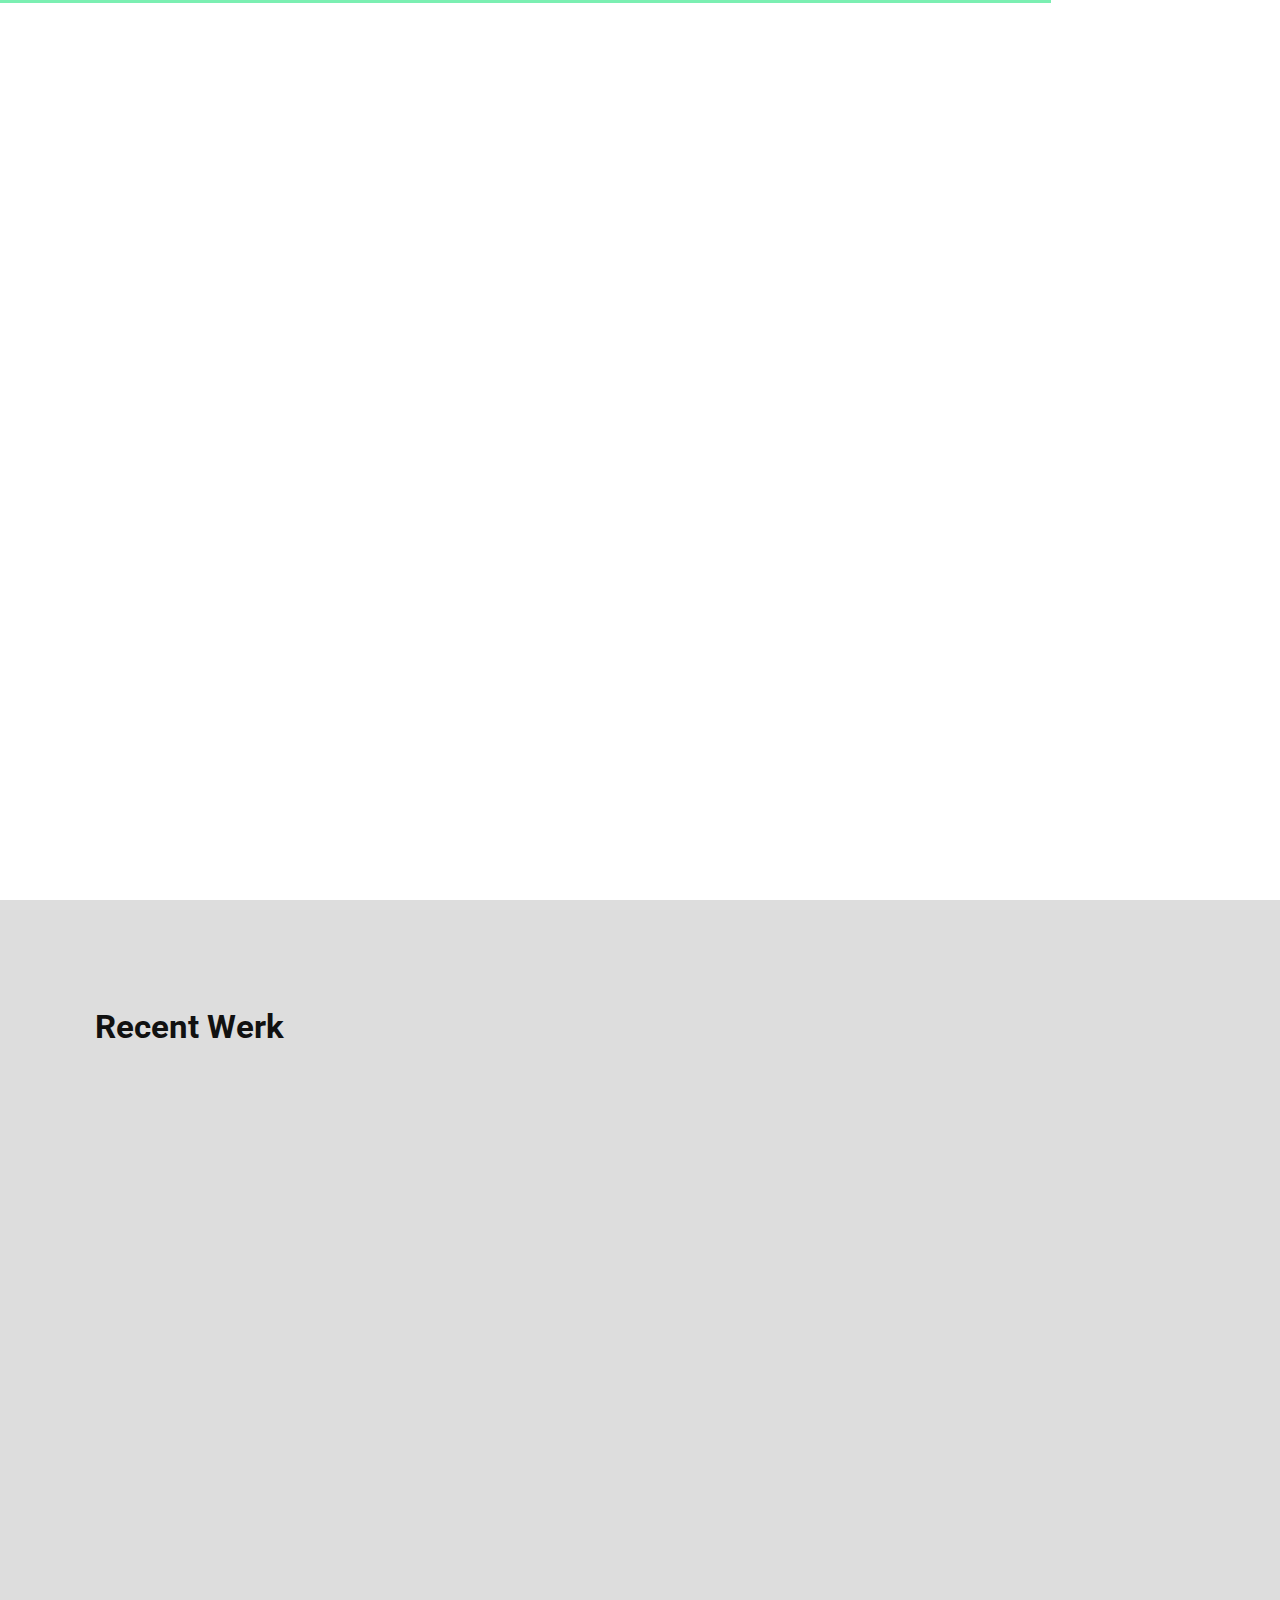
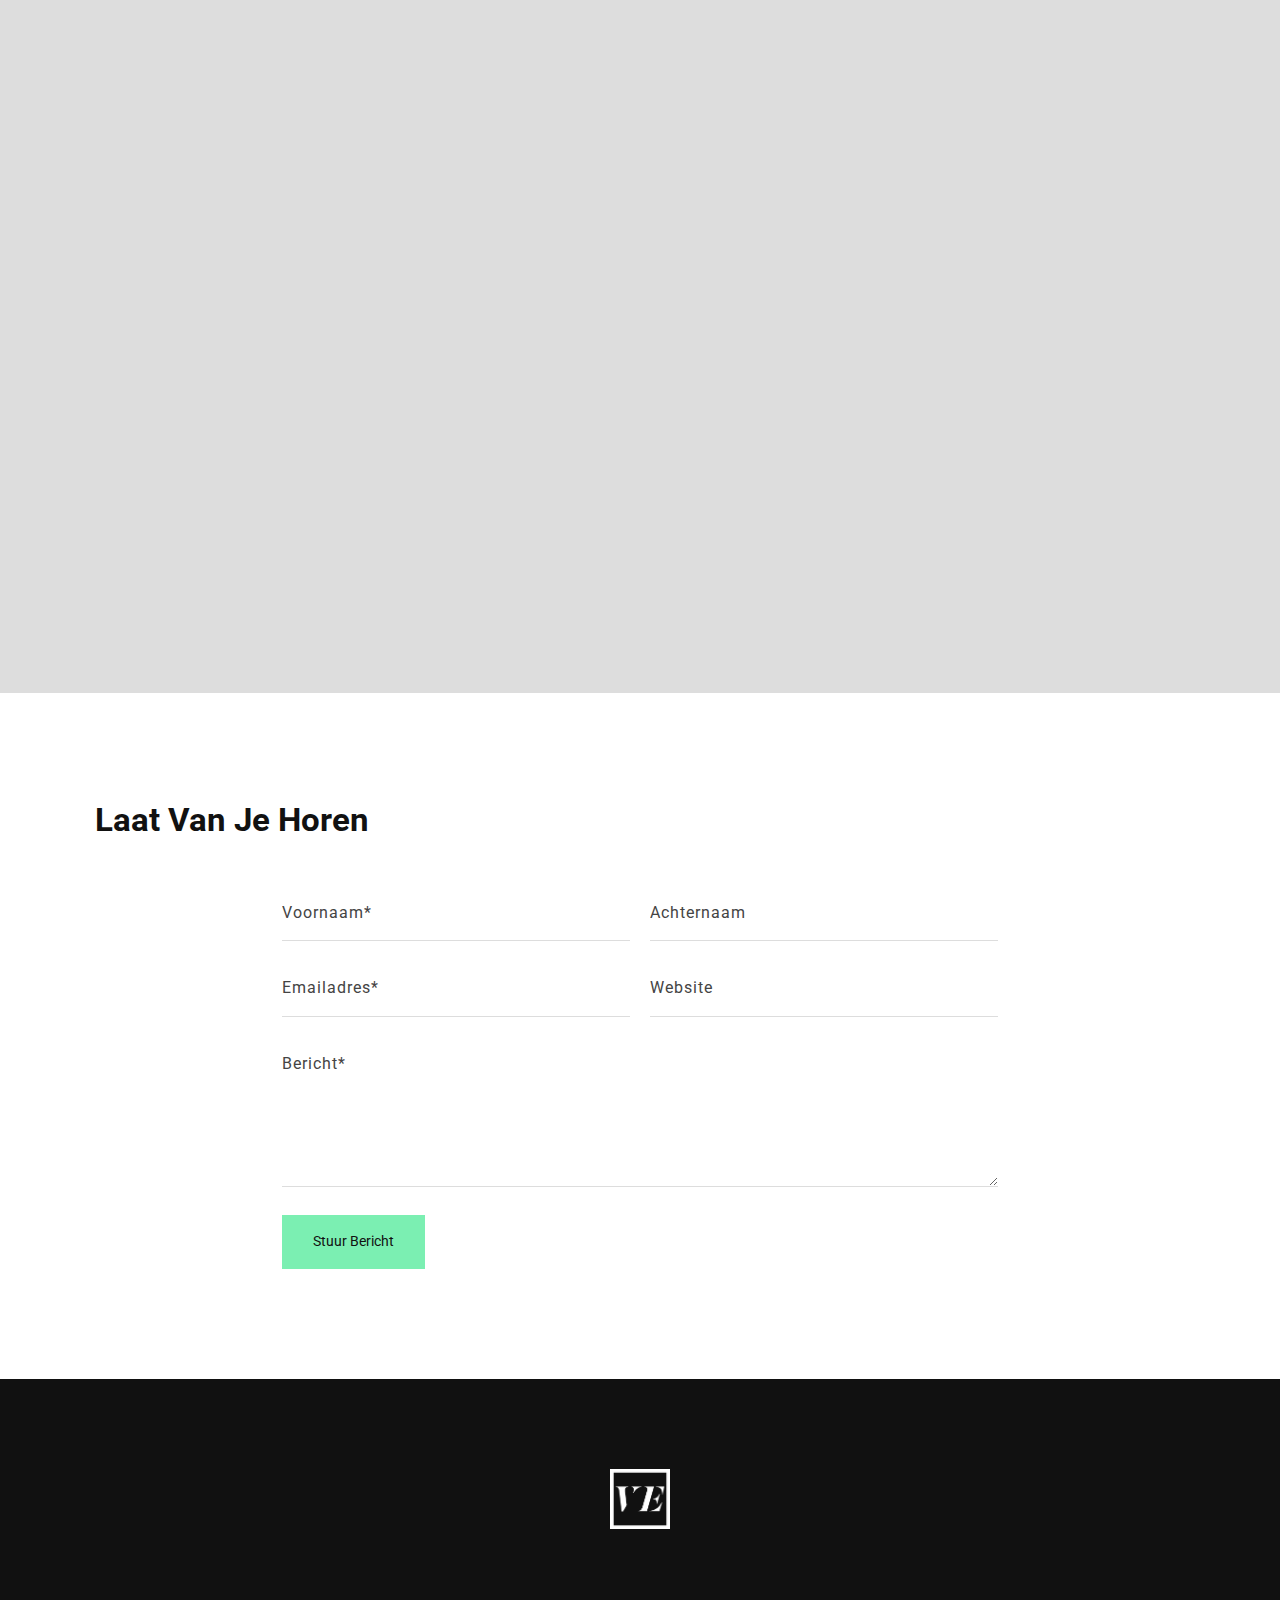
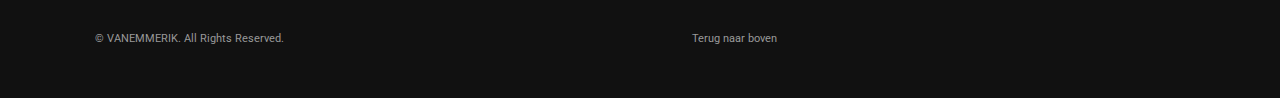
==== index.html @ c0b852d2 "Changed some settings for mobile" ====
<!DOCTYPE html>
<html lang="en">
<head>
	<meta charset="UTF-8" />
	<meta content="width=device-width,initial-scale=1.0,maximum-scale=1.0" name="viewport">
	<meta name="twitter:widgets:theme" content="light">
	<meta property="og:title" content="Your-Title-Here" />
	<meta property="og:type" content="website" />
	<meta property="og:image" content="Your-Image-Url" />
	<meta property="og:description" content="Your-Page-Description" />
	<title>Van Emmerik Producties · Op maat gemaakte film professioneel voor u gefilmd, bewerkt en opgeleverd</title>
	<link rel="icon" type="image/png" sizes="32x32" href="images/decoration/ve-logo-neg.png">

	<!-- Font -->
	<link href='https://fonts.googleapis.com/css?family=Roboto:400,500,700' rel='stylesheet' type='text/css'>

	<!-- Css -->
	<link rel="stylesheet" href="css/core.min.css" />
	<link rel="stylesheet" href="css/skin.css" />

	<!--[if lt IE 9]>
    	<script type="text/javascript" src="http://html5shiv.googlecode.com/svn/trunk/html5.js"></script>
    <![endif]-->

</head>
<body class="shop home-page preload-page" data-loader-type="full-width-bar">

	<!-- Overlay Navigation Menu -->
	<div class="overlay-navigation-wrapper one-page-nav" data-no-scrollbar data-animation="scale-in">
		<div class="overlay-navigation-scroll-pane">
			<div class="overlay-navigation-inner">
				<div class="v-align-middle">
					<div class="overlay-navigation-header row collapse full-width">
						<div class="column width-12">
							<div class="navigation-hide overlay-nav-hide">
								<a href="#">
									<span class="icon-cancel"></span>
								</a>
							</div>
						</div>
					</div>
					<div class="row collapse full-width">
						<div class="column width-12">
							<nav class="overlay-navigation nav-block center">
								<ul>
									<li>
										<a href="#home" class="scroll-to-top scroll-link">Home</a>
									</li>
									<li>
										<a href="#work" class="scroll-link">Work</a>
									</li>
									<li>
										<a href="#contact" class="scroll-link">Contact</a>
									</li>
								</ul>
							</nav>
						</div>
					</div>
					<div class="overlay-navigation-footer row full-width center">
						<div class="column width-12 no-padding">
							<p class="copyright text-uppercase">&copy; 2017 VanEmmerik</p>
						</div>
					</div>
				</div>
			</div>
		</div>
	</div>
	<!-- Overlay Navigation Menu End -->

	<div class="wrapper">
		<div class="wrapper-inner">

			<!-- Header -->
			<header class="header width-auto header-fixed header-fixed-on-mobile header-transparent" data-bkg-threshold="window-height">
				<div class="header-inner">
					<div class="row nav-bar">
						<div class="column width-12 nav-bar-inner">
							<div class="logo">
								<div class="logo-inner">
									<a href="index.html"><img src="images/decoration/ve-logo-neg.png" alt="VanEmmerik Logo" /></a>
									<a href="index.html"><img src="images/decoration/ve-logo-white.png" alt="VanEmmerik Logo" /></a>
								</div>
							</div>
							<nav class="navigation nav-block secondary-navigation nav-right">
								<ul>
									<li class="aux-navigation">
										<!-- Aux Navigation -->
										<a href="#" class="navigation-show overlay-nav-show nav-icon">
											<span class="icon-menu"></span>
										</a>
									</li>
								</ul>
							</nav>
						</div>
					</div>
				</div>
			</header>
			<!-- Header End -->

			<!-- Content -->
			<div class="content clearfix">

				<!-- Full Width Slider Section -->
				<section id="home" class="section-block featured-media tm-slider-parallax-container window-height">
					<div class="tm-slider-container full-width-slider" data-featured-slider data-parallax data-nav-show-on-hover="false" data-scale-under="960" data-speed="1100" data-scale-min-height="500">
						<ul class="tms-slides">
              <li class="tms-slide" data-video data-video-bkg data-mute-video data-animation="slideTopBottom" data-overlay-bkg-color="#000000" data-overlay-bkg-opacity="0.5">
                <div class="tms-content">
                  <div class="tms-content-inner center">
                    <div class="row">
                      <div class="column width-12">
                        <h1 class="tms-caption title-large color-white mb-10 hero-title" data-animate-in="preset:slideInUpShort;duration:1500ms;delay:1500ms" data-no-scale>VanEmmerik</h1>
                        <div class="clear"></div>
                        <p class="tms-caption text-small color-white weight-regular hero-subtitle" data-animate-in="preset:slideInUpShort;duration:1500ms;delay:1700ms;" data-no-scale>Productie<span>s</span></p>
                      </div>
                    </div>
                  </div>
                </div>
                <video poster="images/blank.png" autoplay loop muted>
                  <source src="mediaelement/videos/loop.mp4" type="video/mp4">
                </video>
                <img data-src="images/decoration/hero-background-1.jpg" data-retina class="window-height" src="images/blank.png" alt=""/>
              </li>

						</ul>
            <div class="scroll-link-arrow horizon" data-animate-in="preset:scaleOut;duration:1500ms;delay:3000ms;" data-no-scale>
              <a href="#work" class="scroll-link">
                <span class="icon-down-open-big color-theme xlarge"></span>
              </a>
            </div>
					</div>
				</section>
				<!-- Full Width Slider Section End -->

				<!-- Lightbox Video -->
				<section id="work" class="section-block bkg-grey-light">
					<div class="row">
						<div class="column width-12">
							<h2 class="mb-50">Recent Werk</h2>

							<!-- Portfolio Grid -->
							<div class="grid-container fade-in-progressively no-margins no-padding-top" data-layout-mode="masonry" data-grid-ratio="1" data-animate-resize data-animate-resize-duration="700">
								<div class="row">
									<div class="column width-12">
										<div class="row grid content-grid-3">
											<div class="grid-item grid-sizer identity photography horizon" data-animate-in="preset:slideInLeftShort;duration:700ms;delay:100ms">
												<div class="thumbnail overlay-slide-in-top img-scale-in " data-hover-easing="easeInOut" data-hover-speed="500" data-hover-bkg-color="#7befb2" data-hover-bkg-opacity="1">
													<a class="overlay-link lightbox-link" data-group="gallery-2" data-caption="Man in het Zadel" href="https://player.vimeo.com/video/207154160?autoplay=1&amp;portrait=0&amp;title=0&amp;byline=0&amp;loop=1&amp;color=33363a" data-lightbox-animation="fadeIn">
														<img src="images/decoration/thumbnails/man-in-het-zadel-thumb.jpg" alt="Man in het zadel poster"/>
														<span class="overlay-info center">
															<span>
																<span>
																	<span class="project-title">Man in het Zadel</span>
																	<span class="project-description">Portretfilm over Paul van Hooff, de man in het zadel</span>
																</span>
															</span>
														</span>
													</a>
												</div>
											</div>
											<div class="grid-item design photography horizon" data-animate-in="preset:slideInLeftShort;duration:700ms;delay:200ms">
												<div class="thumbnail overlay-slide-in-top img-scale-in " data-hover-easing="easeInOut" data-hover-speed="500" data-hover-bkg-color="#7befb2" data-hover-bkg-opacity="1">
													<a class="overlay-link lightbox-link" data-group="gallery-2" data-caption="Young Capital App" href="https://player.vimeo.com/video/207093544?autoplay=1&amp;portrait=0&amp;title=0&amp;byline=0&amp;loop=1&amp;color=33363a" data-lightbox-animation="slideInTop">
														<img src="images/decoration/thumbnails/young-capital-app-thumb.jpg" alt="Young Capital App Poster"/>
														<span class="overlay-info center">
															<span>
																<span>
																	<span class="project-title">Young Capital App</span>
																	<span class="project-description">Informatieve video over de Young Capital app, waar jongeren makkelijk werk mee kunnen vinden</span>
																</span>
															</span>
														</span>
													</a>
												</div>
											</div>
											<div class="grid-item design identity horizon" data-animate-in="preset:slideInLeftShort;duration:700ms;delay:300ms">
												<div class="thumbnail overlay-slide-in-top img-scale-in " data-hover-easing="easeInOut" data-hover-speed="500" data-hover-bkg-color="#7befb2" data-hover-bkg-opacity="1">
													<a class="overlay-link lightbox-link" data-content="iframe" data-group="gallery-2" data-caption="Marcelino Wunderlich" href="https://player.vimeo.com/video/207094943?autoplay=1&amp;portrait=0&amp;title=0&amp;byline=0&amp;loop=1&amp;color=33363a" data-lightbox-animation="slideInRight">
														<img src="images/decoration/thumbnails/junge-sterne-thumb.jpg" alt="Junge Sterne Poster"/>
														<span class="overlay-info center">
															<span>
																<span>
																	<span class="project-title">Junge Sterne — Mercedes Benz</span>
																	<span class="project-description">Marcelino Wunderlich test Mercedes Benz auto</span>
																</span>
															</span>
														</span>
													</a>
												</div>
											</div>

                      <div class="grid-item grid-sizer identity photography horizon" data-animate-in="preset:slideInLeftShort;duration:700ms;delay:100ms">
                        <div class="thumbnail overlay-slide-in-top img-scale-in " data-hover-easing="easeInOut" data-hover-speed="500" data-hover-bkg-color="#7befb2" data-hover-bkg-opacity="1">
                          <a class="overlay-link lightbox-link" data-group="gallery-2" data-caption="De snelste 4g" href="https://player.vimeo.com/video/207091314?autoplay=1&amp;portrait=0&amp;title=0&amp;byline=0&amp;loop=1&amp;color=33363a" data-lightbox-animation="fadeIn">
                            <img src="images/decoration/thumbnails/de-snelste-4g-thumb.jpg" alt=""/>
                            <span class="overlay-info center">
                              <span>
                                <span>
                                  <span class="project-title">De snelste 4g — Youfone</span>
                                  <span class="project-description">Making of met Marcelino Wunderlich</span>
                                </span>
                              </span>
                            </span>
                          </a>
                        </div>
                      </div>

                      <div class="grid-item grid-sizer identity photography horizon" data-animate-in="preset:slideInLeftShort;duration:700ms;delay:200ms">
                        <div class="thumbnail overlay-slide-in-top img-scale-in " data-hover-easing="easeInOut" data-hover-speed="500" data-hover-bkg-color="#7befb2" data-hover-bkg-opacity="1">
                          <a class="overlay-link lightbox-link" data-group="gallery-2" data-caption="Zo word je fit op werk" href="https://player.vimeo.com/video/207155558?autoplay=1&amp;portrait=0&amp;title=0&amp;byline=0&amp;loop=1&amp;color=33363a" data-lightbox-animation="fadeIn">
                            <img src="images/decoration/thumbnails/zo-word-je-fit-op-werk-thumb.jpg" alt="Zo word je fit op werk poster"/>
                            <span class="overlay-info center">
                              <span>
                                <span>
                                  <span class="project-title">Zo word je fit op werk</span>
                                  <span class="project-description">Young Capital tips voor fitheid op de werkplek</span>
                                </span>
                              </span>
                            </span>
                          </a>
                        </div>
                      </div>

                      <div class="grid-item grid-sizer identity photography horizon" data-animate-in="preset:slideInLeftShort;duration:700ms;delay:300ms">
                        <div class="thumbnail overlay-slide-in-top img-scale-in " data-hover-easing="easeInOut" data-hover-speed="500" data-hover-bkg-color="#7befb2" data-hover-bkg-opacity="1">
                          <a class="overlay-link lightbox-link" data-group="gallery-2" data-caption="Welk vakantiebaantje wil jij" href="https://player.vimeo.com/video/207172440?autoplay=1&amp;portrait=0&amp;title=0&amp;byline=0&amp;loop=1&amp;color=33363a" data-lightbox-animation="fadeIn">
                            <img src="images/decoration/thumbnails/welk-vakantiebaantje-wil-jij-thumb.jpg" alt="Welk vakantiebaantje wil jij poster"/>
                            <span class="overlay-info center">
                              <span>
                                <span>
                                  <span class="project-title">Welk vakantiebaantje wil jij?</span>
                                  <span class="project-description">Young Capital reportage over vakantiebaantjes op een festival</span>
                                </span>
                              </span>
                            </span>
                          </a>
                        </div>
                      </div>

                      <div class="grid-item grid-sizer identity photography horizon" data-animate-in="preset:slideInLeftShort;duration:700ms;delay:100ms">
                        <div class="thumbnail overlay-slide-in-top img-scale-in " data-hover-easing="easeInOut" data-hover-speed="500" data-hover-bkg-color="#7befb2" data-hover-bkg-opacity="1">
                          <a class="overlay-link lightbox-link" data-group="gallery-2" data-caption="#GOGOZOEKTREISREPORTER halve finale" href="https://player.vimeo.com/video/207334432?autoplay=1&amp;portrait=0&amp;title=0&amp;byline=0&amp;loop=1&amp;color=33363a" data-lightbox-animation="fadeIn">
                            <img src="images/decoration/thumbnails/gogo-zoekt-reisreporter-thumb.jpg" alt="GoGo zoekt reisreporter poster"/>
                            <span class="overlay-info center">
                              <span>
                                <span>
                                  <span class="project-title">#GOGOZOEKTREISREPORTER Halve Finale</span>
                                  <span class="project-description">De halve finale in de zoektoch naar een nieuwe reisreporter voor GoGo</span>
                                </span>
                              </span>
                            </span>
                          </a>
                        </div>
                      </div>

                      <div class="grid-item grid-sizer identity photography horizon" data-animate-in="preset:slideInLeftShort;duration:700ms;delay:200ms">
                        <div class="thumbnail overlay-slide-in-top img-scale-in " data-hover-easing="easeInOut" data-hover-speed="500" data-hover-bkg-color="#7befb2" data-hover-bkg-opacity="1">
                          <a class="overlay-link lightbox-link" data-group="gallery-2" data-caption="Marcelino Wunderlich in een Youfone commercial" href="https://player.vimeo.com/video/212786462?autoplay=1&amp;portrait=0&amp;title=0&amp;byline=0&amp;loop=1&amp;color=33363a" data-lightbox-animation="fadeIn">
                            <img src="images/decoration/thumbnails/marcelino-wunderlich-commercial-thumb.jpg" alt="Marcelino Wunderlich poster"/>
                            <span class="overlay-info center">
                              <span>
                                <span>
                                  <span class="project-title">Youfone Commercial</span>
                                  <span class="project-description">Muziekvideo in de bergen met Marcelino Wunderlich</span>
                                </span>
                              </span>
                            </span>
                          </a>
                        </div>
                      </div>

                      <div class="grid-item grid-sizer identity photography horizon" data-animate-in="preset:slideInLeftShort;duration:700ms;delay:300ms">
                        <div class="thumbnail overlay-slide-in-top img-scale-in " data-hover-easing="easeInOut" data-hover-speed="500" data-hover-bkg-color="#7befb2" data-hover-bkg-opacity="1">
                          <a class="overlay-link lightbox-link" data-group="gallery-2" data-caption="Reclame video voor Perfect Plus Bedrijfsdiensten" href="https://player.vimeo.com/video/212785481?autoplay=1&amp;portrait=0&amp;title=0&amp;byline=0&amp;loop=1&amp;color=33363a" data-lightbox-animation="fadeIn">
                            <img src="images/decoration/thumbnails/perfect-plus-commercial-thumb.jpg" alt="Perfect Plus poster"/>
                            <span class="overlay-info center">
                              <span>
                                <span>
                                  <span class="project-title">Perfect Plus promotiespot</span>
                                  <span class="project-description">Reclame video voor Perfect Plus Bedrijfsdiensten</span>
                                </span>
                              </span>
                            </span>
                          </a>
                        </div>
                      </div>

										</div>
									</div>
								</div>
							</div>
							<!-- Portfolio Grid End -->

						</div>
					</div>
				</section>
				<!-- Lightbox Video End -->

				<!--Contact Form -->
				<section id="contact" class="section-block replicable-content contact-2">
					<div class="row">
						<div class="column width-12">
							<h2 class="mb-50 show-on-mobile mb-mobile-50">Laat Van Je Horen</h2>
						</div>
					</div>
					<div class="row">
						<div class="column width-8 offset-2">
							<div class="contact-form-container">
								<form class="contact-form" action="php/send-email.php" method="post" novalidate>
									<div class="row">
										<div class="column width-6">
											<input type="text" name="fname" class="form-fname form-element large" placeholder="Voornaam*" tabindex="1" required>
										</div>
										<div class="column width-6">
											<input type="text" name="lname" class="form-lname form-element large" placeholder="Achternaam" tabindex="2">
										</div>
										<div class="column width-6">
											<input type="email" name="email" class="form-email form-element large" placeholder="Emailadres*" tabindex="3" required>
										</div>
										<div class="column width-6">
											<input type="text" name="website" class="form-website form-element large" placeholder="Website" tabindex="4">
										</div>
										<div class="column width-6">
											<input type="text" name="honeypot" class="form-honeypot form-element large">
										</div>
									</div>
									<div class="row">
										<div class="column width-12">
											<textarea name="message" class="form-message form-element large" placeholder="Bericht*" tabindex="6" required></textarea>
										</div>
										<div class="column width-12">
											<input type="submit" value="Stuur Bericht" class="form-submit button large bkg-theme bkg-hover-theme color-charcoal color-hover-charcoal">
										</div>
									</div>
								</form>
								<div class="form-response"></div>
							</div>
						</div>
					</div>
				</section>
				<!--Contact Form End -->

			</div>
			<!-- Content End -->

			<!-- Footer -->
			<footer class="footer">
				<div class="footer-top">
					<div class="row flex">
						<div class="column width-12 center">
							<div class="widget">
								<div class="footer-logo mb-30">
									<a href="#home" class="scroll-to-top scroll-link"><img src="images/decoration/ve-logo-neg-white.png" alt="VanEmmerik Logo" /></a>
								</div>
							</div>
						</div>
					</div>
				</div>
				<div class="footer-bottom">
					<div class="row">
						<div class="column width-12">
							<div class="footer-bottom-inner center">
								<p class="copyright">
									&copy; VANEMMERIK. All Rights Reserved.
								</p>
								<p class="">
									<a href="#home" class="scroll-to-top" data-no-hide>Terug naar boven</a>
								</p>
							</div>
						</div>
					</div>
				</div>
			</footer>
			<!-- Footer End -->

		</div>
	</div>

	<!-- Js -->
	<script src="https://ajax.googleapis.com/ajax/libs/jquery/1.12.4/jquery.min.js"></script>
	<script src="js/timber.master.min.js"></script>
</body>
</html>
---- css/core.min.css ----
.wrapper-inner,body,html{max-width:100%}.row,.wrapper{width:100%}.column>:first-child,.row{margin-top:0}.overlay-navigation ul li a,.side-navigation ul li a{-webkit-tap-highlight-color:transparent;text-decoration:none;word-wrap:break-word}.page-fade-out,.side-navigation-wrapper,.thumbnail .overlay-info,.wrapper{-webkit-backface-visibility:hidden}.button:focus,.checkbox:focus+.checkbox-label,.radio:focus+.radio-label,.thumbnail>a,.thumbnail>span,a,button:focus,img,input:focus,p a,select:focus,textarea:focus{outline:0}#tml-caption,.tms-caption{-webkit-text-size-adjust:none;-moz-text-size-adjust:none;-ms-text-size-adjust:none}.tmh-perspective,.tms-perspective{perspective:800px}html{font-size:62.5%}body{padding:0;margin:0;background:#fff;color:#666;font-family:"Helvetica Neue",Helvetica,Helvetica,Arial,sans-serif;font-weight:400;font-style:normal;font-size:1.4rem;line-height:1.8;overflow-x:hidden!important;overflow-y:scroll;-webkit-text-size-adjust:none;-webkit-font-smoothing:antialiased;-moz-osx-font-smoothing:grayscale}.row,.wrapper,.wrapper-inner{margin-right:auto;margin-left:auto}.clear,.wrapper,.wrapper-inner{overflow:hidden}.page-fade-reset{opacity:1;-webkit-transition-duration:0s;transition-duration:0s}.page-fade-out{opacity:0;-webkit-transition-property:opacity;transition-property:opacity;-webkit-transition-duration:.5s;transition-duration:.5s}.row,body.boxed .wrapper-inner{max-width:114rem}.row{margin-bottom:0}.ie-browser .row{max-width:1140px}.row.full-width{max-width:100%}.row .row{width:auto;margin-right:-1.5rem;margin-left:-1.5rem}.column,[class*=content-grid] .grid-item{width:100%;padding-left:1.5rem;padding-right:1.5rem;float:left}.row.collapse>.column{padding-left:0;padding-right:0}.row.flex{height:auto;display:flex;flex-wrap:wrap}.row.flex.boxes>.column,.row.flex.boxes>.v-align-middle,.row.flex>.v-align-middle,.row.flex>.v-align-middle>.box{height:auto;display:inherit}.row.flex>.column>div{width:100%;flex-direction:column}.row.flex .row.flex{flex-direction:row}@media only screen and (min-width:768px){.row.flex .v-align-middle>:not(.box),.row.flex.boxes .v-align-middle>div>:not(.box){height:auto;margin-top:auto;margin-bottom:auto}.ie-browser:not(.webkit) .flex>.column{align-items:center}}.row.flex:after,.row.flex:before{content:"";display:none}.row.small{padding:3rem 0}.row.medium{padding:5rem 0}.row.large{padding:7rem 0}.row.xlarge{padding:9rem 0}.width-1{width:8.33333%}.width-2{width:16.66667%}.width-3{width:25%}.width-4{width:33.33333%}.width-5{width:41.66667%}.width-6{width:50%}.width-7{width:58.33333%}.width-8{width:66.66667%}.width-9{width:75%}.width-10{width:83.33333%}.width-11{width:91.66667%}.width-12{width:100%}.column[class*=push-],.column[class*=pull-]{position:relative}.push-1{left:8.33333%}.push-2{left:16.66667%}.push-3{left:25%}.push-4{left:33.33333%}.push-5{left:41.66667%}.push-6{left:50%}.push-7{left:58.33333%}.push-8{left:66.66667%}.push-9{left:75%}.push-10{left:83.33333%}.push-11{left:91.66667%}.pull-1{right:8.33333%}.pull-2{right:16.66667%}.pull-3{right:25%}.pull-4{right:33.33333%}.pull-5{right:41.66667%}.pull-6{right:50%}.pull-7{right:58.33333%}.pull-8{right:66.66667%}.pull-9{right:75%}.pull-10{right:83.33333%}.pull-11{right:91.66667%}.offset-1{margin-left:8.33333%}.offset-2{margin-left:16.66667%}.offset-3{margin-left:25%}.offset-4{margin-left:33.33333%}.offset-5{margin-left:41.66667%}.offset-6{margin-left:50%}.offset-7{margin-left:58.33333%}.offset-8{margin-left:66.66667%}.offset-9{margin-left:75%}.offset-10{margin-left:83.33333%}.offset-11{margin-left:91.66667%}.alpha{padding-left:0}.omega{padding-right:0}.clear{width:0;height:0;display:block;clear:both;visibility:hidden}.clearfix:after,.clearfix:before,.row:after,.row:before{height:0;content:".";display:block;overflow:hidden}.clearfix:after,.row:after{clear:both}.left{text-align:left}.right{text-align:right}.center,.navigation.nav-center>ul{text-align:center}.pull-left{float:left!important}.pull-right{float:right!important}.v-align-bottom{vertical-align:bottom!important}.v-align-top{vertical-align:top!important}.v-align-top .background-on-mobile{margin-top:-2rem}.v-align-bottom .background-on-mobile{margin-bottom:-2rem}.hide{display:none!important;visibility:hidden!important}.show{display:block!important;visibility:visible!important}.mobile .hide-on-mobile,.mobile .hide-on-mobile *{display:none!important;visibility:visible!important}.inline,[class*=border-].inline,[class*=bkg-].inline{width:auto!important;display:inline-block!important}.no-margins{margin:0!important}.no-margin-top{margin-top:0!important}.no-margin-right{margin-right:0!important}.no-margin-bottom{margin-bottom:0!important}.no-margin-left{margin-left:0!important}.no-padding{padding:0!important}.no-padding-top{padding-top:0!important}.no-padding-right{padding-right:0!important}.no-padding-bottom{padding-bottom:0!important}.no-padding-left{padding-left:0!important}.overflow-visible{overflow:visible!important}.no-scroll{overflow:hidden!important}.clear-height{height:auto!important}.prototype{font-size:1.1rem;line-height:3.5rem}.row.prototype .column:nth-child(odd){background:#f9f9f9}.row.prototype .column:nth-child(even){background:#eee}.nav-bar{width:100%;min-height:5rem}.nav-bar-inner{position:relative}.nav-bar .logo{height:5rem;line-height:5rem;float:left;margin-right:3rem}.nav-bar .logo img{margin-top:-4px}.nav-bar .logo-right{margin-left:3rem;margin-right:0;float:right}.nav-bar .logo.logo-center{float:none;margin:0 auto}.navigation.nav-left{float:left!important}.navigation.nav-left>ul>li:first-child>a{padding-left:0;margin-left:0}.navigation.nav-right{float:right!important;margin-left:2.5rem}.navigation.nav-right>ul>li:last-child>a{padding-right:0;margin-right:0}.navigation.nav-center{float:none!important;display:block}.navigation.nav-left{margin-right:2.5rem}.navigation:last-child{margin:0}.navigation .dropdown .button{width:auto}.navigation .button [class*=icon-]{margin-right:0}.navigation .dropdown-list,.navigation ul{padding:0;margin:0;list-style:none}.navigation ul li{margin:0;float:left;position:relative}.navigation ul li.contains-mega-sub-menu{position:inherit}.navigation.nav-center>ul>li{margin-left:-.4rem;float:none;display:inline-block!important;vertical-align:top}.navigation>ul>li>a{padding:0 1.5rem;background-color:rgba(0,0,0,0);line-height:5rem}.navigation .dropdown-list:not(.custom-content) li a,.navigation ul li a{font-size:1.1rem;color:#878787;text-decoration:none;display:block;word-wrap:break-word}.navigation .dropdown-list li>a:hover,.navigation ul li>a:hover{background:0 0;color:#fff}.navigation ul li:hover>.sub-menu{visibility:visible;opacity:1}.navigation .dropdown-list,.navigation .mega-sub-menu,.navigation .sub-menu{box-shadow:0 .2rem .2rem rgba(0,0,0,.3);opacity:0;visibility:hidden;z-index:101;line-height:1.8;position:absolute}.navigation ul li.current>a,.navigation ul li.current>a:hover{color:#fff}.navigation .dropdown-list,.navigation .sub-menu{width:18rem;text-align:left;background:#222;background:rgba(34,34,34,1);border:none;border-radius:0}.navigation .dropdown-list li,.navigation .sub-menu li{background:0 0;border-bottom:1px solid #303030;float:none}.navigation .dropdown-list.custom-content{width:auto;min-width:25rem;padding:2rem}.navigation>ul>li.sub-menu-left .sub-menu{left:0}.navigation .dropdown.pull-right .dropdown-list,.navigation>ul>li.sub-menu-right .sub-menu,.navigation>ul>li:last-child>.sub-menu{right:0}.navigation .sub-menu ul{top:0;left:18rem}.navigation>ul>li.sub-menu-right .sub-menu ul,.navigation>ul>li:last-child>.sub-menu ul{right:18rem;left:auto}.navigation .dropdown-list:not(.custom-content) li a,.navigation .sub-menu:not(.custom-content) li a{padding:1.2rem 1.5rem}.navigation .dropdown-list li a,.navigation .sub-menu li a{color:#666}.navigation .dropdown-list li:last-child,.navigation .sub-menu li:last-child{border-bottom:none}.navigation .mega-sub-menu{padding:2rem 0;margin-left:0;margin-right:0;background:#222;background:rgba(34,34,34,1);display:block;left:1.5rem;right:1.5rem}.navigation .mega-sub-menu>li:not(.column){width:33.33333%}.navigation .mega-sub-menu>li{padding:0 2rem;text-align:left;float:left;border-right:1px solid #303030}.navigation .mega-sub-menu>li>a{background:0 0;font-weight:700;padding:0 1.5rem .7rem;font-size:1.2rem;line-height:1.8;text-transform:uppercase}.navigation .mega-sub-menu>li:hover>a{background:0 0}.navigation .mega-sub-menu>li:last-child{border-right:none}.navigation .mega-sub-menu ul li p{padding:0 1.5rem .7rem;font-size:1.2rem;margin-bottom:0}.navigation .mega-sub-menu li.content-column ul li,.navigation .mega-sub-menu ul li a{padding:.6rem 1.5rem}.navigation .mega-sub-menu ul li.current>a{color:#fff}.navigation .mega-sub-menu ul li:hover>a{background:#333}.navigation .mega-sub-menu li ul>li{float:none}.navigation .mega-sub-menu li.content-column ul li a{padding:0}.navigation ul li:hover>.mega-sub-menu{visibility:visible;opacity:1}.navigation .sub-menu li.contains-sub-menu>a:after,.navigation.sub-menu-indicator>ul>li.contains-mega-sub-menu>a:after,.navigation.sub-menu-indicator>ul>li.contains-sub-menu>a:after{font-family:icomoon;font-size:inherit;font-style:normal;font-weight:400;font-variant:normal;text-transform:none;line-height:inherit;display:inline-block;position:absolute}.navigation.sub-menu-indicator>ul>li.contains-mega-sub-menu,.navigation.sub-menu-indicator>ul>li.contains-sub-menu{padding-right:1.2rem}.navigation.sub-menu-indicator>ul>li.contains-mega-sub-menu>a:after,.navigation.sub-menu-indicator>ul>li.contains-sub-menu>a:after{margin-left:.5rem;content:"\e63e"}.navigation .sub-menu li.contains-sub-menu>a{padding-right:2.2rem}.navigation .sub-menu li.contains-sub-menu>a:after{right:.8rem;content:"\e640"}.navigation .mega-sub-menu,.navigation .sub-menu{-webkit-transition-property:-webkit-transform,opacity,visibility,border-color;transition-property:transform,opacity,visibility,border-color;-webkit-transition-duration:.4s;transition-duration:.4s}.navigation ul li a{-webkit-transition-property:background,border-color,color,line-height;transition-property:background,border-color,color,line-height;-webkit-transition-duration:.5s;transition-duration:.5s}.aux-navigation{display:none}.navigation-hide,.navigation-show{width:4.4rem;height:4.4rem;text-align:center;float:right}.navigation-hide a,.navigation-show a{height:4.4rem;text-align:center;display:block}.navigation-hide span,.navigation-show span{width:100%;line-height:4.4rem}.navigation-show a{color:#666}.navigation-show a:hover{color:#fff}.navigation-hide{position:relative;z-index:10}.navigation-hide a{color:#666}.navigation-hide a:hover{color:#fff}.mobile .logo.logo-center{float:left}.mobile header .navigation:not(.secondary-navigation){display:none!important}.mobile .aux-navigation{display:table!important;visibility:visible}.reveal-side-navigation>div:after{position:absolute;top:0;right:0;width:0;height:0;background:rgba(0,0,0,0);content:'';opacity:0;z-index:110;-webkit-transition:opacity .3s,width 0s,height 0s;transition:opacity .3s,width 0s,height 0s}.inactive.reveal-side-navigation>div:after{width:100%;height:100%;opacity:1;-webkit-transition:opacity .3s;transition:opacity .3s}.element-reveal-left{-webkit-transform:translate3d(35rem,0,0);transform:translate3d(35rem,0,0)}.element-reveal-right{-webkit-transform:translate3d(-35rem,0,0);transform:translate3d(-35rem,0,0)}.side-navigation-inner,.side-navigation-wrapper{width:35rem}.side-navigation-wrapper{height:100%;padding:0;background:#292929;box-shadow:inset -7px 0 9px -7px rgba(0,0,0,.6);overflow-y:scroll;visibility:hidden;position:fixed;left:0;right:auto;-webkit-transform:translate3d(-100%,0,0);transform:translate3d(-100%,0,0)}.side-navigation-wrapper.active{visibility:visible}.side-navigation-wrapper.enter-right{text-align:left;box-shadow:inset 7px 0 9px -7px rgba(0,0,0,.6);right:0;left:auto;-webkit-transform:translate3d(100%,0,0);transform:translate3d(100%,0,0)}.side-navigation-wrapper.no-scrollbar{overflow:hidden}.no-scrollbar .side-navigation-scroll-pane{height:100%;overflow-x:hidden;overflow-y:scroll;position:absolute;left:0}.no-scrollbar .side-navigation-scroll-pane::-webkit-scrollbar{display:none}.side-navigation-inner{min-height:100%;position:relative}.side-navigation-wrapper.no-transition-reset{-webkit-transform:translate3d(0,0,0);transform:translate3d(0,0,0)}.side-navigation-wrapper.slide-in-reset{z-index:104}.element-reveal-left.slide-in,.element-reveal-right.slide-in,.side-navigation-wrapper.slide-in{-webkit-transform:translate3d(0,0,0);transform:translate3d(0,0,0)}.side-navigation-wrapper.push-in-reset{-webkit-transform:translate3d(-60%,0,0);transform:translate3d(-60%,0,0)}.side-navigation-wrapper.enter-right.push-in-reset{-webkit-transform:translate3d(60%,0,0);transform:translate3d(60%,0,0)}.side-navigation-wrapper.enter-right.push-in,.side-navigation-wrapper.enter-right.reveal-reset,.side-navigation-wrapper.push-in,.side-navigation-wrapper.reveal-reset{-webkit-transform:translate3d(0,0,0);transform:translate3d(0,0,0)}.side-navigation-wrapper.enter-right.scale-in-reset,.side-navigation-wrapper.scale-in-reset{-webkit-transform:translate3d(0,0,0) scale(.9);transform:translate3d(0,0,0) scale(.9)}.side-navigation-wrapper.enter-right.scale-in,.side-navigation-wrapper.scale-in{-webkit-transform:translate3d(0,0,0) scale(1);transform:translate3d(0,0,0) scale(1)}.reveal-side-navigation,.side-navigation-wrapper{-webkit-transition:-webkit-transform 550ms,visibility 0s;transition:transform 550ms,visibility 0s}.side-navigation-wrapper.hide{visibility:hidden;left:-35rem}.side-navigation-wrapper.enter-right.hide{right:-35rem}.element-show-left{left:35rem}.element-show-right{left:-35rem}.element-show-left,.element-show-right{position:relative!important}.side-navigation{width:100%}.side-navigation:after,.side-navigation:before{content:".";display:block;height:0;overflow:hidden;clear:both}.side-navigation ul{padding:0;margin:0;list-style:none}.side-navigation ul li{width:100%;display:block;margin-bottom:0}.side-navigation>ul>li>a{padding:1.3rem 4rem}.side-navigation ul li a{font-size:1.2rem;line-height:1;color:#999;display:block;-webkit-transition-property:background,color;transition-property:background,color;-webkit-transition-duration:.3s;transition-duration:.3s}.side-navigation ul li a:hover,.side-navigation ul li.current>a:hover{color:#fff}.side-navigation ul li.current>a{color:#fff;font-weight:700}.side-navigation .sub-menu:not(.custom-content) a{padding:1.1rem 4rem 1.1rem 5.5rem}.side-navigation.center .sub-menu:not(.custom-content) a{padding:1.1rem 4rem}.side-navigation .sub-menu .sub-menu a{padding-left:7rem}.side-navigation ul li:hover>.sub-menu{opacity:1}.side-navigation .sub-menu{overflow:hidden;height:0;-webkit-transition-property:height;transition-property:height;-webkit-transition-duration:.3s;transition-duration:.3s}.overlay-navigation-inner,.overlay-navigation-wrapper{width:100vw}.overlay-navigation-wrapper{width:100vw;height:100%;min-height:100%;background-color:rgba(0,0,0,.8);overflow-y:scroll;visibility:hidden;position:fixed;top:-100%;z-index:101;-webkit-transition:-webkit-transform 550ms,opacity 550ms;transition:transform 550ms,opacity 550ms}.overlay-navigation-wrapper.active{visibility:visible;top:0!important}.overlay-navigation-wrapper.no-scrollbar{overflow:hidden}.overlay-navigation-scroll-pane{height:100%}.no-scrollbar .overlay-navigation-scroll-pane{overflow-x:hidden;overflow-y:scroll;position:absolute;left:0}.no-scrollbar .overlay-navigation-scroll-pane::-webkit-scrollbar{display:none}.overlay-navigation-inner{height:100%;display:table;position:relative}.overlay-navigation-inner .v-align-middle{min-height:100%;display:table-cell;vertical-align:middle}.overlay-navigation-wrapper.no-transition-reset{-webkit-transform:translate3d(0,0,0);transform:translate3d(0,0,0)}.overlay-navigation-wrapper.fade-in-reset{opacity:0}.overlay-navigation-wrapper.fade-in{opacity:1}.overlay-navigation-wrapper.slide-in-reset{-webkit-transform:translate3d(-100%,0,0);transform:translate3d(-100%,0,0);opacity:0}.overlay-navigation-wrapper.enter-top.slide-in-reset{-webkit-transform:translate3d(0,-100%,0);transform:translate3d(0,-100%,0);opacity:0}.overlay-navigation-wrapper.enter-right.slide-in-reset{-webkit-transform:translate3d(100%,0,0);transform:translate3d(100%,0,0);opacity:0}.overlay-navigation-wrapper.enter-bottom.slide-in-reset{-webkit-transform:translate3d(0,100%,0);transform:translate3d(0,100%,0);top:100%;opacity:0}.overlay-navigation-wrapper.enter-bottom.slide-in,.overlay-navigation-wrapper.enter-right.slide-in,.overlay-navigation-wrapper.enter-top.slide-in,.overlay-navigation-wrapper.slide-in{-webkit-transform:translate3d(0,0,0);transform:translate3d(0,0,0);opacity:1}.overlay-navigation-wrapper.scale-in-reset{-webkit-transform:translate3d(0,0,0) scale(.8);transform:translate3d(0,0,0) scale(.8);opacity:0}.overlay-navigation-wrapper.scale-in{-webkit-transform:translate3d(0,0,0) scale(1);transform:translate3d(0,0,0) scale(1);opacity:1}.overlay-navigation{max-width:30rem;margin-left:auto;margin-right:auto}.overlay-navigation:after,.overlay-navigation:before{content:".";display:block;height:0;overflow:hidden;clear:both}.overlay-navigation ul{padding:0;margin:0;list-style:none}.overlay-navigation ul li{width:100%;display:block;margin-bottom:0}.overlay-navigation>ul>li>a{padding:.6rem 0}.overlay-navigation ul li a{font-size:1.2rem;line-height:1.5;color:#878787;display:block;-webkit-transition-property:background,color;transition-property:background,color;-webkit-transition-duration:.3s;transition-duration:.3s}.overlay-navigation ul li a:hover,.overlay-navigation ul li.current>a:hover{color:#fff}.overlay-navigation ul li.current>a{color:#fff;font-weight:700}.overlay-navigation .sub-menu:not(.custom-content) a{padding:1.1rem 4rem 1.1rem 5.5rem}.overlay-navigation.center .sub-menu:not(.custom-content) a{padding:1.1rem 4rem}.overlay-navigation .sub-menu a{color:#666}.overlay-navigation .sub-menu .sub-menu a{padding-left:7rem}.overlay-navigation ul li:hover>.sub-menu{opacity:1}.overlay-navigation .sub-menu{overflow:hidden;height:0;-webkit-transition-property:height,border-color;transition-property:height,border-color;-webkit-transition-duration:.3s;transition-duration:.3s}.thumbnail video,img{height:auto;max-width:100%}img{display:inline-block;vertical-align:middle;border:none}.thumbnail.pull-left,img.pull-left{margin:0 1.5rem 1rem 0}.thumbnail.pull-right,img.pull-right{margin:0 0 1.5rem 1rem}.thumbnail{margin-bottom:3rem;position:relative;overflow:hidden}.thumbnail.rounded,img.rounded{border-radius:50%}.thumbnail video{width:100%;position:relative;z-index:1}.thumbnail video+img{position:absolute;top:0;z-index:0}.thumbnail:hover{transform:none!important;transition:none!important}.caption-below{width:100%;padding:1rem 1.5rem;font-size:1.2rem;font-style:italic;border:1px solid #eee;float:left}.overlay-info,.thumbnail>a,.thumbnail>span{border:none;left:0;width:100%;height:100%;top:0}.thumbnail .caption-over-outer{width:100%;height:100%;padding:2rem;display:table;opacity:0;position:absolute;bottom:0;z-index:2}.thumbnail .caption-over-inner{width:100%;height:100%;display:table-cell;vertical-align:middle}.thumbnail .caption-over-inner :first-child{margin-top:0}.thumbnail .caption-over-inner :last-child{margin-bottom:0}.thumbnail>a,.thumbnail>span{float:left;display:block;overflow:hidden;position:relative}.overlay-info{padding:0;margin:0;color:#fff;background:#000;background:rgba(0,0,0,.5);text-align:center;opacity:0;position:absolute;z-index:1}a.overlay-info:hover{color:#fff}.overlay-info>div,.overlay-info>span{width:100%;height:100%;padding:1.5rem;font-size:1.2rem;font-style:normal;display:table}.overlay-info>div>div,.overlay-info>span>span{display:table-cell;text-align:center;vertical-align:middle}.fill-background{background-repeat:no-repeat;background-position:center center;-webkit-background-size:cover;background-size:cover}.overlay-info.left>span>span{text-align:left}.overlay-info.right>span>span{text-align:right}.overlay-info.v-align-top>div>div,.overlay-info.v-align-top>span>span,.thumbnail .caption-over-inner.v-align-top{vertical-align:top}.overlay-info.v-align-bottom>div>div,.overlay-info.v-align-bottom>span>span,.thumbnail .caption-over-inner.v-align-bottom{vertical-align:bottom}.thumbnail .overlay-info{width:100.1%;line-height:1;opacity:0;-webkit-transform:translateZ(0);transform:translateZ(0)}.overlay-fade-img-scale-in .overlay-info,.overlay-fade-img-scale-out .overlay-info,.overlay-fade-out .overlay-info,.thumbnail:hover .overlay-info{opacity:1}.thumbnail:hover .overlay-info,.thumbnail:hover img{-webkit-transform:translate3d(0,0,0) rotate3d(1,1,1,0deg) scale3d(1,1,1);transform:translate3d(0,0,0) rotate3d(1,1,1,0deg) scale3d(1,1,1)}.overlay-fade-img-scale-in:hover .overlay-info,.overlay-fade-img-scale-out:hover .overlay-info,.overlay-fade-out:hover .overlay-info{opacity:0}.overlay-slide-in-top .overlay-info{opacity:0;-webkit-transform:translate3d(0,-100%,0);transform:translate3d(0,-100%,0)}.overlay-slide-in-right .overlay-info{opacity:0;-webkit-transform:translate3d(100%,0,0);transform:translate3d(100%,0,0)}.overlay-slide-in-bottom .overlay-info{opacity:0;-webkit-transform:translate3d(0,100%,0);transform:translate3d(0,100%,0)}.overlay-slide-in-left .overlay-info{opacity:0;-webkit-transform:translate3d(-100%,0,0);transform:translate3d(-100%,0,0)}.overlay-scale-in .overlay-info{opacity:0;-webkit-transform:scale3d(.1,.1,1);transform:scale3d(.1,.1,1)}.overlay-rotate-in .overlay-info{opacity:0;-webkit-transform:rotate3d(.1,.1,1,-180deg);transform:rotate3d(.1,.1,1,-180deg)}.overlay-img-slide-right .overlay-info{opacity:1;-webkit-transform:translate3d(-100%,0,0);transform:translate3d(-100%,0,0)}.overlay-img-slide-right:hover img{-webkit-transform:translate3d(100%,0,0);transform:translate3d(100%,0,0)}.overlay-img-slide-left .overlay-info{opacity:1;-webkit-transform:translate3d(100%,0,0);transform:translate3d(100%,0,0)}.overlay-img-slide-left:hover img{-webkit-transform:translate3d(-100%,0,0);transform:translate3d(-100%,0,0)}.overlay-img-slide-down .overlay-info{opacity:1;-webkit-transform:translate3d(0,-100%,0);transform:translate3d(0,-100%,0)}.overlay-img-slide-down:hover img{-webkit-transform:translate3d(0,100%,0);transform:translate3d(0,100%,0)}.overlay-img-slide-up .overlay-info{opacity:1;-webkit-transform:translate3d(0,100%,0);transform:translate3d(0,100%,0)}.overlay-img-slide-up:hover img{-webkit-transform:translate3d(0,-100%,0);transform:translate3d(0,-100%,0)}.img-scale-in:hover img,.img-scale-out img,.overlay-fade-img-scale-in:hover img,.overlay-fade-img-scale-out img,.overlay-img-scale-in:hover img{opacity:1;-webkit-transform:scale3d(1.2,1.2,1);transform:scale3d(1.2,1.2,1)}.overlay-img-scale-in .overlay-info{-webkit-transform:scale3d(.4,.4,1);transform:scale3d(.4,.4,1)}[class*=content-grid] .grid-item{margin:0 0 3rem;float:left}[class*=content-grid] .thumbnail{float:none}.content-grid-1 .grid-item{width:100%}.content-grid-2 .grid-item{width:50%}.content-grid-3 .grid-item{width:33.33333%}.content-grid-4 .grid-item{width:25%}.content-grid-5 .grid-item{width:20%}.content-grid-6 .grid-item{width:16.66667%}.row [class*=content-grid-].no-margins,[class*=content-grid-].no-margins{margin-right:0!important;margin-left:0!important}[class*=content-grid-].no-margins .grid-item{padding:0!important;margin:0!important}.text-column{margin-bottom:3rem}.text-column>:last-child{margin-bottom:0}.feature-column-group .feature-column{padding:7rem;margin-bottom:0}.feature-column{margin-bottom:3rem}.feature-column>:last-child{margin-bottom:0}.feature-column .feature-icon{font-size:3rem;margin-bottom:2rem;display:inline-block;position:relative}.feature-column.left .feature-icon{float:left}.feature-text.left{padding-left:5rem}.feature-column.right .feature-text{padding-right:5rem;padding-left:0}.feature-text :first-child{margin-top:0}.feature-column.small .feature-icon{font-size:2rem}.feature-column.left.small .feature-text{padding-left:4rem}.feature-column.left.small .icon-boxed,.feature-column.left.small .icon-circled{width:5.8rem;height:5.8rem;line-height:5.8rem}.feature-column.left.small .icon-boxed+.feature-text,.feature-column.left.small .icon-circled+.feature-text{padding-left:9rem}.feature-column.right.small .feature-text{padding-right:4rem;padding-left:0}.feature-column.right.small .icon-boxed+.feature-text,.feature-column.right.small .icon-circled+.feature-text{padding-right:9rem;padding-left:0}.feature-colum.mediumn .feature-icon{font-size:3rem}.feature-column.left.medium .feature-text{padding-left:5rem}.feature-column.medium .icon-boxed,.feature-column.medium .icon-circled{width:6.6rem;height:6.6rem;line-height:6.6rem}.feature-column.large .feature-icon,.feature-column.large .icon-boxed,.feature-column.large .icon-circled{width:7.4rem;height:7.4rem;line-height:7.4rem}.feature-column.left .icon-boxed+.feature-text,.feature-column.left .icon-circled+.feature-text,.feature-column.left.medium .icon-boxed+.feature-text,.feature-column.left.medium .icon-circled+.feature-text{padding-left:9.8rem}.feature-column.right .icon-boxed+.feature-text,.feature-column.right .icon-circled+.feature-text,.feature-column.right.medium .icon-boxed+.feature-text,.feature-column.right.medium .icon-circled+.feature-text{padding-right:9.8rem;padding-left:0}.feature-column.large .feature-icon{font-size:4rem}.feature-column.left.large .feature-text{padding-left:6rem}.feature-column.left.large .icon-boxed+.feature-text,.feature-column.left.large .icon-circled+.feature-text{padding-left:10.6rem}.feature-column.right.large .icon-boxed+.feature-text,.feature-column.right.large .icon-circled+.feature-text{padding-right:10.6rem;padding-left:0}.feature-column.xlarge .feature-icon{font-size:5rem}.feature-column.left.xlarge .feature-text{padding-left:7rem}.feature-column.xlarge .icon-boxed,.feature-column.xlarge .icon-circled{width:9rem;height:9rem;line-height:9rem}.feature-column.left.xlarge .icon-boxed+.feature-text,.feature-column.left.xlarge .icon-circled+.feature-text{padding-left:12.2rem}.feature-column.right.xlarge .icon-boxed+.feature-text,.feature-column.right.xlarge .icon-circled+.feature-text{padding-right:12.2rem;padding-left:0}.feature-column.right .feature-icon{float:right;margin:0 auto 2rem}.feature-column.center .feature-icon{display:inline-block;float:none;margin:0 auto 2rem}.feature-column.center .feature-icon+.feature-text{padding-left:0;padding-right:0}@media only screen and (max-width:768px){.feature-column.center-on-mobile .feature-icon{display:inline-block;float:none;margin:0 auto 2rem}.feature-column.center-on-mobile .feature-icon+.feature-text{padding-left:0;padding-right:0}}input{line-height:normal}input,textarea{width:100%;padding:1.3rem 2.5rem;margin:0 0 1.5rem}.button+.button,.checkbox-label~.checkbox-label,.radio-label~.radio-label,button+button,label.pull-right{margin-left:1rem}input[type=submit]{width:auto}.disabled,input:disabled,select:disabled,textarea:disabled{opacity:.6;cursor:default}.checkbox:disabled,.radio:disabled{opacity:0;cursor:default}.form-element,textarea{background:#f9f9f9;font-size:1.3rem;color:#666;line-height:1.4;border:1px solid #eee;border-radius:0;-webkit-appearance:none;-moz-appearance:none;appearance:none}.form-element:focus,textarea:focus{background:#fff;color:#333;border:1px solid #ccc;box-shadow:0 0 .2rem 0 rgba(0,0,0,.2)}textarea{min-width:10rem;min-height:20rem}.textarea-no-resize{resize:none}label{margin-bottom:.8rem;color:#666;font-size:1.2rem;display:block}label.pull-left,label.pull-right{margin-bottom:0;padding:1.4rem 0;line-height:normal;float:left}label.pull-left{margin-right:1rem}label.emphasized{color:#666;font-size:1.2rem;font-weight:700}select{width:100%;background:0 0;border:0;border-radius:0;color:inherit;font-size:inherit;-webkit-appearance:none;-moz-appearance:none;appearance:none}.form-select{width:100%;padding:0!important;position:relative}.form-select select{width:100%;padding:1.3rem 2.5rem}.form-select:after{font-family:icomoon;font-size:1.5rem;content:"\e63e";pointer-events:none;position:absolute;top:1.3rem;right:2rem}input[type=checkbox]{-webkit-appearance:checkbox;-moz-appearance:checkbox;appearance:checkbox}.checkbox,.radio{opacity:0;position:absolute}.checkbox,.checkbox-label,.radio,.radio-label{margin-bottom:2rem;display:inline-block;vertical-align:middle;cursor:pointer}.checkbox:disabled+.checkbox-label,.checkbox:disabled+.checkbox-label:before,.radio:disabled+.radio-label,.radio:disabled+.radio-label:before{opacity:.6}.checkbox-label,.radio-label{color:#666;position:relative}.checkbox+.checkbox-label:before,.radio+.radio-label:before{width:2rem;height:2rem;line-height:2rem;margin-right:1rem;display:inline-block;vertical-align:middle;background:#f9f9f9;border:1px solid #eee;content:'';font-family:icomoon;text-align:center}.checkbox:checked+.checkbox-label,.radio:checked+.radio-label{opacity:1}.checkbox:checked+.checkbox-label:before{content:'\e63a';background:#fff;color:#666}.radio:checked+.radio-label:before{background:#666;box-shadow:inset 0 0 0 4px #fff}.checkbox.rounded+.checkbox-label:before,.form-element.rounded,textarea.rounded{border-radius:.3rem}.radio+.radio-label:before{border-radius:50%}.form-element.pill{border-radius:10.5rem}@media only screen and (min-width:768px){.merged-form-elements .column:first-child{padding-right:0}.merged-form-elements .column:last-child{padding-left:0}.merged-form-elements .column+.column{padding:0}.merged-form-elements .column .form-element{border-top-right-radius:0;border-bottom-right-radius:0}.merged-form-elements .column+.column .form-element{border-radius:0}.merged-form-elements .column:last-child .button{width:100%;border-top-left-radius:0;border-bottom-left-radius:0}}.form-element.small{padding:1rem 1.5rem;font-size:1.1rem}.form-element.small select{padding:1rem 3.5rem 1rem 1.5rem;font-size:1.1rem}.form-select.small:after{top:.8rem;right:1rem}.checkbox.small+.checkbox-label:before,.radio.small+.radio-label:before{width:1.6rem;height:1.6rem;line-height:1.6rem}.checkbox.small+.checkbox-label,.radio.small+.radio-label{font-size:1.1rem}.form-element.medium{padding:1.3rem 2.5rem}.form-element.medium select{padding:1.3rem 4.5rem 1.3rem 2.5rem}.form-element.large{padding:1.6rem 3rem;font-size:1.4rem}.form-element.large select{padding:1.6rem 5rem 1.6rem 3rem;font-size:1.4rem}.form-select.large:after{top:1.7rem;right:2.5rem}.checkbox.large+.checkbox-label:before,.radio.large+.radio-label:before{width:2.4rem;height:2.4rem;line-height:2.4rem}.checkbox.large+.checkbox-label,.radio.large+.radio-label{font-size:1.4rem}.form-element.xlarge{padding:1.9rem 3.5rem;font-size:1.5rem}.form-element.xlarge select{padding:1.9rem 5.5rem 1.9rem 3.5rem;font-size:1.5rem}.form-select.xlarge:after{top:2rem;right:3rem}.checkbox.xlarge+.checkbox-label:before,.radio.xlarge+.radio-label:before{width:2.7rem;height:2.7rem;line-height:2.7rem}.checkbox.xlarge+.checkbox-label,.radio.xlarge+.radio-label{font-size:1.5rem}div[contenteditable=true]{background:#f9f9f9;color:#666;border:1px solid #eee;padding:1.3rem 2.5rem}div[contenteditable=true]:focus{background:#fff;color:#333;border:1px solid #ccc;box-shadow:0 0 .2rem 0 rgba(0,0,0,.2);outline:0}div[contenteditable=true].small{padding:1rem 1.5rem;font-size:1rem}div[contenteditable=true].medium{padding:1.3rem 2.5rem}div[contenteditable=true].large{padding:1.6rem 3rem;font-size:1.4rem}div[contenteditable=true].xlarge{padding:1.9rem 3.5rem;font-size:1.5rem}.button-group{margin-bottom:3rem}.button,button{padding:1.3rem 2.5rem;margin:0 0 1rem;font-family:inherit;font-size:1.3rem;color:#666;background-color:#eee;border:1px solid #eee;font-weight:400;vertical-align:top;display:inline-block;cursor:pointer;-webkit-appearance:none;-moz-appearance:none;appearance:none}.button,.navigation .dropdown-list .button,.navigation .dropdown-list button,.navigation .mega-sub-menu .button,.navigation .mega-sub-menu button,.navigation .sub-menu .button,.navigation .sub-menu button,button{line-height:1.4}.button:hover,button:hover{text-decoration:none;color:#666;background-color:#d0d0d0;border-color:#d0d0d0}.button.small,button.small{padding:1rem 1.5rem;font-size:1.1rem!important}.button.medium,button.medium{padding:1.3rem 2.5rem;font-size:1.3rem!important}.button.large,button.large{padding:1.6rem 3rem;font-size:1.4rem!important}.button.xlarge,button.xlarge{padding:1.9rem 3.5rem;font-size:1.5rem!important}.button [class*=icon-].left,button [class*=icon-].left{margin-right:.5rem}.button [class*=icon-].right,button [class*=icon-].right{margin-left:.5rem}.button-content{display:inline-block}.button-content *{display:block}input[type=submit]::-moz-focus-inner{border:0!important}.button.rounded,button.rounded{border-radius:.3rem}.button.pill,button.pill{border-radius:10.5rem}.button.shadow,button.shadow{-webkit-box-shadow:0 .1rem .2rem 0 rgba(0,0,0,.5);-moz-box-shadow:0 .1rem .2rem 0 rgba(0,0,0,.5);box-shadow:0 .1rem .2rem 0 rgba(0,0,0,.5)}.button.hard-shadow,button.hard-shadow{border-bottom:3px solid rgba(0,0,0,.15)}.button.disabled,.button.disabled:hover,button.disabled,button.disabled:hover{background-color:#f9f9f9;border-color:#eee}.button.disabled,button.disabled{cursor:default;color:#ccc}.button-nav{padding:0;margin:0;list-style:none}.button-nav li{float:left;margin:0 1px 0 0}.button-nav li .button.pill,.button-nav li .button.rounded,.button-nav li button.pill,.button-nav li button.rounded{border-radius:0}.button-nav li:first-child .button.rounded,.button-nav li:first-child button.rounded,.button-nav.rounded li:first-child .button,.button-nav.rounded li:first-child button{border-radius:.3rem 0 0 .3rem}.button-nav li:last-child .button.rounded .button-nav li:last-child button.rounded,.button-nav.rounded li:last-child .button,.button-nav.rounded li:last-child button{border-radius:0 .3rem .3rem 0}.button-nav li:first-child .button.pill,.button-nav li:first-child button.pill,.button-nav.pill li:first-child .button,.button-nav.pill li:first-child button{border-radius:10.5rem 0 0 10.5rem}.button-nav li:last-child .button.pill,.button-nav li:last-child button.pill,.button-nav.pill li:last-child .button,.button-nav.pill li:last-child button{border-radius:0 10.5rem 10.5rem 0}.button-nav.center li{margin-left:-.3rem;display:inline-block;float:none}.dropdown{position:relative;margin-bottom:1rem}.dropdown .button,.dropdown button{width:100%;text-align:left;margin-bottom:0}.dropdown.disabled .button{cursor:default}.dropdown.disabled .button,.dropdown.disabled .button:hover,.dropdown.disabled button,.dropdown.disabled button:hover{border-color:#ddd!important;background:#fff!important;color:#ddd!important}.dropdown-list{width:16rem;margin-top:.3rem;text-align:left;background:#fff;border:1px solid #ddd;box-shadow:0 .2rem .2rem rgba(0,0,0,.3);border-radius:.3rem;opacity:0;visibility:hidden;position:absolute;z-index:101;-webkit-transition-property:-webkit-transform,opacity,visibility;transition-property:transform,opacity,visibility;-webkit-transition-duration:.4s;transition-duration:.4s}.fs-pagination,.tab-panes .tab-content{-webkit-transition-property:opacity,visibility}.dropdown-list:not(.custom-content) li a{padding:.6rem 2.5rem;display:block;font-size:1.2rem;color:#666;font-weight:400;cursor:pointer}.dropdown-list li a:hover{background:#f4f4f4;color:#333;text-decoration:none}.dropdown-list li.current a{background:#f4f4f4;color:#666}.dropdown-list.active{opacity:1;visibility:visible}.dropdown-list .list-header{padding:.6rem 2.5rem;font-size:1.1rem;font-weight:700;background:#ddd}.dropdown.small .button,.dropdown.small button{padding:1rem 1.5rem}.dropdown.small .dropdown-list li a{padding:.4rem 1.5rem}.dropdown.small .dropdown-list{width:14rem}.dropdown.medium .button,.dropdown.medium button{padding:1.3rem 2.5rem}.dropdown.medium .dropdown-list li a{padding:.6rem 2.5rem}.dropdown.medium .dropdown-list{width:16rem}.dropdown.large .button,.dropdown.large button{padding:1.6rem 3rem}.dropdown.large .dropdown-list li a{padding:.9rem 3rem}.dropdown.large .dropdown-list{width:18rem}.dropdown.xlarge .button,.dropdown.xlarge button{padding:1.9rem 3.5rem}.dropdown.xlarge .dropdown-list li a{padding:1.2rem 3.5rem}.dropdown.xlarge .dropdown-list{width:20rem}.dropdown.rounded .button,.dropdown.rounded button{border-radius:.3rem}ol,ul{margin:0 0 3rem;padding:0;font-size:1.4rem}ul{list-style:none}ol{list-style:decimal inside}ul.disc{list-style:disc inside}ul.circle{list-style:circle inside}ul.square{list-style:square inside}ol.decimal-leading-zero{list-style:decimal-leading-zero inside}ol.upper-roman{list-style:upper-roman inside}ol.lower-alpha{list-style:lower-alpha inside}ol ol,ol ul,ul ol,ul ul{margin:.3rem 0 .3rem 2rem;list-style:inherit}.accordion>ul,.breadcrumb,.grid-filter-menu ul,.social-1 ul,.social-3 ul,.social-4 ul,.tab-nav,.tms-slides{list-style:none}ol [class*=icon-],ul [class*=icon-]{margin-right:1rem}.list-group-dotted,.list-group.dashed,.list-group.solid{border:none}.list-group li{padding:1rem 0;border-bottom:1px solid #eee}.list-group li li{border-top:1px solid #eee}.list-group>li:first-child{padding-top:0}.list-group li li:last-child{padding-bottom:0}.list-group li:last-child{border-bottom:none;border-width:0}.list-group ol,.list-group ul{margin:0}.list-group.boxed li{padding:1rem 2rem}.list-group.boxed li li:last-child{padding:1rem 2rem;border-top:1px solid}.list-group li ul{padding-top:1rem}.list-group[class*=border-] li,.list-group[class*=border-] li li,.list-group[class*=border-] li ul{border-color:inherit!important}.list-group li :last-child{margin-bottom:0}.list-group.small li li{padding-left:1.5rem;margin-top:0}.list-group.small li{padding:.7rem 0}.list-group.small ol,.list-groups.small ul{margin-top:.7rem!important}.list-group.boxed.small li,.list-groups.boxed.small li{padding:.7rem 1.5rem}.list-group.medium li{padding:1rem 0}.list-group.medium ol,.list-groups.medium ul{margin-top:1rem!important}.list-group.boxed.medium li{padding:1rem 2rem}.list-group.large li{padding:1.3rem 0}.list-group.large ol,.list-groups.large ul{margin-top:1.3rem!important}.list-group.boxed.large li{padding:1.3rem 2.5rem}.list-group.xlarge li{padding:1.6rem 0}.list-group.xlarge ol,.list-groups.xlarge ul{margin-top:1.6rem!important}.list-group.boxed.xlarge li{padding:1.6rem 3rem}.list-group.dotted li{border-bottom-style:dotted}.list-group.dotted li li{border-top-style:dotted}.list-group.dashed li{border-bottom-style:dashed}.list-group.dashed li li{border-top-style:dashed}.list-group.thick li{border-bottom-width:.2rem}.list-group.thick li li{border-top-width:.2rem}.list-group:not(.boxed) li:last-child{border-bottom:none;padding-bottom:0!important}.list-group li li:last-child{border-top:none}.list-group.boxed li{border:1px solid;border-bottom:none}.list-group.boxed li:last-child{border-bottom:1px solid}.list-group.boxed.dotted li{border-style:dotted;border-bottom:none}.list-group.boxed.dotted li:last-child{border-bottom:1px dotted}.list-group.boxed.dotted li li:last-child{border-top-style:dotted}.list-group.boxed.dashed li{border-style:dashed;border-bottom:none}.list-group.boxed.dashed li:last-child{border-bottom:1px dashed}.list-group.boxed.dashed li li:last-child{border-top-style:dashed}.list-group.boxed.thick li,.list-group.boxed.thick li:last-child{border-width:.2rem}.list-group.rounded li:first-child{border-radius:.3rem .3rem 0 0}.list-group.rounded li:last-child{border-radius:0 0 .3rem .3rem}.list-group.boxed[class*=border-],.list-group.boxed[class*=border-].dashed,.list-group.boxed[class*=border-].dotted,.list-group.boxed[class*=border-].thick,.list-group.boxed[class*=border-]:hover,.list-group[class*=border-],.list-group[class*=border-].dashed,.list-group[class*=border-].dotted,.list-group[class*=border-].thick,.list-group[class*=border-]:hover{border-width:0}.list-horizontal li{display:inline-block}.menu-box{overflow:visible;margin-bottom:3rem}.menu-list,.menu-list li{margin:0 0 3rem}.menu-list h4,.menu-list li:last-child,.menu-list p{margin-bottom:0}.menu-list.boxed{padding:2rem}.menu-list li{position:relative}.menu-list h4+p{margin-top:1.3rem}.menu-list .menu-content{padding-right:10rem}.menu-list .menu-description,.menu-list .menu-price,.menu-list .menu-title{background-color:#fff}.menu-list .menu-content,.menu-list .menu-description,.menu-list .menu-price,.menu-list .menu-title,.menu-list h4{position:relative;z-index:1}.menu-list .menu-price{font-weight:700;position:absolute;right:0;bottom:0}.accordion>ul>li>a,.tabs .tab-nav>li a{font-weight:400;vertical-align:middle;color:#666;text-decoration:none}.menu-title .menu-price{position:relative;right:auto;left:auto;bottom:auto}.menu-list .menu-line{height:1px;margin:0;border:0;display:block;position:absolute;bottom:8px;left:0;right:0;z-index:0;background-image:linear-gradient(to right,#ccc 100%,rgba(0,0,0,0) 0);background-position:bottom;background-size:6px 2px;background-repeat:repeat-x}.menu-list .callout.rounded,.menu-list.rounded,.menu-list.rounded .callout{border-radius:.3rem}.menu-list.center .menu-price,.timeline .timeline-description,.timeline .timeline-title{position:relative}.menu-list .callout{padding:2rem;background-color:#f4f4f4}.menu-list .callout *{background-color:inherit}.menu-list .special-item{font-size:1.3rem;font-style:italic;text-transform:none}.menu-list h4 .menu-line{bottom:4px}.menu-list .menu-content .menu-line{bottom:8px}.menu-box.small,.menu-list.boxed.small{padding:1.5rem 1.5rem 0}.menu-box.small .menu-list,.menu-list.boxed.small li:last-child{margin-bottom:1.5rem}.menu-box.medium,.menu-list.boxed.medium{padding:2rem 2rem 0}.menu-box.medium .menu-list,.menu-list.boxed.medium li:last-child{margin-bottom:2rem}.menu-box.large,.menu-list.boxed.large{padding:2.5rem 2.5rem 0}.menu-box.large .menu-list,.menu-list.boxed.large li:last-child{margin-bottom:2.5rem}.menu-box.xlarge,.menu-list.boxed.xlarge{padding:3rem 3rem 0}.menu-box.xlarge .menu-list,.menu-list.boxed.xlarge li:last-child{margin-bottom:3rem}.timeline li:last-child,.timeline li:last-child .timeline-description :last-child{margin-bottom:0}.menu-list.center .menu-line{display:none}.menu-list.center .menu-content{padding:0}.menu-list.center .menu-description{display:block}.menu-list.right .menu-content{padding-left:10rem;padding-right:0}.menu-list.right .menu-price{left:0;right:auto}.menu-list.boxed{border-style:solid;border-width:1px}.menu-list.boxed.dashed{border-style:dashed}.menu-list.boxed.dotted{border-style:dotted}.dotted .menu-line{height:2px;background-image:radial-gradient(circle closest-side,#ccc 99%,rgba(0,0,0,0) 0)}.dashed .menu-line{height:1px;background-image:linear-gradient(to right,#ccc 50%,rgba(0,0,0,0) 0)}.timeline li{padding:0;margin:0}.timeline.vertical-indication .timeline-title{padding-right:5rem;z-index:1}.timeline.vertical-indication .timeline-description{padding-left:5rem}.timeline.vertical-indication .timeline-title:after{width:1rem;height:1rem;border-radius:50%;content:"";border:2px solid #333;background-color:#fff;position:absolute;left:100%;top:0;z-index:100}.timeline.vertical-indication .timeline-description:before{width:.1rem;content:"";background-color:#eee;position:absolute;left:.5rem;top:0;bottom:0}.accordion:after,.tab-nav:after,.tab-panes>div.active,.tabs.vertical:after{content:"."}.timeline.vertical-indication li:last-child .timeline-description:before{display:none}.tabs{margin:0 0 3rem;padding:0}.tab-nav{margin:0;padding:0;font-size:0}.tab-nav:after{height:0;display:block;overflow:hidden;clear:both}.tabs .tab-nav>li{margin:0 1px 0 0;display:inline-block}.tabs.vertical:after{display:block;overflow:hidden;clear:both}.tabs.vertical .tab-nav>li{margin:0 0 1px;display:block;float:none}.tabs.vertical .tab-nav{width:25%;float:left}.tabs .tab-nav>li:last-child{margin-right:0}.tabs.right .tab-nav>li{margin:0 0 0 1px}.tabs.right.vertical .tab-nav>li{margin:0 0 1px;float:none}.tabs.right.vertical .tab-nav{width:25%;float:right}.tabs .tab-nav>li.active a,.tabs .tab-nav>li.active a:hover{background:#fff;border-top:1px solid #eee;border-right:1px solid #eee;border-bottom:1px solid transparent;border-left:1px solid #eee;cursor:default}.tabs.vertical .tab-nav>li.active a,.tabs.vertical .tab-nav>li.active a:hover{background:#fff;border-top:1px solid #eee;border-right:1px solid transparent;border-bottom:1px solid #eee;border-left:1px solid #eee;cursor:default;position:relative}.tabs.right.vertical .tab-nav>li.active a,.tabs.right.vertical .tab-nav>li.active a:hover{background:#fff;border-top:1px solid #eee;border-right:1px solid #eee;border-bottom:1px solid #eee;border-left:1px solid transparent}.tabs .tab-nav>li a{padding:1rem 1.5rem;margin:0;font-size:1.2rem;display:inline-block;background-color:#eee;border:1px solid #eee;cursor:pointer}.tabs.vertical .tab-nav>li a{display:block}.tabs .tab-nav>li a:hover{text-decoration:none;color:#666;background:#d0d0d0;border-color:#d0d0d0}.tab-panes{margin-top:-1px;padding:1.5rem;background:#fff;border:1px solid #eee}.tabs.vertical .tab-panes{width:75%;margin-top:0;margin-left:-1px;float:left}.tabs.right.vertical .tab-panes{margin-left:0;margin-right:-1px;float:right}.tab-panes>div{display:none;background:0 0}.tab-panes .tab-content{opacity:0;transition-property:opacity,visibility;-webkit-transition-duration:.4s;transition-duration:.4s}.tab-panes .animate-in .tab-content{opacity:1}.tab-panes>div.active{display:block;overflow:hidden;clear:both}.tab-panes>div>:first-child{margin-top:0}.tab-panes>div :not(.form-element):last-child{margin-bottom:0}.tabs.small .tab-nav>li a{padding:.7rem 1rem;font-size:1rem}.tabs.small .tab-panes{padding:1rem}.tabs.medium .tab-nav>li a{padding:1rem 1.5rem}.tabs.medium .tab-panes{padding:1.5rem}.tabs.large .tab-nav>li a{padding:1.3rem 2.5rem;font-size:1.4rem}.tabs.large .tab-panes{padding:2.5rem}.tabs.xlarge .tab-nav>li a{padding:1.6rem 3rem;font-size:1.5rem}.tabs.xlarge .tab-panes{padding:3rem}.tabs.rounded .tab-nav>li:first-child a{border-radius:.3rem 0 0}.tabs.right.rounded .tab-nav>li:first-child a,.tabs.rounded .tab-nav>li:last-child a{border-radius:0 .3rem 0 0}.tabs.right.rounded .tab-nav>li:last-child a{border-radius:.3rem 0 0}.tabs.vertical.rounded .tab-nav>li:last-child a{border-radius:.3rem 0 0 .3rem}.tabs.right.vertical.rounded .tab-nav>li:last-child a{border-radius:.3rem 0}.tabs.rounded .tab-panes{border-radius:0 .3rem .3rem}.tabs.right.rounded .tab-panes{border-radius:.3rem 0 .3rem .3rem}.tabs.solid .tab-nav>li.active a,.tabs.solid .tab-nav>li.active a:hover,.tabs.solid .tab-panes{border-style:solid}.tabs.dashed .tab-nav>li.active a,.tabs.dashed .tab-nav>li.active a:hover,.tabs.dashed .tab-panes,.tabs.dotted .tab-nav>li.active a,.tabs.dotted .tab-nav>li.active a:hover,.tabs.dotted .tab-panes{border-style:dashed}.tabs.thick .tab-nav>li.active a,.tabs.thick .tab-nav>li.active a:hover,.tabs.thick .tab-panes{border-width:.2rem}.tabs[class*=border-]{border:none}.accordion{margin:0 0 3rem;padding:0;border:none!important}.accordion>ul{margin:0;padding:0}.accordion:after{height:0;display:block;overflow:hidden;clear:both}.accordion>ul>li{margin:0 0 1px;display:block}.accordion>ul>li.active>a{background:0 0;border-top:1px solid #eee;border-right:1px solid #eee;border-bottom:1px solid transparent;border-left:1px solid #eee}.accordion>ul>li>a{padding:1rem 1.5rem;margin:0;font-size:1.2rem;display:block;background-color:#eee;border:1px solid #eee;cursor:pointer}.accordion>ul>li>a:hover{text-decoration:none;color:#666;background:#d0d0d0;border-color:#d0d0d0}.table.striped tbody tr:nth-child(even) td,.table.striped tbody tr:nth-child(even) th,.table>thead{background-color:#eee}.accordion>ul>li>div{height:0;visibility:hidden;border:1px solid #eee;overflow:hidden;-webkit-transition-property:height,visibility;transition-property:height,visibility;-webkit-transition-duration:.3s;transition-duration:.3s}.accordion>ul>li.active>div{height:auto;visibility:visible}.accordion .accordion-content{height:auto;padding:1.5rem;overflow:hidden;display:block}.accordion>ul>li>div>:first-child{margin-top:0}.accordion>ul>li>div :not(.form-element):last-child{margin-bottom:0}.pricing-table,table.table{margin-bottom:3rem;width:100%}.accordion.small li>a{padding:.7rem 1rem;font-size:1rem}.accordion.small .accordion-content{padding:1rem}.accordion.medium li>a{padding:1rem 1.5rem}.accordion.medium .accordion-content{padding:1.5rem}.accordion.large li>a{padding:1.3rem 2.5rem;font-size:1.4rem}.accordion.large .accordion-content{padding:2.5rem}.accordion.xlarge li>a{padding:1.6rem 3rem;font-size:1.5rem}.accordion.xlarge .accordion-content{padding:3rem}.accordion.rounded li:first-child>a{border-radius:.3rem .3rem 0 0}.accordion.rounded li:last-child>a,.accordion.rounded li>div{border-radius:0 0 .3rem .3rem}.accordion.rounded li.active:last-child>a:hover{border-radius:0}.accordion.solid li>a,.accordion.solid li>div{border-style:solid}.accordion.dashed li>a,.accordion.dashed li>div,.accordion.dotted li>a,.accordion.dotted li>div{border-style:dashed}.accordion.thick li>a,.accordion.thick li>div{border-width:.2rem}table.table{border:1px solid #eee;font-size:1.2rem;line-height:1.5;text-align:left;border-collapse:separate;border-spacing:0}.table>tbody>tr>td,.table>tbody>tr>th,.table>tfoot>tr>td,.table>tfoot>tr>th,.table>thead>tr>td,.table>thead>tr>th{padding:1rem 1.5rem}.table>thead{color:#666}.table td,.table th+th{border-left:1px solid #eee;border-bottom:1px solid #eee}.table tr:last-child>td,.table tr:last-child>th,.table>thead>tr>th{border-bottom:none}.table.small>tbody>tr>td,.table.small>tbody>tr>th,.table.small>tfoot>tr>td,.table.small>tfoot>tr>th,.table.small>thead>tr>td,.table.small>thead>tr>th{padding:.7rem 1rem;font-size:1rem}.table.medium>tbody>tr>td,.table.medium>tbody>tr>th,.table.medium>tfoot>tr>td,.table.medium>tfoot>tr>th,.table.medium>thead>tr>td,.table.medium>thead>tr>th{padding:1rem 1.5rem}.table.large>tbody>tr>td,.table.large>tbody>tr>th,.table.large>tfoot>tr>td,.table.large>tfoot>tr>th,.table.large>thead>tr>td,.table.large>thead>tr>th{padding:1.3rem 2.5rem;font-size:1.4rem}.table.xlarge>tbody>tr>td,.table.xlarge>tbody>tr>th,.table.xlarge>tfoot>tr>td,.table.xlarge>tfoot>tr>th,.table.xlarge>thead>tr>td,.table.xlarge>thead>tr>th{padding:1.6rem 3rem;font-size:1.5rem}.table.rounded{border-radius:.3rem}.pricing-table{text-align:center}.progress-bar,.range-slider{text-align:right;font-weight:700;overflow:hidden}.pricing-table:after,.pricing-table:before{content:".";display:block;height:0;overflow-x:hidden;overflow-y:hidden}.pricing-table:after{clear:both}.pricing-table.columns-1 .pricing-table-column{width:100%}.pricing-table.columns-2 .pricing-table-column{width:50%}.pricing-table.columns-3 .pricing-table-column{width:33.33333%}.pricing-table.columns-4 .pricing-table-column{width:25%}.pricing-table.columns-5 .pricing-table-column{width:20%}.pricing-table-column{float:left}[class*=border-] .pricing-table-column{border-width:1px 1px 1px 0;border-style:solid}.pricing-table-column:first-child{border-width:1px}.pricing-table-column>:not(hr){padding:3rem}.pricing-table-column>:not(:first-child){padding-top:0}.pricing-table-column>[class*=bkg-]{padding:3rem}.pricing-table-column>hr{margin:3rem;margin-top:0}.pricing-table-column.callout{margin-left:-1px;margin-bottom:-2rem;border:1px solid #fff;box-shadow:0 0 .8rem rgba(0,0,0,.2);position:relative;top:-1.5rem;z-index:1}.pricing-table-column.callout>.pricing-table-header{padding-top:4.5rem}.pricing-table-column.callout>.pricing-table-footer{padding-bottom:4.5rem}.pricing-table-header h2{margin:0;font-size:2.5rem}.pricing-table-header[class*=bkg-] h2{color:#fff}.pricing-table-price{color:#666}.pricing-table-price h4{margin:0;font-size:3rem}.pricing-table-price[class*=bkg-] h4{color:#fff}.pricing-table-price .currency{margin-right:.2rem;font-size:1.3rem;position:relative;top:-1rem}.pricing-table-price .interval{font-size:1.3rem;opacity:.5}.pricing-table-options{margin-bottom:0;list-style:none;line-height:inherit}.pricing-table-options del{opacity:.5;text-decoration:none}.pricing-table-options li{margin-bottom:0;padding:.7rem 0}.pricing-table-text{line-height:inherit}.pricing-table-footer .button,.pricing-table-footer button,.pricing-table-text p:last-child{margin-bottom:0}.pricing-table[class*=border-]{border-width:0}.pricing-table[class*=border-] .pricing-table-column{border-color:inherit!important}.pricing-table.small .pricing-table-header h2{font-size:2.5rem}.pricing-table.small .pricing-table-price .currency{font-size:1.3rem;top:-1rem}.pricing-table.small .pricing-table-price .interval{font-size:1.1rem}.pricing-table.medium .pricing-table-header h2,.pricing-table.small .pricing-table-price h4{font-size:3rem}.pricing-table.medium .pricing-table-price .currency{font-size:1.6rem;top:-1.4rem}.pricing-table.medium .pricing-table-price .interval{font-size:1.3rem}.pricing-table.medium .pricing-table-price h4{font-size:3.6rem}.pricing-table.large .pricing-table-header h2{font-size:3rem}.pricing-table.large .pricing-table-price .currency{font-size:1.6rem;top:-2rem}.pricing-table.large .pricing-table-price .interval{font-size:1.4rem}.pricing-table.large .pricing-table-price h4{font-size:4.5rem}.pricing-table.xlarge .pricing-table-header h2{font-size:3.2rem}.pricing-table.xlarge .pricing-table-price .currency{font-size:2rem;top:-2.7rem}.pricing-table.xlarge .pricing-table-price .interval{font-size:1.6rem}.pricing-table.xlarge .pricing-table-price h4{font-size:6rem}.pricing-table.rounded .pricing-table-column:first-child{border-radius:.3rem 0 0 .3rem}.pricing-table.rounded .pricing-table-column:last-child{border-radius:0 .3rem .3rem 0}.pricing-table-column.rounded,.pricing-table.rounded .pricing-table-column.callout{border-radius:.3rem}.box{width:100%;padding:1.5rem;margin-bottom:3rem;border:1px solid #eee;overflow:hidden}.equalize .column>.box,.grid-item .box{height:100%}.box.dotted{border-style:dotted}.box.dashed{border-style:dashed}.box>:first-child{margin-top:0}.box :not(.form-element):last-child{margin-bottom:0}.box>a:not(.button){color:inherit;font-weight:700}.box>a:not(.button):hover{color:inherit;text-decoration:underline}.box.dismissable .close,.box.dismissable .close:hover,.header .logo a,.shop .product-price ins,a,a:hover,p a,p a:hover{text-decoration:none}.box.dismissable{max-height:100rem;padding-right:3rem}.box.dismissable .close{opacity:.5;display:block;float:right;position:relative;right:-2rem}.box.dismissable .close:hover{opacity:1}.box.small{padding:1rem;font-size:1rem}.box.small.dismissable{padding-right:2rem}.box.small.dismissable .close{right:-1.5rem}.box.medium{padding:1.5rem}.box.large{padding:2.5rem;font-size:1.4rem}.box.large.dismissable{padding-right:5rem}.box.large.dismissable .close{right:-3rem}.box.xlarge{padding:3rem;font-size:1.5rem}.box.xlarge.dismissable{padding-right:6rem}.box.xlarge.dismissable .close{right:-3.5rem}.box.rounded{border-radius:.3rem}.label{padding:.2rem .6rem .3rem;border:1px solid #eee}.bar,.range-active-segment{width:100%;padding:0 1.5rem;-webkit-backface-visibility:hidden}.label [class*=icon-]:before{margin-left:0;margin-right:.5rem}.highlight,.label{background:#eee;color:#666}.label.rounded{border-radius:.3rem}.progress-bar-group{margin-bottom:3rem}.progress-bar-group .progress-bar:last-child{margin-bottom:0}.progress-bar{width:100%;height:2rem;margin-bottom:2rem;font-size:1.2rem;line-height:1.6rem;color:#666;border:1px solid #eee;background:#eee;transform:translate3d(0,0,0)}.progress-bar.tmh-perspective{overflow:hidden!important}.aux-navigation-active .progress-bar{-webkit-mask-image:none}.bar{height:100%;border:1px solid #d0d0d0;background:#d0d0d0}.progress-bar-label{margin-bottom:.8rem;color:#666;font-size:1.2rem;display:block}.progress-bar-label+.progress-bar{margin-bottom:1.7rem}.progress-bar.small{height:1.3rem;font-size:1rem;line-height:.8rem}.progress-bar.medium{height:2rem}.progress-bar.large{height:3rem;font-size:1.4rem;line-height:2.6rem}.progress-bar.xlarge{height:4rem;font-size:1.5rem;line-height:3.6rem}.progress-bar.rounded,.progress-bar.rounded .bar{border-radius:.3rem}.progress-bar.pill,.progress-bar.pill .bar{border-radius:10.5rem}.range-slider{width:100%;height:2rem;margin-bottom:2rem;font-size:1.2rem;line-height:1.6rem;color:#666;border:1px solid #eee;background:#eee;position:relative;-webkit-mask-image:url([data-uri])}.aux-navigation-active .range-slider{-webkit-mask-image:none}.range-active-segment{height:100%;border:1px solid #d0d0d0;background:#d0d0d0;position:absolute;z-index:0}.range-handle{width:1.8rem;height:1.8rem;display:inline-block;background:#666;cursor:pointer;position:absolute;top:0;left:0;z-index:1;-ms-touch-action:manipulation;touch-action:manipulation}.range-slider.small{height:1.3rem;font-size:1rem;line-height:.8rem}.range-slider.small .range-handle{width:1.1rem;height:1.1rem}.range-slider.medium{height:2rem}.range-slider.medium .range-handle{width:1.8rem;height:1.8rem}.range-slider.large{height:3rem;font-size:1.4rem;line-height:2.6rem}.range-slider.large .range-handle{width:2.8rem;height:2.8rem}.range-slider.xlarge{height:4rem;font-size:1.5rem;line-height:3.6rem}.range-slider.xlarge .range-handle{width:3.8rem;height:3.8rem}.range-slider .range-handle,.range-slider.rounded,.range-slider.rounded .range-active-segment{border-radius:.3rem}.range-slider .range-handle,.range-slider.pill,.range-slider.pill .range-active-segment{border-radius:10.5rem}.video-container{max-width:100%;overflow:hidden}.audio-container,.video-container{margin-bottom:3rem}.audio-container .mejs-container{height:3rem}iframe{width:100%;border:none;overflow:hidden}.divider,hr{margin:3rem 0;border-top:1px solid #eee;border-right:0;border-bottom:0;border-left:0;height:0;clear:both}address,p{margin:0 0 3rem}.divider.dashed,hr.dashed{border-style:dashed}.divider.dotted,hr.dotted{border-style:dotted}.divider.thick,hr.thick{border-top-width:.2rem}.divider[class*=border-],.divider[class*=border-].dashed,.divider[class*=border-].dotted,hr[class*=border-],hr[class*=border-].dashed,hr[class*=border-].dotted{border-right-style:none!important;border-bottom-style:none!important;border-left-style:none!important}h1,h2,h3,h4,h5,h6{color:#333;font-weight:700;line-height:1;margin:0 0 2rem}h1{font-size:4.8rem}h2{font-size:3.2rem}h3{font-size:2.4rem}h3.widget-title,h4{font-size:2.1rem}h5{font-size:1.8rem}h6{font-size:1.6rem}h1 a,h2 a,h3 a,h4 a,h5 a,h6 a{font-size:inherit;font-weight:inherit;line-height:inherit}h1 a:hover,h2 a:hover,h3 a:hover,h4 a:hover,h5 a:hover,h6 a:hover{color:inherit}h1 span[class*=border-],h1 span[class*=bkg-],h1[class*=border-],h1[class*=bkg-],h2 span[class*=border-],h2 span[class*=bkg-],h2[class*=border-],h2[class*=bkg-],h3 span[class*=border-],h3 span[class*=bkg-],h3[class*=border-],h3[class*=bkg-],h4 span[class*=border-],h4 span[class*=bkg-],h4[class*=border-],h4[class*=bkg-],h5 span[class*=border-],h5 span[class*=bkg-],h5[class*=border-],h5[class*=bkg-],h6 span[class*=border-],h6 span[class*=bkg-],h6[class*=border-],h6[class*=bkg-],p[class*=border-],p[class*=bkg-]{padding:.4rem .6rem}.lead{margin-bottom:3rem;font-size:2.2rem;line-height:1.5;font-weight:200}.separator{width:10rem;height:.4rem;display:block;background-color:#333;margin-bottom:2rem}.separator.small{width:7rem;height:.2rem}.separator.large{width:13rem;height:.6rem}.separator.xlarge{width:16rem;height:.8rem}.separator.full-width{width:100%}.center .separator,.separator.center{margin-right:auto;margin-left:auto}.right .separator,.separator.right{margin-left:auto}.font-alt-1{font-family:"Times New Roman",Arial,sans-serif}em{font-style:italic}strong{font-weight:700}small{font-size:65%}[class*=weight-] a,[class*=weight-] p,[class*=weight-] span{font-weight:inherit}.weight-light{font-weight:100}.weight-thin{font-weight:200}.weight-regular{font-weight:400}.weight-semi-bold{font-weight:600}.weight-bold{font-weight:700}.weight-xbold{font-weight:900}.text-shadow{text-shadow:.2rem .2rem .2rem rgba(0,0,0,.5)}[class*=lspacing-] a,[class*=lspacing-] p,[class*=lspacing-] span{letter-spacing:inherit}.lspacing-small{letter-spacing:.2rem}.lspacing-medium{letter-spacing:.3rem}.lspacing-large{letter-spacing:.5rem}.lspacing-xlarge{letter-spacing:.8rem}a,p a{color:#666}a:hover,p a:hover{color:#333}::selection{background:#333;color:#fff}::-moz-selection{background:#333;color:#fff}blockquote{margin:0 0 3rem;font-size:1.8rem;line-height:1.5}blockquote p{margin-bottom:0;font-size:1.8rem}blockquote .cite,blockquote cite{margin-top:2rem;font-size:60%;display:block}blockquote.small,blockquote.small p{font-size:1.6rem}blockquote.medium,blockquote.medium p{font-size:1.8rem}blockquote.large,blockquote.large p{font-size:2.1rem}blockquote.xlarge,blockquote.xlarge p{font-size:2.4rem}blockquote.border{padding:0 0 0 2.5rem;border-left:1px solid #eee}blockquote.border.small{padding-left:2rem;padding-right:2rem}blockquote.border.medium{padding-left:2.5rem;padding-right:2.5rem}blockquote.border.large{padding-left:3rem;padding-right:3rem}blockquote.border.xlarge{padding-left:3.5rem;padding-right:3.5rem}blockquote.icon [class*=icon-]{font-size:150%;text-align:center;line-height:0}blockquote.avatar span,blockquote.avatar span img{width:5rem;height:5rem;border-radius:7rem;display:inline-block}blockquote.avatar.small span,blockquote.avatar.small span img{width:4rem;height:4rem}blockquote.avatar.medium span,blockquote.avatar.medium span img{width:5rem;height:5rem}blockquote.avatar.large span,blockquote.avatar.large span img{width:6rem;height:6rem}blockquote.avatar.xlarge span,blockquote.avatar.xlarge span img{width:7rem;height:7rem}blockquote.pull-left{width:40%;float:left;margin-right:2rem;margin-bottom:2rem}blockquote.pull-right{width:40%;float:right;margin-left:2rem;margin-bottom:2rem}blockquote.border.center,blockquote.center{margin-left:auto;margin-right:auto}blockquote.border.right{padding:0 2.5rem 0 0;border-left:none;border-right:1px solid #eee}blockquote.border.center{padding:2.5rem 0 0;border-left:none;border-top:1px solid #eee}.breadcrumb{overflow:hidden}.breadcrumb li{float:left}.breadcrumb li,.breadcrumb li a{font-size:1.2rem}.breadcrumb li:after,.breadcrumb li:before{padding-left:1.2rem;padding-right:1.2rem;font-family:icomoon}.breadcrumb li:after{content:"\e640"}.breadcrumb.center li{display:inline-block;float:none}.breadcrumb.right li:after{padding:0;content:""}.breadcrumb.right li:before{content:"\e63f"}.breadcrumb li:last-child:after,.breadcrumb.right li:first-child:before{content:"";padding:0}code,kbd,samp{font-family:"Courier New",Courier,monospace,sans-serif;text-align:left}[class*=" icon-"],[class*=tms-arrow-nav]:before,[class*=tml-nav]:before,[class^=tms-arrow-nav]:before,[class^=tml-nav]:before,[class^=icon-]{font-family:icomoon;speak:none;font-variant:normal;-webkit-font-smoothing:antialiased;-moz-osx-font-smoothing:grayscale}pre{max-width:100%;margin:0;white-space:pre-wrap;word-break:break-all;word-wrap:break-word}pre code{line-height:1.5;white-space:pre-wrap}.tag{color:#074a72}.tag .att{color:#47a4db}.tag .val{color:#d74950}.tag .comm{color:#999}@font-face{font-family:icomoon;src:url(../fonts/entypo.eot);src:url(../fonts/entypo.eot) format('embedded-opentype'),url(../fonts/entypo.woff) format('woff'),url(../fonts/entypo.ttf) format('truetype'),url(../fonts/entypo.svg) format('svg');font-weight:400;font-style:normal}[class*=" icon-"],[class^=icon-]{font-style:normal;font-weight:400;text-transform:none;line-height:1;display:inline-block}.icon-add-to-list:before{content:"\e600"}.icon-add-user:before{content:"\e601"}.icon-address:before{content:"\e602"}.icon-adjust:before{content:"\e603"}.icon-air:before{content:"\e604"}.icon-aircraft-landing:before{content:"\e605"}.icon-aircraft-take-off:before{content:"\e606"}.icon-aircraft:before{content:"\e607"}.icon-align-bottom:before{content:"\e608"}.icon-align-horizontal-middle:before{content:"\e609"}.icon-align-left:before{content:"\e60a"}.icon-align-right:before{content:"\e60b"}.icon-align-top:before{content:"\e60c"}.icon-align-vertical-middle:before{content:"\e60d"}.icon-archive:before{content:"\e60e"}.icon-area-graph:before{content:"\e60f"}.icon-arrow-bold-down:before{content:"\e610"}.icon-arrow-bold-left:before{content:"\e611"}.icon-arrow-bold-right:before{content:"\e612"}.icon-arrow-bold-up:before{content:"\e613"}.icon-arrow-down:before{content:"\e614"}.icon-arrow-left:before{content:"\e615"}.icon-arrow-long-down:before{content:"\e616"}.icon-arrow-long-left:before{content:"\e617"}.icon-arrow-long-right:before{content:"\e618"}.icon-arrow-long-up:before{content:"\e619"}.icon-arrow-right:before{content:"\e61a"}.icon-arrow-up:before{content:"\e61b"}.icon-arrow-with-circle-down:before{content:"\e61c"}.icon-arrow-with-circle-left:before{content:"\e61d"}.icon-arrow-with-circle-right:before{content:"\e61e"}.icon-arrow-with-circle-up:before{content:"\e61f"}.icon-attachment:before{content:"\e620"}.icon-awareness-ribbon:before{content:"\e621"}.icon-back-in-time:before{content:"\e622"}.icon-back:before{content:"\e623"}.icon-bar-graph:before{content:"\e624"}.icon-battery:before{content:"\e625"}.icon-beamed-note:before{content:"\e626"}.icon-bell:before{content:"\e627"}.icon-blackboard:before{content:"\e628"}.icon-block:before{content:"\e629"}.icon-book:before{content:"\e62a"}.icon-bookmark:before{content:"\e62b"}.icon-bookmarks:before{content:"\e62c"}.icon-bowl:before{content:"\e62d"}.icon-box:before{content:"\e62e"}.icon-briefcase:before{content:"\e62f"}.icon-browser:before{content:"\e630"}.icon-brush:before{content:"\e631"}.icon-bucket:before{content:"\e632"}.icon-bug:before{content:"\e633"}.icon-cake:before{content:"\e634"}.icon-calculator:before{content:"\e635"}.icon-calendar:before{content:"\e636"}.icon-camera:before{content:"\e637"}.icon-ccw:before{content:"\e638"}.icon-chat:before{content:"\e639"}.icon-check:before{content:"\e63a"}.icon-down:before{content:"\e63b"}.icon-left:before{content:"\e63c"}.icon-right:before{content:"\e63d"}.icon-down-open-mini:before{content:"\e63e"}.icon-left-open-mini:before{content:"\e63f"}.icon-right-open-mini:before{content:"\e640"}.icon-up-open-mini:before{content:"\e641"}.icon-down-open-big:before{content:"\e642"}#tms-prev:before,.icon-left-open-big:before{content:"\e643"}.icon-right-open-big:before{content:"\e644"}.icon-up-open-big:before{content:"\e645"}.icon-up:before{content:"\e646"}.icon-down-circled:before{content:"\e647"}.icon-left-circled:before{content:"\e648"}.icon-right-circled:before{content:"\e649"}.icon-up-circled:before{content:"\e64a"}.icon-circle-with-cross:before{content:"\e64b"}.icon-circle-with-minus:before{content:"\e64c"}.icon-circle-with-plus:before{content:"\e64d"}.icon-circle:before{content:"\e64e"}.icon-circular-graph:before{content:"\e64f"}.icon-clapperboard:before{content:"\e650"}.icon-classic-computer:before{content:"\e651"}.icon-clipboard:before{content:"\e652"}.icon-clock:before{content:"\e653"}.icon-cloud:before{content:"\e654"}.icon-code:before{content:"\e655"}.icon-cog:before{content:"\e656"}.icon-colours:before{content:"\e657"}.icon-compass:before{content:"\e658"}.icon-fast-backward:before{content:"\e659"}.icon-fast-forward:before{content:"\e65a"}.icon-jump-to-start:before{content:"\e65b"}.icon-next:before{content:"\e65c"}.icon-paus:before{content:"\e65d"}.icon-play:before{content:"\e65e"}.icon-record:before{content:"\e65f"}.icon-stop:before{content:"\e660"}.icon-volume:before{content:"\e661"}.icon-copy:before{content:"\e662"}.icon-creative-commons-attribution:before{content:"\e663"}.icon-creative-commons-noderivs:before{content:"\e664"}.icon-creative-commons-noncommercial-eu:before{content:"\e665"}.icon-creative-commons-noncommercial-us:before{content:"\e666"}.icon-creative-commons-public-domain:before{content:"\e667"}.icon-creative-commons-remix:before{content:"\e668"}.icon-creative-commons-share:before{content:"\e669"}.icon-creative-commons-sharealike:before{content:"\e66a"}.icon-creative-commons:before{content:"\e66b"}.icon-credit-card:before{content:"\e66c"}.icon-credit:before{content:"\e66d"}.icon-crop:before{content:"\e66e"}.icon-cancel:before{content:"\e66f"}.icon-cup:before{content:"\e670"}.icon-cw:before{content:"\e671"}.icon-cycle:before{content:"\e672"}.icon-database:before{content:"\e673"}.icon-dial-pad:before{content:"\e674"}.icon-direction:before{content:"\e675"}.icon-document-landscape:before{content:"\e676"}.icon-document:before{content:"\e677"}.icon-documents:before{content:"\e678"}.icon-dot-single:before{content:"\e679"}.icon-dots-three-horizontal:before{content:"\e67a"}.icon-dots-three-vertical:before{content:"\e67b"}.icon-dots-two-horizontal:before{content:"\e67c"}.icon-dots-two-vertical:before{content:"\e67d"}.icon-download:before{content:"\e67e"}.icon-drink:before{content:"\e67f"}.icon-drive:before{content:"\e680"}.icon-drop:before{content:"\e681"}.icon-edit:before{content:"\e682"}.icon-email:before{content:"\e683"}.icon-emoji-flirt:before{content:"\e684"}.icon-emoji-happy:before{content:"\e685"}.icon-emoji-neutral:before{content:"\e686"}.icon-emoji-sad:before{content:"\e687"}.icon-erase:before{content:"\e688"}.icon-eraser:before{content:"\e689"}.icon-export:before{content:"\e68a"}.icon-eye-with-line:before{content:"\e68b"}.icon-eye:before{content:"\e68c"}.icon-feather:before{content:"\e68d"}.icon-fingerprint:before{content:"\e68e"}.icon-flag:before{content:"\e68f"}.icon-flash:before{content:"\e690"}.icon-flashlight:before{content:"\e691"}.icon-flat-brush:before{content:"\e692"}.icon-flow-branch:before{content:"\e693"}.icon-flow-cascade:before{content:"\e694"}.icon-flow-line:before{content:"\e695"}.icon-flow-parallel:before{content:"\e696"}.icon-flow-tree:before{content:"\e697"}.icon-flower:before{content:"\e698"}.icon-folder-images:before{content:"\e699"}.icon-folder-music:before{content:"\e69a"}.icon-folder-video:before{content:"\e69b"}.icon-folder:before{content:"\e69c"}.icon-forward:before{content:"\e69d"}.icon-funnel:before{content:"\e69e"}.icon-game-controller:before{content:"\e69f"}.icon-gauge:before{content:"\e6a0"}.icon-globe:before{content:"\e6a1"}.icon-graduation-cap:before{content:"\e6a2"}.icon-grid:before{content:"\e6a3"}.icon-hair-cross:before{content:"\e6a4"}.icon-hand:before{content:"\e6a5"}.icon-heart-outlined:before{content:"\e6a6"}.icon-heart:before{content:"\e6a7"}.icon-help-with-circle:before{content:"\e6a8"}.icon-help:before{content:"\e6a9"}.icon-home:before{content:"\e6aa"}.icon-hour-glass:before{content:"\e6ab"}.icon-image-inverted:before{content:"\e6ac"}.icon-image:before{content:"\e6ad"}.icon-images:before{content:"\e6ae"}.icon-inbox:before{content:"\e6af"}.icon-infinity:before{content:"\e6b0"}.icon-info-with-circle:before{content:"\e6b1"}.icon-info:before{content:"\e6b2"}.icon-install:before{content:"\e6b3"}.icon-key:before{content:"\e6b4"}.icon-keyboard:before{content:"\e6b5"}.icon-lab-flask:before{content:"\e6b6"}.icon-landline:before{content:"\e6b7"}.icon-language:before{content:"\e6b8"}.icon-laptop:before{content:"\e6b9"}.icon-layers:before{content:"\e6ba"}.icon-leaf:before{content:"\e6bb"}.icon-level-down:before{content:"\e6bc"}.icon-level-up:before{content:"\e6bd"}.icon-lifebuoy:before{content:"\e6be"}.icon-light-bulb:before{content:"\e6bf"}.icon-light-down:before{content:"\e6c0"}.icon-light-up:before{content:"\e6c1"}.icon-line-graph:before{content:"\e6c2"}.icon-link:before{content:"\e6c3"}.icon-list:before{content:"\e6c4"}.icon-location-pin:before{content:"\e6c5"}.icon-location:before{content:"\e6c6"}.icon-lock-open:before{content:"\e6c7"}.icon-lock:before{content:"\e6c8"}.icon-log-out:before{content:"\e6c9"}.icon-login:before{content:"\e6ca"}.icon-loop:before{content:"\e6cb"}.icon-magnet:before{content:"\e6cc"}.icon-magnifying-glass:before{content:"\e6cd"}.icon-mail:before{content:"\e6ce"}.icon-man:before{content:"\e6cf"}.icon-map:before{content:"\e6d0"}.icon-mask:before{content:"\e6d1"}.icon-medal:before{content:"\e6d2"}.icon-megaphone:before{content:"\e6d3"}.icon-menu:before{content:"\e6d4"}.icon-merge:before{content:"\e6d5"}.icon-message:before{content:"\e6d6"}.icon-mic:before{content:"\e6d7"}.icon-minus:before{content:"\e6d8"}.icon-mobile:before{content:"\e6d9"}.icon-modern-mic:before{content:"\e6da"}.icon-moon:before{content:"\e6db"}.icon-mouse-pointer:before{content:"\e6dc"}.icon-mouse:before{content:"\e6dd"}.icon-music:before{content:"\e6de"}.icon-network:before{content:"\e6df"}.icon-new-message:before{content:"\e6e0"}.icon-new:before{content:"\e6e1"}.icon-news:before{content:"\e6e2"}.icon-newsletter:before{content:"\e6e3"}.icon-note:before{content:"\e6e4"}.icon-notification:before{content:"\e6e5"}.icon-notifications-off:before{content:"\e6e6"}.icon-old-mobile:before{content:"\e6e7"}.icon-old-phone:before{content:"\e6e8"}.icon-open-book:before{content:"\e6e9"}.icon-palette:before{content:"\e6ea"}.icon-paper-plane:before{content:"\e6eb"}.icon-pencil:before{content:"\e6ec"}.icon-phone:before{content:"\e6ed"}.icon-pie-chart:before{content:"\e6ee"}.icon-pin:before{content:"\e6ef"}.icon-plus:before{content:"\e6f0"}.icon-popup:before{content:"\e6f1"}.icon-power-plug:before{content:"\e6f2"}.icon-price-ribbon:before{content:"\e6f3"}.icon-price-tag:before{content:"\e6f4"}.icon-print:before{content:"\e6f5"}.icon-progress-empty:before{content:"\e6f6"}.icon-progress-full:before{content:"\e6f7"}.icon-progress-one:before{content:"\e6f8"}.icon-progress-two:before{content:"\e6f9"}.icon-publish:before{content:"\e6fa"}.icon-quote:before{content:"\e6fb"}.icon-radio:before{content:"\e6fc"}.icon-remove-user:before{content:"\e6fd"}.icon-reply-all:before{content:"\e6fe"}.icon-reply:before{content:"\e6ff"}.icon-resize-100:before{content:"\e700"}.icon-resize-full-screen:before{content:"\e701"}.icon-retweet:before{content:"\e702"}.icon-rocket:before{content:"\e703"}.icon-round-brush:before{content:"\e704"}.icon-rss:before{content:"\e705"}.icon-ruler:before{content:"\e706"}.icon-save:before{content:"\e707"}.icon-scissors:before{content:"\e708"}.icon-select-arrows:before{content:"\e709"}.icon-share-alternative:before{content:"\e70a"}.icon-share:before{content:"\e70b"}.icon-shareable:before{content:"\e70c"}.icon-shield:before{content:"\e70d"}.icon-shop:before{content:"\e70e"}.icon-shopping-bag:before{content:"\e70f"}.icon-shopping-basket:before{content:"\e710"}.icon-shopping-cart:before{content:"\e711"}.icon-shuffle:before{content:"\e712"}.icon-signal:before{content:"\e713"}.icon-sound-mix:before{content:"\e714"}.icon-sound-mute:before{content:"\e715"}.icon-sound:before{content:"\e716"}.icon-sports-club:before{content:"\e717"}.icon-spreadsheet:before{content:"\e718"}.icon-squared-cross:before{content:"\e719"}.icon-squared-minus:before{content:"\e71a"}.icon-squared-plus:before{content:"\e71b"}.icon-star-outlined:before{content:"\e71c"}.icon-star:before{content:"\e71d"}.icon-stopwatch:before{content:"\e71e"}.icon-suitcase:before{content:"\e71f"}.icon-swap:before{content:"\e720"}.icon-sweden:before{content:"\e721"}.icon-switch:before{content:"\e722"}.icon-tablet-mobile-combo:before{content:"\e723"}.icon-tablet:before{content:"\e724"}.icon-tag:before{content:"\e725"}.icon-text-document-inverted:before{content:"\e726"}.icon-text-document:before{content:"\e727"}.icon-text:before{content:"\e728"}.icon-thermometer:before{content:"\e729"}.icon-thumbs-down:before{content:"\e72a"}.icon-thumbs-up:before{content:"\e72b"}.icon-thunder-cloud:before{content:"\e72c"}.icon-ticket:before{content:"\e72d"}.icon-time-slot:before{content:"\e72e"}.icon-tools:before{content:"\e72f"}.icon-traffic-cone:before{content:"\e730"}.icon-trash:before{content:"\e731"}.icon-tree:before{content:"\e732"}.icon-triangle-down:before{content:"\e733"}.icon-triangle-left:before{content:"\e734"}.icon-triangle-right:before{content:"\e735"}.icon-triangle-up:before{content:"\e736"}.icon-trophy:before{content:"\e737"}.icon-tv:before{content:"\e738"}.icon-typing:before{content:"\e739"}.icon-uninstall:before{content:"\e73a"}.icon-unread:before{content:"\e73b"}.icon-untag:before{content:"\e73c"}.icon-upload-to-cloud:before{content:"\e73d"}.icon-upload:before{content:"\e73e"}.icon-user:before{content:"\e73f"}.icon-users:before{content:"\e740"}.icon-v-card:before{content:"\e741"}.icon-video-camera:before{content:"\e742"}.icon-video:before{content:"\e743"}.icon-vinyl:before{content:"\e744"}.icon-voicemail:before{content:"\e745"}.icon-wallet:before{content:"\e746"}.icon-warning:before{content:"\e747"}.icon-water:before{content:"\e748"}.icon-px-with-circle:before{content:"\e749"}.icon-px:before{content:"\e74a"}.icon-app-store:before{content:"\e74b"}.icon-baidu:before{content:"\e74c"}.icon-basecamp:before{content:"\e74d"}.icon-behance:before{content:"\e74e"}.icon-creative-cloud:before{content:"\e74f"}.icon-dribbble-with-circle:before{content:"\e750"}.icon-dribbble:before{content:"\e751"}.icon-dropbox:before{content:"\e752"}.icon-evernote:before{content:"\e753"}.icon-facebook-with-circle:before{content:"\e754"}.icon-facebook:before{content:"\e755"}.icon-flattr:before{content:"\e756"}.icon-flickr-with-circle:before{content:"\e757"}.icon-flickr:before{content:"\e758"}.icon-foursquare:before{content:"\e759"}.icon-github-with-circle:before{content:"\e75a"}.icon-github:before{content:"\e75b"}.icon-google-drive:before{content:"\e75c"}.icon-google-hangouts:before{content:"\e75d"}.icon-google-play:before{content:"\e75e"}.icon-google-with-circle:before{content:"\e75f"}.icon-google:before{content:"\e760"}.icon-grooveshark:before{content:"\e761"}.icon-houzz:before{content:"\e762"}.icon-icloud:before{content:"\e763"}.icon-instagram-with-circle:before{content:"\e764"}.icon-instagram:before{content:"\e765"}.icon-lastfm-with-circle:before{content:"\e766"}.icon-lastfm:before{content:"\e767"}.icon-linkedin-with-circle:before{content:"\e768"}.icon-linkedin:before{content:"\e769"}.icon-mail-with-circle:before{content:"\e76a"}.icon-medium-with-circle:before{content:"\e76b"}.icon-medium:before{content:"\e76c"}.icon-mixi:before{content:"\e76d"}.icon-onedrive:before{content:"\e76e"}.icon-paypal:before{content:"\e76f"}.icon-picasa:before{content:"\e770"}.icon-pinterest-with-circle:before{content:"\e771"}.icon-pinterest:before{content:"\e772"}.icon-qq-with-circle:before{content:"\e773"}.icon-qq:before{content:"\e774"}.icon-raft-with-circle:before{content:"\e775"}.icon-raft:before{content:"\e776"}.icon-rainbow:before{content:"\e777"}.icon-rdio-with-circle:before{content:"\e778"}.icon-rdio:before{content:"\e779"}.icon-renren:before{content:"\e77a"}.icon-scribd:before{content:"\e77b"}.icon-sina-weibo:before{content:"\e77c"}.icon-skype-with-circle:before{content:"\e77d"}.icon-skype:before{content:"\e77e"}.icon-slideshare:before{content:"\e77f"}.icon-smashing:before{content:"\e780"}.icon-soundcloud:before{content:"\e781"}.icon-spotify-with-circle:before{content:"\e782"}.icon-spotify:before{content:"\e783"}.icon-stumbleupon-with-circle:before{content:"\e784"}.icon-stumbleupon:before{content:"\e785"}.icon-swarm:before{content:"\e786"}.icon-tripadvisor:before{content:"\e787"}.icon-tumblr-with-circle:before{content:"\e788"}.icon-tumblr:before{content:"\e789"}.icon-twitter-with-circle:before{content:"\e78a"}.icon-twitter:before{content:"\e78b"}.icon-vimeo-with-circle:before{content:"\e78c"}.icon-vimeo:before{content:"\e78d"}.icon-vine-with-circle:before{content:"\e78e"}.icon-vine:before{content:"\e78f"}.icon-vk-alternitive:before{content:"\e790"}.icon-vk-with-circle:before{content:"\e791"}.icon-vk:before{content:"\e792"}.icon-windows-store:before{content:"\e793"}.icon-xing-with-circle:before{content:"\e794"}.icon-xing:before{content:"\e795"}.icon-yelp:before{content:"\e796"}.icon-youko-with-circle:before{content:"\e797"}.icon-youko:before{content:"\e798"}.icon-youtube-with-circle:before{content:"\e799"}.icon-youtube:before{content:"\e79a"}[class*=icon-].small{font-size:1.6rem}[class*=icon-].medium{font-size:2.4rem}[class*=icon-].large{font-size:3.2rem}[class*=icon-].xlarge{font-size:4.8rem}.icon-boxed,.icon-circled{width:6.6rem;height:6.6rem;margin-bottom:.4rem;line-height:6.6rem;text-align:center;border:1px solid #eee}.icon-boxed.small,.icon-circled.small{width:5.8rem;height:5.8rem;line-height:5.6rem}.icon-boxed.medium,.icon-circled.medium{width:6.6rem;height:6.6rem;line-height:6.4rem}.icon-boxed.large,.icon-circled.large{width:7.4rem;height:7.4rem;line-height:7.2rem}.icon-boxed.xlarge,.icon-circled.xlarge{width:9rem;height:9rem;line-height:8.8rem}.icon-boxed.rounded{border-radius:.3rem}.icon-circled{border-radius:10rem}[class*=border-].padded,[class*=bkg-].padded{padding:1rem 2rem}[class*=border-]{border:1px solid #eee}[class*=border-hover-]:hover,[class*=border-]:not([class*=bkg-]),[class*=border-][class*=bkg-hover-]{background:0 0;background:rgba(0,0,0,0)}[class*=border-].solid{border-style:solid;border-width:1px}[class*=border-].dashed{border-style:dashed;border-width:1px}[class*=border-].dotted{border-style:dotted;border-width:1px}[class*=border-].thick,[class*=border-].thick *{border-width:.2rem}.border-turquoise{border-color:#00a186}.border-hover-turquoise:hover{border-color:#008b73}.border-turquoise-light{border-color:#00bd9c}.border-hover-turquoise-light:hover{border-color:#00a186}.border-green{border-color:#1bb05d;color:#1bb05d}.border-hover-green:hover{border-color:#179851}.border-green-light{border-color:#1ecd6d}.border-hover-green-light:hover{border-color:#1bb05d}.border-blue{border-color:#227fbb}.border-hover-blue:hover{border-color:#1d6ea3}.border-blue-light{border-color:#2c96dd}.border-hover-blue-light:hover{border-color:#227fbb}.border-navy{border-color:#2c3e51}.border-hover-navy:hover{border-color:#1f2d3b}.border-navy-light{border-color:#33495f}.border-hover-navy-light:hover{border-color:#2c3e51}.border-purple{border-color:#8f3faf}.border-hover-purple:hover{border-color:#7b3697}.border-purple-light{border-color:#b078c6}.border-hover-purple-light:hover{border-color:#8f3faf}.border-yellow{border-color:#f3b100}.border-hover-yellow:hover{border-color:#e2a50b}.border-yellow-light{border-color:#ffbe12}.border-hover-yellow-light:hover{border-color:#f3b100}.border-orange{border-color:#e87f04}.border-hover-orange:hover{border-color:#df6f0b}.border-orange-light{border-color:#f59d00}.border-hover-orange-light:hover{border-color:#e87f04}.border-red{border-color:#c23824}.border-hover-red:hover{border-color:#a9311f}.border-red-light{border-color:#ea4b35}.border-hover-red-light:hover{border-color:#c23824}.border-hover-white:hover,.border-white{border-color:#fff}.border-grey{border-color:#666}.border-hover-grey:hover{border-color:#555}.border-grey-light{border-color:#999}.border-hover-grey-light:hover{border-color:#888}.border-grey-ultralight{border-color:#f4f4f4}.border-hover-grey-ultralight:hover{border-color:#f1f1f1}.border-charcoal{border-color:#333}.border-hover-charcoal:hover{border-color:#222}.border-charcoal-light{border-color:#555}.border-hover-charcoal-light:hover{border-color:#444}.border-black,.border-hover-black:hover{border-color:#000}.border-base{border-color:#eee}.border-hover-base:hover{border-color:#d0d0d0}.border-behance,.border-hover-behance:hover{border-color:#1769ff;color:#1769ff}.border-dribbble,.border-hover-dribbble:hover{border-color:#ea4c89;color:#ea4c89}.border-facebook,.border-hover-facebook:hover{border-color:#3b5998;color:#3b5998}.border-flickr,.border-hover-flickr:hover{border-color:#0063DC;color:#0063DC}.border-github,.border-hover-github:hover{border-color:#333;color:#333}.border-google,.border-hover-google:hover{border-color:#d34836;color:#d34836}.border-hover-instagram:hover,.border-instagram{border-color:#517fa4;color:#517fa4}.border-hover-linkedin:hover,.border-linkedin{border-color:#007bb6;color:#007bb6}.border-hover-pinterest:hover,.border-pinterest{border-color:#cb2027;color:#cb2027}.border-hover-skype:hover,.border-skype{border-color:#12A5F4;color:#12A5F4}.border-hover-soundcloud:hover,.border-soundcloud{border-color:#f80;color:#f80}.border-hover-spotify:hover,.border-spotify{border-color:#7ab800;color:#7ab800}.border-hover-tumblr:hover,.border-tumblr{border-color:#35465c;color:#35465c}.border-hover-twitter:hover,.border-twitter{border-color:#00aced;color:#00aced}.border-hover-vimeo:hover,.border-vimeo{border-color:#1ab7ea;color:#1ab7ea}.border-hover-youtube:hover,.border-youtube{border-color:#b00;color:#b00}[class*=bkg-hover-]:hover *,[class*=bkg-hover-]:visited *{color:inherit}.bkg-turquoise{background:#00a186;border-color:#00a186}.bkg-hover-turquoise:hover{background:#008b73;border-color:#008b73}.bkg-turquoise-light{background:#00bd9c;border-color:#00bd9c}.bkg-hover-turquoise-light:hover{background:#00a186;border-color:#00a186}.bkg-green{background:#1bb05d;border-color:#1bb05d}.bkg-hover-green:hover{background:#179851;border-color:#179851}.bkg-green-light{background:#1ecd6d;border-color:#1ecd6d}.bkg-hover-green-light:hover{background:#1bb05d;border-color:#1bb05d}.bkg-blue{background:#227fbb;border-color:#227fbb}.bkg-hover-blue:hover{background:#1d6ea3;border-color:#1d6ea3}.bkg-blue-light{background:#2c96dd;border-color:#2c96dd}.bkg-hover-blue-light:hover{background:#227fbb;border-color:#227fbb}.bkg-navy{background:#2c3e51;border-color:#2c3e51}.bkg-hover-navy:hover{background:#1f2d3b;border-color:#1f2d3b}.bkg-navy-light{background:#33495f;border-color:#33495f}.bkg-hover-navy-light:hover{background:#2c3e51;border-color:#2c3e51}.bkg-purple{background:#8f3faf;border-color:#8f3faf}.bkg-hover-purple:hover{background:#7b3697;border-color:#7b3697}.bkg-purple-light{background:#b078c6;border-color:#b078c6}.bkg-hover-purple-light:hover{background:#8f3faf;border-color:#8f3faf}.bkg-yellow{background:#f3b100;border-color:#f3b100}.bkg-hover-yellow:hover{background:#e2a50b;border-color:#e2a50b}.bkg-yellow-light{background:#ffbe12;border-color:#ffbe12}.bkg-hover-yellow-light:hover{background:#f3b100;border-color:#f3b100}.bkg-orange{background:#e87f04;border-color:#e87f04}.bkg-hover-orange:hover{background:#df6f0b;border-color:#df6f0b}.bkg-orange-light{background:#f59d00;border-color:#f59d00}.bkg-hover-orange-light:hover{background:#e87f04;border-color:#e87f04}.bkg-red{background:#c23824;border-color:#c23824}.bkg-hover-red:hover{background:#a9311f;border-color:#a9311f}.bkg-red-light{background:#ea4b35;border-color:#ea4b35}.bkg-hover-red-light:hover{background:#c23824;border-color:#c23824}.bkg-black,.bkg-hover-black:hover{background:#000}.bkg-hover-white:hover,.bkg-white{background:#fff;border-color:#fff}.bkg-grey{background-color:#666;border-color:#666}.bkg-hover-grey:hover{background-color:#555;border-color:#555}.bkg-grey-light{background-color:#999;border-color:#999}.bkg-hover-grey-light:hover{background-color:#888;border-color:#888}.bkg-grey-ultralight{background-color:#f4f4f4;border-color:#f4f4f4}.bkg-hover-grey-ultralight:hover{background-color:#f1f1f1;border-color:#f1f1f1}.bkg-charcoal{background-color:#333;border-color:#333}.bkg-hover-charcoal:hover{background-color:#222;border-color:#222}.bkg-charcoal-light{background-color:#555;border-color:#555}.bkg-hover-charcoal-light:hover{background-color:#444;border-color:#444}.bkg-black,.bkg-hover-black:hover{background-color:#000;border-color:#000}.bkg-base{background:#eee;border-color:#666;border-color:#eee}.bkg-hover-base:hover{background:#d0d0d0;border-color:#666;border-color:#eee}.bkg-behance,.bkg-hover-behance:hover{background-color:#1769ff;border-color:#1769ff}.bkg-dribbble,.bkg-hover-dribbble:hover{background-color:#ea4c89;border-color:#ea4c89}.bkg-facebook,.bkg-hover-facebook:hover{background-color:#3b5998;border-color:#3b5998}.bkg-flickr,.bkg-hover-flickr:hover{background-color:#0063DC;border-color:#0063DC}.bkg-github,.bkg-hover-github:hover{background-color:#333;border-color:#333}.bkg-google,.bkg-hover-google:hover{background-color:#d34836;border-color:#d34836}.bkg-hover-instagram:hover,.bkg-instagram{background-color:#517fa4;border-color:#517fa4}.bkg-hover-linkedin:hover,.bkg-linkedin{background-color:#007bb6;border-color:#007bb6}.bkg-hover-pinterest:hover,.bkg-pinterest{background-color:#cb2027;border-color:#cb2027}.bkg-hover-skype:hover,.bkg-skype{background-color:#12A5F4;border-color:#12A5F4}.bkg-hover-soundcloud:hover,.bkg-soundcloud{background-color:#f80;border-color:#f80}.bkg-hover-spotify:hover,.bkg-spotify{background-color:#7ab800;border-color:#7ab800}.bkg-hover-tumblr:hover,.bkg-tumblr{background-color:#35465c;border-color:#35465c}.bkg-hover-twitter:hover,.bkg-twitter{background-color:#00aced;border-color:#00aced}.bkg-hover-vimeo:hover,.bkg-vimeo{background-color:#1ab7ea;border-color:#1ab7ea}.bkg-hover-youtube:hover,.bkg-youtube{background-color:#b00;border-color:#b00}[class*=color-] *{color:inherit!important}.color-turquoise{color:#00a186}.color-hover-turquoise:hover{color:#008b73}.color-turquoise-light{color:#00bd9c}.color-hover-turquoise-light:hover{color:#00a186}.color-green{color:#1bb05d}.color-hover-green:hover{color:#179851}.color-green-light{color:#1ecd6d}.color-hover-green-light:hover{color:#1bb05d}.color-blue{color:#227fbb}.color-hover-blue:hover{color:#1d6ea3}.color-blue-light{color:#2c96dd}.color-hover-blue-light:hover{color:#227fbb}.color-navy{color:#2c3e51}.color-hover-navy:hover{color:#1f2d3b}.color-navy-light{color:#33495f}.color-hover-navy-light:hover{color:#2c3e51}.color-purple{color:#8f3faf}.color-hover-purple:hover{color:#7b3697}.color-purple-light{color:#b078c6}.color-hover-purple-light:hover{color:#8f3faf}.color-yellow{color:#f3b100}.color-hover-yellow:hover{color:#e2a50b}.color-yellow-light{color:#ffbe12}.color-hover-yellow-light:hover{color:#f3b100}.color-orange{color:#e87f04}.color-hover-orange:hover{color:#df6f0b}.color-orange-light{color:#f59d00}.color-hover-orange-light:hover{color:#e87f04}.color-red{color:#c23824}.color-hover-red:hover{color:#a9311f}.color-red-light{color:#ea4b35}.color-hover-red-light:hover{color:#c23824}.color-hover-white:hover,.color-white{color:#fff}.color-grey{color:#666}.color-hover-grey:hover{color:#555}.color-grey-light{color:#999}.color-hover-grey-light:hover{color:#888}.color-grey-ultralight{color:#f4f4f4}.color-hover-grey-ultralight:hover{color:#f1f1f1}.color-charcoal{color:#333}.color-hover-charcoal:hover{color:#222}.color-charcoal-light{color:#555}.color-hover-charcoal-light:hover{color:#444}.color-black,.color-hover-black:hover{color:#000}.color-base,.color-hover-base:hover{color:#666}.color-behance,.color-hover-behance:hover{color:#1769ff}.color-dribbble,.color-hover-dribbble:hover{color:#ea4c89}.color-facebook,.color-hover-facebook:hover{color:#3b5998}.color-flickr,.color-hover-flickr:hover{color:#0063DC}.color-github,.color-hover-github:hover{color:#333}.color-google,.color-hover-google:hover{color:#d34836}.color-hover-instagram:hover,.color-instagram{color:#517fa4}.color-hover-linkedin:hover,.color-linkedin{color:#007bb6}.color-hover-pinterest:hover,.color-pinterest{color:#cb2027}.color-hover-skype:hover,.color-skype{color:#12A5F4}.color-hover-soundcloud:hover,.color-soundcloud{color:#f80}.color-hover-spotify:hover,.color-spotify{color:#7ab800}.color-hover-tumblr:hover,.color-tumblr{color:#35465c}.color-hover-twitter:hover,.color-twitter{color:#00aced}.color-hover-vimeo:hover,.color-vimeo{color:#1ab7ea}.color-hover-youtube:hover,.color-youtube{color:#b00}[class*=color-]::-webkit-input-placeholder,[class*=border-]::-webkit-input-placeholder,[class*=bkg-]::-webkit-input-placeholder{color:inherit}[class*=color-]::-moz-placeholder,[class*=border-]::-moz-placeholder,[class*=bkg-]::-moz-placeholder{color:inherit}[class*=color-]:-ms-input-placeholder,[class*=border-]:-ms-input-placeholder,[class*=bkg-]:-ms-input-placeholder{color:inherit}.highlight{background:#eee;border-color:#eee}.info{background:#d9edf7;color:#31708f;border-color:#d9edf7}.success{background:#dff0d8;color:#3c763d;border-color:#dff0d8}.alert{background:#fcf8e3;color:#8a6d3b;border-color:#fcf8e3}.warning{background:#f2dede;color:#a9444a;border-color:#f2dede}a,button,input,textarea{-webkit-transition-property:background,border-color,color,opacity;transition-property:background,border-color,color,opacity;-webkit-transition-duration:.3s;transition-duration:.3s}.bar,.box,.overlay-info,.thumbnail img{-webkit-transition-property:padding,background,color,opacity,box-shadow,-webkit-transform;transition-property:padding,background,color,opacity,box-shadow,transform;-webkit-transition-duration:.3s;transition-duration:.3s}.no-transition,.no-transition-reset{-webkit-transition-duration:0s!important;transition-duration:0s!important}@media only screen and (max-width:1140px){.row,body.boxed .wrapper-inner{max-width:96rem}.navigation li:last-child .sub-menu{right:0}.content-grid-5 .grid-item,.content-grid-6 .grid-item{width:25%}.feature-column-group .width-3{width:50%}}@media only screen and (max-width:1023px){.navigation>ul>li:nth-last-child(2)>.sub-menu{right:0}.navigation>ul>li:nth-last-child(2)>.sub-menu ul{right:18rem;left:auto}.content-grid-5 .grid-item,.content-grid-6 .grid-item{width:33.33333%}}@media only screen and (min-width:960px){.pricing-table .pricing-table-column:not(:first-child):not(.callout),.table>tbody>tr>td:first-child{border-left:none}}@media only screen and (max-width:960px){.row,body.boxed .wrapper-inner{max-width:76rem}header .primary-navigation{display:none!important}.nav-bar .logo,.nav-bar .logo.logo-center{margin:0;float:left}.aux-navigation{display:table!important;visibility:visible}.feature-column-group .feature-column{padding:4rem}.pricing-table.columns-2 .pricing-table-column,.pricing-table.columns-3 .pricing-table-column,.pricing-table.columns-4 .pricing-table-column,.pricing-table.columns-5 .pricing-table-column{width:50%}.pricing-table[class*=border-].columns-3 .pricing-table-column:last-child,.pricing-table[class*=border-].columns-4 .pricing-table-column:nth-last-child(2),.pricing-table[class*=border-].columns-5 .pricing-table-column:last-child,.pricing-table[class*=border-].columns-5 .pricing-table-column:nth-last-child(3){border-left-width:1px}.pricing-table.rounded.columns-3 .pricing-table-column:last-child,.pricing-table.rounded.columns-5 .pricing-table-column:last-child{border-radius:.3rem}.pricing-table.rounded.columns-4 .pricing-table-column:nth-last-child(2),.pricing-table.rounded.columns-5 .pricing-table-column:nth-last-child(3){border-radius:.3rem 0 0 .3rem}.table:not(.non-responsive){width:100%;display:block;position:relative}.table:not(.non-responsive)>thead,.table:not(.non-responsive)>thead>tr{display:block;float:left}.table:not(.non-responsive)>thead>tr>th{display:block}.table:not(.non-responsive)>tbody{display:block;position:relative;overflow-x:auto;white-space:nowrap}.table:not(.non-responsive)>tbody>tr{display:inline-block;vertical-align:top;margin-right:-.4rem}.table:not(.non-responsive)>tbody>tr>td{display:block}.table:not(.non-responsive) tr>td:last-child{border-bottom:none}.table:not(.non-responsive) th+th{border-left:none;border-bottom:1px solid transparent}}@media only screen and (max-width:768px){.width-1,.width-10,.width-11,.width-12,.width-2,.width-3,.width-4,.width-5,.width-6,.width-7,.width-8,.width-9,[class*=content-grid-] .grid-item{width:100%}.row,body.boxed .wrapper-inner{max-width:60rem}[class*=offset-]{margin-left:0}.column[class*=push-],.column[class*=pull-]{position:static;left:0;right:0}.dropdown .login-form-container .button{width:100%;display:block;text-align:center}.button.no-label-on-mobile span:not([class*=icon-]),.timeline.vertical-indication li:last-child .timeline-title:before,button.no-label-on-mobile span:not([class*=icon-]){display:none}.button.no-label-on-mobile [class*=icon-],button.no-label-on-mobile [class*=icon-]{margin:0}blockquote{width:100%!important}.lead{font-size:1.8rem;line-height:1.5;font-weight:200}.feature-column-group .width-3{width:100%}.timeline.vertical-indication .timeline-description,.timeline.vertical-indication .timeline-title{padding-left:7rem}.timeline.vertical-indication .timeline-title:before{width:.1rem;content:"";background-color:#e7e7e7;position:absolute;top:0;bottom:0}.timeline.vertical-indication .timeline-title:after{left:1.5rem}.timeline.vertical-indication .timeline-description:before,.timeline.vertical-indication .timeline-title:before{left:2rem}.pricing-table.columns-3 .pricing-table-column.callout{top:0}.pricing-table.columns-3 .pricing-table-column{margin-bottom:.5rem}.hide-on-mobile,.hide-on-mobile *{display:none!important;visibility:hidden!important}.show-on-mobile,.show-on-mobile *{display:block!important;visibility:visible!important}.pull-left-on-mobile{float:left!important}.pull-right-on-mobile{float:right!important}.clear-float-on-mobile{float:none!important}.v-align-bottom,.v-align-bottom-on-mobile{padding-bottom:2rem!important;vertical-align:bottom!important}.v-align-top,.v-align-top-on-mobile{padding-top:2rem!important;vertical-align:top!important}.no-padding-on-mobile{padding:0!important}.no-background-on-mobile{background:0 0!important;border:none!important}.thumbnail .v-align-bottom,.thumbnail .v-align-bottom-on-mobile,.thumbnail .v-align-top,.thumbnail .v-align-top-on-mobile{padding-top:0!important;padding-bottom:0!important}.background-on-mobile{width:100%;padding-top:3rem;padding-bottom:3rem;background:#f4f4f4;color:#666;text-align:left;position:relative;z-index:1}.v-align-top-on-mobile .background-on-mobile{margin-top:-2rem}.v-align-bottom-on-mobile .background-on-mobile{margin-bottom:-2rem}.left-on-mobile{text-align:left!important}.center-on-mobile{text-align:center!important}.right-on-mobile{text-align:right!important}.row.background-on-mobile{padding-left:0;padding-right:0}.background-on-mobile .column>:last-child{margin-bottom:0}.row>.background-on-mobile{margin-left:0;margin-right:0}.no-transition-on-mobile{-webkit-transition-duration:0s!important;transition-duration:0s!important}}@media only screen and (max-width:600px){.row,body.boxed .wrapper-inner{max-width:48rem}.pricing-table.columns-2 .pricing-table-column,.pricing-table.columns-3 .pricing-table-column,.pricing-table.columns-4 .pricing-table-column,.pricing-table.columns-5 .pricing-table-column{width:100%}.pricing-table.rounded .pricing-table-column{border-radius:.3rem!important}.pricing-table .pricing-table-column.callout{top:0}.pricing-table .pricing-table-column{margin-bottom:.5rem}.pricing-table[class*=border-] .pricing-table-column{border-left-width:1px}}@media only screen and (max-width:480px){.row,body.boxed .wrapper-inner{max-width:35rem}[class*=content-grid-] .grid-item{width:100%}.side-navigation-inner,.side-navigation-wrapper{width:30rem}.element-reveal-left{-webkit-transform:translate3d(30rem,0,0);transform:translate3d(30rem,0,0)}.element-reveal-right{-webkit-transform:translate3d(-30rem,0,0);transform:translate3d(-30rem,0,0)}.side-navigation-wrapper.hide{right:30rem}.side-navigation-wrapper.enter-right.hide{right:-30rem}.element-show-left{left:30rem}.element-show-right{left:-30rem}.list-group{margin-bottom:0}blockquote{width:100%!important}.tab-nav li,.tabs.vertical .tab-nav,.tabs.vertical .tab-panes,.tabs.vertical.right .tab-nav,.tabs.vertical.right .tab-panes{width:100%;float:none}.tab-nav li a{width:100%}.tabs.rounded li:first-child a{border-radius:.3rem .3rem 0 0}.tabs.rounded .tab-panes{border-radius:0 0 .3rem .3rem}.tabs li.active:last-child a{border-bottom:1px solid #eee}.tabs.vertical li.active a,.tabs.vertical.right li.active a{border-left:1px solid #eee}.tabs.vertical .tab-panes,.tabs.vertical.right .tab-panes{border-top:none}}@media only screen and (max-width :350px){.row,body.boxed .wrapper-inner{max-width:100%}}.mobile .tm-slider-parallax-container .tm-slider-container,.tm-slider-container{background:0 0;position:relative}.tm-slider-parallax-container .tm-slider-container{position:fixed}.tm-slider-container.background-slider{position:absolute;z-index:0}.tm-slider-container.full-width-slider,.tm-slider-container.fullscreen{width:100%}.tm-slider-container.fullscreen{width:100%;height:100%;height:100vh}.tms-overlay,.tms-slide,.tms-slides{height:100%;width:100%}.tm-slider-container.tms-carousel{overflow:hidden}.tm-slider-container.tms-carousel>ul{opacity:0}.tm-slider-container.tms-carousel>ul>li{padding-left:1.5rem;padding-right:1.5rem}.tm-slider-container.tms-scalable-height,.tms-content-scalable{-webkit-transition-property:height,opacity;-moz-transition-property:height,opacity;-o-transition-property:height,opacity;-ms-transition-property:height,opacity;transition-property:height,opacity;-webkit-transition-duration:.6s;-moz-transition-duration:.6s;-o-transition-duration:.6s;-ms-transition-duration:.6s;transition-duration:.6s}.tms-slides{margin:0;padding:0;overflow:hidden;position:relative}.tms-slide{overflow:hidden;visibility:hidden;position:absolute;background-size:cover;background-position:center;background-repeat:no-repeat;left:0;z-index:1}.tms-carousel .tms-slide{float:left;position:relative}.tms-slide.active{visibility:visible}.tms-overlay{position:absolute;top:0;left:0;z-index:1}.tms-error{width:100%;font-size:1.4rem;text-align:center;position:relative;top:50%}.tms-slide>embed,.tms-slide>iframe,.tms-slide>object,.tms-slide>video{position:relative;opacity:0}.tms-slide>video{z-index:1}.tms-caption,.tms-content,.tms-progress-bar{z-index:2;position:absolute}.tms-slide.tms-video-no-ratio:not(.tms-forcefit)>embed,.tms-slide.tms-video-no-ratio:not(.tms-forcefit)>iframe,.tms-slide.tms-video-no-ratio:not(.tms-forcefit)>object,.tms-slide.tms-video-no-ratio:not(.tms-forcefit)>video{width:100%!important;height:100%!important;position:static}.tms-slide img,.tms-slide.tms-forcefit>embed,.tms-slide.tms-forcefit>iframe,.tms-slide.tms-forcefit>object{position:relative}.tms-slide img{max-width:100%;max-height:100%;margin:0 auto;display:block;float:none;transform:translate(0,0)}.tms-carousel .tms-slide img{max-height:none}.tms-fullscreen .tms-slide>img,.tms-slide.tms-forcefit>img,.tms-slide>video+img{max-width:none;max-height:none;float:none;position:absolute}.mobile [data-video-bkg-vimeo] iframe,.mobile [data-video-bkg-youtube] iframe,[data-video-bkg-vimeo] iframe,[data-video-bkg-vimeo] img,[data-video-bkg-youtube] iframe,[data-video-bkg-youtube] img,[data-video-bkg] img{opacity:0!important}[data-video-bkg-vimeo],[data-video-bkg-youtube]{background-size:0}.mobile .tms-slide,.tms-slide.error,.video-bkg-loaded iframe{background-size:cover!important;opacity:1!important;-webkit-transition-property:opacity;transition-property:opacity;-webkit-transition-duration:1s;transition-duration:1s}.tms-progress-bar{width:0;height:.5rem;background:rgba(0,0,0,.3);top:0}.tm-loader{z-index:2}.tms-caption:not([class*=width-]){width:auto}.tms-caption{display:inline-block!important;background-image:url(../images/blank.png);opacity:0}.tms-caption.scale{line-height:1}.tms-caption embed,.tms-caption iframe,.tms-caption object,.tms-caption video{width:100%!important;height:100%!important}.tms-caption.no-transition{opacity:1!important;visibility:hidden;display:block!important}.tms-caption:last-child{margin-bottom:0}.tms-content{width:100%;max-width:100%;height:100%;margin-left:auto;margin-right:auto;display:table;table-layout:fixed;text-align:center}.tms-content-inner{height:100%;vertical-align:middle;display:table-cell;float:none}.tms-content-scalable{padding-bottom:3rem;opacity:0}.tms-content-inner .tms-caption{position:static}.tms-fullscreen .tms-caption,.tms-slide .row .tms-content{position:relative}.tms-content-inner.left{text-align:left}.tms-content-inner.right{text-align:right}.tms-content-inner.v-align-top{padding-top:7rem;vertical-align:top}.tms-content-inner.v-align-bottom{padding-bottom:7rem;vertical-align:bottom}.tms-slide .column,.tms-slide .row{height:100%}.tms-content .column,.tms-content .row{height:auto}@media only screen and (max-width:768px){.tms-slide .row .tms-content,.tms-slide .row .tms-content-inner{display:block}.tms-caption.hide-on-mobile{display:none!important}}.tms-arrow-nav,.tms-pagination{display:none;z-index:10;position:absolute;text-align:center}.tms-arrow-nav{margin-top:-2.5rem;width:5rem;height:5rem;background-color:rgba(0,0,0,.3);color:#ccc;font-size:3rem;line-height:5rem}.tms-arrow-nav:hover{width:7rem;color:#fff}#tms-next{top:50%;right:0;border-top-left-radius:3px;border-bottom-left-radius:3px}#tms-next:before{content:'\e644'}#tms-prev{top:50%;left:0;border-top-right-radius:3px;border-bottom-right-radius:3px}.tms-pagination{width:100%;bottom:2rem;line-height:0}.tms-bullet-nav{width:.8rem;height:.8rem;margin:0 .3rem;display:inline-block;background:#fff;opacity:.5;border-radius:50%}#tml-next,#tml-prev{margin-top:-2.1rem;top:50%}.tm-lightbox,.tm-slider-container.pagination-below .tms-bullet-nav{background:#000}.tms-thumb-nav{width:5rem;height:5rem;opacity:.5}.tms-bullet-nav.active,.tms-bullet-nav:hover,.tms-thumb-nav.active,.tms-thumb-nav:hover{opacity:1}.tm-slider-container.show-on-hover .tms-arrow-nav,.tm-slider-container.show-on-hover .tms-pagination{opacity:0}.tm-slider-container.show-on-hover:hover .tms-arrow-nav,.tm-slider-container.show-on-hover:hover .tms-pagination{opacity:1}#tml-caption,#tml-content,.tm-lightbox{opacity:0;width:100%;-webkit-backface-visibility:hidden}.tm-slider-container.background-slider .tms-arrow-nav,.tm-slider-container.background-slider .tms-pagination{display:none!important}.tm-slider-container.pagination-below .tms-pagination{bottom:-3rem}.tms-arrow-nav,.tms-pagination{-webkit-transition-property:width,background,color,opacity;-moz-transition-property:width,background,color,opacity;-o-transition-property:width,background,color,opacity;-ms-transition-property:width,background,color,opacity;transition-property:width,background,color,opacity;-webkit-transition-duration:.3s;-moz-transition-duration:.3s;-o-transition-duration:.3s;-ms-transition-duration:.3s;transition-duration:.3s}@font-face{font-family:icomoon;src:url(../fonts/entypo.eot);src:url(../fonts/entypo.eot) format('embedded-opentype'),url(../fonts/entypo.woff) format('woff'),url(../fonts/entypo.ttf) format('truetype'),url(../fonts/entypo.svg) format('svg');font-weight:400;font-style:normal}[class*=tms-arrow-nav]:before,[class^=tms-arrow-nav]:before{font-style:normal;font-weight:400;text-transform:none;line-height:1;display:inline-block}.modal-open{overflow:hidden}#tml-content,#tml-content-wrapper,#tml-lightbox{position:absolute}.tm-lightbox{height:100%;background:rgba(255,255,255,.9);top:0;left:0;position:fixed;z-index:1000}#tml-caption,#tml-tool-bar,.tml-nav{position:absolute}#tm-lightbox.tml-modal-mode{background:rgba(0,0,0,.2);overflow-x:hidden;overflow-y:auto}#tml-content{visibility:hidden}.tml-modal-mode .modal-dialog{background:#fff;box-shadow:0 0 1rem rgba(0,0,0,.5)}.tml-modal-mode .modal-dialog>div{padding-left:3rem;padding-right:3rem}#tml-content-wrapper.zoomed{top:0!important;right:0!important;bottom:0!important;left:0!important}#tml-content.scrollable-content:not(.modal-dialog){background:#fff;overflow-y:scroll;-webkit-overflow-scrolling:touch}#tml-content.tml-error{width:100%;background:0 0;font-size:1.4rem;font-weight:700;text-align:center;top:50%;left:0;box-shadow:none}@media only screen and (max-width:479px){#tml-content-wrapper{left:10%!important;right:10%!important}.tml-modal-mode #tml-content-wrapper{left:5%!important;right:5%!important}}#tml-content embed,#tml-content iframe,#tml-content object,#tml-content video{width:100%!important;height:100%!important}#tml-caption{font-size:1.2rem;font-style:italic;text-align:center;bottom:0}#tml-caption span{width:100%;background-color:rgba(255,255,255,.5);display:block;padding:1rem 1.5rem;border-top:.1rem solid #eee}.tml-nav{width:4.4rem;height:4.4rem;font-size:2rem;text-align:center;text-transform:capitalize;line-height:4.4rem;opacity:.4;z-index:10}.tml-nav:hover{opacity:1}#tml-next{right:3rem}#tml-next:before{content:'\e644'}#tml-prev{left:3rem}#tml-prev:before{content:'\e643'}#tml-exit{top:1.5rem;right:3rem}.tml-modal-mode #tml-exit{right:1.5rem}#tml-tool-bar{margin:0;display:inline-block;top:1.5rem;left:3rem}#tml-tool-bar .tml-nav{font-size:1.5rem}#tml-tool-bar #tml-share-wrapper,#tml-tool-bar .tml-nav,#tml-tool-bar .tml-social-list{float:left;position:relative}#tml-tool-bar .tml-social-list.list-vertical,#tml-tool-bar .tml-social-list.list-vertical .tml-nav{float:none;text-align:left}#tml-tool-bar .tml-social-list{margin:0;text-align:left;opacity:0;visibility:hidden;position:relative;z-index:101;-webkit-transition-property:-webkit-transform,opacity,visibility;-moz-transition-property:-moz-transform,opacity,visibility;-o-transition-property:-o-transform,opacity,visibility;transition-property:transform,opacity,visibility;-webkit-transition-duration:.4s;-moz-transition-duration:.4s;-o-transition-duration:.4s;transition-duration:.4s}#tml-tool-bar .tml-social-list,#tml-tool-bar .tml-social-list li{overflow:hidden}#tml-tool-bar .tml-social-list li a{margin-right:1rem}#tml-tool-bar .tml-social-list.active{opacity:1;visibility:visible}#tml-tool-bar .tml-social-list .tml-nav{width:auto;min-width:4.4rem;font-size:1.1rem}#tml-tool-bar #tml-zoom:before{content:'\e6cd'}#tml-tool-bar #tml-share:before{content:'\e70b'}#tml-exit:before{content:'\e66f'}.tml-nav{-webkit-transition-property:color,opacity;-moz-transition-property:color,opacity;-o-transition-property:color,opacity;-ms-transition-property:color,opacity;transition-property:color,opacity;-webkit-transition-duration:.3s;-moz-transition-duration:.3s;-o-transition-duration:.3s;-ms-transition-duration:.3s;transition-duration:.3s}@font-face{font-family:icomoon;src:url(../fonts/entypo.eot);src:url(../fonts/entypo.eot) format('embedded-opentype'),url(../fonts/entypo.woff) format('woff'),url(../fonts/entypo.ttf) format('truetype'),url(../fonts/entypo.svg) format('svg');font-weight:400;font-style:normal}[class*=tml-nav]:before,[class^=tml-nav]:before{font-style:normal;font-weight:400;text-transform:none;line-height:1;display:inline-block}.parallax{height:55rem;background:#000;position:relative;overflow:hidden}.parallax.fullscreen{width:100%;height:100%;height:100vh}.parallax .horizon{opacity:0;visibility:hidden}.tm-parallax,.tmp-content,.tmp-content-inner{width:100%;height:100%}.tmp-content{max-width:114rem;height:100%;margin-left:auto;margin-right:auto;text-align:center;display:table}.tm-parallax{overflow:hidden;visibility:visible;position:absolute;top:0;left:0;z-index:0;-webkit-backface-visibility:hidden}.tmp-content-inner{height:100%;vertical-align:middle;display:table-cell;float:none;position:relative;z-index:1}.tmp-content-inner.left{text-align:left}.tmp-content-inner.right{text-align:right}.tmp-content-inner.v-align-top{padding-top:7rem;vertical-align:top}.tmp-content-inner.v-align-bottom{padding-bottom:7rem;vertical-align:bottom}.tmp-mobile{height:'auto'}.tm-parallax img{width:100%;max-width:none;position:absolute;opacity:1;-webkit-backface-visibility:hidden}.grid-container.full-width .row,.header .header-inner,.masonry-set-dimensions.full-width .row{max-width:100%}.tm-loader,.tm-loader #circle{-webkit-border-radius:50%;-moz-border-radius:50%;border-radius:50%}.tm-loader{width:2rem;height:2rem;margin:-1rem 0 0 -1rem;position:absolute;top:50%;left:50%}.content,.section-block{position:relative;z-index:1}.tm-loader #circle{width:2rem;height:2rem;background:#666;-webkit-animation:preloader 1s ease infinite;-moz-animation:preloader 1s ease infinite;-o-animation:preloader 1s ease infinite;animation:preloader 1s ease infinite}@-webkit-keyframes preloader{from{opacity:1;-webkit-transform:scale(1)}to{opacity:0;-webkit-transform:scale(0)}}@keyframes preloader{from{opacity:1;transform:scale(1)}to{opacity:0;transform:scale(0)}}*,:after,:before{-moz-box-sizing:border-box;-webkit-box-sizing:border-box;box-sizing:border-box}.tmh-perspective{overflow:visible!important}.tmh-perspective-parallax{perspective:1600px;overflow:visible!important}.tmh-parallax-item{opacity:1;visibility:visible!important}.no-js,.no-js .horizon{opacity:1;visibility:visible}.content,body{background-color:#fff}body.boxed{background-color:#000}body.boxed .wrapper-inner{background-color:#fff}.section-block{width:100%;padding-top:7rem;padding-bottom:7rem;background-size:cover;background-position:center;overflow:hidden}.replicable-content{padding-bottom:4rem}.section-block.featured-media,body.boxed .section-block.featured-media{padding-top:0;padding-bottom:0}body.boxed .section-block{padding-left:1.5rem;padding-right:1.5rem}body.boxed .section-block.featured-media{margin-left:-1.5rem;margin-right:-1.5rem}.grid-container.small-margins .grid,.grid-container.small-margins.full-width .grid{margin-left:0;margin-right:0;padding-left:0;padding-right:0}@media only screen and (min-width:768px){.section-block.section-overlap{padding-top:0;margin-top:-7rem;background-color:transparent!important;z-index:2}}@media only screen and (max-width:960px){.content-inner:not([class*=offset-]),.sidebar{width:100%}.blog [class*=pagination-] .column[class*=push-],.blog [class*=pagination-] .column[class*=pull-],.content-inner.column[class*=push-],.content-inner.column[class*=pull-],.sidebar.column[class*=push-],.sidebar.column[class*=pull-]{position:static;left:0;right:0}}.background-fixed,.background-fixed:after,.background-fixed:before{background-attachment:fixed}.mobile .background-fixed,.mobile .background-fixed:after,.mobile .background-fixed:before{background-attachment:scroll}.background-cover,.background-cover:after,.background-cover:before,.fullscreen-section.background-cover .background-image{background-position:center center;-webkit-background-size:cover;background-size:cover;background-repeat:no-repeat}.background-contain,.background-contain:after,.background-contain:before,.fullscreen-section.background-contain .background-image{background-position:center center;-webkit-background-size:contain;background-size:contain;background-repeat:no-repeat}.background-full,.fullscreen-section.background-full .background-image{background-size:100%;background-position:center center;background-repeat:no-repeat}.background-none{background:0 0!important}.background-image-none{background-image:none!important}.horizon{opacity:0;visibility:hidden}.aux-navigation-active .one-page-nav+.wrapper{position:absolute}.aux-navigation-active .overlay-navigation-wrapper.one-page-nav,.aux-navigation-active .side-navigation-wrapper.one-page-nav{position:fixed}.wrapper.inactive .header-fixed,.wrapper.inactive .tm-slider-parallax-container .tm-slider-container{position:relative!important}.wrapper.inactive .header-fixed-on-mobile .header-inner{position:absolute!important}.media-overlay{width:100%;height:100%;position:absolute;top:0;left:0;z-index:0}.media-overlay+*{position:relative}.opacity-01{opacity:.1}.opacity-02{opacity:.2}.opacity-03{opacity:.3}.opacity-04{opacity:.4}.opacity-05{opacity:.5}.opacity-06{opacity:.6}.opacity-07{opacity:.7}.opacity-08{opacity:.8}.opacity-09{opacity:.9}.opacity-1{opacity:1}.grid-container{position:relative}.grid-container .grid{max-width:100%;min-height:30rem;margin-bottom:-3rem;visibility:hidden;z-index:1;padding-left:0;padding-right:0;margin-left:0;margin-right:0}.masonry.fade-in-progressively .grid-item,.masonry.fade-in-progressively .masonry-stamp{opacity:0}.masonry .filtering{-webkit-transition-property:height;transition-property:height;-webkit-transition-duration:.8s;transition-duration:.8s}.masonry .tm-loader{top:6rem}.grid-container>.row>.column{padding-left:0;padding-right:0}.grid-container .grid .grid-item{padding-left:1.5rem;padding-right:1.5rem}.grid-container .thumbnail{margin-bottom:0;float:none}.grid-container.small-margins>.row>.column{padding-left:1rem;padding-right:1rem}.grid-container.small-margins.full-width>.row>.column{padding-left:.5rem;padding-right:.5rem}body.boxed .grid-container.small-margins.full-width>.row>.column{padding-left:1rem;padding-right:1rem}.grid-container.small-margins.no-margins.full-width>.row>.column{padding-left:0;padding-right:0}.grid-container.small-margins .grid{margin-top:-.5rem;margin-bottom:-.5rem}.grid-container.small-margins .grid .grid-item{margin-bottom:0;padding:.5rem;position:relative}.grid-container.no-margins>.row>.column{padding-left:1.5rem;padding-right:1.5rem}.grid-container.no-margins .grid{margin-bottom:0}.grid-container.no-margins .grid,.grid-container.no-margins .grid .grid-item{padding:0!important;margin:0!important}.grid-container.full-width .grid{margin-left:1.5rem;margin-right:1.5rem}.grid-container.full-width>.row>.column{padding-left:0;padding-right:0}.grid-container.full-width.no-margins{padding:0!important}.grid-container.full-width.no-padding-bottom .grid{margin-bottom:0}.masonry-set-dimensions.full-width.no-padding-bottom{padding-bottom:1.5rem!important}.masonry-set-dimensions.full-width.small-margins.no-padding-bottom{padding-bottom:.5rem!important}.masonry-set-dimensions{padding-top:7rem;padding-bottom:6rem}.masonry-set-dimensions.full-width .grid{padding-left:0;padding-right:0;margin-left:0;margin-right:0}.masonry-set-dimensions.full-width>.row>.column{padding-left:1.5rem;padding-right:1.5rem}.masonry-set-dimensions.small-margins.full-width>.row>.column{padding-left:.5rem;padding-right:.5rem}.masonry-set-dimensions.no-margins .grid,.masonry-set-dimensions.no-margins .grid .grid-item{padding:0!important;margin:0!important}.masonry-set-dimensions .grid,.masonry-set-dimensions>.row>.column,.masonry>.row>.column{padding-left:0;padding-right:0}.masonry-set-dimensions.full-width.no-margins{padding:0}.masonry-set-dimensions .grid{margin-top:-1.5rem;margin-left:0;margin-right:0;margin-bottom:-1.5rem}.masonry-set-dimensions .grid .grid-item{margin-bottom:0;padding:1.5rem;position:relative}.masonry-set-dimensions.small-margins>.row>.column{padding-left:1rem;padding-right:1rem}.masonry-set-dimensions.small-margins .grid{margin-top:-.5rem;margin-bottom:-.5rem}.masonry-set-dimensions.small-margins .grid .grid-item{padding:.5rem}.masonry-set-dimensions.no-margins>.row>.column{padding-left:1.5rem;padding-right:1.5rem}.masonry-set-dimensions.no-margins.full-width>.row>.column{padding-left:0;padding-right:0}.masonry-set-dimensions .thumbnail{height:100%;overflow:hidden;margin-bottom:0}.masonry-set-dimensions .grid-item img{width:100%}.masonry-set-dimensions .content-outer{width:100%;height:100%;display:table;position:relative;bottom:0}.masonry-set-dimensions .thumbnail+.content-outer{position:absolute}.masonry-set-dimensions .content-inner{width:100%;height:100%;padding:3rem;display:table-cell;vertical-align:middle}.masonry-set-dimensions .content-inner>:first-child{margin-top:0}.masonry-set-dimensions .content-inner>:last-child{margin-bottom:0}.masonry-set-dimensions .content-slider,.masonry-set-dimensions iframe,.masonry-set-dimensions video{width:100%!important;height:100%!important}.masonry-set-dimensions .content-slider img{width:auto}.masonry-set-dimensions .mejs-container{width:20rem;height:3rem;margin-left:-10rem;margin-top:-1.5rem;position:absolute;left:50%;top:50%}.masonry-stamp{padding:1.5rem}.small-margins .masonry-stamp{padding:.5rem}.no-margins .masonry-stamp{padding:0}.grid-filter-menu{padding-top:3.5rem;padding-bottom:0;text-align:center}.grid-filter-menu.left{text-align:left}.grid-filter-menu.left li:first-child a{padding-left:0;margin-left:0}.grid-filter-menu.right{text-align:right}.grid-filter-menu.right li:last-child a{padding-right:0;margin-right:0}.grid-filter-menu ul{width:100%;padding-top:3.5rem;padding-bottom:0;margin-bottom:0}.grid-filter-menu li{padding:0 2rem;display:inline-block;font-size:1.2rem;line-height:1;text-transform:uppercase}.grid-filter-menu a{padding:1rem .8rem;-webkit-transition-property:background,border-color,color,opacity;transition-property:background,border-color,color,opacity;-webkit-transition-duration:.5s;transition-duration:.5s}.grid-filter-menu a:hover{color:#333}.grid-filter-menu a.active{color:#333;border-bottom:1px solid #333}.grid .project-description,.grid .project-title{display:block}.grid .project-title+.project-description{margin-top:.5rem}.grid .item-description{width:100%;margin-top:2rem}.grid .item-description .project-title{margin-top:0;margin-bottom:.5rem}.grid .item-description :last-child{margin-bottom:0}.isotope-item{z-index:2}.isotope-hidden.isotope-item{pointer-events:none;z-index:1}.isotope,.isotope .isotope-item{-webkit-transition-duration:.4s;transition-duration:.4s}.isotope{-webkit-transition-property:height,width;transition-property:height,width}.isotope .isotope-item{-webkit-transition-property:-webkit-transform,opacity;transition-property:transform,opacity}.isotope .isotope-item.no-transition,.isotope.no-transition,.isotope.no-transition .isotope-item{-webkit-transition-duration:0s;transition-duration:0s}@media only screen and (max-width:1300px){.grid-container .content-grid-5 .grid-item,.grid-container .content-grid-6 .grid-item{width:25%}}@media only screen and (max-width:1140px){.grid-container .grid .grid-item{width:33.33333%}.content-inner .grid-container .grid .grid-item,.grid-container .content-grid-2 .grid-item,.grid-container.full-width.no-margins .content-grid-2 .grid-item,.grid-container.full-width.small-margins .content-grid-2 .grid-item{width:50%}}@media only screen and (max-width:960px){.content-inner .grid-container .grid .grid-item,.grid-container .grid .grid-item{width:50%}.grid-container.full-width.no-margins .grid .grid-item,.grid-container.full-width.small-margins .grid .grid-item{width:33.33333%}}@media only screen and (max-width:768px){.grid-container .grid .grid-item.large,.grid-container .grid .grid-item.portrait.large{width:100%}.grid-container.full-width .grid .grid-item,.grid-container.full-width.no-margins .grid .grid-item,.grid-container.full-width.small-margins .grid .grid-item{width:50%}}@media only screen and (max-width:600px){.content-inner .grid-container .grid .grid-item,.grid-container .grid .grid-item,.grid-container.full-width .grid .grid-item{width:100%}}@media only screen and (max-width:480px){.grid-container.full-width.no-margins .grid .grid-item,.grid-container.full-width.small-margins .grid .grid-item{width:100%}}.header{width:100%;position:relative}.header .header-inner{width:100%;background-color:#232323}.header .header-inner>.nav-bar{margin-bottom:-1px}.header-transparent .header-inner{background-color:transparent;background-image:url(../images/blank.png)}.header-absolute{position:absolute;top:0;left:0;z-index:100}.header-fixed{position:fixed;top:0;left:0;z-index:100}.header-bottom,.ie-browser .wrapper.inactive .header-bottom{position:absolute}.header-bottom{bottom:0;top:auto;z-index:100}.header .header-inner{opacity:1;position:relative;z-index:100;-webkit-transform:translateZ(0)}.header-fixed-width .header-inner,body.boxed .header .header-inner{max-width:114rem;margin-left:auto;margin-right:auto}.header-sticky .header-inner{width:100%;position:fixed;top:0;left:0;bottom:auto;z-index:100}body.boxed .header .header-inner{padding-left:1.5rem;padding-right:1.5rem}.header .header-inner .dropdown>.nav-icon,.header .header-inner .navigation>ul>li,.header .header-inner .navigation>ul>li>a:not(.button),.header .logo{height:8rem;line-height:8rem}.header-compact .header-inner .dropdown>.nav-icon,.header-compact .header-inner .navigation>ul>li,.header-compact .header-inner .navigation>ul>li>a:not(.button),.header-compact .logo{height:6rem;line-height:6rem}.header .header-inner .navigation>ul>li,.header .logo{display:table}.header .logo-inner,.header .v-align-middle{height:100%;display:table-cell;vertical-align:middle;position:relative}.header .logo-inner{overflow:hidden}.header .logo{width:13rem}.header .logo span{font-size:2rem;line-height:2}.header-compact .logo{width:10rem}.header-compact .logo span{font-size:1.5rem;line-height:2}.header .logo a{font-weight:700;color:#fff;display:block;-webkit-transition-property:opacity,background,color,visibility,-webkit-transform;transition-property:opacity,background,color,visibility,transform}.header .logo a:hover{opacity:.6!important}.header .logo img{width:100%;height:auto;max-height:100%}.header .logo a:first-child{display:none}.header .logo a:last-child,.header-background .logo a:first-child,.mobile .header .logo a:first-child{display:table-cell}.header-background .logo a+a{display:none!important}.header .navigation{float:right}.header .secondary-navigation.nav-left:not(.with-division)>ul{margin-left:-1.5rem}.header .secondary-navigation.nav-right:not(.with-division)>ul{margin-right:-1.5rem}.header .navigation .nav-icon,.header .navigation .v-align-middle,.header .navigation.nav-left :first-child>.nav-icon,.header .navigation.nav-right :last-child>.nav-icon{padding:0 1.5rem}.header .with-division .nav-icon,.header .with-division .v-align-middle,.header .with-division>ul>li:last-child>.nav-icon{padding:0 2rem!important}.header .navigation .nav-icon,.header .navigation .nav-icon [class*=icon-],.header .navigation .nav-icon [class*=icon-]:before,.header .social-list [class*=icon-]{margin:0;line-height:inherit;float:none}.header .navigation .nav-icon [class*=icon-]{display:initial}.header .navigation .nav-icon{font-size:1.4rem;background:0 0;border:none}.header .with-division ul{float:left;border-left:1px solid rgba(0,0,0,.2)}.header .with-division li{border-right:1px solid rgba(0,0,0,.2)}@media only screen and (min-width:960px){.header-transparent .with-division ul{border-left:1px solid rgba(255,255,255,.2)}.header-transparent .with-division li{border-right:1px solid rgba(255,255,255,.2)}}.header .button,.header .dropdown,.header .navigation-show{margin:0;line-height:initial}.header .navigation-show.nav-icon{width:auto;height:auto}.header .navigation-show{display:block}.header .navigation-show *{padding:0;margin:0}.header .nav-left .dropdown-list{left:0}.header .nav-right .dropdown-list{right:0}.header .cart-indication{position:relative}.header .cart-indication .badge{background:#232323;top:-.8rem;right:-.8rem}.header .cart+.dropdown-list,.header .cart+.sub-menu{width:30rem;padding:2rem;margin-top:0;right:0}.header .search+.dropdown-list,.header .search+.sub-menu{padding:2rem;margin-top:0;width:25rem;right:0}.header .social-list.pull-left li:last-child span{margin-left:0}.header .social-list.center li:last-child span,.header .social-list.pull-right li:last-child span{margin-right:0}.header-background .header-inner{background:#232323}.mobile .header{position:static!important}.mobile .header-fixed-on-mobile .header-inner{width:100%;position:fixed!important;left:0;top:0}.mobile .header-sticky .header-inner{position:relative}.mobile .header,.mobile .header .header-inner{height:8rem!important;padding-top:0;background:#232323}.mobile .header .header-inner,.mobile .header .nav-bar{border-top:none!important}.mobile .header .header-inner-top{display:none}.mobile .header .nav-bar,.mobile .header .nav-bar-inner{height:100%}.mobile .header .logo{height:100%;padding:0!important;margin:0!important;display:table;float:left}.mobile .header .logo-inner{display:table-cell;vertical-align:middle}.mobile .header .logo-inner a{display:block;position:relative}.mobile .header .logo a:first-child{display:table-cell;vertical-align:middle}.mobile .header .logo a+a{display:none!important}.mobile .header .navigation-show{display:block!important;visibility:visible!important}.mobile .header .header-inner,.mobile .header .logo,.mobile .header .logo span,.mobile .header .navigation-show,.mobile .header .navigation-show a span{transition:none}.header.header-animated{-webkit-transition-property:height,transform,visibility;transition-property:height,transform,visibility}.header-animated .dropdown>.nav-icon,.header-animated .header-inner,.header-animated .header-inner .navigation,.header-animated .header-inner .navigation>ul>li,.header-animated .header-inner .navigation>ul>li>a,.header-animated .navigation-show a{-webkit-transition-property:height,background,border,padding,margin,font-size,line-height,color,opacity;transition-property:height,background,border,padding,margin,font-size,color,line-height,opacity}.header-animated .logo,.header-animated .logo span{-webkit-transition-property:width,height,background,border,padding,margin,font-size,line-height,opacity;transition-property:width,height,background,border,padding,margin,font-size,line-height,opacity}.header-animated,.header-animated .dropdown>.nav-icon,.header-animated .header-inner,.header-animated .header-inner .navigation,.header-animated .header-inner .navigation>ul>li,.header-animated .header-inner .navigation>ul>li>a,.header-animated .logo,.header-animated .logo a,.header-animated .logo span,.header-animated .navigation-show a{-webkit-transition-duration:.5s;transition-duration:.5s}.header-hide .header-inner{opacity:0}.contact-form-container input[disabled=disabled][type=submit],.signup-form-container input[disabled=disabled][type=submit]{opacity:.6}.header-positioned .header-inner{-webkit-transform:translate3d(0,-10rem,0);transform:translate3d(0,-10rem,0)}.header-in .header-inner,.header-out .header-inner{-webkit-transition-property:-webkit-transform;transition-property:transform;-webkit-transition-duration:.5s;transition-duration:.5s}.header-in .header-inner{-webkit-transform:translate3d(0,0,0);transform:translate3d(0,0,0)}.header-out .header-inner{-webkit-transform:translate3d(0,-10rem,0);transform:translate3d(0,-10rem,0)}.header-in .header-inner .logo,.header-in .header-inner .navigation,.header-in .navigation-show{transition:none!important}@media only screen and (max-width:1140px){body.boxed .header-fixed-on-mobile .header-inner{max-width:96rem}}@media only screen and (max-width:960px){.header{background:0 0;position:static!important}.header-fixed-on-mobile .header-inner,body.boxed .header-fixed-on-mobile{width:100%;position:fixed!important;left:0;top:0}body.boxed .header-fixed-on-mobile .header-inner{max-width:76rem;position:static!important}.header-sticky .header-inner{position:relative}.header .header-inner{background:#232323}.header .header-inner,.header .nav-bar{border-top:none!important}.header,.header .header-inner{height:8rem!important;padding-top:0;border:none}.header .header-inner-top{display:none}.header .nav-bar,.header .nav-bar-inner{height:100%}.header .logo-inner a{display:block;position:relative}.header .logo a+a{display:none!important}.header .header-inner,.header .logo,.header .logo span,.header .navigation-show,.header .navigation-show a span{transition:none}.header .navigation-show{display:block!important;visibility:visible!important}}.hero-2,.hero-3,.intro-title-2{background-repeat:no-repeat}@media only screen and (max-width:768px){body.boxed .header-fixed-on-mobile .header-inner{max-width:60rem}}@media only screen and (max-width:600px){body.boxed .header-fixed-on-mobile .header-inner{max-width:48rem}.header .v-align-middle,.navigation .dropdown,.navigation>ul>li{position:static}.navigation .dropdown-list{width:auto!important;left:1.5rem!important;right:1.5rem!important}}@media only screen and (max-width:480px){body.boxed .header-fixed-on-mobile .header-inner{max-width:35rem}}@media only screen and (max-width :350px){body.boxed .header-fixed-on-mobile .header-inner{max-width:100%}}.side-navigation-header,.side-navigation-header .logo{min-height:8rem;line-height:8rem}.side-navigation-footer,.side-navigation-header{font-size:1.4rem;line-height:1.8}.side-navigation-header{padding:0 4rem;margin-bottom:2rem;border-bottom:1px solid #232323}.side-navigation-header .logo{width:100%}.side-navigation-header .logo a{font-size:1.5rem;font-weight:700;text-decoration:none;color:#666}.hero-1,.hero-1 h2,.hero-1 h6,.hero-2,.hero-2 h2,.hero-2 h6,.intro-title-2 .subtitle,.intro-title-2 h1,.overlay-navigation-footer .social-list a:hover,.side-navigation-footer .social-list a:hover{color:#fff}.side-navigation-wrapper .navigation-hide{position:absolute;right:0;top:0}.side-navigation{margin-bottom:3rem}.side-navigation-inner>:nth-last-child(2){padding-bottom:8rem;margin-bottom:0}.side-navigation .cart-indication{margin-left:.5rem;position:relative}.side-navigation .cart-indication .badge{top:.3rem;left:.3rem}.side-navigation .cart-overview li:first-child{padding-top:2rem}.side-navigation .cart-overview li:last-child{padding-bottom:2rem}.side-navigation .custom-content{width:100%;padding:0 4rem;margin-top:0;right:0}.side-navigation-footer{width:100%;padding:1rem 4rem;font-size:1.2rem;position:absolute;bottom:0}.side-navigation-footer .social-list{margin-bottom:1rem}.side-navigation-wrapper.center .logo,.side-navigation-wrapper.center .side-navigation,.side-navigation-wrapper.center .side-navigation-footer{text-align:center}.side-navigation-wrapper.center .side-navigation .sub-menu a{padding-left:4rem}.overlay-navigation-header{width:100%;padding:1rem 0;margin-bottom:3rem;position:absolute;top:2rem}.overlay-navigation-header .logo{width:13rem;margin:0 auto}.hero-content-inner>:first-child,.title-container-inner>:first-child{margin-top:0}.overlay-navigation-wrapper .navigation-hide{min-height:4rem;line-height:4rem;position:absolute;right:3rem;top:0}.overlay-navigation{margin-bottom:3rem}.overlay-navigation:first-child{padding-top:5rem}.overlay-navigation:last-child{padding-bottom:8rem;margin-bottom:0}.overlay-navigation .cart-indication{margin-left:.5rem;position:relative}.overlay-navigation .cart-indication .badge{top:.3rem;left:.3rem}.overlay-navigation .cart+.dropdown-list,.overlay-navigation .cart+.sub-menu{width:100%;padding:0;margin-top:0;right:0}.overlay-navigation .cart-overview li:first-child{padding-top:2rem}.overlay-navigation .cart-overview li:last-child{padding-bottom:2rem}.overlay-navigation-footer{padding:1rem 4rem;font-size:1.2rem;position:absolute;bottom:0}.hero-3.center:not(.middle),.hero-3.top{padding-top:0}.intro-title-2,[class*=hero-]{position:relative}.overlay-navigation-footer .copyright{font-size:1.1rem}.overlay-navigation-footer .social-list{margin-bottom:1rem}.hero-content-inner>:last-child,.title-container-inner>:last-child,.title-container[class^=title-]{margin-bottom:0}.title-container,[class*=intro-title-] .column,[class*=intro-title-] .row{height:100%}.title-container{width:100%;display:table}.title-container-inner{display:table-cell;vertical-align:middle}[class*=intro-title-] .subtitle{font-size:2.2rem;line-height:1.5;font-weight:300;font-style:italic}.testimonial-1 cite,.testimonial-2 cite,.testimonial-5 cite{font-style:normal;letter-spacing:.1rem}.intro-title-1{height:40rem}.intro-title-2{height:40rem;background-image:url(../images/slider/slide-9-fw.jpg);background-position:center center;-webkit-background-size:cover;background-size:cover}@media only screen and (max-width:768px){[class*=intro-title-] h1{font-size:4rem}}@media only screen and (max-width:480px){[class*=intro-title-] h1{font-size:3.5rem}}.call-to-action-2 p,.call-to-action-3 p{font-size:2.5rem}@media only screen and (-webkit-min-device-pixel-ratio:2),only screen and (min--moz-device-pixel-ratio:2),only screen and (-o-min-device-pixel-ratio:2/1),only screen and (min-device-pixel-ratio:2),only screen and (min-resolution:192dpi),only screen and (min-resolution:2dppx){.intro-title-2{background-image:url(../images/slider/slide-2-fs-hp@2x.jpg)}}[class*=hero-]>.row:not(.flex),[class*=hero-]>.row:not(.flex)>.column{height:100%}.hero-content:not([class*=width-]){width:100%}.hero-content,.hero-slider .tms-caption.no-transition{height:100%;display:table!important;table-layout:fixed}.hero-slider .hero-content-inner,.section-block .hero-content-inner{display:table-cell;vertical-align:middle}.section-block .hero-content-inner .column,.section-block .hero-content-inner .row{height:auto}.hero-1,.hero-2,.hero-3{height:50rem;text-align:left}.hero-1{background-color:#1ecd6d}.hero-2{background-image:url(../images/slider/slide-2-fs-hp.jpg)}.hero-3{display:table;background-image:url(../images/slider/slide-5-fw.jpg)}.hero-3>div{display:table-cell;vertical-align:middle;float:none}.hero-3>div>.row,.hero-3>div>.row>.column{height:auto}.hero-3.right>div>.row>.column{float:right}.hero-3.top>div{vertical-align:top}.hero-3.top .hero-content{border-bottom:8px solid #333}.hero-3.bottom{padding-bottom:0}.hero-3.bottom>div{vertical-align:bottom}.hero-3.bottom .hero-content{border-top:8px solid #333}.hero-3.center-left>div>.row>.column{text-align:left}.hero-3.center>div>.row>.column{margin:auto;float:none}.hero-slider,.hero-slider .hero-content :last-child{margin-bottom:0}.hero-3.center-right>div>.row>.column{text-align:right;float:right}.hero-3>div>.row{width:100%;bottom:0}.hero-3 .hero-content{background:#fff;position:relative;bottom:0}.hero-4,.hero-5 .media-column{background-image:url(../images/slider/slide-9-fw.jpg)}.hero-3 .hero-content-inner{padding:3rem}.hero-3 h2,.hero-3 h6{color:#666}.hero-4,.hero-4 h2,.hero-4 h6{color:#fff}.hero-4{height:50rem;text-align:left;background-repeat:no-repeat}.hero-4>.row:before{width:50%;height:100%;background-color:rgba(0,0,0,.3);content:"";position:absolute;top:0;left:0}.hero-4.right>.row:before{top:0;right:0;left:auto}.hero-4 .column{position:relative}.hero-5>.row>.column{position:relative;z-index:1}.hero-5 .media-column,.hero-slider .tms-slide>.media-column{background-repeat:no-repeat;background-size:cover;background-position:center;z-index:0;position:absolute;top:0}.hero-5 .media-column{height:100%;left:0}.hero-5 .media-column .map-container,.hero-5 .media-column iframe,.hero-5 .media-column video{width:100%;height:100%}.hero-5 .media-column .hero-content-inner{padding:8.5rem}.hero-5 .media-column+.media-column,.hero-5.right>.media-column{left:auto;right:0}.hero-5 .media-column .content-slider{height:100%!important}.hero-slider{width:100%!important;height:auto;min-height:50rem}.hero-slider .hero-content,.hero-slider .tms-slide,.hero-slider .tms-slides{height:100%}.hero-slider .tms-slides{display:flex;flex-wrap:wrap}.hero-slider .tms-slide{padding:0!important;display:inherit}.hero-slider .tms-slide>.media-column{height:100%;left:0}.hero-slider .tms-slide.right>.media-column{left:auto;right:0}.hero-slider .tms-pagination{width:50%;text-align:right;padding-right:5rem}.hero-slider .hero-content:not([class*=width-]){width:50%}.hero-slider .hero-content{min-height:50rem;background-color:rgba(0,0,0,.6);position:absolute;top:0;left:0}.call-to-action-3,.feature-2,.feature-3{position:relative}.hero-slider .media-column+.row .hero-content{background:0 0}.hero-slider .tms-content-scalable{padding-top:10rem;padding-bottom:10rem}.hero-slider .tms-slide[class*=bkg-] .hero-content{background-color:inherit}.hero-slider .hero-content.right{text-align:left;left:auto;right:0}@media only screen and (max-width:1040px){.hero-5 .media-column .hero-content-inner{padding:2.5rem}}@media only screen and (max-width:768px){.hero-1,.hero-2,.hero-3,.hero-4,.hero-5{height:auto!important}[class*=hero-] .column:first-child .hero-content{margin-bottom:5rem}[class*=hero-] .column:last-child .hero-content{margin-bottom:0}.hero-content{text-align:center}.hero-3[class*=center]{padding-top:7rem;padding-bottom:7rem}.hero-4>.row:after,.hero-4>.row:before{width:100%;left:0;top:0}.hero-5 .media-column{display:none;visibility:hidden}.hero-5.show-media-column-on-mobile{padding-top:0}.hero-5.show-media-column-on-mobile .media-column{display:block;visibility:visible;width:100%;position:relative}.hero-5.show-media-column-on-mobile .media-column,.hero-5.show-media-column-on-mobile .media-column iframe,.hero-5.show-media-column-on-mobile .media-column video{height:40rem}.hero-5 .media-column .split-hero-content{max-width:60rem;margin:0 auto}.hero-5 .media-column .hero-content-inner{padding:1.5rem}.hero-5 .column:first-child:not(.media-column) .split-hero-content{margin-top:11rem}.hero-5 .column:not(.media-column) .split-hero-content{margin-top:5rem;margin-bottom:0}.hero-5 .row+.media-column{margin-top:8rem;margin-bottom:-11rem}.hero-5 .tms-pagination{text-align:center!important}.hero-slider .tms-pagination{width:100%;padding:0;text-align:center}.hero-slider .hero-content-inner{padding-left:3rem;padding-right:3rem}.hero-slider .hero-content{width:100%;height:inherit;text-align:center;background-color:rgba(0,0,0,.6)}.hero-slider .hero-content,.hero-slider .hero-content *{color:#fff}.hero-slider .media-column+.row{max-width:100%!important}}.section-block.feature-1,.section-block.feature-2{padding-bottom:0}.call-to-action-1,.call-to-action-2{padding-left:3rem;padding-right:3rem;text-align:center}@media only screen and (max-width:600px){.hero-5 .media-column .split-hero-content,[class*=hero-]>.row>.column{max-width:48rem}}@media only screen and (max-width:480px){.hero-5 .media-column .split-hero-content,[class*=hero-]>.row>.column{max-width:35rem}}@media only screen and (max-width:350px){.hero-5 .media-column .split-hero-content,[class*=hero-]>.row>.column{width:100%}}@media only screen and (-webkit-min-device-pixel-ratio:2),only screen and (min--moz-device-pixel-ratio:2),only screen and (-o-min-device-pixel-ratio:2/1),only screen and (min-device-pixel-ratio:2),only screen and (min-resolution:192dpi),only screen and (min-resolution:2dppx){.hero-2{background-image:url(../images/slider/slide-2-fs-hp@2x.jpg)}.hero-3{background-image:url(../images/slider/slide-5-fw@2x.jpg)}.hero-4{background-image:url(../images/slider/dev-video-cta-3@2x.jpg)}.hero-5 .media-column{background-image:url(../images/slider/slide-9-fw@2x.jpg)}}.feature-content,.feature-image,.feature-slider{width:100%;height:100%;display:table;table-layout:fixed}.feature-content-inner,.feature-image-inner,.feature-slider-inner{display:table-cell;vertical-align:middle}.feature-slider .tm-slider-container{width:100%!important}.feature-slider .tms-pagination{bottom:0}.feature-content-inner :first-child{margin-top:0}.feature-1{text-align:center}.feature-2 .row .feature-image,.feature-2 .row.flex .feature-image{width:170%;margin-right:-70%}.feature-2.right .row .feature-image{margin-left:-70%}.feature-3 .feature-image{width:100%;height:100%;overflow:hidden}.feature-3 .feature-image-inner{max-height:53rem}@media only screen and (max-width:960px){.feature-2{padding-bottom:7rem}.feature-2 .row .feature-image{height:100%}.header+.content>[class*=feature-]:first-child{padding-top:5rem}}@media only screen and (min-width:768px){.feature-2>.row>.column,.feature-2>.row>.column>.box,.feature-3>.row>.column,.feature-3>.row>.column>.box{height:auto;display:inherit}.feature-2>.row>.column>:not(.box),.feature-2>.row>.column>div>:not(.box),.feature-3>.row>.column>:not(.box),.feature-3>.row>.column>div>:not(.box){height:auto;margin-top:auto;margin-bottom:auto}.feature-2 .feature-content-inner :last-child{margin-bottom:0}}@media only screen and (max-width:768px){.feature-2.left,.feature-3 .column:last-child .feature-content{padding-bottom:0}.feature-2 .column,.feature-3 .column{height:auto!important}.feature-2 .row .feature-image{width:100%!important;margin-left:0!important;margin-right:0!important;float:none}.feature-2.right .column+.column .feature-content{margin-bottom:0}.feature-3 .feature-image{text-align:center}.feature-3 .feature-image img,.feature-3 .feature-slider{max-width:60%;margin:0 auto}.feature-2.right .feature-image,.feature-3 .feature-image,.feature-3 .feature-slider{margin-bottom:5rem}.feature-3 .column:last-child .feature-column:last-child,.feature-3 .column:last-child .feature-image{margin-bottom:0}}@media only screen and (max-width:480px){.feature-3 .feature-image img,.feature-3 .feature-slider{max-width:70%}}[class*=call-to-action-] .column,[class*=call-to-action-] .row{height:100%}.call-to-action-content{width:100%;height:100%;display:table!important}.call-to-action-content-inner{display:table-cell;vertical-align:middle}[class*=call-to-action-] .column:last-child .call-to-action-content-inner{padding-bottom:0}.call-to-action-content-inner :first-child{margin-top:0}.call-to-action-content-inner :last-child{margin-bottom:0}[class*=call-to-action-]{background-color:inherit}.call-to-action-1{width:100%;display:block}.call-to-action-1:hover{background-color:#1ecd6d}.call-to-action-1 span{display:block}@media only screen and (min-width:768px){.call-to-action-2 .inline{display:block}.call-to-action-2 p+.button{margin-left:2rem}}.contact-form-container .row,.signup-form-container .row{margin-left:-1rem;margin-right:-1rem}.call-to-action-3{background-color:#ffbe12;color:#fff}.call-to-action-3 .call-to-action-button{padding-right:0;position:absolute;top:0;right:0}.call-to-action-3 .call-to-action-button .button{padding:2rem 0;width:100%;height:100%;margin-bottom:0;font-size:1.5rem;font-weight:300;text-align:center;text-transform:uppercase;border-radius:0;display:table}.call-to-action-3 .call-to-action-button>.button>span{height:100%;display:table-cell;vertical-align:middle}@media only screen and (max-width:960px){.call-to-action-1,.call-to-action-2 p,.call-to-action-3 p{font-size:1.9rem;line-height:2.9rem}}@media only screen and (max-width:768px){[class*=call-to-action]{height:auto}.call-to-action-2 .call-to-action-content-inner,.call-to-action-3 .call-to-action-content-inner{padding-bottom:2.5rem;text-align:center}.call-to-action-3 .row{max-width:100%}.call-to-action-3 .call-to-action-button{position:static;padding-left:0;padding-right:0}}.contact-form-container [class*=width-],.signup-form-container [class*=width-]{padding-left:1rem;padding-right:1rem}.form-element[class*=border-]{background:#fff}.form-honeypot{display:none}.contact-form-container{position:relative;margin-bottom:3rem}.contact-form-container .contact-form{position:relative}.contact-form-container .form-element{margin-bottom:2rem}.contact-form-container .form-response{font-size:1.2rem;line-height:1.3;color:#666;position:absolute;bottom:0}.contact-form-container input[type=submit]{margin-bottom:0}.contact-1 h2{margin-bottom:3rem}.contact-1 .contact-form-container{margin-bottom:0}.contact-1 .contact-form-container .form-response,.contact-2 .contact-form-container .form-response{bottom:-3rem}.signup-form-container{position:relative;margin-bottom:3rem}.signup-form-container .form-element,.signup-form-container input[type=submit]{margin-bottom:2rem}.signup-form-container .signup-form{position:relative}.signup-form-container .form-response{font-size:1.2rem;line-height:1.3;position:absolute;bottom:0;-ms-word-break:break-all;word-break:break-word}.team-3 .social-list a:hover,.team-4 .thumbnail .social-list a:hover{opacity:.5}.signup-form-container.boxed{padding:4rem}.signup-1 .signup-form-container{margin-bottom:0}.signup-1 .signup-form-container .form-response{bottom:-1.3rem}.signup-2{background-image:url(../images/slider/slide-5-fw.jpg);background-repeat:no-repeat;background-position:center center;-webkit-background-size:cover;background-size:cover}.signup-2 .signup-form-container{padding:4rem;margin-bottom:0;background:rgba(0,0,0,.5)}.login-form-container [class*=width-],.search-form-container [class*=width-]{padding-left:1rem;padding-right:1rem}.signup-2 .signup-form-container .form-response{bottom:2.5rem}.signup-1 .form-submit,.signup-2 .form-submit{width:auto}.signup-3{background-image:url(../images/slider/slide-5-fw.jpg);background-repeat:no-repeat;background-position:center center;-webkit-background-size:cover;background-size:cover}.signup-3 .signup-inner{background:rgba(0,0,0,0)}.signup-3 .row{text-align:center}.signup-3 .signup-form-container{width:30rem;margin-bottom:0;margin-left:auto;margin-right:auto}.login-form-container .row,.search-form-container .row{margin-left:-1rem;margin-right:-1rem}.signup-3 .form-element{width:100%}.signup-3 .signup-form-container .form-response{width:100%;bottom:-1.3rem}.team-3 .team-slider .tms-pagination,.testimonial-slider .tms-pagination{bottom:0}.search-form-container input[type=submit]{margin-bottom:0}.search-form-container .form-element{margin-bottom:2rem}.login-form-container input[type=submit]{margin-bottom:0}.login-form-container .form-element{margin-bottom:2rem}.login-form-container .recuperate-password{font-size:1rem;display:block}.testimonial-1 h6,.testimonial-2 h6,.testimonial-3 h6,.testimonial-4 h6{font-size:1.3rem;text-transform:uppercase}@media only screen and (max-width:768px){.signup-form-container input[type=submit]{width:auto}}@media only screen and (max-width:480px){.signup-3 .signup-form-container{width:100%}}@media only screen and (-webkit-min-device-pixel-ratio:2),only screen and (min--moz-device-pixel-ratio:2),only screen and (-o-min-device-pixel-ratio:2/1),only screen and (min-device-pixel-ratio:2),only screen and (min-resolution:192dpi),only screen and (min-resolution:2dppx){.signup-2{background-image:url(../images/slider/slide-5-fw@2x.jpg)}}.testimonial-1 h6{margin-bottom:4rem}.testimonial-1 blockquote{width:70%;padding:0;margin-bottom:0}.testimonial-1 blockquote.avatar span,.testimonial-1 blockquote.avatar span img{width:9rem;height:9rem}.testimonial-1 p{margin-top:3rem}.testimonial-1 cite{text-transform:uppercase;font-weight:700;line-height:1}.testimonial-2 h6{margin-bottom:1rem}.testimonial-2 .brief{height:100%;border-right:1px solid #ddd;display:table}.testimonial-2 .brief p:last-child{margin-bottom:0}.testimonial-2 .brief-inner{display:table-cell;vertical-align:middle}.testimonial-2 blockquote{width:100%;padding:0;margin-bottom:3rem}.testimonial-2 blockquote:last-child{margin-bottom:0}.testimonial-2 cite{margin-bottom:.5rem;text-transform:uppercase;font-weight:700}.testimonial-3 [class*=content-grid]{margin-bottom:-3rem}.testimonial-3 h6{margin-bottom:4rem}.testimonial-3 blockquote{width:100%;padding:0;margin:0}.testimonial-3 cite{text-transform:uppercase;letter-spacing:.1rem}.testimonial-4 [class*=content-grid]{margin-bottom:-3rem}.testimonial-4 h6{margin-bottom:4rem}.testimonial-4 blockquote{height:100%;padding:2.5rem;margin:0;border-radius:.3rem;border:1px solid #ddd}.testimonial-4 cite{text-transform:uppercase;letter-spacing:.1rem}.testimonial-5{color:#fff;background-image:url(../images/slider/slide-2-fs-hp.jpg);background-repeat:no-repeat;background-position:center center;-webkit-background-size:cover;background-size:cover;position:relative}.testimonial-5 blockquote{width:60%;margin-left:auto;margin-right:auto;float:none}.testimonial-5 cite{text-transform:uppercase;font-weight:700}.testimonial-slider{width:100%!important;min-height:10rem;margin:0 auto;background:0 0}.testimonial-slider.left,.testimonial-slider.right{margin:0}.center .testimonial-slider blockquote,.testimonial-slider blockquote{width:100%;padding-left:.5rem;padding-right:.5rem}.testimonial-slider.left .tms-pagination,.testimonial-slider.left blockquote{text-align:left}.testimonial-slider.left blockquote{padding-left:0;padding-right:1rem}.testimonial-slider.right .tms-pagination,.testimonial-slider.right blockquote{text-align:right}.testimonial-slider.right blockquote{padding-left:1rem;padding-right:0}.testimonial-slider blockquote span{margin-top:0;margin-bottom:1.5rem}@media only screen and (max-width:960px){.testimonial-1 p,.testimonial-5 .testimonial-slider p{font-size:1.9rem}}.team-1 h6.occupation,.team-2 h6.occupation{font-size:1.2rem;color:#999;letter-spacing:.1rem;text-transform:uppercase}@media only screen and (max-width:768px){.testimonial-2 .brief{border-right:none}.testimonial-2 .brief h6:last-child,.testimonial-2 .brief p:last-child{margin-bottom:3rem}.testimonial-3 blockquote{height:100%;padding-bottom:3rem;border-bottom:1px solid #ddd}.testimonial-3 .grid-item:last-child blockquote{padding-bottom:0;margin-bottom:0;border-bottom:none}.testimonial-slider.center-on-mobile{margin:0 auto}.testimonial-slider.center-on-mobile .tms-pagination,.testimonial-slider.center-on-mobile blockquote{text-align:center}.testimonial-slider.center-on-mobile blockquote{padding:0!important}}@media only screen and (-webkit-min-device-pixel-ratio:2),only screen and (min--moz-device-pixel-ratio:2),only screen and (-o-min-device-pixel-ratio:2/1),only screen and (min-device-pixel-ratio:2),only screen and (min-resolution:192dpi),only screen and (min-resolution:2dppx){.testimonial-5{background-image:url(../images/slider/slide-2-fs-hp@2x.jpg)}}[class*=team-] .signature{width:100%}[class*=team-] .thumbnail{float:none}.social-list a{margin-right:1rem}.social-list:not(.center) li:last-child a{margin-right:0}.right .social-list a,.social-list.right a{margin-left:1rem;margin-right:0}.social-list.right li:last-child a{margin-left:0}.center .social-list a,.center .social-list li:last-child a,.social-list.center a{margin-right:.5rem;margin-left:.5rem}.social-list [class*=icon-]{margin:0}.team-slider .social-list,.team-slider .social-list li{padding:0;margin:0}.team-1 [class*=content-grid]{margin-bottom:-3rem}.team-1 .team-content-info h2{margin-bottom:3rem}.team-1 .team-content-info h5{margin-top:2rem;margin-bottom:0}.team-1 h6.occupation{margin-top:0;margin-bottom:2rem}.team-2 [class*=content-grid]{margin-bottom:-3rem}.team-2 .thumbnail{margin-bottom:1rem}.team-2 .team-content{background:#fff}.team-2 .team-content-info{padding:2rem}.team-2 .team-content-info>:first-child{margin-top:0}.team-2 .team-content-info h2{margin-bottom:3rem}.team-2 .team-content-info h5{margin-top:1rem;margin-bottom:0}.team-2 h6.occupation{margin-top:0;margin-bottom:2rem}.team-2 .social-list .list-label{margin-right:1rem;font-size:1rem;font-weight:700;color:#999;text-transform:uppercase;display:inline-block}.team-3,.team-3 .team-content-info{color:#fff}.team-2 .social-list.boxed{margin:0 -2rem -2rem;padding:2rem;background:#e7e7e7}.team-3{background-image:url(../images/team/page-01-bg.jpg);background-repeat:no-repeat;background-position:center center;-webkit-background-size:cover;background-size:cover;position:relative;text-align:left}.team-3 .slider-column,body.boxed .team-3{padding-left:0;padding-right:0}.team-3 .team-slider .tms-pagination,.team-3 .team-slider li{padding-left:1.5rem;padding-right:1.5rem}.team-3 .team-slider{height:45rem;margin-bottom:0;background:0 0}.team-3 .team-slider .tms-slides{margin-bottom:2rem}.team-3 .team-content{margin-bottom:4rem}.team-3 .team-content-info h2{margin-bottom:3rem}.team-3 .team-content-info h5{margin-top:2rem;margin-bottom:0;color:#fff}.team-3 h6.occupation{margin-top:0;margin-bottom:2rem;text-transform:uppercase;font-size:1.2rem;color:#999;letter-spacing:.1rem}.team-3 .social-list a{color:#fff}.section-block.team-4{padding-bottom:0}.team-4{text-align:center;overflow:hidden}.team-4 .grid-item{margin-bottom:0}.team-4 .overlay-info>span{padding:3rem;font-size:1.4rem;line-height:1.8;font-weight:400}.team-4 .team-content-info h5{margin-top:2rem;margin-bottom:0}.team-4 h6.occupation{margin-top:0;margin-bottom:2rem;text-transform:uppercase;font-size:1.2rem;color:#999;letter-spacing:.1rem}.team-4 .social-list{display:block;margin-top:2rem}.team-4 .thumbnail .social-list a{margin:0 .5rem;color:#fff}.masonry-set-dimensions-2 h5:last-child,.masonry-set-dimensions-2 p:last-child,.recent-slider .thumbnail{margin-bottom:0}.mobile .team-4 .overlay-info{height:auto;background:0 0;position:relative;color:#999;transition:none;opacity:1;display:block;-webkit-transform:translate3d(0,0,0);transform:translate3d(0,0,0)}.mobile .team-4 .overlay-info>span{padding-left:1rem;padding-right:1rem}.mobile .team-4 .social-list a{color:#999}@media only screen and (min-width:768px){.team-4 .thumbnail{margin-bottom:0}}@media only screen and (min-width:479px) and (max-width:960px){.team-2 .content-grid-4 .grid-item,.team-4 .content-grid-4 .grid-item{width:50%}}.masonry-set-dimensions-2 .thumbnail{float:left}.masonry-set-dimensions-2 .description{padding:2rem;text-align:center;background:#fff}.masonry-set-dimensions-2 .half.image-left .thumbnail,.masonry-set-dimensions-2 .half.image-right .thumbnail{width:50%}.masonry-set-dimensions-2 .two-third.image-left .thumbnail,.masonry-set-dimensions-2 .two-third.image-right .thumbnail{width:66.66667%}.masonry-set-dimensions-2 .half.image-bottom .thumbnail,.masonry-set-dimensions-2 .half.image-top .thumbnail,.masonry-set-dimensions-2 .image-left.no-description .thumbnail,.masonry-set-dimensions-2 .image-right.no-description .thumbnail,.masonry-set-dimensions-2 .two-third.image-bottom .thumbnail,.masonry-set-dimensions-2 .two-third.image-top .thumbnail{width:100%}.masonry-set-dimensions-2 .half.image-right .thumbnail,.masonry-set-dimensions-2 .two-third.image-right .thumbnail{float:right}.masonry-set-dimensions-2 .item-description{margin-top:0;height:100%;background:#f9f9f9;text-align:center;display:table;position:relative}.masonry-set-dimensions-2 .item-description-inner{height:100%;padding:1rem 3rem 3rem;display:table-cell;vertical-align:middle}.masonry-set-dimensions-2 .half.image-left .item-description{width:50%;text-align:left;float:right}.masonry-set-dimensions-2 .half.image-right .item-description{width:50%;text-align:right;float:left}.masonry-set-dimensions-2 .two-third.image-left .item-description{width:33.33333%;text-align:left;float:right}.masonry-set-dimensions-2 .two-third.image-right .item-description{width:33.33333%;text-align:right;float:left}.masonry-set-dimensions-2 .half.image-bottom .item-description,.masonry-set-dimensions-2 .half.image-top .item-description{width:100%;height:50%;text-align:center}.masonry-set-dimensions-2 .two-third.image-top .item-description{width:100%;height:33.33333%;text-align:center}.masonry-set-dimensions-2 .item-description:after{width:0;height:0;margin-top:-10px;content:" ";position:absolute;pointer-events:none;z-index:10;margin-left:-10px;border:solid transparent;border-bottom-color:#f9f9f9;border-width:10px;top:auto;bottom:100%;left:50%}.masonry-set-dimensions-2 .image-left .item-description:after{margin-top:-10px;border:solid transparent;border-right-color:#f9f9f9;border-width:10px;top:50%;right:100%;bottom:auto;left:auto}.masonry-set-dimensions-2 .image-right .item-description:after{margin-top:-10px;border:solid transparent;border-left-color:#f9f9f9;border-width:10px;top:50%;bottom:auto;right:-20px;left:auto}.masonry-set-dimensions-2 .image-bottom .item-description:after{margin-left:-10px;border:solid transparent;border-top-color:#f9f9f9;border-width:10px;top:auto;bottom:-2rem;left:50%}.recent-slider .column.slider-column{padding-left:0;padding-right:0}.recent-slider .recent-slider{padding:0;margin-bottom:0;background:0 0}.recent-slider .next-recent-slider,.recent-slider .previous-recent-slider{width:3rem;height:3rem;margin-right:.5rem;line-height:3rem;text-align:center;display:inline-block;border:1px solid #ddd}.recent-slider [class*=icon-]{margin:0}.recent-slider .grid-description{width:100%;height:100%;padding:0;display:block}.portfolio-media,.portfolio-media iframe,.portfolio-media img,.portfolio-media object{margin-bottom:3rem}.portfolio-media :last-child{margin-bottom:0}.project-details h6{margin-bottom:1rem}.project-details ul{margin-bottom:2rem}@media only screen and (max-width:960px){.recent-slider .column{width:100%}.recent-slider .grid-description{margin-bottom:2rem}}@media only screen and (max-width:768px){.masonry-set-dimensions-2 .two-third.horizontal,.masonry-set-dimensions-2 .two-third.horizontal .thumbnail{width:100%!important;height:auto!important}.masonry-set-dimensions-2 .two-third.image-left .item-description,.masonry-set-dimensions-2 .two-third.image-right .item-description{width:100%;float:left}.masonry-set-dimensions-2 .two-third.image-left .item-description:after,.masonry-set-dimensions-2 .two-third.image-right .item-description:after{margin-left:-1rem;border:solid transparent;border-color:rgba(255,255,255,0);border-bottom-color:#fff;border-width:10px;top:auto!important;bottom:100%;left:50%}}@media only screen and (max-width:600px){.masonry-set-dimensions-2 .half.horizontal,.masonry-set-dimensions-2 .half.horizontal .thumbnail{width:100%!important;height:auto!important}.masonry-set-dimensions-2 .half.image-left .item-description,.masonry-set-dimensions-2 .half.image-right .item-description{width:100%;float:left}.masonry-set-dimensions-2 .image-left .item-description:after,.masonry-set-dimensions-2 .image-right .item-description:after{margin-left:-1rem;border:solid transparent;border-color:rgba(255,255,255,0);border-bottom-color:#fff;border-width:10px;top:auto!important;bottom:100%;left:50%}}.logos-2 [class*=content-grid],.logos-3 [class*=content-grid]{margin-left:0;margin-right:0}.logos-3 .grid-item:after,.logos-4 .grid-item:after{border-bottom:1px solid #ddd;bottom:-1px;width:100%}[class*=logos-] .grid-item{margin-bottom:0;text-align:center}.logos-1 [class*=content-grid]{margin-top:-2rem;margin-bottom:-2rem}.logos-1 a,.logos-1 span{padding:2rem 0;display:block;opacity:1}.logos-1 a:hover{opacity:.5}.logos-2{background-image:url(../images/slider/slide-5-fw@2x.jpg);background-repeat:no-repeat;background-position:center center;-webkit-background-size:cover;background-size:cover;position:relative}.logos-2 .grid-item{padding:0 0 1px 1px}.logos-2 a,.logos-2 span{width:100%;padding:5rem 1.5rem;background-color:rgba(0,0,0,.4);color:#fff;opacity:1;display:block}.logos-2 a:hover{background-color:rgba(0,0,0,.6)}.logos-3 .grid-item{padding:0;border-right:1px solid #ddd;border-top:1px solid #ddd;position:relative}.logos-3 .grid-item:after,.logos-3 .grid-item:before{content:"";position:absolute}.logos-3 .grid-item:before{height:100%;border-left:1px solid #ddd;top:0;left:-1px}.logos-3 .grid-item:after{left:0}.logos-3 a,.logos-3 span{width:100%;padding:5rem 1.5rem;opacity:1;display:block}.logos-3 a:hover{background-color:#ddd}.logos-4 [class*=content-grid]{margin-left:0;margin-right:0;overflow:hidden}.logos-4 .grid-item{padding:0;position:relative}.logos-4 .grid-item:after,.logos-4 .grid-item:before{content:"";position:absolute;z-index:1}.logos-4 .grid-item:before{height:100%;border-left:1px solid #ddd;top:0;left:-1px}.logos-4 .grid-item:after{left:0}.fullscreen-section,.fullscreen-sections-wrapper{position:relative;z-index:0}.logos-4 a,.logos-4 span{width:100%;padding:5rem 1.5rem;opacity:1;display:block}.logos-4 a:hover{opacity:.5}.logo-slider{min-height:10rem}.logo-slider .tms-pagination{bottom:0}.logo-slider .tms-bullet-nav{background-color:#333}.logo-slider .tms-content-scalable{padding-bottom:0}@media only screen and (max-width:960px){[class*=logos-]{height:auto}[class*=logos-] .grid-item{width:33.3333%}.logos-2 a,.logos-2 span{padding:4.5rem 1.5rem}}@media only screen and (max-width:768px){[class*=logos-] .grid-item{width:33.3333%}.logos-2 a,.logos-2 span,.logos-3 a,.logos-3 span,.logos-4 a,.logos-4 span{padding:3rem 1.5rem}}@media only screen and (max-width:480px){[class*=logos-] .grid-item{width:50%}.logos-2 a,.logos-2 span,.logos-3 a,.logos-3 span,.logos-4 a,.logos-4 span{padding:2rem 1.5rem}}@media only screen and (-webkit-min-device-pixel-ratio:2),only screen and (min--moz-device-pixel-ratio:2),only screen and (-o-min-device-pixel-ratio:2/1),only screen and (min-device-pixel-ratio:2),only screen and (min-resolution:192dpi),only screen and (min-resolution:2dppx){.logos-2{background-image:url(../images/slider/slide-2-fs-hp@2x.jpg)}}.clients-1{line-height:1}.clients-1 .client-name{margin-top:0;margin-bottom:1rem}.clients-1 .client-description{font-size:1.1rem;opacity:.7}@media only screen and (max-width:768px){[class*=clients-] .grid-item{width:33.3333%}[class*=clients-] .client-description{display:none}[class*=clients-] .client-name{font-size:1.4rem}}@media only screen and (max-width:480px){[class*=clients-] .grid-item{width:50%}}.social-1{text-align:center}.social-1 h6{font-size:1.3rem;text-transform:uppercase;margin-bottom:1.5rem}.social-1 ul{margin-bottom:0}.social-1 ul li{padding:0 1rem;margin-bottom:1rem;display:inline-block}.social-2{padding-top:0;padding-bottom:0;text-align:center}body.boxed .social-2{padding-left:0;padding-right:0}.safari-browser .social-2{width:100.4%}.social-2 [class*=content-grid-]{padding-left:1.5rem;padding-right:1.5rem}.social-2.full-width [class*=content-grid-]{max-width:100%;padding-left:0;padding-right:0}.social-2 .grid-item{padding-right:0;padding-left:0;margin-bottom:0}.social-3 ul li,.social-4 ul li{padding:0 1rem;display:inline-block}.social-2 a{width:100%;height:15rem;margin:0;font-size:2rem;line-height:2rem;font-family:"Times New Roman",serif;font-style:italic;display:table}.social-2 a:hover{background:0 0;color:#999}.social-2 a span{display:table-cell;vertical-align:middle}.social-2 [class*=icon]{width:100%;margin:0 0 1rem;font-size:3rem;display:inline-block}.social-3{text-align:center;background-image:url(../images/slider/slide-2-fs-hp@2x.jpg);background-repeat:no-repeat;background-position:center center;-webkit-background-size:cover;background-size:cover;position:relative}.social-3 ul{margin-bottom:-1rem;line-height:1}.social-3 ul li{margin-bottom:1rem;text-align:center}.social-3 a[class*=icon]{width:5rem;height:5rem;margin:0;line-height:5rem;font-weight:400;background:rgba(255,255,255,.2);border-radius:50%}.social-3 a{color:#fff}.social-3 a:hover{background:#fff}.social-4{text-align:center}.social-4 h6{font-size:1.3rem;text-transform:uppercase;margin-bottom:1.5rem}.social-4 ul{margin-bottom:-1rem}.social-4 ul li{margin:0 2rem 1rem}.social-4 ul li a{font-size:1.7rem;text-transform:uppercase;letter-spacing:.1rem;font-weight:700;color:#999}@media only screen and (max-width:480px){.social-2 ul li{width:50%}.social-2 a{width:100%}.social-4 ul li{display:block}}[class*=stats-]>.row:not(.flex),[class*=stats-]>.row:not(.flex)>.column{height:100%}[class*=stats-] .stat-content{width:100%;height:100%;display:table}[class*=stats-] .stat-content-inner{height:100%;display:table-cell;vertical-align:middle}[class*=stats-] .stat{width:100%;height:100%;display:table}[class*=stats-] .stat-inner{display:table-cell;vertical-align:middle;text-align:center}[class*=stats-].left .stat-inner{text-align:left}[class*=stats-].center .stat-inner{text-align:center}[class*=stats-].right .stat-inner{text-align:right}.stats-1{color:#fff;background-image:url(../images/slider/slide-2-fs-hp@2x.jpg);background-repeat:no-repeat;background-position:center center;-webkit-background-size:cover;background-size:cover;position:relative}.stats-1 [class*=content-grid]{margin-bottom:-3rem}.stats-1 .counter{font-size:6rem;line-height:1;font-weight:400}.stats-1 p:last-child{margin-bottom:0}.stats-2{color:#666}.stats-2 [class*=content-grid]{margin-bottom:-2rem}.stats-2 .grid-item{padding-top:2rem;padding-bottom:2rem;margin-bottom:0;border-right:1px solid #ddd}.stats-2 .grid-item:last-child{border:none}.stats-2 .counter{margin-bottom:.5rem;font-size:3rem;line-height:1;font-weight:700}.stats-2 .description{font-size:1.2rem;text-transform:uppercase}.stats-2 p:last-child{margin-bottom:0}.stats-3 [class*=content-grid]{margin-top:-2rem;margin-bottom:-2rem}.stats-3 .grid-item{padding-top:2rem;padding-bottom:2rem;margin-bottom:0;border-right:1px dotted #ddd}.stats-3 .counter,.stats-3 .mega-stat .counter{margin-bottom:.5rem;line-height:1;font-weight:700}.stats-3 .grid-item:last-child{border:none}.stats-3 .counter{font-size:3rem}.stats-3 .mega-stat .counter{font-size:7rem}.stats-3 .description{font-size:1.2rem;text-transform:uppercase;color:#999}.stats-3 .mega-stat .description{margin-bottom:0;font-size:2rem;line-height:1;font-weight:700}.stats-3 .description{margin-bottom:1rem;padding-bottom:1rem;border-bottom:1px dotted #ddd;font-weight:700}.stats-3 .description:last-child{margin-bottom:0;padding-bottom:0;border:none}.stats-3 p:last-child{margin-bottom:0}.stats-3[class*=border-]{border-width:0}.stats-3[class*=border-] *{border-color:inherit}@media only screen and (max-width:1023px){.stats-3 .mega-stat .counter{font-size:5rem}}@media only screen and (max-width:768px){.stats-2 .grid-item,.stats-2 .row-1{border-bottom:1px solid #ddd}[class*=stats-]{height:auto!important}.stats-2 .grid-item{border-right:none}.stats-3 .description,.stats-3 .grid-item.row-1{border-bottom:1px dotted #ddd}.stats-2 .row-1:nth-of-type(even),.stats-2 .row-2:nth-of-type(even){border-right:none!important}.stats-3 .grid-item,.stats-3 .grid-item.row-1{border-right:none}.stats-3 .row-1:nth-of-type(even),.stats-3 .row-2:nth-of-type(even){border-right:none!important}[class*=stats-].center-on-mobile .stat-inner{text-align:center}}@media only screen and (max-width:480px){.stats-3 .counter,.stats-3 .mega-stat .counter{font-size:4rem}.stats-3 .mega-stat .description{font-size:1.2rem}.stats-3 .grid-item.row-1{border:none}.stats-3 .description{margin-bottom:4rem;padding-bottom:0;border:none}}@media only screen and (-webkit-min-device-pixel-ratio:2),only screen and (min--moz-device-pixel-ratio:2),only screen and (-o-min-device-pixel-ratio:2/1),only screen and (min-device-pixel-ratio:2),only screen and (min-resolution:192dpi),only screen and (min-resolution:2dppx){.social-3,.stats-1{background-image:url(../images/slider/slide-2-fs-hp@2x.jpg)}}.section-block.fullscreen-section,.section-block.fullscreen-sections-wrapper{padding-top:0;padding-bottom:0}.fullscreen-section{width:100%;height:100%;height:100vh;display:table;table-layout:fixed;overflow:hidden}body.boxed .fullscreen-section{padding-left:0;padding-right:0}.fullscreen-section.in-view{z-index:1}.fullscreen-section .background-image{width:100%;height:100vh;position:absolute;z-index:0}.fullscreen-section .background-slider-wrapper,.fullscreen-section.background-fixed .background-image{width:100%;height:100vh;position:absolute;background-attachment:fixed;z-index:0}.fullscreen-section .background-slider-wrapper{height:100%}.fullscreen-section.background-fixed .background-slider-wrapper{position:fixed}.webkit .fullscreen-section .background-image-wrapper{width:100%;height:100%;position:absolute;-webkit-backface-visibility:hidden;top:0;left:0}.webkit .fullscreen-section.background-fixed .background-image-wrapper{position:fixed}.webkit .fullscreen-section.background-fixed .background-image{position:relative;background-attachment:scroll}.ie-browser.webkit .fullscreen-section.background-fixed .background-image-wrapper{height:100vh;position:absolute!important}.ie-browser.webkit .fullscreen-section.background-fixed .background-image{background-attachment:fixed}.webkit.side-nav-open .background-fixed .background-image-wrapper{position:absolute}.mobile .fullscreen-section{height:auto}.mobile .fullscreen-section .background-image,.mobile .fullscreen-section .background-image-wrapper,.mobile .fullscreen-section.background-fixed .background-image-wrapper{width:100vw;position:relative!important}.fs-pagination{width:2.8rem;padding:1rem;text-align:center;visibility:visible;opacity:0;position:fixed;right:25px;top:50%;z-index:10;transition-property:opacity,visibility;-webkit-transition-duration:.6s;transition-duration:.6s;-webkit-backface-visibility:hidden}.fs-bullet-nav{width:.8rem;height:.8rem;display:inline-block;background:#fff;opacity:.5;border-radius:50%}.fullscreen-sections-wrapper.nav-dark .fs-bullet-nav,.nav-dark .fs-bullet-nav{background:#333}.fs-bullet-nav.active,.fs-bullet-nav:hover{opacity:1}.footer .footer-logo a:hover,.shop .product-price del{opacity:.6}.mobile .fs-pagination{display:none}.fullscreen-section .fullscreen-inner{width:100%;height:100%;padding-top:7rem;padding-bottom:7rem;background:rgba(0,0,0,.6);display:table-cell;vertical-align:middle;position:relative;z-index:2}.fullscreen-section.no-overlay .fullscreen-inner{background:rgba(0,0,0,0)}.coming-soon-1 .background-image,.coming-soon-2 .background-image,.error-404 .background-image,.error-500 .background-image{background-image:url(../images/fullscreen/coming-soon-1.jpg)}body.boxed .fullscreen-section .fullscreen-inner,body.boxed .fullscreen-sections-wrapper .fullscreen-inner{padding-left:1.5rem;padding-right:1.5rem}.fullscreen-section footer{width:100%;padding-top:1rem;padding-bottom:1rem;position:absolute;bottom:0;z-index:3}.fullscreen-section .copyright{margin-bottom:0;font-size:1.1rem;font-weight:400;letter-spacing:.1rem;color:#fff}.fullscreen-section .social-list{margin-bottom:0}.fullscreen-inner.v-align-top{vertical-align:top}.fullscreen-inner.v-align-bottom{vertical-align:bottom}.fullscreen-section .hero-4,.fullscreen-section .hero-5,.fullscreen-section .hero-6{height:100vh}.coming-soon-2 h1{font-size:10rem;line-height:1}.error-404 h1,.error-500 h1{font-size:15rem;line-height:1}.error-404 .search-form-container{max-width:60rem;margin-left:auto;margin-right:auto}.error-404 .form-submit{width:100%}.error-500 .button{margin-right:2rem}.error-500 .button:last-child{margin-right:0}[class*=error-] .background-image,[class*=coming-soon-] .background-image{background-repeat:no-repeat;background-position:center center;-webkit-background-size:cover;background-size:cover}@media only screen and (max-width:768px){.fs-pagination{display:none}.fullscreen-section footer{position:relative}.fullscreen-section .column:last-child>:last-child:not(.hero-content):not(input[type=submit]){margin-bottom:0}.fullscreen-section.content-below-on-mobile{height:auto;display:block}.fullscreen-section.content-below-on-mobile .fullscreen-inner{padding-top:7rem!important;padding-bottom:7rem!important;background-color:transparent;display:block;text-align:left}.fullscreen-section.no-overlay.content-below-on-mobile .background-on-mobile{padding:0;margin-bottom:0;background-color:#f4f4f4}.fullscreen-section .background-on-mobile *,.fullscreen-section.no-overlay.content-below-on-mobile *{color:#666}.fullscreen-section.content-below-on-mobile .alt-color-on-mobile{color:#fff}.fullscreen-section .background-image,.fullscreen-section .background-image-wrapper,.fullscreen-section.background-fixed .background-image,.fullscreen-section.background-fixed .background-image-wrapper,.webkit .fullscreen-section .background-image-wrapper,.webkit .fullscreen-section.background-fixed .background-image,.webkit .fullscreen-section.background-fixed .background-image-wrapper{max-width:100vw;background-attachment:scroll}.content-below-on-mobile .background-image,.content-below-on-mobile .background-image-wrapper,.content-below-on-mobile .background-slider-wrapper,.fs-image-scale .background-image,.fs-image-scale .background-image-wrapper{position:relative!important}.fullscreen-section.background-contain .background-image{background-position:center!important;background-size:100%!important}.mobile .fullscreen-section .background-image{max-width:114rem;height:inherit}.mobile .fullscreen-section{margin-top:-1px}.coming-soon-2 h1{font-size:6rem}.error-404 .form-submit{width:auto}.error-404 h1,.error-500 h1{font-size:10rem}}.pagination-1 a.disabled,.pagination-1 a.disabled:hover,.pagination-2 a.disabled,.pagination-2 a.disabled:hover{color:#ddd}.mobile .fullscreen-section[class*=error-],.mobile .fullscreen-section[class*=coming-soon-]{height:100vh;display:table}.mobile [class*=error-] .fullscreen-inner,.mobile [class*=coming-soon-] .fullscreen-inner{display:table-cell}.mobile .fullscreen-section[class*=error-] .background-image-wrapper,.mobile .fullscreen-section[class*=coming-soon-] .background-image-wrapper{position:fixed}@media only screen and (-webkit-min-device-pixel-ratio:2),only screen and (min--moz-device-pixel-ratio:2),only screen and (-o-min-device-pixel-ratio:2/1),only screen and (min-device-pixel-ratio:2),only screen and (min-resolution:192dpi),only screen and (min-resolution:2dppx){.coming-soon-1 .background-image,.coming-soon-2 .background-image,.error-404 .background-image,.error-500 .background-image{background-image:url(../images/fullscreen/coming-soon-1@2x.jpg)}}.pagination-next.disabled,.pagination-next.disabled:hover,.pagination-previous.disabled,.pagination-previous.disabled:hover{transition:none;cursor:default;background:0 0!important}.pagination-1 small{font-size:1.3rem;display:block}.pagination-1 small span{font-size:1.3rem;display:inline-block}.pagination-1 [class*=icon-]{height:3.6rem;font-size:3.6rem;display:inline-block}.pagination-1 .pagination-previous{text-align:left}.pagination-1 .pagination-previous [class*=icon-]{margin-right:1rem;float:left}.pagination-1 .pagination-next [class*=icon-],.pagination-2 .pagination-previous [class*=icon-]{margin-left:1rem;float:right}.pagination-1 .pagination-next{text-align:right}.pagination-1 span{font-size:2rem;font-weight:700;display:block}.pagination-1 .page-list,.pagination-1 .return-to-index{margin-top:.3rem;margin-bottom:0;font-size:1.7rem;text-align:center;font-weight:700}.pagination-1 .page-list li{padding:0 .7rem}.section-block.pagination-2{padding-top:0;padding-bottom:0}.pagination-2 .column,.pagination-2 .column:hover{background-size:cover;background-position:center;-webkit-transform:translate(0,0)}body.boxed .pagination-2{padding-left:0;padding-right:0}.pagination-2 .pagination-next,.pagination-2 .pagination-previous{padding-top:7rem;padding-bottom:7rem;display:block;position:relative}.pagination-2 .pagination-previous{padding-left:3rem;padding-right:5rem;background:#f9f9f9;text-align:right}.pagination-2 .pagination-next{padding-right:3rem;padding-left:5rem;background:#eee;text-align:left}.pagination-2 a:hover{background:red}.pagination-2 small{font-size:1.3rem;display:block}.pagination-2 small span{font-size:1.3rem;display:inline-block}.pagination-2 [class*=icon-]{height:3.6rem;font-size:3.6rem;display:inline-block}.pagination-2 .pagination-next [class*=icon-]{margin-right:1rem;float:left}.pagination-3 a,.pagination-3 ul{margin:0;text-align:center}.pagination-2 span{font-size:2rem;font-weight:700;display:block}.pagination-3 ul li{display:inline-block}.pagination-3 a{width:4rem;height:4rem;padding:1rem;display:block;border:1px solid #ddd;border-radius:50%;font-size:1.5rem;font-weight:700;line-height:1.8rem}.pagination-3 a.current,.pagination-3 a:hover{background:#333;color:#fff;border:transparent}.pagination-3 li:first-child{float:left}.pagination-3 li:last-child{float:right}.pagination-3 a.disabled,.pagination-3 a.disabled:hover{color:#ddd;border-color:#ddd}.pagination-4{text-align:center}.pagination-4 .button{width:auto;margin:0 .5rem;font-size:1.6rem;font-weight:700}.pagination-4 .button.disabled,.pagination-4 .button.disabled:hover{color:#ddd;background:0 0;border-color:#ddd}.pagination-4 .button [class*=icon-]:before{margin:0}.pagination-4 .pagination-next [class*=icon-],.pagination-4 .pagination-previous [class*=icon-]{display:none}.pagination-5{padding-top:0!important;padding-bottom:0!important;border-top:1px solid #ddd}.pagination-5 ul{margin:0;text-align:center}.pagination-5 ul li{display:inline-block;margin-left:-.4rem}.pagination-5 a{width:6rem;height:6rem;color:#333;font-size:1.4rem;font-weight:700;line-height:6rem;display:block}.pagination-5 a.current{color:#999}.pagination-5 a:hover{background:#333;color:#fff}.pagination-5 li:first-child{float:left}.pagination-5 li:last-child{float:right}.pagination-5 a.disabled,.pagination-5 a.disabled:hover{color:#ddd;border-color:#ddd}.pagination-5 a.pagination-next,.pagination-5 a.pagination-previous{width:auto;padding:0 2rem;font-weight:700;border-left:1px solid #ddd;border-right:1px solid #ddd}.pagination-5 a.pagination-previous{padding-right:3.5rem}.pagination-5 a.pagination-next{padding-left:3.5rem}.pagination-5 a span{width:auto;float:left}.pagination-5 a [class*=icon-]{height:100%;margin-right:0;line-height:6rem;font-size:3.2rem}@media only screen and (max-width:960px){.blog [class*=pagination-]>.row>.column,.shop [class*=pagination-]>.row>.column{width:100%}}@media only screen and (max-width:768px){.pagination-1 .page-list,.pagination-1 .pagination-next,.pagination-1 .return-to-index,.pagination-2 .pagination-previous{text-align:left}.pagination-1 .page-list,.pagination-1 .pagination-previous,.pagination-1 .return-to-index{padding-bottom:3.8rem;margin-bottom:3.8rem;border-bottom:1px solid #ddd;display:block}.pagination-1 .pagination-previous [class*=icon-]{margin-right:0;float:right}.pagination-1 .pagination-next [class*=icon-]{margin-left:0}.pagination-2 [class*=pagination-]{padding:4rem 1.5rem}.pagination-2 .pagination-previous:after{width:10rem;height:1rem;bottom:0}.pagination-2 .pagination-previous [class*=icon-]{margin-left:0;margin-right:1rem;float:left}.pagination-5 ul li a.pagination-next,.pagination-5 ul li a.pagination-previous{width:6rem;padding:0;text-align:center}.pagination-5 ul li a span{float:none}.pagination-5 ul li a.pagination-next span:first-child,.pagination-5 ul li a.pagination-previous span:last-child{display:none}}@media only screen and (max-width:490px){.pagination-1,.pagination-3,.pagination-4{padding-top:4rem;padding-bottom:4rem}.pagination-4 span{display:none}.pagination-4 .back-to-index [class*=icon-],.pagination-4 .pagination-next [class*=icon-],.pagination-4 .pagination-previous [class*=icon-]{display:block}.pagination-3 ul li,.pagination-5 ul li{display:none}.pagination-3 ul li:first-child,.pagination-3 ul li:last-child,.pagination-5 ul li:first-child,.pagination-5 ul li:last-child{display:inline-block}}.section-block.map-wrapper{padding-top:0;padding-bottom:0}.map-container{width:100%;height:40rem}.map-container>div{width:100%;height:100%}.map-container>div img{max-width:none}.gm-style .gm-style-iw{padding:.3rem;color:#666;line-height:1.5}.footer{width:100%;background-color:#222;position:relative;z-index:1}.footer .row.flex>.column{flex-direction:column}body.boxed .footer .footer-bottom,body.boxed .footer .footer-top{padding-left:1.5rem;padding-right:1.5rem}.footer .footer-top{padding-top:7rem;padding-bottom:7rem}.footer .widget{margin-bottom:3rem}.footer .footer-top-inner>:first-child,.footer .widget:last-child>:first-child{margin-top:0}.footer .footer-top-inner>:last-child,.footer .widget:last-child>:last-child{margin-bottom:0}.footer .footer-bottom{padding-bottom:2rem;color:#555}.footer .footer-bottom-inner{padding-top:3rem;border-top:1px solid #333}.footer .footer-logo{width:17rem;margin-bottom:1rem;display:inline-block;line-height:1}.footer .footer-logo a{-webkit-transition-property:opacity,background,color,visibility,-webkit-transform;transition-property:opacity,background,color,visibility,transform;-webkit-transition-duration:.5s;transition-duration:.5s}.footer .footer-bottom .copyright{font-size:1.1rem;float:left}.footer .navigation,.footer .social-list{float:none}.footer .navigation a{line-height:2rem;text-transform:uppercase;background:0 0;padding:0 1rem}.footer .navigation a:hover{background:0 0;color:#fff}.footer .navigation li:hover a{background:0 0}.footer .navigation li:first-child a{padding-left:0;margin-left:0}.footer .navigation li:last-child a{padding-right:0;margin-right:0}.footer .navigation li.current a,.footer .navigation li.current a:hover{background:0 0;color:#fff}.footer .footer-bottom .navigation,.footer .footer-bottom .social-list{float:right}.footer .footer-bottom .copyright,.footer .footer-bottom .navigation,.footer .footer-bottom .social-list{margin-bottom:1rem}.mobile .footer-fixed{position:relative;bottom:auto}@media only screen and (min-width:960px){.footer-fixed{position:fixed;bottom:0;z-index:0}.content.reveal-footer{box-shadow:0 2rem 5rem rgba(0,0,0,.5);position:relative;z-index:1}}@media only screen and (max-width:960px){.content.reveal-footer{margin-bottom:0!important}}@media only screen and (max-width:768px){.footer-top>.row>.column{width:100%}[class*=footer-] .footer-bottom .copyright,[class*=footer-] .footer-bottom .navigation,[class*=footer-] .footer-bottom .social-list{display:block;float:none}.footer .navigation li{display:inline-block;float:none}}.post{margin-bottom:7rem}.post:last-child{margin-bottom:0!important}.post-content{position:relative;-webkit-transition-property:background,color;transition-property:background,color;-webkit-transition-duration:.6s;transition-duration:.6s}.post-content+.post-media,.post-media+.post-info-aside,.post-media~.post-content{margin-top:3rem}.post-content.with-background>:first-child,.post-info{margin-top:0}.blog-masonry.masonry-set-dimensions .post,.blog-masonry.masonry-set-dimensions .post-media{height:100%}.blog-masonry.masonry-set-dimensions .post-content{width:100%;height:auto;padding:0;color:#fff;display:table;position:absolute;bottom:0;z-index:2}.blog-masonry.masonry-set-dimensions .post-content:hover{background:rgba(0,0,0,.8)}.blog-masonry.masonry-set-dimensions .post-content-inner{height:100%;padding:2rem;display:table-cell;vertical-align:bottom}.post-content>:last-child{margin-bottom:0}.post-content.with-background{padding:3rem;margin-top:0;background:#f9f9f9}.blog-masonry.masonry-set-dimensions .post-content.with-background{background:rgba(0,0,0,.2)}.blog-masonry.masonry-set-dimensions .post-media:hover .post-content{background:rgba(0,0,0,.8)}.post-info{margin-bottom:3rem}.blog-masonry.masonry-set-dimensions .post-info{margin-bottom:1rem}.post-content .read-more,.post-media>*{margin-bottom:0}.post-author-aside,.post-comments-aside,.post-info-aside{position:absolute;z-index:1}.post-author-aside+.author-bio,.post-comments-aside+.comments-inner,.post-info-aside+.post-content{padding-left:10rem}.post-info{padding:0;margin-right:.2rem;font-size:1.1rem;font-weight:700;letter-spacing:.1rem;text-transform:uppercase;display:inline-block;border:none}.post-author .author-avatar img,.post-comments .user-avatar img{border-radius:50%}.post-info span:first-child{margin-left:0}.post-info span:last-child{margin-right:0}.post-info [class*=icon-]{display:inline-block;position:relative;z-index:1}.post-info .post-love [class*=icon-]{margin-right:.2rem}.post-comments a [class*=icon-],.post-love a [class*=icon-]{width:1.2rem;text-align:center;-webkit-transition-property:transform;transition-property:transform;-webkit-transition-duration:.2s;transform-transition-duration:.2s}.post-comment a:hover [class*=icon-],.post-love a:hover [class*=icon-]{-webkit-transform:scale3d(1.2,1.2,1);transform:scale3d(1.2,1.2,1)}.post-media{max-width:114rem}.post-media>*{float:none}.blog-masonry.masonry-set-dimensions .post-media{position:relative;overflow:hidden}.blog-masonry.masonry-set-dimensions.no-margins .post-media{position:static;overflow:hidden}.blog-masonry .post-media .post-slider,.blog-regular .post-media .post-slider,.blog-single-post .post-media .post-slider{width:82.5rem;height:55rem}.blog-wide .post-media .post-slider{width:111rem;height:74rem}.post-media .mejs-audio,.post-media .mejs-audio .mejs-button.mejs-mute,.post-media .mejs-audio .mejs-button.mejs-pause,.post-media .mejs-audio .mejs-button.mejs-play,.post-media .mejs-audio .mejs-container .mejs-button,.post-media .mejs-audio .mejs-controls,.post-media .mejs-audio .mejs-controls div.mejs-horizontal-volume-slider,.post-media .mejs-audio .mejs-controls div.mejs-time-rail{height:4.9rem!important}.post-media .mejs-audio .mejs-controls .mejs-time{margin-top:1rem}.post-media .mejs-audio .mejs-time-rail .mejs-time-total{margin-top:2.1rem}.post-media .mejs-audio .mejs-horizontal-volume-slider .mejs-horizontal-volume-current,.post-media .mejs-audio .mejs-horizontal-volume-slider .mejs-horizontal-volume-total{top:2.1rem}.post-media .mejs-audio .mejs-button button{margin:1.6rem .7rem}.post-media .mejs-audio .mejs-button.mejs-pause,.post-media .mejs-audio .mejs-button.mejs-play{width:4.4rem!important}.post-media .mejs-audio .mejs-button.mejs-pause button,.post-media .mejs-audio .mejs-button.mejs-play button{margin:1.6rem 1.4rem}.blog-masonry.no-padding-top{padding-top:1rem}.blog-masonry.no-padding-bottom{padding-bottom:.5rem}.blog-masonry.full-width.no-margins{padding:0}.blog-masonry [class*=content-grid]{margin-bottom:-3rem}.blog-masonry.masonry-set-dimensions [class*=content-grid]{margin-bottom:-1.5rem}.blog-masonry.no-margins [class*=content-grid],.blog-masonry.no-margins [class*=content-grid] .grid-item{padding:0!important;margin:0!important}.blog-masonry [class*=content-grid],.blog-masonry>.row>.column{padding-left:0;padding-right:0}.blog-masonry [class*=content-grid]{margin-left:0;margin-right:0}.blog-masonry.full-width [class*=content-grid]{margin-left:1.5rem;margin-right:1.5rem}body.boxed .blog-masonry.full-width [class*=content-grid]{margin-left:0;margin-right:0}.blog-masonry [class*=content-grid] .grid-item{padding-left:1.5rem;padding-right:1.5rem}.blog-masonry .grid-item .video,.blog-masonry .grid-item .video-container{margin-bottom:0}.blog-masonry h2.post-title,.blog-regular h2.post-title,.blog-single-post h2.post-title,.blog-wide h2.post-title{margin-top:0;margin-bottom:1rem}.blog-masonry.small-margins>.row>.column{padding-left:1rem;padding-right:1rem}.blog-masonry.small-margins.no-margins>.row>.column{padding-left:1.5rem;padding-right:1.5rem}.blog-masonry.small-margins.full-width>.row>.column{padding-left:.5rem;padding-right:.5rem}.blog-masonry.small-margins.no-margins.full-width>.row>.column{padding-left:0;padding-right:0}.blog-masonry.small-margins.full-width [class*=content-grid]{padding-left:0;padding-right:0;margin-left:0;margin-right:0}.blog-masonry.small-margins [class*=content-grid]{padding-left:0;padding-right:0;margin-top:-.5rem;margin-left:0;margin-right:0;margin-bottom:-.5rem}.blog-masonry.small-margins [class*=content-grid] .grid-item{margin-bottom:0;padding:.5rem;position:relative}.blog-masonry.no-margins>.row>.column{padding-left:1.5rem;padding-right:1.5rem}.blog-masonry.full-width.no-margins>.row>.column{padding-left:0;padding-right:0}.blog-masonry.full-width .row{max-width:100%}.sidebar.left .sidebar-inner{padding-right:1rem}.sidebar.right .sidebar-inner{padding-left:1rem}.sidebar.left .sidebar-inner,.sidebar.right .sidebar-inner{text-align:left}.sidebar .widget:first-child .widget-title{margin-top:0}.widget .post-info{display:block;margin-bottom:0;line-height:1}@media only screen and (max-width:1140px){.blog-wide .post-media .post-slider{width:93rem;height:62rem}.blog-regular .post-media .post-slider{width:69rem;height:46rem}.blog-masonry [class*=content-grid] .grid-item{width:33.33333%}}@media only screen and (max-width:960px){.blog-wide .post-media .post-slider{width:73rem;height:48.7rem}.blog-regular .post-media .post-slider{width:54rem;height:36rem}.sidebar .sidebar-inner{padding-right:0!important;padding-left:0!important}.blog-masonry [class*=content-grid] .grid-item{width:50%}}@media only screen and (max-width:768px){.blog-regular .post-media .post-slider,.blog-wide .post-media .post-slider{width:57rem;height:38rem}.post-info .show-on-mobile a,.post-info [class*=icon-],.post-info span.show-on-mobile{display:inline-block!important}.post-author-aside,.post-comments-aside,.post-info-aside{display:none!important}.post-author-aside+.author-bio,.post-comments-aside+.comments-inner,.post-info-aside+.post-content{padding-left:0!important}.comment-list ul{margin-left:0!important}}@media only screen and (max-width:600px){.blog-regular .post-media .post-slider,.blog-wide .post-media .post-slider{width:45rem;height:30rem}.blog-masonry [class*=content-grid] .grid-item{width:100%}}@media only screen and (max-width:480px){.blog-regular .post-media .post-slider,.blog-wide .post-media .post-slider{width:32rem;height:21.3rem}}.single-post .post{margin-bottom:0}.single-post .post-content .post-media{margin-bottom:3rem}.single-post .post-content.with-background .post-media{margin-bottom:0}.single-post-tags{width:100%;padding-top:3rem;margin-top:3rem;font-size:1.2rem;border-top:1px solid #ddd}.single-post-tags .tags-title{font-weight:700;margin-top:0}.single-post-tags a{margin-left:.8rem;margin-right:.8rem;display:inline-block;letter-spacing:.1rem}.post-author,.post-aux-info{padding-top:3rem;margin-top:3rem;border-top:1px solid #ddd}.post-author .author-avatar{max-width:7rem;float:left}.post-author.center .author-avatar{margin:0 auto 2rem;float:none}.post-author:not(.center) .author-bio .author-avatar+.author-content,.post-comments .comment-content{margin-left:10rem}.post-comment-respond,.post-comments{padding-top:3rem;margin-top:3rem;border-top:1px solid #ddd}.post-author .author-content :last-child{margin-bottom:0}.post-author .name{font-size:1.6rem;margin-bottom:.6rem}.post-comments .comments-title{margin-bottom:3rem}.post-comments .comment-list>li{margin-bottom:4rem}.post-comments .comment-list>li:last-child{margin-bottom:0}.post-comments .user-avatar{max-width:7rem;float:left}.post-comments .name{font-size:1.6rem;margin-bottom:.6rem}.post-comments .comment-meta{width:100%;margin-bottom:2rem;line-height:1}.post-comment-respond .reply-title,.sidebar .widget{margin-bottom:3rem}.post-comments .comment-meta a{margin-left:.8rem;margin-right:.8rem;display:inline-block;font-size:1.2rem;letter-spacing:.1rem;font-weight:700}.post-comments .comment-meta a:first-child{margin-left:0}.post-comment-respond .comment-form .column{float:none}.sidebar .widget li{padding-top:.8rem;padding-bottom:.8rem}@media only screen and (max-width:960px){.sidebar .sidebar-inner{padding-top:3rem;margin-top:3rem;border-top:1px solid #ddd}}[class^=title-]{margin-bottom:2rem}.title-xlarge{font-size:9rem;line-height:9rem}.title-large{font-size:7rem;line-height:7rem}.title-medium{font-size:5rem;line-height:5rem}.title-small{font-size:3rem;line-height:3rem}.text-xlarge{font-size:2.2rem}.text-large{font-size:1.8rem}.text-medium{font-size:1.5rem}.text-small{font-size:1.2rem}.text-uppercase{text-transform:uppercase}@media only screen and (max-width:768px){.title-xlarge{font-size:4.5rem;line-height:4.5rem}.title-large{font-size:4rem;line-height:4rem}.title-medium{font-size:3rem;line-height:3rem}.title-small{font-size:2rem;line-height:2rem}.text-xlarge{font-size:2rem;line-height:1.7}.text-large{font-size:1.6rem;line-height:1.6}.text-medium{font-size:1.3rem;line-height:1.5}.text-small{font-size:1.2rem;line-height:1.3}}.shop .product .onsale,.shop .product .outofstock{width:auto;height:auto;padding:.3rem .8rem;background-color:#666;color:#fff;text-align:center;font-size:1.2rem;line-height:1.8;text-transform:uppercase;position:absolute;top:1rem;left:1rem;z-index:100}.shop .cart-overview .checkout [class*=icon-]{margin-right:.2rem}.shop .star-rating [class*=icon-]{margin:0}.shop .cart-overview .product-remove a,.shop .cart-overview a.product-remove{width:1.6rem;height:1.6rem;margin:0;background-color:#eee;border-radius:50%;font-size:.9rem;line-height:1.7rem;text-align:center;color:#666}.shop .quantity{max-width:8rem}.shop .cart-overview td,.shop .cart-totals th,.single-product .review-comments,.widget .cart-subtotal{border-left:none;border-bottom:1px solid #eee}.shop .cart-overview .table,.shop .cart-overview .table>thead{border-left:none;border-right:none}.shop .cart-overview .table,.shop .cart-overview .table>thead th{border-top:none;border-left:none}.shop .cart-review .product-remove,.shop .cart-review .product-subtotal{text-align:center}.shop .cart-totals td{text-align:right}.shop .cart-subtotal th{font-weight:400}.shop .cart-order-total{font-weight:700}.shop .grid-filter-options-inner{padding-top:2rem;border-top:1px solid #eee;border-bottom:1px solid #eee}.shop .grid-filter-options-inner .form-element{margin-bottom:2rem}.shop .products .product .product-details{margin-top:2rem}.shop .products .product .product-title{font-size:1.4rem;margin-bottom:.5rem}.shop .products .product .product-thumbnail .product-title{display:block;margin-bottom:1rem}.shop .products .product .product-description{margin-bottom:1rem}.shop .products .product .product-price{font-size:1.2rem}.shop .products .product .product-thumbnail .product-price{font-weight:400}.shop .products .product .product-price del,.shop .products .product .product-price ins{padding:0 .3rem}.shop .products .product .button{margin-bottom:0}.shop .products .product-result-count{float:left}.shop .products .product .product-thumbnail .product-actions{width:100%;position:absolute;bottom:0;z-index:101;-webkit-transition-property:transform;transition-property:transform;-webkit-transition-duration:.2s;transition-duration:.2s;-webkit-transform:translateY(4rem);transform:translateY(4rem)}.shop .products .product .product-thumbnail:hover .product-actions{-webkit-transform:translateY(0);transform:translateY(0)}.shop .products .product .product-thumbnail .product-actions .add-to-cart-button{width:100%;text-align:center}.mobile.shop .products .product .product-thumbnail .product-actions,.shop .products .product .product-actions-mobile{display:none}.mobile.shop .products .product .product-actions-mobile{margin-top:1rem;display:block}.widget .product-list li{padding-top:1.3rem;padding-bottom:1.5rem}.widget .product-list li a{display:block}.widget .product-list .cart-item{position:relative}.widget .cart-item .product-title{padding-right:5rem}.widget .product-list .product-thumbnail{width:5rem;float:right}.widget .product-list .product-price{font-size:1.1rem}.widget .product-list .product-title{margin-bottom:.4rem;display:block}.widget .product-list .product-price del{padding-right:.6rem}.widget .product-list .star-rating{display:block;line-height:1}.widget .cart-overview a.product-remove{margin:.3rem .8rem 0 0;color:inherit;display:inline;float:left}.widget .cart-subtotal .amount,.widget .product-list .cart-actions .checkout{float:right}.widget .cart-subtotal{padding-top:1rem;padding-bottom:1rem;font-weight:700}.widget .product-list .cart-actions a{display:inline-block}.widget .product-tag-cloud a{padding:.4rem .8rem;margin:0 .5rem 1rem 0;display:inline-block;border:1px solid #eee;font-size:1rem;text-transform:uppercase}.single-product .product-images .product-thumbnails .grid{min-height:0;margin-bottom:0}.single-product .product-images .product-thumbnails .grid-item{width:25%}.single-product .product-summary .product-price del,.single-product .product-summary .product-price ins{display:inline;font-size:2rem;line-height:1}.single-product .product-summary .product-price del{padding-right:1rem}.single-product .product-summary .product-price{margin-bottom:2rem}.single-product .product-summary .product-rating{font-size:1.2rem;float:right}.single-product .product-summary .quantity{margin-right:1rem}.single-product .product-summary .add-to-cart-button,.single-product .product-summary .quantity{float:left}.single-product .product-summary .product-meta>span{display:table;table-layout:fixed}.single-product .product-summary .product-addtional-info li:first-child a{border-top:1px solid #eee}.single-product .review-comments{margin-bottom:3rem;padding-bottom:3rem}.single-product .review-comments .comments-title{margin-bottom:3rem}.single-product .review-comments .comment-list>li{margin-bottom:4rem}.single-product .review-comments .comment-list>li:last-child{margin-bottom:0}.single-product .review-comments .user-avatar{max-width:7rem;float:left}.single-product .review-comments .user-avatar img{border-radius:50%}.single-product .review-comments .comment-content{margin-left:10rem}.single-product .review-comments .name{font-size:1.6rem;margin-bottom:.6rem}.single-product .review-comments .comment-meta{width:100%;margin-bottom:2rem;line-height:1;margin:0 0 2rem;display:inline-block;font-size:1.1rem;letter-spacing:.1rem;font-weight:700}.single-product .review-comments .comment-meta span{margin:0}.single-product .review-comments .review-star-rating{float:right}.single-product .review-comments .comment-meta a:first-child{margin-left:0}.nav-block .cart-indication .badge{width:1.6rem;height:1.6rem;border-radius:50%;font-size:.9rem;line-height:1.6rem;letter-spacing:0;text-align:center;background:#232323;color:#fff;position:absolute}.nav-block .cart-overview .cart-item{padding:1rem 0;text-align:left;border:none}.nav-block .cart-overview .cart-actions a,.nav-block .cart-overview .cart-item a{letter-spacing:0}.nav-block .cart-overview .cart-actions:after,.nav-block .cart-overview .cart-actions:before,.nav-block .cart-overview .cart-item:after,.nav-block .cart-overview .cart-item:before{height:0;content:".";display:block;overflow:hidden}.nav-block .cart-overview .cart-actions:after,.nav-block .cart-overview .cart-item:after{clear:both}.nav-block .cart-overview li:first-child{padding-top:0}.nav-block .cart-overview .product-thumbnail{width:5rem;margin-right:1.3em;float:left}.nav-block .cart-overview .product-details{position:relative;display:block;overflow:auto}.nav-block .cart-overview .product-title{display:block;background:0 0;font-size:1.2rem;line-height:1;font-weight:400}.nav-block .cart-overview .product-price,.nav-block .cart-overview .product-quantity{font-size:1.1rem}.nav-block .cart-overview a.product-remove{position:absolute;top:0;right:0}.nav-block .cart-overview .cart-subtotal{padding:1rem 0;color:#fff;font-size:1.2rem;font-weight:700;text-align:left;text-transform:uppercase}.nav-block .cart-overview .cart-subtotal>a:hover{background:0 0}.nav-block .cart-overview .cart-subtotal .amount{float:right}.nav-block .cart-overview .cart-actions{padding-top:2rem;border-top:1px solid #444}.nav-block .cart-overview .checkout,.nav-block .cart-overview .view-cart{display:inline-block;float:left}.nav-block .cart-overview .checkout:not(.button),.nav-block .cart-overview .view-cart:not(.button){padding:0;background:0 0}.nav-block .cart-overview .checkout{float:right}.cart .cart-review .product-thumbnail a{width:8rem;display:block}.cart .cart-review .form-element{margin-bottom:0}.cart .cart-review .cart-actions td{padding:3rem 0 0}.cart .cart-review .cart-coupon-form .form-element{max-width:17rem}.cart .cart-review .cart-coupon-form,.cart .cart-review .cart-coupon-form .form-element{float:left}.cart .cart-review .update-cart{float:right}@media only screen and (max-width:600px){.cart .cart-review .cart-coupon-form .form-element{margin-bottom:1rem}.cart .cart-review .product-quantity input{padding-left:1rem;padding-right:1rem}.cart .cart-review .product-thumbnail{display:none}}@media only screen and (max-width:480px){.cart .cart-review .product-quantity{display:none}}.checkout .cart-review .cart-order-total td{text-align:center}.checkout .checkout-payment p{font-size:1.2rem;font-style:italic;margin-bottom:0}.mt-0{margin-top:0}.mt-5{margin-top:.5rem}.mt-10{margin-top:1rem}.mt-20{margin-top:2rem}.mt-30{margin-top:3rem}.mt-40{margin-top:4rem}.mt-50{margin-top:5rem}.mt-60{margin-top:6rem}.mt-70{margin-top:7rem}.mt-80{margin-top:8rem}.mt-90{margin-top:9rem}.mt-100{margin-top:10rem}.mt-110{margin-top:11rem}.mt-120{margin-top:12rem}.mt-130{margin-top:13rem}.mt-140{margin-top:14rem}.mt-150{margin-top:15rem}.mb-0{margin-bottom:0}.mb-5{margin-bottom:.5rem}.mb-10{margin-bottom:1rem}.mb-20{margin-bottom:2rem}.mb-30{margin-bottom:3rem}.mb-40{margin-bottom:4rem}.mb-50{margin-bottom:5rem}.mb-60{margin-bottom:6rem}.mb-70{margin-bottom:7rem}.mb-80{margin-bottom:8rem}.mb-90{margin-bottom:9rem}.mb-100{margin-bottom:10rem}.mb-110{margin-bottom:11rem}.mb-120{margin-bottom:12rem}.mb-130{margin-bottom:13rem}.mb-140{margin-bottom:14rem}.mb-150{margin-bottom:15rem}.pt-0,.section-block.pt-0{padding-top:0}.pt-5,.section-block.pt-5{padding-top:.5rem}.pt-10,.section-block.pt-10{padding-top:1rem}.pt-20,.section-block.pt-20{padding-top:2rem}.pt-30,.section-block.pt-30{padding-top:3rem}.pt-40,.section-block.pt-40{padding-top:4rem}.pt-50,.section-block.pt-50{padding-top:5rem}.pt-60,.section-block.pt-60{padding-top:6rem}.pt-70,.section-block.pt-70{padding-top:7rem}.pt-80,.section-block.pt-80{padding-top:8rem}.pt-90,.section-block.pt-90{padding-top:9rem}.pt-100,.section-block.pt-100{padding-top:10rem}.pt-110,.section-block.pt-110{padding-top:11rem}.pt-120,.section-block.pt-120{padding-top:12rem}.pt-130,.section-block.pt-130{padding-top:13rem}.pt-140,.section-block.pt-140{padding-top:14rem}.pt-150,.section-block.pt-150{padding-top:15rem}.pb-0,.section-block.pb-0{padding-bottom:0}.pb-5,.section-block.pb-5{padding-bottom:.5rem}.pb-10,.section-block.pb-10{padding-bottom:1rem}.pb-20,.section-block.pb-20{padding-bottom:2rem}.pb-30,.section-block.pb-30{padding-bottom:3rem}.pb-40,.section-block.pb-40{padding-bottom:4rem}.pb-50,.section-block.pb-50{padding-bottom:5rem}.pb-60,.section-block.pb-60{padding-bottom:6rem}.pb-70,.section-block.pb-70{padding-bottom:7rem}.pb-80,.section-block.pb-80{padding-bottom:8rem}.pb-90,.section-block.pb-90{padding-bottom:9rem}.pb-100,.section-block.pb-100{padding-bottom:10rem}.pb-110,.section-block.pb-110{padding-bottom:11rem}.pb-120,.section-block.pb-120{padding-bottom:12rem}.pb-130,.section-block.pb-130{padding-bottom:13rem}.pb-140,.section-block.pb-140{padding-bottom:14rem}.pb-150,.section-block.pb-150{padding-bottom:15rem}[class*=pu-],[class*=pd-]{position:relative}.pd-10{top:1rem}.pd-20{top:2rem}.pd-30{top:3rem}.pd-40{top:4rem}.pd-50{top:5rem}.pd-60{top:6rem}.pd-70{top:7rem}.pd-80{top:8rem}.pd-90{top:9rem}.pd-100{top:10rem}.pd-110{top:11rem}.pd-120{top:12rem}.pd-130{top:13rem}.pd-140{top:14rem}.pd-150{top:15rem}.pu-10{top:-1rem}.pu-20{top:-2rem}.pu-30{top:-3rem}.pu-40{top:-4rem}.pu-50{top:-5rem}.pu-60{top:-6rem}.pu-70{top:-7rem}.pu-80{top:-8rem}.pu-90{top:-9rem}.pu-100{top:-10rem}.pu-110{top:-11rem}.pu-120{top:-12rem}.pu-130{top:-13rem}.pu-140{top:-14rem}.pu-150{top:-15rem}@media only screen and (max-width:768px){.mt-mobile-0{margin-top:0}.mt-mobile-5{margin-top:.5rem}.mt-mobile-10{margin-top:1rem}.mt-mobile-20{margin-top:2rem}.mt-mobile-30{margin-top:3rem}.mt-mobile-40{margin-top:4rem}.mt-mobile-50{margin-top:5rem}.mt-mobile-60{margin-top:6rem}.mt-mobile-70{margin-top:7rem}.mt-mobile-80{margin-top:8rem}.mt-mobile-90{margin-top:9rem}.mt-mobile-100{margin-top:10rem}.mt-mobile-110{margin-top:11rem}.mt-mobile-120{margin-top:12rem}.mt-mobile-130{margin-top:13rem}.mt-mobile-140{margin-top:14rem}.mt-mobile-150{margin-top:15rem}.mb-mobile-0{margin-bottom:0}.mb-mobile-5{margin-bottom:.5rem}.mb-mobile-10{margin-bottom:1rem}.mb-mobile-20{margin-bottom:2rem}.mb-mobile-30{margin-bottom:3rem}.mb-mobile-40{margin-bottom:4rem}.mb-mobile-50{margin-bottom:5rem}.mb-mobile-60{margin-bottom:6rem}.mb-mobile-70{margin-bottom:7rem}.mb-mobile-80{margin-bottom:8rem}.mb-mobile-90{margin-bottom:9rem}.mb-mobile-100{margin-bottom:10rem}.mb-mobile-110{margin-bottom:11rem}.mb-mobile-120{margin-bottom:12rem}.mb-mobile-130{margin-bottom:13rem}.mb-mobile-140{margin-bottom:14rem}.mb-mobile-150{margin-bottom:15rem}[class*=pu-],[class*=pd-]{top:0}}
---- css/skin.css ----
/*------------------------------------------------------------------
Balzac Base Skin
Version: 1.0.0;
Author: ThemeMountain
Copyright: ThemeMountain

[Table of contents]

1. Typography
2. Background Color & Color Classes
3. Section Padding
4. Header Styling
5. Header Logo
6. Header Navigation
7. Header Buttons, Dropdowns & Icons
8. Auxiliary Navigation
9. Title Areas
10. Slider & Parallax
11. Lightbox
12. Preloaders
13. Rollovers
14. Homepage
15. About Pages
16. Contact Pages
17. Project Pages
18. Pagination
19. Fullscreen Pages
20. Blog Pages
21. Form Elements
22. Social Lists
23. Footer
24. Sidebar
25. Dividers
26. Media Element Player
27. E-Commerce
28. Component Styling
29. Resolution Media Queries

-------------------------------------------------------------------*/

/*------------------------------------------------------------------
[1. Typography]
*/

@font-face {
	font-family: Sansation;
	src: url(../fonts/Sansation_Regular.ttf);
}

body{
	letter-spacing: 0;
	font-weight: 400;
	font-size: 1.4rem;
	line-height: 1.8;
	color: #444;
}
body,
input,
textarea,
select,
.pricing-table h4{
	font-family: 'Roboto', 'Helvetica Neue', sans-serif;
}
h1,
h2,
h3,
h4,
h5,
h6,
button,
.button,
.project-title,
.product-title,
.font-alt-1,
.header .navigation > ul > li > a,
.side-navigation > ul > li > a,
.overlay-navigation > ul > li > a,
.counter,
.post-info-aside,
.accordion > ul > li > a,
.tab-nav > li > a,
#preloader-percentage{
	font-family: 'Roboto', 'Helvetica Neue', sans-serif;
}

/* Titles */
h1,.h1,
h2,.h2,
h3,.h3,
h4,.h4,
h5,.h5,
h6,.h6{
	line-height: 1;
	font-weight: 700;
	text-transform: none;
	color: #111;
}
h1 a:hover,
h2 a:hover,
h3 a:hover,
h4 a:hover,
h5 a:hover,
h6 a:hover{
	color: #7befb2;
}
h1,.h1{
  font-family: "Sansation", "Helvetica Neue", Helvetica, Arial, sans-serif;
	font-size: 4.5rem;
  text-transform: uppercase;
}
h2,.h2{
	font-size: 3.3rem;
}
h3,.h3{
	font-size: 2.3rem;
}
h4,.h4{
	font-size: 1.8rem;
}
h5,.h5{
	font-size: 1.6rem;
}
h6,.h6{
	font-size: 1.2rem;
	text-transform: uppercase;
}

/* Vertical Heading */
.vertical-title{
	font-size: 1.8rem;
	position: absolute;
	left: 1rem;
	z-index: 2;
	-webkit-transform-origin: 0 0;
			transform-origin: 0 0;
	-webkit-transform: translate(50px, 0) rotateZ(90deg);
			transform: translate(50px, 0) rotateZ(90deg);
}
@media only screen and (max-width: 600px) {
	.vertical-title{
		display: none;
	}
	.vertical-title.show-on-mobile{
		display: block;
		position: relative;
		left: 0;
		-webkit-transform: translate(0, 0) rotateZ(0deg);
				transform: translate(0, 0) rotateZ(0deg);
	}
}

/* Widget Titles */
.footer .widget-title,
.footer .widget-title a{
	font-size: 1.4rem;
	letter-spacing: 0;
	font-weight: 400;
	text-transform: none;
	color: #fff;
}
.footer-light .widget-title,
.footer-light .widget-title a{
	color: #111;
}
.sidebar .widget-title,
.sidebar .widget-title a{
	font-size: 1.6rem;
	letter-spacing: 0.1rem;
	font-weight: 700;
	text-transform: none;
}
.side-navigation-wrapper .widget-title,
.side-navigation-wrapper .widget-title a{
	font-size: 1.3rem;
	color: #fff;
}
.overlay-navigation-wrapper .widget-title,
.overlay-navigation-wrapper .widget-title a{
	font-size: 1.3rem;
	color: #999;
}

/* Link Colors */
a,
p a,
.box a:not(.button),
.shop .breadcrumb a,
.read-more span{
	color: #7befb2;
	-webkit-transition-timing-function: cubic-bezier(.18,1,.21,1);
			transition-timing-function: cubic-bezier(.18,1,.21,1);
	-webkit-transition-duration: 900ms;
			transition-duration: 900ms;
}
.sidebar .widget a,
.shop .product-summary a,
.shop .cart-overview a{
	color: #444;
}
a:hover,
p a:hover,
.box a:not(.button):hover,
.social-list li a:hover,
.team-1 .social-list a:hover,
.team-2 .social-list a:hover,
.blog-masonry .with-background .post-read-more a:hover,
.post-info a:hover,
.post-info-over a:hover,
.post-info-over a:hover span,
.post-author-aside a:hover,
.post-love a:hover,
.post-love a:hover span,
.scroll-down a:hover,
.widget a:not(.button):hover,
.shop .product-summary a:hover,
.shop .cart-overview a:hover,
.footer .widget a:not(.button):hover,
.footer a:hover + .post-info .post-date,
.footer .navigation a:hover,
.footer .social-list a:hover,
.footer .footer-bottom a:hover,
.navigation .cart-overview a.view-cart:hover{
	color: #7befb2;
}

/* Special Links */
a[class*="icon-"]:hover{
	text-decoration: none;
}
a.animated-link{
	position: relative;
}

/* Lead */
.lead,
blockquote.xlarge p{
	font-size: 3rem;
	font-weight: 700;
	line-height: 1.2;
}

/* Highlight */
.highlight{
	background: #7befb2;
	color: #111;
}

/* Title Classes */
.title-xlarge{
	font-size: 10rem;
	line-height: 1;
}
.title-large{
	font-size: 6.2rem;
	line-height: 1;
}
.title-medium{
	font-size: 3rem;
	line-height: 1;
}
.title-small{
	font-size: 1.1rem;
	line-height: 1;
}

/* Text Classes */
.text-xlarge{
	font-size: 4.6rem;
	line-height: 1.4;
}
.text-large{
	font-size: 4rem;
	line-height: 1.3;
}
.text-medium{
	font-size: 3rem;
	line-height: 1.2;
}
.text-small{
	font-size: 2rem;
	line-height: 1.2;
}

/* Special Text Classes */
.status-code-title{
	font-size: 14rem;
	line-height: 1;
}

/* Weight Classes */
.weight-light{
	font-weight: 300;
}
.weight-regular{
	font-weight: 400;
}
.weight-semi-bold{
	font-weight: 600;
}
.weight-bold{
	font-weight: 700;
}

@media only screen and (max-width: 768px){
	h1,
	.title-xlarge,
	.title-large{
		font-size: 3.8rem;
	}
	h2{
		font-size: 2.8rem;
	}
	h3{
		font-size: 1.8rem;
	}
	h4 {
		font-size: 1.5rem;
	}
	h5{
		font-size: 1.3rem;
	}
	h6{
		font-size: 1.1rem;
	}
	h5.tms-caption,
	.tmp-content h5{
		font-size: 1.4rem;
	}
	.tms-caption.title-xlarge,
	.tmp-content .title-xlarge{
		font-size: 4.5rem;
		line-height: 4.5rem;
	}

	/* Lead */
	.lead{
		font-size: 1.7rem;
	}

	/* Text Classes */
	.text-xlarge{
		font-size: 3.1rem;
	}
	.text-large{
		font-size: 2.5rem;
	}
	.text-medium{
		font-size: 1.9rem;
	}
	.text-small{
		font-size: 1.1rem;
	}

	/* Helpers */
	.fullscreen-section .background-on-mobile{
		background: #f4f4f4;
	}
	.fullscreen-section .background-on-mobile *{
		color: #444 !important;
	}
	.fullscreen-section .background-on-mobile h1,
	.fullscreen-section .background-on-mobile h2,
	.fullscreen-section .background-on-mobile h3,
	.fullscreen-section .background-on-mobile h4,
	.fullscreen-section .background-on-mobile h5,
	.fullscreen-section .background-on-mobile h6{
		color: #111 !important;
	}
}

/*------------------------------------------------------------------
[2. Background Color & Color Classes]
*/

.wrapper{
	background-color: #fff;
}
body,
.content,
.featured-media:after,
.section-block:not([class*="bkg-"]),
.fullscreen-sections-wrapper{
	background-color: #fff;
}
.content.reveal-footer{
	box-shadow: 0 2rem 4.6rem rgba(0,0,0,0.1);
}
.section-block.featured-media{
	background-color: #181818;
}

/* greyscale */
.wrapper-inner{
	-webkit-filter: none;
			filter: none;
	-webkit-transition: 350ms ease-in-out;
			transition: 350ms ease-in-out;
}
.side-navigation-wrapper + .wrapper{
	box-shadow: 0 0 30px 0 rgba(0,0,0,0.2);
}

/* grey ultralight */
.bkg-grey-ultralight{
	background-color: #f8f8f8;
	border-color: #f8f8f8;
}
.bkg-hover-grey-ultralight:hover{
	background-color: #f8f8f8;
	border-color: #f8f8f8;
}
.border-hover-grey-ultralight:hover{
	border-color: #f8f8f8;
}
.color-grey-ultralight,
.color-hover-grey-ultralight:hover{
	color: #f8f8f8;
}

/* grey light */
.bkg-grey-light{
	background-color: #ddd;
	border-color: #ddd;
}
.bkg-hover-grey-light:hover{
	background-color: #ddd;
	border-color: #ddd;
}
.border-grey-light,
.border-hover-grey-light:hover{
	border-color: #ddd;
}
.color-grey-light,
.color-hover-grey-light:hover{
	color: #ddd;
}

/* grey */
.bkg-grey{
	background-color: #666;
	border-color: #666;
}
.bkg-hover-grey:hover{
	background-color: #666;
	border-color: #666;
}
.border-grey,
.border-hover-grey:hover{
	border-color: #666;
}
.color-grey,
.color-hover-grey:hover{
	color: #666;
}

/* charcoal */
.bkg-charcoal-light{
	background-color: #333;
	border-color: #333;
}
.bkg-hover-charcoal-light:hover{
	background-color: #333;
	border-color: #333;
}
.border-hover-charcoal-light:hover{
	border-color: #333;
}
.color-charcoal-light,
.color-hover-charcoal-light:hover{
	color: #333;
}
.bkg-charcoal{
	background-color: #111;
	border-color: #111;
}
.bkg-hover-charcoal:hover{
	background-color: #111;
	border-color: #111;
}
.border-charcoal,
.border-hover-charcoal:hover{
	border-color: #111;
}
.color-charcoal,
.color-hover-charcoal:hover{
	color: #111;
}

/* theme */
.bkg-theme{
	background-color: #7befb2;
	border-color: #7befb2;
}
.bkg-hover-theme:hover{
	background-color: #66da9d;
	border-color: #66da9d;
}
.border-theme{
	border-color: #7befb2;
}
.border-hover-theme:hover{
	border-color: #66da9d;
}
.color-theme{
	color: #7befb2;
}
.color-hover-theme:hover{
	color: #66da9d;
}

/*------------------------------------------------------------------
[3. Section Padding]
*/

/* Row */
.row{
	max-width: 130rem;
	padding-left: 8rem;
	padding-right: 8rem;
}
.row .row{
	padding: 0;
}
@media only screen and (max-width: 1140px){
	.row{
		max-width: 112rem;
	}
}
@media only screen and (max-width: 960px) {
	.row{
		max-width: 92rem;
	}
}
@media only screen and (max-width: 768px) {
	.row{
		max-width: 76rem;
	}
}
@media only screen and (max-width: 600px) {
	.row{
		max-width: 48rem;
		padding-left: 0;
		padding-right: 0;
	}
}
@media only screen and (max-width: 480px) {
	.row{
		max-width: 35rem;
	}
}
@media only screen and (max-width : 350px) {
	.row{
		max-width: 100%;
	}
}

/* Unique Template Padding & Margins */
.content{
	transition-duration: 500ms;
}
.animate-content{
	transform: scale(0.95) translateY(0px);
	transition-duration: 500ms;
}
.section-block,
.fullscreen-section .fullscreen-inner,
.pagination-2 a,
.row.xlarge{
	padding-top: 11rem;
	padding-bottom: 11rem;
}
.replicable-content,
.row.xlarge.replicable-content{
	padding-top: 11rem;
	padding-bottom: 8rem;
}
.section-block.slanted-top:before{
	width: 100%;
	height: 12rem;
	background-color: inherit;
	content: '';
	position: absolute;
	left: 0;
	top: -5.7rem;
	-webkit-transform: skewY(-4.5deg);
	-ms-transform: skewY(-4.5deg);
	transform: skewY(-4.5deg);
	z-index: 5;
}
.reveal-footer{
	margin-bottom: 50rem;
}
.footer .footer-top{
	padding-top: 9rem;
	padding-bottom: 5rem;
}
.grid-filter-menu{
	padding-top: 5rem;
	padding-bottom: 5rem;
}
.section-block.feature-2{
	padding-bottom: 12rem;
}
.divider{
	margin-top: 6rem;
	margin-bottom: 9rem;
}
.page-intro .divider,
[class*="intro-title-"] .divider{
	margin-top: 0;
	margin-bottom: 2rem;
}
.separator{
	width: 5rem;
	height: 0.2rem;
	margin-top: 0;
	margin-bottom: 3rem;
	background-color: #7befb2;
}
.text-line{
	width: 2rem;
	height: 0.2rem;
	display: inline-block;
}
.text-line[class*="bkg-"]{
	padding: 0;
}
.text-line-vertical{
	display: inline-block;
	position: relative;
}
.text-line-vertical:after {
	width: 1px;
	height: 8rem;
	margin-top: 3rem;
	border-right: 1px solid #777;
	position: absolute;
	top: 100%;
	left: 50%;
	content: '';
}
.tm-slider-container .text-line-vertical:after{
	height: 200%;
	border-color: #fff;
}
@media only screen and (min-width: 960px){
	.header-1-static + .content{
		padding-top: 8rem;
	}
	/* Footer padding when content is animated */
	[data-animate-reveal] .footer-top{
		padding-top: 2rem;
	}
}
@media only screen and (max-width: 768px){
	.fullscreen-section.content-below-on-mobile .fullscreen-inner {
		padding-top: 12rem !important;
		padding-bottom: 12rem !important;
	}
}

/*------------------------------------------------------------------
[4. Header Styling]
*/

/* Header Position */
.header-inner{
	top: 2rem !important;
}

/* Width */
.header,
.header-sticky .header-inner{
	width: 100%;
}
.header.width-auto,
.header.width-auto .header-inner{
	width: auto;
}

/* Initial Position */
.header-bottom{
	bottom: 0.1rem;
}

/* Intial Height */
.header .logo,
.header .header-inner .navigation > ul > li,
.header .header-inner .navigation > ul > li > a:not(.button),
.header .header-inner .dropdown > .nav-icon{
	height: 6rem;
	line-height: 6rem;
}

/* Compacted Height */
.header-compact .logo,
.header-compact .header-inner .navigation > ul > li,
.header-compact .header-inner .navigation > ul > li > a:not(.button),
.header-compact .header-inner .dropdown > .nav-icon{
	height: 6rem;
	line-height: 6rem;
}

/* Header Initial Styling */
.header .header-inner{
	background-color: #fff;
	border-bottom: none;
	border-bottom: 1px solid transparent;
}
.header.no-border .header-inner{
	border-bottom: 1px solid transparent;
}
.header.header-dark .header-inner{
	background-color: #232323;
	border-color: #232323;
}
.header .header-inner > .nav-bar{
	max-width: 100%;
	padding: 0 3rem;
	/*border-bottom: 1px solid #eee;*/
	/*-webkit-transition: max-width cubic-bezier(.19,1,.22,1) 1000ms;
			transition: max-width cubic-bezier(.19,1,.22,1) 1000ms;*/

}

/* Transparent Header Initial & Active Nav Colors */
.header-transparent .header-inner{
	background-color: transparent;
	border-bottom: none;
}
.header-transparent .header-inner > .nav-bar{
	/*border-bottom: 1px solid rgba(255,255,255, 0.2);*/
}

/* Background Header - On Scroll! */
.header-background .header-inner{
	background-color: transparent;
}
.header-background.with-shadow .header-inner{
	box-shadow: 0 0 3rem 0 rgba(0,0,0,0.1);
}
.header-background.with-border .header-inner{
	border-color: #ddd;
}
.header-background .header-inner > .nav-bar{
	border-bottom: none;
}
.header-background  .header-inner > .nav-bar{
	max-width: 100%;
	padding: 0 3rem;
}

/* Header Inner Top */
.header .header-inner-top{
	height: 4rem;
	background: #232323;
	color: #fff;
}

/* Mobile Header Styles & Breakpoints */
.mobile .header .header-inner{
	height: 6rem !important;
	background-color: transparent !important;
	border-top: none;
}
.mobile .header .header-inner{
	border-bottom: 1px solid transparent;
}
.mobile .header + .content{
	padding-top: 0;
}
@media only screen and (max-width: 960px){
	.header .header,
	.header .header-inner,
	.header.header-transparent .header-inner{
		background-color: transparent;
	}
	.header .header-inner{
		border-bottom: 1px solid transparent;
	}
	.header + .content{
		margin-top: -8rem;
	}
	.header .header-inner > .nav-bar{
		padding: 0;
	}
}

/*------------------------------------------------------------------
[5. Header Logo]
*/

/* Img margin */
.header .logo img{
	margin: 0;
}

/* Initial Logo Width */
.header .logo{
	width: 6rem;
	margin-right: 0;
}

/* Compacted Header Logo Width */
.header-compact .logo{
	width: 6rem;
}

/* Initial Logo Styling */
.header .logo a{
	display: block !important;
	position: absolute;
	top: -1px;
}
.header-in .logo a,
.header-out .logo a{
	-webkit-transition-duration: 0ms;
	transition-duration: 0ms;
}
.header .logo a:first-child{
	opacity: 1;
	-webkit-transform: translateY(6rem);
	transform: translateY(6rem);
}
/*.header .logo a + a{
	display: none !important;
}*/

/* Transparent Header Show Light Logo */
.header-transparent .logo a:first-child{
	opacity: 1;
	-webkit-transform: translateY(6rem);
	transform: translateY(6rem);
}
.header-transparent .logo a + a{
	display: block !important;
	-webkit-transform: translateY(0);
	transform: translateY(0);
}

/* Header Background Logo Swap to Dark Logo - On Scroll! */
.header-background .logo a:first-child{
	opacity: 1;
	-webkit-transform: translateY(0);
	transform: translateY(0);
}
.header-background .logo a + a{
	display: block !important;
	opacity: 1;
	-webkit-transform: translateY(-6rem);
	transform: translateY(-6rem);
}

/* Logo Nav Dark */
.nav-dark .logo a:first-child{
	display: block !important;
	top: -1px;
	opacity: 1;
	-webkit-transform: translateY(0);
	transform: translateY(0);
}
.nav-dark .logo a:last-child{
	display: none !important;
}

/* Logo Mobile Header & Breakpoints */
.mobile .header .logo a:first-child{
	display: block !important;
	opacity: 1;
	-webkit-transform: translateY(0);
	transform: translateY(0);
}
@media only screen and (max-width: 960px){
	.header .logo-inner{
		display: table-cell;
		vertical-align: middle;
	}
	.header .logo a{
		position: relative;
	}
	.header .logo a:first-child{
		opacity: 1;
		top: -1px;
		-webkit-transform: translateY(0) !important;
		transform: translateY(0) !important;
	}
	.header:not(.header-dark) .logo a:last-child{
		display: none !important;
	}
}

/*------------------------------------------------------------------
[6. Header Navigation]
*/

/* Padding & Margins */
.header .logo-center ~ .navigation.nav-center{
	padding-top: 0.5rem;
}
.header .logo-center ~ .navigation.nav-center > ul > li > a{
	padding-bottom: 2rem;
}
.header .navigation > ul > li > a{
	margin: 0 1.5rem;
	padding-left: 0;
	padding-right: 0;
	font-size: 1.2rem;
	text-transform: none;
	font-weight: 400;
	letter-spacing: 0.1rem;
}

/* Header Initial & Active Nav Colors */
.header .primary-navigation{
	background-color: #fff;
}
.header .navigation > ul > li > a{
	color: #999;
	opacity: 1;
}
.header .navigation > ul > li.current > a,
.header .navigation > ul > li > a:hover{
	color: #111;
	opacity: 1;
}
.header .navigation > ul > li.current > a{
	text-decoration: line-through;
}
.header .navigation > ul > li.current > a:hover{
	color: #111;
}

/* Transparent Header Initial, Hover & Current Nav Colors */
.header-transparent .navigation > ul > li > a{
	color: #fff;
	opacity: 0.6;
}
.header-transparent .navigation > ul > li > a:hover{
	color: #fff;
	opacity: 1;
}
.header-transparent .navigation > ul > li.current > a,
.header-transparent .navigation > ul > li.current > a:hover{
	color: #fff;
	opacity: 1;
}

/* Nav Dark Initial, Hover & Current Colors */
.header-transparent.nav-dark .navigation > ul > li > a{
	color: #999;
	opacity: 1;
}
.nav-dark .navigation > ul > li.current > a,
.nav-dark .navigation > ul > li.current > a:hover{
	color: #111;
	opacity: 1;
}

/* Header Background Initial, Hover & Current Nav Colors - On Scroll! */
.header-background .navigation > ul > li > a{
	color: #999;
}
.header-background .navigation > ul > li.current > a{
	color: #111;
	border-bottom: none;
}
.header-background .navigation > ul > li.current > a:hover{
	color: #111;
}
.header-background .navigation > ul > li > a:hover{
	color: #111;
	opacity: 1;
}

/* Sub Menus, Mega Menus, Dropdown List Initial Colors */
.navigation .sub-menu li,
.navigation .dropdown-list li{
	border-bottom: none;
}
.navigation .sub-menu li a,
.navigation .mega-sub-menu ul li a,
.navigation .dropdown-list li a{
	line-height: 1.6;
	font-weight: 400;
	font-size: 1.1rem;
	color: #888;
}
.navigation .sub-menu:not(.custom-content) li a,
.navigation .dropdown-list:not(.custom-content) li a{
	padding: 1rem 1.5rem;
}
.navigation .mega-sub-menu > li > a{
	font-size: 1.3rem;
}
.navigation .sub-menu:not(.custom-content) a,
.navigation .sub-menu.custom-content,
.navigation .mega-sub-menu,
.navigation .dropdown-list{
	background-color: #181b1d;
}

/* Menu Nav Cart Intial Colors */
.navigation .cart .badge{
	top: -0.4rem;
	left: 1.2rem;
	background-color: #7befb2;
}
.navigation .cart-overview .product-title{
	color: #fff;
}
.navigation .cart-overview .product-price,
.navigation .cart-overview .product-quantity{
	color: #999;
}
.navigation .cart-overview a.product-remove{
	background-color: #444;
	color: #999;
}
.navigation .cart-overview .cart-subtotal{
	color: #fff;
}
.navigation .cart-overview .cart-actions{
	border-color: #444;
}
.navigation .cart-overview .checkout.button{
	background-color: #7befb2;
	border-color: transparent;
	color: #111;
}
.navigation .cart-overview .checkout.button:hover{
	background-color: #444;
	border-color: transparent;
	color: #111;
}

/* Sub Menus, Mega Menus, Dropdown List Hover Colors */
.navigation .sub-menu:not(.custom-content) li:hover > a,
.navigation .mega-sub-menu:not(.custom-content) ul li:hover > a,
.navigation .dropdown-list:not(.custom-content) li:hover a{
	background-color: #111;
}
.navigation ul li > a:hover,
.navigation .mega-sub-menu ul li > a:hover,
.navigation .dropdown-list li > a:hover,
.navigation .cart-overview .product-title:hover,
.navigation .cart-overview .product-remove:hover{
	color: #fff;
}

/* Mega Menu Position */
.navigation .mega-sub-menu{
	left: 0;
	right: 0;
}

/* Cart Icon */
.mobile .navigation a.cart{
	display: none;
}
@media only screen and (max-width: 960px){
	.navigation a.cart{
		display: none;
	}
}

/* Labels Sub Menu */
.sub-menu li .label,
.mega-menu li .label,
.dropdown li .label{
	margin-left: 0.5rem;
	padding: 0.1rem 0.4rem;
	font-size: 1rem;
	text-transform: uppercase;
	background-color: #7befb2;
	border-color: #7befb2;
	color: #fff;
}

/*------------------------------------------------------------------
[7. Header Nav Icons, Buttons, Dropdowns ]
*/

/* Padding & Margins */
.header .dropdown-list{
	margin-top: 2.2rem;
}

/* Initial Division Padding & Color */
.header .secondary-navigation.nav-left:not(.with-division) > ul{
	margin-left: -1.5rem;
}
.header .secondary-navigation.nav-right:not(.with-division) > ul{
	margin-right: -1.5rem;
}
.header .navigation .nav-icon,
.header .navigation .v-align-middle{
	padding: 0 1.5rem !important;
}
.header .with-division ul{
	border-left-color: rgba(0,0,0, 0.1);
}
.header .with-division li{
	border-right-color: rgba(0,0,0, 0.1);
}

/* Nav Icons Initial, Hover & Active Colors */
.header .navigation .nav-icon{
	width: 6rem;
	color: #999;
	font-size: 1.4rem;
	font-weight: 400;
	background-color: #fff;
	opacity: 1;
	-webkit-transition-property: all;
			transition-property: all;
	-webkit-transition-duration: 500ms;
			transition-duration: 500ms;
}
.header .navigation .nav-icon:hover,
.header .navigation .nav-icon.active{
	background-color: #fff;
	color: #111;
	opacity: 1;
}
.header .cart .badge{
	background-color: #7befb2;
	color: #232323;
}

/* Social Icons Initial & Hover Colors  */
.header .social-list li a{
	color: #444;
}
.header .social-list li a:hover{
	color: #7befb2;
}

/* Button, Dropdown Button Initial, Hover & Active Colors */
.header .v-align-middle > .button:not(.nav-icon),
.header .dropdown > .button:not(.nav-icon){
	background: transparent;
	border: 2px solid rgba(255,255,255,0.3);
	color: #fff;
}
.header .v-align-middle > .button:not(.nav-icon):hover,
.header .dropdown > .button:not(.nav-icon):hover,
.header .dropdown > .button.active:not(.nav-icon){
	background-color: #7befb2;
	border-color: transparent;
	color: #fff;
}

/* Transparent Header Division Color */
@media only screen and (min-width: 960px){
	.header-transparent .with-division ul{
		border-left-color: rgba(255,255,255, 0.2);
	}
	.header-transparent .with-division li{
		border-right-color: rgba(255,255,255, 0.2);
	}
}

/* Transparent Header Initial, Hover & Active Colors */
.header-transparent .navigation .nav-icon{
	color: #666;
	opacity: 1;
}
.header-transparent .navigation .nav-icon:hover{
	color: #191919;
	opacity: 1;
}
.header-transparent .navigation .nav-icon.active{
	color: #fff;
	background-color: transparent;
	opacity: 1;
}

/* Nav Dark Button, Dropdown Button Initial, Hover & Active Colors */
.nav-dark .navigation .nav-icon{
	color: #999;
}
.nav-dark .navigation .nav-icon:hover,
.nav-dark .navigation .nav-icon.active{
	color: #999;
	opacity: 0.6;
}
.nav-dark .v-align-middle > .button:not(.nav-icon):not(:hover),
.nav-dark .dropdown > .button:not(.nav-icon):not(:hover){
	color: #fff;
}
.nav-dark .v-align-middle > .button:not(.nav-icon):hover,
.nav-dark .dropdown > .button:not(.nav-icon):hover{
	background-color: #7befb2;
	border-color: transparent;
	color: #fff;
}

/* Header Background Divisions, Initial, Hover & Active Colors */
.header-background .with-division ul{
	border-left-color: #eee;
}
.header-background .with-division li{
	border-right-color: #eee;
}
.header-background .v-align-middle > .button:not(.nav-icon),
.header-background .dropdown > .button:not(.nav-icon){
	background: #111;
	border-color: transparent;
	color: #fff;
}
.header-background .v-align-middle > .button:not(.nav-icon):hover,
.header-background .dropdown > .button:not(.nav-icon):hover{
	background-color: #7befb2;
	border-color: transparent;
	color: #fff;
}
.header-background .navigation .nav-icon{
	color: #666;
}
.header-background .navigation .nav-icon:hover,
.header-background .navigation .nav-icon.active{
	color: #111;
}
.header-background .social-list li a{
	color: #666;
}
.header-background .social-list li a:hover{
	color: #111;
}

/* Compacted Header Dropdown List Margin */
.header-compact .header-inner .navigation > ul > li.aux-navigation{
	width: 6rem;
}
.header-compact .dropdown-list{
	margin-top: 1.2rem;
}

/* Mobile Header Styles and Breakpoints */
.mobile .navigation.with-division ul{
	border-left-color: #eee;
}
.mobile .navigation.with-division li{
	border-right-color: #eee;
}
.mobile .v-align-middle > .button:not(.nav-icon),
.mobile .dropdown > .button:not(.nav-icon){
	background: #111;
	border-color: transparent;
	color: #fff;
}
.mobile .v-align-middle > .button:not(.nav-icon):hover,
.mobile .dropdown > .button:not(.nav-icon):hover{
	background-color: #7befb2;
	border-color: transparent;
	color: #fff;
}
.mobile .navigation .nav-icon{
	color: #666;
}
.mobile .navigation .nav-icon:hover,
.mobile .dropdown .nav-icon.active,
.mobile .header-transparent .dropdown .nav-icon.active{
	color: #111;
}
@media only screen and (max-width: 960px){
	.header .dropdown-list{
		margin-top: 2.2rem;
	}
	.header .v-align-middle > .button:not(.nav-icon),
	.header .dropdown > .button:not(.nav-icon){
		background: #111;
		border-color: transparent;
		color: #fff;
	}
	.header .v-align-middle > .button:not(.nav-icon):hover,
	.header .dropdown > .button:not(.nav-icon):hover{
		background-color: #7befb2;
		border-color: transparent;
		color: #fff;
	}
	.header .navigation .nav-icon{
		color: #444;
	}
	.header .navigation .nav-icon:hover,
	.header .dropdown .nav-icon.active{
		color: #111;
	}
}

/*------------------------------------------------------------------
[8. Auxiliary Navigation]
*/

/* Aux Navigation Show */
.header .navigation-show{
	width: 4.4rem;
	height: 4.4rem;
	margin-left: 0;
}

/* Initial & Hover Colors */
.header .navigation-show a{
	font-size: 2.4rem;
	text-align: center;
	color: #444;
	border: 1px solid #eee;
}
.header .navigation .navigation-show.nav-icon{
	font-size: 3rem;
}
.header .navigation-show a:hover{
	color: #111;
	opacity: 1;
}

/* Transparent Header Initial & Hover Colors */
.header-transparent .navigation-show a{
	color: #fff;
	border-color: rgba(255,255,255,0.2);
}
.header-transparent .navigation-show a:hover{
	color: #fff;
	border-color: rgba(255,255,255,1);
}

/* Header with Background Initial & Hover Colors */
.header-background .navigation-show a{
	color: #444;
	border-color: #eee;
}
.header-background .navigation-show a:hover{
	color: #111;
	border-color: #eee;
}

/* Aux Navigation Hide */
.navigation-hide{
	width: 4.4rem;
	height: 4.4rem;
	margin-top: 1.9rem;
	margin-right: 0;
}
.navigation-hide a{
	background: none;
}
.navigation-hide a span{
	width: 4.4rem;
	font-size: 2rem;
}

/* Side Navigation Background Color */
.side-navigation-wrapper .logo{
	width: 12rem;
}
.side-navigation-wrapper{
	background-color: #232323;
	box-shadow: none !important;
}
.side-navigation-wrapper.slide-in-reset{
	background-color: #232323;
}
.side-navigation-header{
	border: none;
}
@media only screen and (min-width: 768px){
	.side-navigation-wrapper{
		width: 40rem;
	}
	.side-navigation-scroll-pane,
	.side-navigation-inner{
		width: 100%;
	}
	/* Side Navigation Reveal */
	.element-reveal-left {
		-webkit-transform: translate3d(50%,0,0);
				transform: translate3d(50%,0,0);
	}
	.element-reveal-right {
		-webkit-transform: translate3d(-50%,0,0);
				transform: translate3d(-50%,0,0);
	}
}

/* Side Main Nav Initial Colors & Padding */
.side-navigation > ul > li > a{
	padding: 0 4rem;
	display: inline;
	font-size: 3rem;
	line-height: 1.2;
	letter-spacing: 0;
	text-transform: none;
	font-weight: 500;
	color: #666;
	position: relative;
}
.side-navigation ul li.current > a{
	color: #7befb2;
	text-decoration: line-through;
	font-weight: 500;
}
.side-navigation-wrapper .navigation-hide{
	margin-right: 2rem;
}
.side-navigation-wrapper .navigation-hide{
	color: #444;
}
.side-navigation-wrapper .navigation-hide a:hover{
	color: #7befb2;
}

/* Side Nav Sub Menu Initial Colors & Padding */
.side-navigation .sub-menu{
	background: none;
}
.side-navigation .sub-menu a{
	text-transform: none;
	font-size: 1.2rem;
	font-weight: normal;
	color: #999;
}
.side-navigation .sub-menu a:hover{
	color: #fff;
}
.side-navigation .sub-menu .current a{
	color: #7befb2;
	text-decoration: line-through;
	font-weight: 400;
}
.side-navigation .sub-menu li:first-child{
	padding-top: 1rem;
}
.side-navigation .sub-menu li:last-child{
	padding-bottom: 1rem;
}
.side-navigation .cart-overview li:first-child{
	padding-top: 4rem;
}
.side-navigation .cart-overview li:last-child{
	padding-bottom: 2rem;
	border-width: 2px;
}
.side-navigation .sub-menu:not(.custom-content) a{
	padding: 1.1rem 4rem 1.1rem 8.5rem;
}
.side-navigation.center .sub-menu:not(.custom-content) a{
	padding: 1.1rem 4rem 1.1rem 4rem;
}

/* Side Nav Cart Initial Colors */
.side-navigation .cart .badge{
	background-color: #7befb2;
}
.side-navigation .cart-overview .product-title{
	color: #111;
}
.side-navigation .cart-overview .product-price,
.side-navigation .cart-overview .product-quantity{
	color: #999;
}
.side-navigation .cart-overview a.product-remove{
	background-color: #ddd;
	color: #444;
}
.side-navigation .cart-overview .cart-subtotal{
	color: #111;
	font-size: 1.6rem;
}
.side-navigation .cart-overview .cart-actions{
	border-color: #ddd;
}
.side-navigation .cart-overview .checkout.button{
	background-color: #7befb2;
	border-color: transparent;
	color: #111;
}
.side-navigation .cart-overview .checkout.button:hover{
	background-color: #444;
	border-color: transparent;
	color: #111;
}

/* Side Nav Hover Colors */
.side-navigation ul li a:hover,
.side-navigation ul li.current a:hover{
	color: #7befb2;
}

/* Side Nav Widget */
.side-navigation-footer .widget p,
.side-navigation-footer .widget a{
	color: #444;
	font-size: 1.3rem;
}
.side-navigation-footer .widget a:hover{
	color: #fff;
}

/* Side Nav Footer */
.side-navigation-footer,
.side-navigation-footer .social-list a{
	color: #666;
	font-size: 1.1rem;
}
.side-navigation-footer .social-list a:hover{
	color: #fff;
}
.side-navigation-footer .copyright{
	font-size: 1.1rem;
}

/* Overlay Navigation Colors & Sizes */
.overlay-navigation-wrapper{
	background-color: rgba(25,25,25,1);
	-webkit-transition-timing-function: cubic-bezier(0.18,1,.21,1) !important;
			transition-timing-function: cubic-bezier(0.18,1,.21,1) !important;
	-webkit-transition-duration: 700ms !important;
			transition-duration: 700ms !important;
}
.overlay-navigation-inner{
	text-align: left;
}
.overlay-navigation-header{
	top: 1.5rem;
}
.overlay-navigation-wrapper .menu-title{
	width: 100%;
	margin-bottom: 3rem;
	color: #fff;
	font-size: 3rem;
	line-height: 1;
	font-weight: 400;
	text-transform: none;
	display: block;
}
.overlay-navigation{
	max-width: 40rem;
	padding-left: 3rem;
	padding-right: 3rem;
}

/* Overlay Main Nav */
.overlay-navigation > ul > li > a{
	font-size: 3rem;
	font-weight: 500;
	line-height: 1;
	color: #999;
}
.overlay-navigation ul li.current > a{
	font-weight: 500;
	text-decoration: line-through;
}
.overlay-navigation-wrapper .navigation-hide{
	top: 0;
	right: 3rem;
}
.overlay-navigation-wrapper .navigation-hide a{
	color: #999;
}
.overlay-navigation-wrapper .navigation-hide a:hover{
	color: #7befb2;
}

/* Overlay Nav Sub Menu */
.overlay-navigation .sub-menu{
	padding-left: 0;
}
.overlay-navigation .sub-menu a{
	letter-spacing: 0.1rem;
	text-transform: normal;
	font-weight: normal;
	line-height: 1.2;
	color: #999;
}
.overlay-navigation .sub-menu .current a{
	color: #7befb2;
	text-decoration: line-through;
}
.overlay-navigation .sub-menu a:hover{
	color: #7befb2;
}
.overlay-navigation .sub-menu li:first-child{
	padding-top: 1rem;
}
.overlay-navigation .sub-menu li:last-child{
	padding-bottom: 1rem;
}
.overlay-navigation .cart-overview li:first-child{
	padding-top: 2rem;
}
.overlay-navigation .cart-overview li:last-child{
	padding-bottom: 2rem;
}

/* Overlay Nav Cart */
.overlay-navigation .cart .badge{
	background-color: #7befb2;
}
.overlay-navigation .cart-overview .product-title{
	color: #111;
}
.overlay-navigation .cart-overview .product-price,
.overlay-navigation .cart-overview .product-quantity{
	color: #999;
}
.overlay-navigation .cart-overview a.product-remove{
	background-color: #eee;
}
.overlay-navigation .cart-overview .cart-subtotal{
	color: #111;
}
.overlay-navigation .cart-overview .cart-actions{
	border-color: #eee;
}
.overlay-navigation .cart-overview .checkout.button{
	background-color: #7befb2;
	border-color: transparent;
	color: #fff;
}
.overlay-navigation .cart-overview .checkout.button:hover{
	background-color: #444;
	border-color: transparent;
	color: #fff;
}

/* Overlay Nav Hover Colors */
.overlay-navigation > ul > li > a:hover,
.overlay-navigation > ul > li.current > a,
.overlay-navigation ul li.current > a:hover{
	color: #7befb2;
}

/* Overlay Nav Widget */
.overlay-navigation-footer .widget p,
.overlay-navigation-footer .widget a{
	color: #444;
	font-size: 1.3rem;
}
.overlay-navigation-footer .widget a:hover{
	color: #111;
}

/* Overlay Nav Footer */
.overlay-navigation-footer{
	padding-left: 3rem;
	padding-right: 3rem;
}
.overlay-navigation-footer,
.overlay-navigation-footer .social-list a{
	color: #111;
	font-size: 1.3rem;
}
.overlay-navigation-footer .social-list a:hover{
	color: #111;
}
.overlay-navigation-footer .copyright{
	font-size: 1.1rem;
}

/* Mobile Styles and Breakpoints */
.mobile .navigation-show{
	margin-left: 2rem;
}
.mobile .navigation-show a{
	color: #444;
	border-color: #eee;
}
.mobile .navigation-show a:hover{
	color: #111;
	opacity: 1;
}
@media only screen and (max-width: 960px){
	.header .navigation-show{
		margin-left: 2rem;
	}
	.header .navigation-show a{
		color: #444;
		border-color: #eee;
	}
	.header .navigation-show a:hover{
		color: #111;
		opacity: 1;
	}
	.overlay-navigation-header{
		top: 2rem;
	}
	.overlay-navigation-wrapper .navigation-hide{
		top: 0;
		right: 3rem;
	}
}

/*------------------------------------------------------------------
[9. Title Area]
*/

[class*="intro-title-"]:not(.clear-height){
	padding: 0;
}
[class*="intro-title-"]{
	height: 45rem;
}
[class*="intro-title-"].small{
	height: 30rem;
}
[class*="intro-title-"].xsmall{
	height: 15rem;
}
.intro-title-2{
	background-image: url(../images/slider/slide-1-page-intro.jpg);
}
.intro-title-2-1{
	background-image: url(../images/slider/slide-2-page-intro.jpg);
}
.intro-title-2-2{
	background-image: url(../images/slider/slide-3-page-intro.jpg);
}
.intro-title-2-3{
	background-image: url(../images/slider/slide-4-page-intro.jpg);
}
.intro-title-2-4{
	background-image: url(../images/slider/slide-5-page-intro.jpg);
}
@media only screen and (max-width: 768px){
	[class*="intro-title-"]:not(.xsmall){
		/*padding: 11rem 0;*/
		height: auto;
	}
}

/*------------------------------------------------------------------
[10. Slider & Parallax]
*/

.tm-slider-container:not([class*="bkg-"]){
	background: none;
}

/* Slider Heights */
.featured-media,
.full-width-slider,
.parallax{
	height: 50rem;
	padding: 0;
}
.window-height{
	height: 100vh;
}
.hero-slider.window-height{
	min-height: 100vh;
}
.parallax.page-intro,
.page-intro{
	height: 45rem;
}
.parallax.small,
.page-intro.small{
	height: 30rem;
}
.page-intro .full-width-slider,
.window-height .full-width-slider{
	height: inherit;
}
.logo-slider,
.testimonial-slider,
.team-slider,
.recent-slider .thumbnail{
	min-height: 5rem;
}
.recent-slider{
	min-height: 33rem;
}
.team-slider{
	height: 42rem;
}
.hero-slider{
	min-height: 60rem;
}

/* Mobile Slider & Parallax */
.mobile .featured-media,
.mobile .parallax.fixed-height{
	height: 50rem;
}

/* Slider Navigation Common */
.tms-arrow-nav{
	width: 4.4rem;
	height: 4.4rem;
	background-color: #111;
	font-size: 2rem;
	line-height: 4.4rem;
	color: #fff;
	border: none;
	border-radius: 0 !important;
}
.tms-arrow-nav:hover{
	opacity: 0.5 !important;
}
.tms-arrow-nav:before{
	line-height: 4.4rem;
}
.tms-arrow-nav:hover{
	width: 4.4rem;
}
.tms-bullet-nav{
	background-color: #fff;
}
.tms-nav-dark .tms-bullet-nav{
	background-color: #111;
}

/* Featured Media Slider Navigation */
.featured-media .tms-pagination{
	width: 100%;
	bottom: 3rem;
}
.featured-media .tms-pagination a{
	display: inline-block;
	margin-bottom: 1rem;
}
.featured-media .tm-slider-container .tms-pagination{
	opacity: 1;
}

/* Testimonial Slider */
.testimonial-slider blockquote h4{
	font-size: 1.6rem;
	margin-bottom: 0.5rem;
}

/* Aux API Nav */
.testimonial-slider-aux-nav .avatar,
.testimonial-slider-aux-nav .content-aside{
	display: inline-block;
}
.testimonial-slider-aux-nav .content-aside span{
	display: block;
}
.testimonial-slider-aux-nav .avatar{
	width: 5rem;
	height: 5rem;
	margin-right: 1rem;
	position: relative;
	top: -1.4rem;
}
.testimonial-slider-aux-nav img{
	border-radius: 50%;
}
.testimonial-slider-aux-nav a.active .h5{
	color: #7befb2;
}

/* Recent Slider */
.recent-carousel.replicable-content{
	padding-top: 4rem;
	padding-bottom: 1rem;
}
.recent-carousel .column.slider-column{
	padding-left: 1.5rem;
	padding-right: 1.5rem;
}
.tm-slider-container.tms-carousel > ul{
	opacity: 1;
}

/* Team Slider */
.team-slider li{
	padding-left: 1.5rem;
	padding-right: 1.5rem;
}
.team-slider p{
	line-height: inherit;
}

/* Slider Buttons */
.tm-slider-container .button{
	font-size: 1.1rem;
	font-weight: 400;
}

/* Featured Slider Nav Breakpoints */
@media only screen and (max-width: 768px){
	.featured-media .tms-pagination a{
		display: inline-block;
	}
	.hero-slider .hero-content{
		background-color:rgba(0,0,0,0.4) !important;
		color: #fff !important;
	}
	.hero-slider .tms-bullet-nav{
		background-color: #fff;
	}
}

/*------------------------------------------------------------------
[11. Lightbox]
*/

.tm-lightbox{
	background: rgba(255,255,255,1);
}
#tml-content-wrapper.zoomed + #tml-caption span{
	background-color: rgba(0,0,0,0.3);
	border: none;
	color: #fff;
}

/* Standard Modal Mode */
#tm-lightbox.tml-modal-mode {
	background: rgba(0,0,0,0.1);
}
.tml-modal-mode .modal-dialog{
	box-shadow: 0 0 4rem rgba( 0,0,0,.5 );
}
.tml-modal-mode #tml-exit{
	color: #111;
}
.tml-exit-light #tml-exit{
	color: #fff;
}
.rounded .modal-dialog,
.rounded .section-block{
	border-radius: 0.3rem;
}

/* Common Modal Mode */
.tml-contact-modal .modal-dialog > div,
.tml-newsletter-modal .modal-dialog > div,
.tml-search-modal .modal-dialog > div,
.tml-promotion-modal .modal-dialog > div{
	padding-left: 0;
	padding-right: 0;
}
.tml-contact-modal .contact-form-container,
.tml-search-modal .search-form-container,
.tml-newsletter-modal .signup-form-container {
	padding-left: 3rem;
	padding-right: 3rem;
}

/* greyscale upon modal opening */
.modal-open .wrapper-inner,
.aux-navigation-active .wrapper-inner{
	-webkit-filter: grayscale(100%);
			filter: grayscale(100%);
}
@media only screen and (max-width: 960px){
	.tml-padding-small #tml-content-wrapper{
		left: 5% !important;
		right: 5% !important;
	}
}
@media only screen and (max-width: 768px){
	.tml-modal-mode .modal-dialog{
		width: 100% !important;
	}
	.tml-modal-mode .modal-dialog > div{
		padding-left: 0;
		padding-right: 0;
	}
	.tml-swap-exit-light #tml-exit{
		color: #fff;
	}
	.tml-modal-mode .hero-5{
		padding-bottom: 2rem;
	}
	.tml-modal-mode .hero-5 .column:first-child:not(.media-column) .split-hero-content{
		margin-top: 4rem;
	}
}

/* Navigation */
.tml-nav{
	color: #999;
	opacity: 0.7;
}
.tml-nav:hover{
	color: #111;
}

/*------------------------------------------------------------------
[12. Preloaders]
*/

/* Site Preloader */
.preload-page{
	visibility: hidden;
}
.tm-pageloader-wrapper{
	background-color: #fff;
	position: absolute;
}
.tm-pageloader,
.tm-pageloader.full-page #tm-pl-percentage{
	position: absolute;
}
.tm-pageloader{
	width: 100%;
	height: 0.3rem;
	top: 50%;
}
.tm-pageloader #tm-pl-percentage{
	width: 100%;
	height: 100%;
	font-weight: 400;
	text-align: center;
	position: relative;
	z-index: 2;
	top: 0;
	left: 0;
}
.tm-pageloader.fixed-width-bar{
	width: 15rem;
	height: 15rem;
	margin-left: -7.5rem;
	margin-top: -7.5rem;
	left: 50%;
}
.tm-pageloader.fixed-width-bar:after{
	width: 15rem;
	height: 15rem;
	background-image: url(../images/assets/preloader-logo.png);
	background-position: center;
	background-repeat: no-repeat;
	background-size: 15rem;
	position: absolute;
	content: "";
	top: 0;
	z-index: 1;
}
.tm-pageloader.full-width-bar,
.tm-pageloader.full-page{
	width: 100%;
	top: 0;
}
.tm-pageloader.full-page{
	height: 100%;
	top: 0;
}
.tm-pageloader.full-page #tm-pl-percentage{
	font-size: 8rem;
	color: #111;
	opacity: 1;
	line-height: 100vh;
	z-index: 1;
}
.tm-pageloader.animated-gif{
	width: 7rem;
	height: 7rem;
	margin-top: -3.5rem;
	margin-left: -3.5rem;
	top: 50%;
	left: 50%;
}
.tm-pageloader.animated-gif #tm-pl-bar{
	width: 100% !important;
	border-radius: 50%;
	background: transparent url(../images/assets/preloader-gif.gif);
	background-size: cover;
	background-repeat: no-repeat;
}
.tm-pageloader #tm-pl-bar{
	width: 0;
	background-color: #7befb2;
}
.tm-pageloader.fixed-width-bar #tm-pl-bar{
	background-color: #191919;
}

/* Plugin Preloader */
.tm-loader,
.tm-loader #circle{
	width: 3.4rem;
	height: 3.4rem;
	-webkit-border-radius: 50%;
	-moz-border-radius: 50%;
	border-radius: 50%;
	background: none;
	-webkit-transform-origin: center center;
	    -ms-transform-origin: center center;
	    	transform-origin: center center;
}
.tm-loader {
	width: 3.4rem;
	height: 3.4rem;
	margin: -1.7rem 0 0 -1.7rem;
	position: absolute;
	top: 50%;
	left: 50%;
	-webkit-animation:preloader-outer 1s ease infinite;
	   -moz-animation:preloader-outer 1s ease infinite;
	     -o-animation:preloader-outer 1s ease infinite;
	        animation:preloader-outer 1s ease infinite;
}
.tm-loader #circle{
	-webkit-animation:preloader 2s ease infinite;
	   -moz-animation:preloader 2s ease infinite;
	     -o-animation:preloader 2s ease infinite;
	        animation:preloader 2s ease infinite;
}
.tm-loader #circle{
	border: 0.19rem solid rgba(0,0,0,0.2);
	border-bottom-color: #111;
}
.featured-media .tm-loader #circle {
	background: none;
	border: 0.19rem solid rgba(255,255,255,0.4);
	border-bottom-color: #fff;
	opacity: 1;
}
@-webkit-keyframes preloader-outer{
	from { opacity: 1;	-webkit-transform: rotate( 0deg ); }
	to	 { opacity: 1;	-webkit-transform: rotate( 360deg ); }
}
@keyframes preloader-outer{
	from { opacity: 1; transform: rotate( 0deg ); }
	to	 { opacity: 1;	transform: rotate( 360deg ); }
}
@-webkit-keyframes preloader{
	0% { opacity: 1; -webkit-transform: scale( 1.2 );}
	50%	 { opacity: 1; -webkit-transform: scale( 1 ); }
	100% { opacity: 1; -webkit-transform: scale( 1.2 ); }
}
@keyframes preloader{
	0% { opacity: 1; transform: scale( 1.2 ); }
	50%	 { opacity: 1; transform: scale( 1 );}
	100% { opacity: 1; transform: scale( 1.2 );}
}

/*------------------------------------------------------------------
[13. Rollovers]
*/

/* Rollover Text */
.overlay-info .project-title,
.shop .products .overlay-info .product-title,
.overlay-info > span > span{
	font-size: 1.4rem;
	font-weight: 400;
	line-height: 1.2;
	letter-spacing: 0.1rem;
	text-transform: uppercase;
	color: #fff;
}
.overlay-info .project-description{
	margin-top: 1.1rem;
	display: block;
	font-size: 1.2rem;
	opacity: 1;
	text-transform: none;
	font-weight: 400;
}

/* Overlay */
.overlay-info{
	padding: 2rem;
	background: rgba(255, 255, 255, 0.5);
}
.overlay-info > span > span{
	text-align: center;
	vertical-align: middle;
}
.overlay-info .project-title,
.overlay-info > span > span > span{
	margin-bottom: 0rem;
	display: block;
	position: relative;
	top: 1rem;
}
.overlay-fade-img-scale-out .overlay-info .overlay-info{
	opacity: 1;
}
.img-scale-out .project-title{
	margin-bottom: 0;
}
.caption-below{
	padding-right: 0;
	padding-left: 0;
	padding-bottom: 0;
	border: none;
	opacity: 0.5;
}

/* Custom overlay animation */
.overlay-info .project-title,
.overlay-info .project-description,
.overlay-info span > span > span{
	opacity: 0;
	-webkit-transition: all 1000ms cubic-bezier(.165,.84,.44,1) 400ms;
			transition: all 1000ms cubic-bezier(.165,.84,.44,1) 400ms;
	-webkit-transform: translateY(-125%);
			transform: translateY(-125%);
}
.overlay-link:hover .project-title,
.overlay-link:hover .project-description,
.overlay-link:hover span > span > span,
.thumbnail:hover span > span > span,
.blog-masonry .overlay-fade-out .overlay-info > span > span span{
	opacity: 1;
	-webkit-transform: translateY(0);
			transform: translateY(0);
}

/*------------------------------------------------------------------
[14. Homepage]
*/

/* Stats */
.stats-1-1{
	background-image: url(../images/team/hero-2.jpg);
}

/* Hero */
.hero-2-intro-1{
	background-image: url(../images/generic/hero-homepage.jpg);
}
.hero-3-signup-1{
	background-image: url(../images/generic/signup-1.jpg);
}
.hero-3-signup-2{
	background-image: url(../images/generic/signup-2.jpg);
}
.hero-5-1 .media-column{
	background-image: url(../images/generic/hero-half-1.jpg);
}
.hero-5-2 .media-column{
	background-image: url(../images/generic/hero-half-2.jpg);
}

/* Call to Action */
.call-to-action-2 p,
.call-to-action-3 p{
	font-size: 2rem;
}

/* Signup */
.signup-2-1{
	background-image: url(../images/generic/signup-1.jpg);
}

/* Fullscreen Section */
.home-page .fulscreen-sections-wrapper{
	background: #111;
}
.fullscreen-bkg-1{
	background-image: url(../images/slider/fs-section-1.jpg);
}
.fullscreen-bkg-2{
	background-image: url(../images/slider/fs-section-2.jpg);
}
.fullscreen-bkg-3{
	background-image: url(../images/slider/fs-section-3.jpg);
}
.fullscreen-bkg-4{
	background-image: url(../images/slider/fs-section-4.jpg);
}
.fullscreen-bkg-5{
	background-image: url(../images/slider/fs-section-5.jpg);
}

/*------------------------------------------------------------------
[15. About Pages]
*/

/* Team Sections */
.team-1 h3,
.team-2 h3{
	margin-top: 0.5rem;
}
.team-1 .team-content-info h5{
	margin-top: 3rem;
	margin-bottom: 0.5rem;
}
.team-1 h6.occupation{
	margin-bottom: 2rem;
}
.team-2 h6.occupation{
	margin-bottom: 3rem;
}
.team-2 .team-content-info{
	padding: 3rem 2rem 2rem 2rem;
	background-color: transparent;
}
.team-2 .caption-over-outer{
	width: auto;
	height: auto;
	padding: 1.5rem 2rem;
	background-color: #fff;
}
.team-2 .social-list,
.team-4 .social-list{
	margin-bottom: 0;
}
.team-4 .overlay-info > span{
	padding: 0 3rem;
}
.team-4 .social-list{
	padding: 0.6rem 0.4rem;
	background-color: transparent;
	border-radius: 0;
	display: inline-block;
}
.mobile .team-4 .social-list{
	margin: 0;
}
.mobile .team-4 .social-list a{
	color: #fff;
}
[class*="team-"] h6.occupation{
	font-size: 1.1rem;
	font-weight: 400;
	text-transform: uppercase;
	font-style: normal;
	color: #444;
}

/* Hero */
.hero-2-about-1{
	background-image: url(../images/team/hero-1.jpg);
}


/*------------------------------------------------------------------
[15. Service Pages]
*/


/*------------------------------------------------------------------
[16. Contact Pages]
*/

/* Stats */
.stats-contact-1{
	background: none;
}

/* Form Response */
.contact-form-container .form-response{
	color: #444;
}

/* Map */
.map-container{
	height: 45rem;
}
.accordion .map-container{
	height: 24rem;
}
.map-pan-link-container a.active{
	color: #333;
}
.hero-5 .map-pan-link-container *{
	opacity: 0.5;
}
.hero-5 .map-pan-link-container a.active{
	opacity: 1;
}
.map-pan-link-container a.button.active{
	background: none;
	border-color: #7befb2;
	color: #fff;
}

/*------------------------------------------------------------------
[17. Project Pages]
*/

/* Grid */
.masonry-stamp .caption-over-outer{
	background-color: rgba(255,255,255,.6);
}
/*.masonry .filtering{
	transition: none;
}*/
h3.project-title{
	font-size: 2rem;
}
.project-title .label{
	font-size: 1rem;
	text-transform: uppercase;
}
.project-description{
	font-size: 1.2rem;
}

/* Project Info */
.project-attribute{
	margin-bottom: 0.3rem;
	display: table;
	table-layout: fixed;
	line-height: 1.6;
}
.project-attribute .project-label{
	min-width: 8rem;
	font-size: 1.3rem;
	font-weight: 700;
	text-transform: none;
	display: table-cell;
}
.project-attribute .project-value{
	display: table-cell;
}

/* Folio Filter */
.grid-filter-menu ul,
.grid-filter-menu li{
	padding: 0;
	text-transform: none;
	font-size: 1.3rem;
	font-weight: 400;
	letter-spacing: 0;
}
.grid-filter-menu li{
	padding: 0.8rem 1.5rem;
}
.grid-filter-menu.list-vertical li{
	display: block;
	padding: 0.8rem 0;
}
.grid-filter-menu:not(.center):not(.right) li:first-child{
	padding-left: 0;
}
.grid-filter-menu.right li:last-child{
	padding-right: 0;
}
.grid-filter-menu a{
	padding: 1rem 0;
	font-size: 1.3rem;
	font-weight: 400;
	line-height: 1.1rem;
	color: #999;
	border-radius: 0;
	display: block;
	position: relative;
	border-bottom: 1px solid transparent;
}
.grid-filter-menu a:hover{
	color: #333;
}
.grid-filter-menu a.active{
	background-color: transparent;
	border-color: #111;
	color: #111;
}
.grid-filter-menu.nav-dark a.active,
.grid-filter-menu.nav-dark a:hover{
	color: #fff;
}

/* Color Swatch */
.project-swatch-list{
	margin-bottom: 3rem;
	overflow: hidden;
}
.project-swatch-list li{
	margin-bottom: 0;
	display: inline;
}
.project-swatch .box{
	width: auto;
	min-width: 10rem;
	display: inline-block;
	float: left;
}
.project-swatch-list.center  li{
	margin-right: -4px;
	display: inline-block;
}
.center .project-swatch{
	text-align: center;
}
.center .project-swatch .box{
	float: none;
}

/* Hero */
.hero-5-project-1 .media-column{
	background-image: url(../images/portfolio/projects/project-1-hero-half-1.jpg);
}
.hero-5-project-2 .media-column{
	background-image: url(../images/portfolio/projects/project-2-hero-half-1.jpg);
}
.hero-5-project-3 .media-column{
	background-image: url(../images/portfolio/projects/project-3-hero-half-1.jpg);
}
.hero-5-project-4 .media-column{
	background-image: url(../images/portfolio/projects/project-4-hero-half-1.jpg);
}

/*------------------------------------------------------------------
[18. Pagination]
*/

/* Pagination 2 Customized */
.pagination-2{
	background-color: transparent;
}
.pagination-2 .pagination-previous,
.pagination-2 .pagination-next{
	text-align: center;
}
.pagination-2 .pagination-previous{
	background-color: #f8f8f8;
}
.pagination-2 .pagination-next{
	background-color: #eee;
}
.pagination-2 .disabled,
.pagination-2 .disabled:hover{
	background-color: #f8f8f8 !important;
}
.pagination-2 small{
	font-size: 1.2rem;
	text-transform: uppercase;
}
.pagination-2 a{
	color: #111;
	overflow: hidden;
}
.pagination-2 a:hover{
	background-color: #7befb2;
}
.pagination-2 [class*=icon-]{
	height: 2rem;
	margin: 0;
	font-size: 2rem;
	position: absolute;
	top: 50%;
	left: 3rem;
}
.pagination-2 .pagination-next [class*=icon-]{
	margin-right: 1rem;
	right: 3rem;
}
.pagination-2 .indication-large{
	width: 100%;
	font-size: 20rem;
	opacity: 0.05;
	position: absolute;
	top: -2rem;
	left: 0;
}
.pagination-2 .disabled .indication-large{
	opacity: 0.1;
}
@media only screen and (max-width: 768px) {
	.pagination-2 .indication-large{
		top: -5rem;
	}
}

/* Pagination 3 Customized */
.pagination-3{
	border-top: 1px solid #eee;
}
.pagination-3 a{
	width: 4rem;
	height: 4rem;
	padding: 0;
	border: none;
	line-height: 4rem;
	font-size: 1.5rem;
	font-weight: 400;
	text-transform: none;
	color: #111;
	border-radius: 0.3rem;
	position: relative;
}
.pagination-3 .pagination-previous,
.pagination-3 .pagination-next{
	width: auto;
	background: transparent;
	border: none;
}
.pagination-3 [class*="icon-"]:before{
	font-size: 2rem;
	position: relative;
	top: 0.4rem;
}
.pagination-3 a:hover{
	background: transparent;
	border: none;
	color: #7befb2;
}
.pagination-3 a.current{
	background: transparent;
	font-weight: 400;
	color: #7befb2;
}
.pagination-3 a.disabled,
.pagination-3 a.disabled:hover{
	border: none;
}
.pagination-3 a span{
	margin: 0 6rem 0 0;
}
.pagination-3 .pagination-next span{
	margin: 0 0 0 6rem;
}
.pagination-3 .back-to-grid{
	width: 8rem;
	margin-left: -4rem;
	position: absolute;
	top: 4rem;
	left: 50%;
}
.pagination-3 .back-to-grid span{
	margin: 0;
}

/*------------------------------------------------------------------
[19. Fullscreen Pages]
*/

.fullscreen-section .fullscreen-inner{
	background: rgba(0,0,0,0.5);
}
.fs-bullet-nav{
	background: none;
	border: 1px solid #fff;
}
.fs-bullet-nav.active{
	background: #fff;
}
.fs-pagination{
	right: 6rem;
	background-color: rgba(0,0,0,0.5);
	border-radius: 5rem;
}

/*------------------------------------------------------------------
[20. Blog Pages]
*/

/* Post Title */
.blog-regular h2.post-title,
.blog-wide h2.post-title,
.blog-single-post h2.post-title{
	margin-bottom: 3rem;
}
.blog-masonry h2.post-title{
	margin-bottom: 2rem;
}
.blog-masonry .post-title{
	margin-bottom: 0;
	font-size: 2.8rem;
	font-weight: 700;
	text-transform: none;
	display: block;
}
.post-title{
	font-size: 2.8rem;
	font-weight: 700;
}
.post-title a{
	color: #000;
}
.box .post-title a:hover{
	opacity: 0.5;
}
.single-post-tags .tags-title{
	font-size: 1.3rem;
}
.blog-masonry .post-media .post-title{
	margin-bottom: 1rem;
	margin-top: 3rem;
	font-size: 2.8rem;
	font-weight: 700;
	line-height: 1;
}
.blog-masonry .post-media .post-title.quote{
	line-height: inherit;
}

/* Common */
.post-content,
.post-content .with-backgorund{
	height: 100%;
}
.post-content.with-background{
	padding: 4rem;
	background-color: #f8f8f8;
	color: inherit;
}
.home-page .with-background{
	background-color: transparent;
}
.post-info{
	margin-top: -0.2rem;
	margin-bottom: 0.7rem;
	display: block;
	font-size: 1.1rem;
	line-height: 1.2;
	font-weight: 400;
	color: #999;
}
.overlay-info .post-info,
.tm-slider-container .post-info,
[class*=".intro-title-"] .post-info{
	margin-bottom: 0;
	color: #fff;
}
.post-info.boxed{
	width: 100%;
	padding: 2rem 0;
	margin-bottom: 7rem;
	background-color: #fafafa;
}
.post-info span{
	margin-left: 0rem;
	margin-right: 0.5rem;
}
.post-info .post-date{
	font-weight: 400;
}
.post-info span,
.post-info a{
	display: inline-block;
}
.post-aux-info,
.post-author,
.post-comments,
.post-comment-respond{
	margin-top: 5rem;
}
.post-aux-info,
.post-author,
.post-comments,
.post-comment-respond{
	padding-top: 5rem;
}
.post-info-aside .post-love,
.post-author-aside span,
.post-author-aside a,
.post-comments-aside span,
.post-comments-aside a{
	font-size: 1.5rem;
	text-transform: none;
	color: #999;
	margin-right: 0;
	margin-left: 0;
	letter-spacing: 0;
}
.post-info-aside .post-love,
.post-author-aside span,
.post-author-aside a,
.post-comments-aside span,
.post-comments-aside a{
	display: block;
}
.post-info-aside [class*="icon-"]{
	font-size: 1.2rem;
}
.post-author-aside{
	min-width: 12rem;
}
.post-info-aside,
.post-comments-aside{
	min-width: 6.5rem;
	margin-left: 0;
	text-align: left;
	font-weight: 400;
	letter-spacing: 0;
	right: 0;
}
.post-info-aside .post-info-inner,
.post-author-aside .author-title{
	margin-top: 0;
	margin-bottom: 1rem;
	padding-bottom: 1rem;
	border-bottom: 1px solid #eee;
}
.post-info-aside .post-love [class*="icon-"]{
	width: 1.3rem;
	margin-right: 0.6rem;
}
.post-info-aside .social-list{
	text-align: left;
}
.post-author-aside + .author-bio{
	padding-left: 17rem;
}
.post-info-aside + .post-content,
.post-comments-aside + .comments-inner{
	padding-left: 0rem;
	padding-right: 5rem;
}
.post-info-aside .post-date{
	margin-top: -0.4rem;
	color: #ccc;
	text-align: right;
}
.post-info-aside .day{
	font-size: 3.3rem;
}
.post-info-aside .month{
	font-size: 1.7rem;
	text-transform: uppercase;
}
.post-info-aside span{
	width: 100%;
	margin: 0;
	display: block;
	font-weight: 400;
	line-height: 1;
	letter-spacing: 0;
}
.post-content .read-more,
.post-content .read-more [class*="icon-"]{
	font-size: 1.2rem;
	font-weight: 400;
	text-transform: uppercase;
	color: #444;
}
.post-content .read-more [class*="icon-"]{
	position: relative;
	top: 0.1rem;
}
.post-content .read-more:hover [class*="icon-"]{
	margin-left: 1rem;
	color: #444;
}
.box > a.read-more:not(.button){
	font-weight: 400;
	text-align: left;
	text-decoration: none;
}
.post-media{
	margin-bottom: 5rem;
}
.blog-masonry .post-media .post-title a,
.blog-masonry .post-media .post-info,
.blog-masonry .post-media .post-info a{
	color: #fff;
}
.masonry-set-dimensions .content-inner.with-overlay{
	background-color: rgba(0,0,0,0.3)
}
@media only screen and (max-width: 960px) {
	.post .post-excerpt{
		display: none;
	}
}
@media only screen and (min-width: 768px) {
	.blog-regular .post > .column:first-child{
		padding-right: 0;
	}
	.blog-regular .post > .column:last-child{
		padding-left: 0;
	}
	.split-content .read-more{
		position: absolute;
		bottom: 4rem;
	}
	.post .post-excerpt p:last-child:after {
		font-family: 'icomoon';
		content: "\e67a";
		position: relative;
		bottom: -0.3rem;
		left: 1rem;
	}
}
@media only screen and (max-width: 768px) {
	.post-info-aside + .post-content {
		padding-left: 0;
	}
	.blog-regular .post-title,
	.blog-wide .post-title{
		font-size: 3rem;
	}
	.blog-masonry .post-media .post-title{
		font-size: 1.8rem;
	}
	.content-inner .blog-masonry .grid .grid-item{
		width: 100%;
	}
}

/* Regular Blog */
.blog-regular .post {
	margin-bottom: 6rem;
	position: relative;
}
.blog-masonry .caption-over-outer .post-info .post-date{
	padding: 0;
	margin: 0;
	border: none;
	display: inline-block;
}

/* Blog Mejs Player */
.post-media .mejs-container.mejs-audio .mejs-controls .mejs-play,
.post-media .mejs-container.mejs-audio .mejs-controls .mejs-pause{
	border-radius: 0;
}
.post-media .mejs-container.mejs-audio .mejs-controls{
	border-radius: 0;
}
.masonry-set-dimensions .post-content.with-background{
	background: #f4f4f4;
}
.masonry-set-dimensions .post-media:hover .post-content{
	background: rgba(0,0,0,0.8);
}
.masonry-set-dimensions .post-media:hover .post-content h2 a{
	color: #fdeb74;
}
.masonry-set-dimensions .post-media:hover .post-author a:hover{
	opacity: 0.5;
}

/* Comments */
.post-comments .comment-meta{
	font-size: 1.2rem;
}
.comment-meta span:first-child{
	margin-left: 0;
}
.comment-meta span{
	margin-left: 1rem;
	margin-right: 1rem;
}
.comment-list li{
	margin-bottom: 5rem;
}
.comment-list ul{
	margin-top: 5rem;
	margin-left: 10rem;
}
.post-comments .comment-meta a{
	font-weight: 400;
}
.post-comments .name{
	margin-bottom: 1rem;
}
.comment-form textarea{
	min-height: 20rem;
}
.post-comment-respond .comment-form .column{
	float: left;
}
.post-author,
.post-aux-info{
	border-top-width: 1px;
}
/*.post-author,
.post-aux-info,*/
.post-comments,
.post-comment-respond{
	border-color: #eee;
}

/*------------------------------------------------------------------
[21. Form Elements]
*/

.field-wrapper{
	position: relative;
	overflow: hidden;
}
.field-wrapper label:not(.checkbox-label):not(.radio-label){
	opacity: 0.5;
}
.form-submit.full-width{
	width: 100%;
}

/* Common Styling */
.contact-form textarea{
	min-height: 15rem;
}
[class*="form-container"] .column{
	position: relative;
}
.form-response{
	font-size: 1rem;
	position: absolute;
}
.form-element,
textarea{
	margin-bottom: 3rem;
	background-color: transparent;
	border-width: 0 0 1px 0;
	border-color: #ddd;
}
.form-element,
textarea,
select{
	padding-left: 0 !important;
	padding-right: 0 !important;
	font-size: 1.6rem !important;
	text-transform: none;
	font-weight: normal;
	letter-spacing: 0.1rem;
	color: #444;
}
.form-select:after{
	font-weight: 400;
	right: 0 !important;
}
.form-element:focus,
textarea:focus{
	background-color: transparent;
	border-width: 0 0 1px 0;
	border-color: #7befb2;
	box-shadow: none;
	color: #111;
}
.form-element.required-field:focus,
textarea.required-field:focus,
select.required-field:focus{
	background-color: transparent;
	border-width: 0 0 1px 0;
	border-color: #ddd;
	box-shadow: none;
	color: #111;
}
.form-element.required-field,
textarea.required-field,
select.required-field{
	background-color: transparent;
	border-color: #ff5b5b;
	box-shadow: none;
	color: #111;
	position: relative;
}
.form-element::-webkit-input-placeholder{
	color: #444;
}
.form-element:focus::-webkit-input-placeholder{
	color: #111;
}
.form-element::-moz-placeholder{
	color: #444;
}
.form-element:focus::-moz-placeholder{
	color: #111;
}
.form-element:-ms-input-placeholder{
	color: #444;
}
.form-element:focus:-ms-input-placeholder{
	color: #111;
}
.signup-form-container .form-response{
	bottom: -1rem;
}

/* Checkbox and Radio */
.checkbox-label,
.radio-label{
	color: #444;
	position: relative;
}
.checkbox + .checkbox-label:before,
.radio + .radio-label:before{
	background: #fff;
	border-color: #ddd;
}
.checkbox:checked + .checkbox-label,
.radio:checked + .radio-label{
	opacity: 1;
}
.checkbox:checked + .checkbox-label:before {
	content: '\e63a';
	background: #7befb2;
	border-color: #7befb2;
	color: #111;
}
.radio:checked + .radio-label:before {
	background: #7befb2;
}
.checkbox.required-field{
	position: absolute;
}
.checkbox.required-field + .checkbox-label:before{
	border-color: #7befb2;
}

/* Contact Specific */
.contact-form-container ::-webkit-input-placeholder{
	color: #444;
}
.contact-form-container :focus::-webkit-input-placeholder{
	color: #111;
}
.contact-form-container ::-moz-placeholder{
	color: #444;
}
.contact-form-container :focus::-moz-placeholder{
	color: #111;
}
.contact-form-container :-ms-input-placeholder{
	color: #444;
}
.contact-form-container :focus:-ms-input-placeholder{
	color: #111;
}
.contact-form-container .form-response{
	bottom: -3rem;
}

/* Search Form Elements */
.search-form-container .form-element:focus{
	color: #444;
}
.search-form-container ::-webkit-input-placeholder{
	color: #444;
}
.search-form-container :focus::-webkit-input-placeholder{
	color: #111;
}
.search-form-container ::-moz-placeholder{
	color: #444;
}
.search-form-container :focus::-moz-placeholder{
	color: #111;
}
.search-form-container :-ms-input-placeholder{
	color: #444;
}
.search-form-container :focus:-ms-input-placeholder{
	color: #111;
}

#signup-lightbox button,
#signup-lightbox .button{
	width: auto;
	max-width: auto;
}

/* Signup 1 Specific */
.signup-1 .form-element{
	background-color: transparent;
	border-width: 0 0 1px 0;
	color: #444;
}
.signup-1 .form-element:focus{
	background-color: transparent;
	border-width: 0 0 1px 0;
	border-color: #7befb2;
	color: #111;
}
.signup-1 .form-element.required-field:focus{
	background-color: transparent;
	border-width: 0 0 1px 0;
	border-color: #ddd;
	color: #111;
}
.signup-1 .form-element.required-field{
	background-color: transparent;
	border-width: 0 0 1px 0;
	border-color: #ff5b5b;
	color: #111;
	position: relative;
}
.signup-1 .form-response{
	width: 100%;
	text-align: center;
	color: #444;
}
.signup-1 ::-webkit-input-placeholder{
	color: #444;
}
.signup-1 :focus::-webkit-input-placeholder{
	color: #111;
}
.signup-1 ::-moz-placeholder{
	color: #444;
}
.signup-1 :focus::-moz-placeholder{
	color: #111;
}
.signup-1 :-ms-input-placeholder{
	color: #444;
}
.signup-1 :focus:-ms-input-placeholder{
	color: #111;
}

/* Signup 2 Specific */
.signup-2 .signup-form-container{
	padding: 0;
	background-color: transparent;
	border-radius: 0;
}
.signup-2 .form-element{
	background-color: transparent;
	border-color: rgba(255,255,255,0.5);
	color: #fff;
}
.signup-2 .form-element:focus{
	background-color: transparent;
	border-color: rgba(255,255,255,0.5);
	color: #fff;
}
.signup-2 .form-element.required-field:focus{
	background: transparent;
	border-color: rgba(255,255,255,0.5);
	color: #fff;
}
.signup-2 .form-element.required-field{
	background-color: transparent;
	border-color: rgba(255,255,255,1);
	box-shadow: none;
	position: relative;
}
.signup-2 .form-response{
	width: 100%;
	color: #fff;
}
.signup-2 .signup-form-container .form-response{
	bottom: -0.5rem;
}
.signup-2 ::-webkit-input-placeholder{
	color: rgba(255,255,255,0.7);
}
.signup-2 :focus::-webkit-input-placeholder{
	color: #fff;
}
.signup-2 ::-moz-placeholder{
	color: rgba(255,255,255,0.7);
}
.signup-2 :focus::-moz-placeholder{
	color: #fff;
}
.signup-2 :-ms-input-placeholder{
	color: rgba(255,255,255,0.7);
}
.signup-2 :focus:-ms-input-placeholder{
	color: #fff;
}

/* Create Acc. Specific */
.create-account .form-submit{
	position: relative;
	top: 2.9rem;
}
.tm-lightbox .create-account .form-submit,
.tm-slider-container .create-account .form{
	top: 0;
}
.tms-caption.create-account{
	padding: 1.5rem 3.5rem;
	display: block !important
}
.tms-caption .form-response{
	bottom: 1rem;
}

/* Login Specific */
.header .dropdown-list h5{
	color: #fff;
}
.header .dropdown-list .recuperate-password{
	font-size: 1.1rem;
	color: #999;
}
.header .dropdown-list .recuperate-password:hover{
	color: #fff;
}
.login-form-container .form-element,
.login-form-container textarea{
	background-color: #333;
	border: 1px solid #333;
	color: #999;
}
.login-form-container .form-element:focus{
	background-color: #444;
	border-color: #444;
	color: #fff;
}
.login-form-container .form-element.required-field{
	border-color: #999;
	color: #fff;
}
.login-form-container .form-element.required-field:focus{
	border-color: #444;
	color: #fff;
}
.login-form-container .form-response{
	color: #999;
}
.login-form-container ::-webkit-input-placeholder{
	color: #999;
}
.login-form-container :focus::-webkit-input-placeholder{
	color: #fff;
}
.login-form-container ::-moz-placeholder{
	color: #999;
}
.login-form-container :focus::-moz-placeholder{
	color: #fff;
}
.login-form-container :-ms-input-placeholder{
	color: #999;
}
.login-form-container :focus:-ms-input-placeholder{
	color: #fff;
}

/* Footer Specific */
.footer .form-element,
.footer textarea{
	background-color: transparent;
	border-color: #111;
	margin-bottom: 2rem;
	color: #444;
}

.footer .form-element:focus,
.footer textarea:focus{
	background-color: transparent;
	border-color: #111;
	box-shadow: none;
	color: #fff;
}
.footer .form-element.required-field,
.footer textarea.required-field{
	background-color: transparent;
	border-color: #7befb2;
	color: #fff;
}
.footer .form-element.required-field:focus,
.footer textarea.required-field:focus{
	background-color: transparent;
	border-color: #111;
	box-shadow: none;
	color: #fff;
}
.footer-light .form-element,
.footer-light textarea{
	border-color: #ddd;
}
.footer-light .form-element:focus,
.footer-light textarea:focus{
	border-color: #7befb2;
	color: #111;
}
.footer-light .form-element.required-field,
.footer-light textarea.required-field{
	color: #111;
}
.footer-light .form-element.required-field:focus,
.footer-light textarea.required-field:focus{
	border-color: #ddd;
	color: #111;
}
.footer .signup-form-container .button{
	width: auto;
}
@media only screen and (max-width: 768px){
	.footer .signup-form-container .button{
		width: 12rem;
	}
}
.footer .form-response{
	color: #444;
	font-size: 1rem;
}
.footer ::-webkit-input-placeholder{
	color: #7a7d84;
}
.footer :focus::-webkit-input-placeholder{
	color: #fff;
}
.footer ::-moz-placeholder{
	color: #7a7d84;
}
.footer :focus::-moz-placeholder{
	color: #fff;
}
.footer :-ms-input-placeholder{
	color: #7a7d84;
}
.footer :focus:-ms-input-placeholder{
	color: #fff;
}
.footer-light :focus::-webkit-input-placeholder{
	color: #111;
}
.footer-light :focus::-moz-placeholder{
	color: #111;
}
.footer-light :focus:-ms-input-placeholder{
	color: #111;
}

/* Disabled */
.disabled{
	opacity: 0.6;
	background-color: transparent !important;
	border-color: #eee !important;
	color: #999 !important;
}
.disabled:hover{
	opacity: 0.6;
	background-color: transparent;
	border-color: #eee;
}

/*------------------------------------------------------------------
[22. Social Lists]
*/

.social-list li{
	font-size: 1.3rem;
	text-transform: none;
	font-weight: 400;
}
.social-list li a{
	color: #444;
}
.social-list li.social-list-label{
	color: #111;
}
.center .social-list a,
.center .social-list li:last-child a,
.social-list.center a{
	margin-left: 2rem;
	margin-right: 2rem;
}
.footer .center .social-list a,
.footer .center .social-list li:last-child a{
	margin-left: 0.5rem;
	margin-right: 0.5rem;
}

/*------------------------------------------------------------------
[23. Footer]
*/

/* Footer Text */
.footer .widget,
.footer address{
	font-size: 1.4rem;
	text-transform: none;
	font-style: normal;
}
.footer .footer-top,
.footer .footer-top a:not(.button){
	font-size: 1.4rem;
	color: #999;
}
.footer .footer-bottom,
.footer .footer-bottom a{
	font-size: 1.1rem;
	color: #999;
}
.footer-light .widget,
.footer-light address,
.footer-light .footer-top a:not(.button){
	color: #444;
}
.footer-light .footer-bottom a{
	color: #7a7d84;
}
.footer .copyright,
.footer .scroll-to-top{
	margin-bottom: 1rem !important;
	font-size: 1.1rem !important;
	float: none;
}

/* Footer Widgets */
.footer .widget li{
	padding-top: 0;
	border: none;
	border-color: #eee;
}
.footer .post-info{
	margin-top: 0;
	color: #fff;
}
.footer .post-date{
	font-size: 0.9rem;
	font-weight: 400;
	text-transform: uppercase;
}

/* Footer Background */
.footer{
	width: 100%;
	background: #111;
	color: #fff;
}
.footer .full-width{
	padding: 0 3rem;
}
.footer-light{
	background: #fff;
}
.footer [class*="content-grid"]{
	margin-left: -1.5rem;
	margin-right: -1.5rem;
}
.footer .grid-item{
	padding-left: 1.5rem;
	padding-right: 1.5rem;
}
.footer-top{
	background-color: transparent;
}
.footer-top .footer-logo{
	width: 6rem;
	margin-bottom: 2rem !important;
}
.footer .footer-bottom{
	padding: 0  0 2rem 0;
	background-color: transparent;
	border-top: none;
}
.footer-light .footer-bottom{
	border-top: none;
}
.footer .footer-bottom-inner{
	padding-top: 4rem;
	border: none;
}
.footer .footer-top + .footer-bottom .footer-bottom-inner{
	padding-top: 0rem;
}
.footer-bottom .footer-logo{
	width: 6.5rem;
	margin-bottom: 1rem;
	margin-right: 1.4rem;
	line-height: 1.7;
}

/* Footer Navigation */
.footer .navigation li,
.footer .navigation ul li a{
	display: inline-block;
	float: none;
}
.footer .navigation a{
	padding: 0 0.5rem;
}
.footer .nav-left li:first-child a{
	padding-left: 0;
}
.footer .nav-right li:first-child a{
	padding-right: 0;
}
.footer .navigation a,
.footer .social-list a{
	font-size: 1.1rem;
	font-weight: normal;
	color: #999;
	text-transform: none;
	letter-spacing: 0.1rem;
}
.footer .footer-bottom .navigation,
.footer .footer-bottom .social-list{
	float: none;
}

/* Columns */
@media only screen and (max-width: 960px){
	.footer-top .width-3:not([class*="offset-"]){
		width: 50%;
	}
}
@media only screen and (max-width: 768px){
	.footer-top .width-3{
		width: 100% !important;
	}
}

/*------------------------------------------------------------------
[24. Sidebar]
*/

/* Sidebar Widgets */
.sidebar.right .sidebar-inner{
	padding-left: 2rem;
}
.sidebar.left .sidebar-inner{
	padding-right: 2rem;
}
.sidebar .widget,
.sidebar .widget a{
	font-size: 1.2rem;
}
.sidebar .widget .tag-cloud a{
	font-size: 1rem;
	border-radius: 0;
}
.sidebar .widget li{
	padding-top: 0rem;
	padding-bottom: 0rem;
}
.sidebar .widget .list-group li{
	padding-top: 1rem;
	padding-bottom: 1rem;
}
.sidebar .widget ul{
	margin-bottom: 5rem;
}
.sidebar .post-date{
	font-size: 1rem;
	font-weight: 700;
	text-transform: uppercase;
}

/*------------------------------------------------------------------
[25. Dividers]
*/

hr,
.divider{
	border-color: #ddd;
}
.page-intro .divider,
.intro-title-2 .divider{
	border-color: rgba(255,255,255,0.1);
}
.text-line{
	background-color: #ddd;
	-webkit-transform: rotate(0deg);
	   -moz-transform: rotate(0deg);
	     -o-transform: rotate(0deg);
		    transform: rotate(0deg);
	-webkit-transition-property: width, opacity, background-color, transform;
	   -moz-transition-property: width, opacity, background-color, transform;
	     -o-transition-property: width, opacity, background-color, transform;
		    transition-property: width, opacity, background-color, transform;
    -webkit-transition-duration: 400ms;
	   -moz-transition-duration: 400ms;
	     -o-transition-duration: 400ms;
	    -ms-transition-duration: 400ms;
	        transition-duration: 400ms;
}
a.animated-link:hover .text-line,
a.overlay-link:hover .text-line{
	width: 2rem;
	-webkit-transform: rotate(0deg);
	   -moz-transform: rotate(0deg);
	     -o-transform: rotate(0deg);
		    transform: rotate(0deg);
}
.mobile .text-line,
a.disabled .text-line{
	-webkit-transition-property: none;
	   -moz-transition-property: none;
	     -o-transition-property: none;
		    transition-property: none;
}
[class*="border-"].thick,
[class*="border-"].thick *{
	border-width: 0.2rem;
}

/*------------------------------------------------------------------
[26. Media Element Player]
*/

.mejs-container.mejs-audio .mejs-controls{
	border-radius: 3px;
}
.mejs-container.mejs-audio .mejs-controls,
.mejs-controls .mejs-volume-button .mejs-volume-slider{
	background: rgba(255, 255, 255, 0.9);
}
.mejs-container.mejs-audio .mejs-controls{
	background: #f9f9f9;
}
.mejs-minimal-player .mejs-container .mejs-controls{
	background: none;
}
/* Time track, vol track */
.mejs-controls .mejs-time-rail .mejs-time-loaded,
.mejs-controls .mejs-horizontal-volume-slider .mejs-horizontal-volume-total,
.mejs-controls .mejs-volume-button .mejs-volume-slider .mejs-volume-total{
	background: #999;
}
/* Time track, vol level track */
.mejs-controls .mejs-time-rail .mejs-time-current,
.mejs-controls .mejs-horizontal-volume-slider .mejs-horizontal-volume-current,
.mejs-controls .mejs-volume-button .mejs-volume-slider .mejs-volume-current{
	background: #444;
}
.mejs-controls .mejs-volume-button .mejs-volume-slider .mejs-volume-handle {
	background: #fff;
}
.mejs-minimal-player .mejs-controls .mejs-time-rail .mejs-time-total{
	background: #fff;
}
.mejs-minimal-player .mejs-controls .mejs-time-rail .mejs-time-current,
.mejs-minimal-player .mejs-controls .mejs-horizontal-volume-slider .mejs-horizontal-volume-current,
.mejs-minimal-player .mejs-controls .mejs-volume-button .mejs-volume-slider .mejs-volume-current{
	background: #fff;
}
/* Tooltip */
.mejs-controls .mejs-time-rail .mejs-time-float {
	background: #111;
}
/* Play Button */
.mejs-container.mejs-audio .mejs-controls .mejs-play,
.mejs-container.mejs-audio .mejs-controls .mejs-pause{
	background: #eee;
	border-top-left-radius: 3px;
	border-bottom-left-radius: 3px;
}
.mejs-minimal-player .mejs-container .mejs-controls .mejs-play,
.mejs-minimal-player .mejs-container .mejs-controls .mejs-pause{
	background: none;
}
/* Time */
.mejs-container .mejs-controls .mejs-time span{
	color: #444;
}
.mejs-minimal-player .mejs-container .mejs-controls .mejs-time span{
	color: #fff;
}

/*------------------------------------------------------------------
[27. E-Commerce]
*/

/* Grid */
.shop .products .product h3.product-title{
	font-size: 2rem;
}
.product-title a{
	color: #111;
}
.shop .products .product .product-price{
	font-size: 1.2rem;
}
.shop .grid-filter-options-inner{
	padding-top: 0;
	border-top-color: transparent;
	border-bottom-color: transparent;
}
.shop .product-result-count{
	padding-top: 1.4rem;
}

/* Shop Overlay Add Cart Button */
.shop .products .product .product-thumbnail .product-actions .add-to-cart-button{
	width: auto;
}
.shop .products .product .product-thumbnail .product-actions{
	width: auto;
	padding: 0 2rem 1rem;
	margin: -3.7rem 0 0 0;
	opacity: 0;
	right: 0;
	top: 50%;
	-webkit-transition-property: all;
			transition-property: all;
	-webkit-transform: translateX(5rem) translateY(0);
			transform: translateX(5rem) translateY(0);
}
.shop .products .product .product-thumbnail:hover .product-actions{
	opacity: 1;
	-webkit-transform: translateX(0) translateY(0);
			transform: translateX(0) translateY(0);
}

/* Shop Overlay Tags */
.shop .products .product .onsale,
.single-product .product .onsale{
	background-color: #7befb2;
	color: #111;
	border-radius: 0;
}
.shop .products .product .outofstock,
.single-product .product .outofstock{
	padding: .3rem .8rem .1rem;
	background-color: #232323;
	border-radius: 0;
}

/* Tables */
.shop .table td,
.shop .table th{
	padding: 2rem 1.6rem;
}
.shop .cart-overview .table{
	border-collapse: collapse;
}
.shop .cart-overview .table > thead{
	background-color: transparent;
}
.shop .cart-overview .table > thead{
	border-top: 2px solid #eee;
	border-bottom: 2px solid #eee;
	text-transform: uppercase;
}
.shop .cart-overview table,
.shop .cart-overview td,
.shop .cart-totals th,
.widget .cart-subtotal,
.single-product .review-comments,
.checkout .cart-overview hr{
	border-color: #eee;
}
.single-product .review-comments .comment-list > li,
.single-product .products-similar hr,
.single-product .review-comments,
.cart .cart-review,
.checkout .cart-review,
.checkout .cart-overview hr{
	margin-bottom: 5rem;
}
.cart .cart-review .cart-coupon-form{
	min-width: 40%;
}

/* Shop Buttons */
.product-actions li{
	margin-right: 0;
}

/* Widgets */
.sidebar .widget .product-list li{
	padding-top: 1.5rem;
	padding-bottom: 1.3rem;
}
.widget .cart-overview a.product-remove{
	background-color: #eee;
}

/* Star Rating */
.product-rating .icon-star,
.product-list .icon-star,
.review-star-rating .icon-star{
	color: #7befb2;
}

/* Single Product Page */
.single-product .review-comments{
	padding-bottom: 5rem;
}
.single-product .products-similar hr{
	margin-top: 2rem;
}
.single-product .product-tabs .tab-panes{
	padding-top: 5rem !important;
}
.single-product .product-summary .product-rating{
	font-size: 1.2rem;
}
.single-product .product-summary .product-price ins,
.single-product .product-summary .product-price del{
	font-size: 3rem;
	font-weight: 700;
	position: relative;
	top: -0.6rem;
}
.product-summary .product-title{
	font-size: 3.5rem;
}
.product-meta{
	font-size: 1.2rem;
}

/* Cart Overview */
.cart .cart-overview .product-remove a{
	background-color: #eee;
}

/*------------------------------------------------------------------
[27. Component Styling]
*/

/* Button */
.button,
.button.medium{
	text-transform: none;
	position: relative;
}
.button-content{
	line-height: 1;
}
.shop .product .button{
	background-color: #7befb2;
	border-color: #7befb2;
	color: #111;
}
.shop .cart-overview .button{
	background-color: #7befb2;
	border-color: #7befb2;
	color: #111;
}
.overlay-link + .product-actions .button,
.overlay-info .button{
	background-color: #fff;
	border-color: #fff;
	color: #111;
}
.overlay-info .button:hover,
.shop .cart-overview .button:hover,
.shop .product .button:hover{
	background-color: #66da9d !important;
	border-color: #66da9d !important;
	color: #111;
}

/* Scroll Links */
.icon-circled.medium{
	width: 5rem;
	height: 5rem;
	line-height: 5rem;
}
.icon-circled.small{
	width: 4rem;
	height: 4rem;
	line-height: 4rem;
}

/* Box */
.box{
	font-size: inherit !important;
	line-height: inherit !important;
}

/* Blockquote */
blockquote.border{
	border-color: #ccc;
}
blockquote cite{
	font-size: 1.2rem;
	font-weight: 400;
	text-transform: none;
	color: inherit;
	font-style: normal;
	opacity: 1;
}

/* Feature Section */
.feature-2 .feature-image img{
	width: 90%;
}

/* Logo Section */
.logos-1 a{
	opacity: 1;
}
.logos-1 a:hover{
	opacity: 1;
}
.logos-1 a,
.logos-1 span{
	padding: 2rem 0;
}
.logos-4 .grid-item:before,
.logos-4 .grid-item:after{
	border-color: #eee;
}

/* Clients Section */
.clients-1 .client-name {
	text-transform: none;
	font-weight: 700;
	font-size: 1.6rem;
	opacity: 1;
}
.clients-1 .client-description{
	font-size: 1.4rem;
	opacity: 1;
}
.clients-1 .counter{
	font-size: 10rem;
	margin-bottom: 0;
}

/* Profile Image */
.profile-image.pull-left{
	margin-right: 3.5rem;
	margin-bottom: 2rem;
}
.profile-image.pull-right{
	margin-left: 3.5rem;
	margin-bottom: 2rem;
}

/* Hero Sections */
.hero-1,
.hero-2,
.hero-3,
.hero-4,
.hero-5,
.hero-6{
	height: 50rem;
}
[class*="hero-"].small{
	height: 30rem;
}
[class*="hero-"].window-height{
	height: 100vh;
}
.hero-3 .hero-content{
	padding-top: 4rem;
	padding-bottom: 4rem;
	background-color: rgba(255,255,255,1);
	border-color: #7befb2 !important;
}
.hero-3.middle .hero-content{
	border-radius: 0;
}
.hero-5 .center .tms-pagination{
	text-align: center;
}
.hero-box,
.signup-box{
	padding: 5rem;
	background-color: rgba(255,255,255,1);
	border-color: transparent;
	overflow: visible;
	border-radius: 0;
}
.signup-box .form-response {
	bottom: auto;
}
@media only screen and (max-width: 768px){
	.hero-5.show-media-column-on-mobile .vertical-title{
		margin-top: 11rem;
	}
}

/* Stats */
[class*="stats-"] .counter{
	margin-bottom: 1rem;
	font-size: 3.5rem;
	font-weight: 500;
}
[class*="stats-"] .counter.xlarge{
	font-size: 6.5rem;
}
[class*="stats-"] .description{
	font-size: 1.2rem;
	text-transform: none;
	font-weight: 400;
	color: inherit;
}
.stats-3 .grid-item{
	border: none;
}
.stats-3 .mega-stat .counter{
	font-weight: 700;
	font-size: 10rem;
}
.stats-3 .description{
	padding-bottom: 2rem;
	margin-bottom: 2rem;
}
.stats-3 .description,
.stats-3 .mega-stat .description{
	font-size: 1.4rem;
	font-weight: 400;
}
.maintenance-stat .counter{
	font-size: 6.5rem;
	font-weight: 400;
	line-height: 1;
}

/* Bar percentages */
.percent-10{
	width: 10%;
}
.percent-20{
	width: 20%;
}
.percent-30{
	width: 30%;
}
.percent-40{
	width: 40%;
}
.percent-50{
	width: 50%;
}
.percent-60{
	width: 60%;
}
.percent-70{
	width: 70%;
}
.percent-80{
	width: 80%;
}
.percent-90{
	width: 90%;
}
.percent-10{
	width: 100%;
}

/* Sizes */
.progress-bar{
	border: none;
}
.progress-bar .bar{
	padding: 0 0.5rem;
	font-weight: 400;
}
.progress-bar.small{
	height: 0.4rem;
}
.progress-bar,
.progress-bar.medium{
	height: 0.8rem;
}
.progress-bar.large{
	height: 1.3rem;
	line-height: 1rem;
	font-size: 1rem;
}
.progress-bar.xlarge{
	height: 1.6rem;
	line-height: 1.4rem;
	font-size: 1.2rem;
}

/* Accordion */
.accordion > ul > li > a{
	padding: 1.3rem 2.5rem;
	background-color: #f4f4f4;
	border-color: #f4f4f4;
	color: #999;
	font-size: 1.1rem;
	font-weight: 400;
	text-transform: uppercase;
}
.accordion > ul > li.active > a,
.accordion > ul > li.active > a:hover{
	border-color: transparent;
	background-color: #7befb2;
	color: #111;
}
.accordion > ul > li > a:hover{
	border-color: transparent;
	background-color: #ddd;
}
.accordion .accordion-content{
	padding: 3rem;
}
/* style 1 */
.accordion.style-1 > ul > li > a{
	background-color: transparent;
	border-color: #eee;
	color: #999;
}
.accordion.style-1 > ul > li.active > a,
.accordion.style-1 > ul > li.active > a:hover{
	background-color: transparent;
	border-color: #eee;
	color: #7befb2;
}
.accordion.style-1 > ul > li > div{
	border: none;
}
.accordion.style-1 .accordion-content{
	border: none
}
/* style 2 */
.accordion.style-2 > ul > li > a{
	padding: 1.3rem 0;
	border: none;
	font-weight: 400;
	background-color: transparent;
	border-bottom: 1px solid #eee;
	color: #444;
}
.accordion.style-2 > ul > li.active > a,
.accordion.style-2 > ul > li.active > a:hover{
	background-color: transparent;
	border-color: transparent;
	color: #7befb2;
}
.accordion.style-2 .accordion-content{
	padding: 1rem 0 3rem 0;
	border: none;
}
.accordion.style-2 > ul > li > div{
	border: none;
}
.accordion.style-2 > ul > li.active > div{
	border-bottom: 1px solid #eee;
}

/* Tabs */
.tabs .tab-nav > li a{
	padding: 1.3rem 2.5rem;
	background-color: #f4f4f4;
	border-color: #f4f4f4;
	color: #999;
	font-size: 1.1rem;
	font-weight: 400;
	text-transform: uppercase;
}
.tabs .tab-nav > li a:hover{
	background-color: #ddd;
	border-color: #ddd;
}
.tabs .tab-nav > li,
.tabs.vertical .tab-nav > li{
	margin: 0;
}
.tabs .tab-nav > li.active a,
.tabs .tab-nav > li.active a:hover{
	color: #111;
}
.tabs .tab-panes{
	padding: 3rem;
}
.tabs[class*="style-"] .tab-nav > li{
	margin: 0 !important;
}
.tabs[class*="style-"] .tab-panes{
	border: none;
}
.tabs[class*="style-"]:not(.style-3) .tab-panes{
	padding: 5rem 0 0 0;
	border: none;
	background: none;
}
.tab-panes > div.active{
	overflow: visible;
}
.tabs.style-1.vertical.right .tab-panes,
.tabs.style-2.vertical.right .tab-panes{
	padding-right: 2.5rem;
	margin: 0 !important;
}
/* style 1 */
.tabs.style-1.vertical .tab-nav > li,
.tabs.style-1.vertical.right .tab-nav > li{
	margin-bottom: 0;
}
.tabs.style-1 .tab-nav > li a,
.tabs.style-1.vertical .tab-nav > li a{
	background-color: #f4f4f4;
	border: none;
	color: #999;
}
.tabs.style-1 .tab-nav > li a:hover{
	background-color: #ddd;
	border: none;
	color: #444;
}
.tabs.style-1 .tab-nav > li.active a,
.tabs.style-1 .tab-nav > li.active a:hover,
.tabs.style-1.vertical.right .tab-nav > li.active a,
.tabs.style-1.vertical.right .tab-nav > li.active a:hover{
	margin-right: 0;
	border: none;
	background-color: #7befb2;
	color: #111;
}
/* style 2 */
.tabs.style-2 .tab-nav > li a,
.tabs.style-2.vertical .tab-nav > li a,
.tabs.style-2.vertical.right .tab-nav > li a{
	background-color: transparent;
	border-width: 0 0 1px 0;
	border-color: #eee;
	color: #999;
}
.tabs.style-2:not(.vertical) .tab-panes{
	border-top: 1px solid #eee;
}
.tabs.style-2 .tab-nav > li.active a,
.tabs.style-2 .tab-nav > li.active a:hover,
.tabs.style-2.vertical .tab-nav > li.active a,
.tabs.style-2.vertical.right .tab-nav > li.active a{
	background-color: transparent;
	border-width: 0 0 1px 0;
	border-color: #7befb2;
	color: #111;
}
/* style 3 */
.tabs.style-3 .tab-nav > li a,
.tabs.style-3.vertical .tab-nav > li a,
.tabs.style-3.vertical.right .tab-nav > li a,
.tabs.style-3 .tab-panes{
	background-color: transparent;
	border-width: 0;
}
.tabs.style-3 .tab-nav > li.active a,
.tabs.style-3 .tab-nav > li.active a:hover,
.tabs.style-3.vertical .tab-nav > li.active a,
.tabs.style-3.vertical.right .tab-nav > li.active a{
	background-color: transparent;
	border: none;
	color: #111;
}
.tabs.style-3:not(.vertical) .tab-nav > li a{
	padding: 1rem 0;
	margin-right: 3rem;
}
.tabs.style-3.center:not(.vertical) .tab-nav > li a{
	margin: 0 1.5rem 0 1.5rem;
}
.tabs.style-3.right:not(.vertical) .tab-nav > li a{
	margin: 0 0 0 3rem;
}
.tabs.style-3 .tab-panes{
	padding: 3rem 0 0 0;
}

/* animation */
.tab-panes .tab-content{
	-webkit-transition-property: transform, opacity, visibility;
			transition-property: transform, opacity, visibility;
	-webkit-transition-duration: 1000ms;
			transition-duration: 1000ms;
	-webkit-transform: translateY(1rem);
			transform: translateY(1rem);
}
.tab-panes .animate-in .tab-content{
	-webkit-transform: translateY(0);
			transform: translateY(0);
}
@media only screen and (min-width: 480px) {
	.tabs.style-1.vertical .tab-panes{
		padding: 0 0 0 3.5rem;
	}
	.tabs.style-1.vertical .tab-panes,
	.tabs.style-2.vertical .tab-panes{
		padding: 0 0 0 3.5rem;
		margin: 0 !important;
	}
	.tabs.style-1.vertical.right .tab-panes,
	.tabs.style-2.vertical.right .tab-panes{
		padding: 0 3.5rem 0 0;
		margin: 0 !important;
	}
	.tabs.style-2.vertical .tab-nav > li a{
		padding-left: 0;
		border: none;
		border-right: 1px solid #eee;
	}
	.tabs.style-2.vertical.right .tab-nav > li a{
		padding-left: 2.5rem;
		padding-right: 0;
		border: none;
		border-left: 1px solid #eee;
	}
	.tabs.style-2.vertical .tab-nav > li.active a,
	.tabs.style-2.vertical .tab-nav > li.active a:hover{
		border: none;
		border-right: 1px solid #7befb2;
	}
	.tabs.style-2.vertical.right .tab-nav > li.active a,
	.tabs.style-2.vertical.right .tab-nav > li.active a:hover{
		border: none;
		border-left: 1px solid #7befb2;
	}
}

/* Menus */
.menu-list h4{
	font-size: 1.4rem;
}
.menu-list li:nth-child(even) h4,
.menu-list li:nth-child(even) .menu-description{
	color: #444;
}
.menu-list h4 .menu-line{
	bottom: 1px;
}
.menu-list .menu-content .menu-line{
	bottom: 8px;
}
.menu-item .menu-title,
.menu-item .menu-description,
.menu-item .menu-price{
	background: none;
}
.menu-item.dotted .menu-title,
.menu-item.dotted .menu-description,
.menu-item.dotted .menu-price,
.menu-item.dashed .menu-title,
.menu-item.dashed .menu-description,
.menu-item.dashed .menu-price{
	background-color: #fff;
}
.dotted .menu-line{
	background-image: radial-gradient(circle closest-side, #ccc 99%,rgba(0,0,0,0) 0%);
}
.dashed .menu-line{
	background-image:  linear-gradient(to right, #ccc 50%, rgba(0,0,0,0) 0%);
}

/* Timeline */
.timeline.vertical-indication .timeline-title:after{
	border: 4px solid #7befb2;
	background-color: #7befb2;
	z-index: 1;
}
.timeline.vertical-indication .timeline-description:before{
	background-color: #eee;
}
.timeline li:first-child .timeline-description:before{
	border-top-right-radius: 2rem;
	border-top-left-radius: 2rem;
}
.timeline li:nth-child(2) .timeline-description:before{
	border-bottom-right-radius: 2rem;
	border-bottom-left-radius: 2rem;
	top: 0;
	bottom: -1.1rem;
}
.timeline.vertical-indication .timeline-description:before{
	width: 1.2rem;
	left: -0.1rem;
	top: -0.1rem;
}
@media only screen and (max-width: 768px) {
	.timeline.vertical-indication .timeline-title:before{
		background-color: #eee;
	}
	.timeline.vertical-indication .timeline-description:before,
	.timeline.vertical-indication .timeline-title:before{
		width: 1.2rem;
		left: 1.4rem;
	}
}

/* Pricing Tables */
.pricing-table-column.callout{
	box-shadow: 0rem 0rem 1.8rem rgba(0,0,0,.2);
}
.pricing-table-column.callout.with-background-image{
	background-image: url(../images/generic/pricing-table.jpg);
	background-repeat: no-repeat;
	background-size: cover;
	background-position: center;
}
.pricing-table-column.callout.with-background-image > *{
	background-color: rgba(0,0,0,0.4);
}
.pricing-table-options del{
	text-decoration: line-through;
}
.pricing-table-price .interval{
	opacity: 1;
}

/* style 1 */
.pricing-table.style-1 .pricing-table-column *{
	text-align: right;
}
.pricing-table.style-1 .pricing-table-header h2{
	font-size: 1.5rem;
}
.pricing-table.style-1 .pricing-table-price h4{
	font-weight: 400;
}

/* style-2 */
.pricing-table.style-2 .pricing-table-column *{
	text-align: left;
}
.pricing-table.style-2 .pricing-table-header h2 {
	font-size: 1.5rem;
}
.pricing-table.style-2 .interval{
	display: block;
	font-size: 1.1rem !important;
	text-transform: uppercase;
	opacity: 0.6;
}
.pricing-table.style-2 .currency {
	font-weight: 400;
}

/* Breadcrumb */
.breadcrumb li,
.breadcrumb li a{
	font-size: 1.1rem;
	font-weight: 400;
	text-transform: uppercase;
}
.intro-title-2 .breadcrumb,
.page-intro .breadcrumb,
.intro-title-2 .breadcrumb a,
.page-intro .breadcrumb a{
	color: #fff;
}
.intro-title-2 .breadcrumb a,
.page-intro .breadcrumb a{
	opacity: 0.6;
}
.intro-title-2 .breadcrumb a:hover,
.page-intro .breadcrumb a:hover{
	opacity: 1;
}

/*------------------------------------------------------------------
[28. Resolution Media Queries]
*/

@media
only screen and (-webkit-min-device-pixel-ratio: 2),
only screen and (   min--moz-device-pixel-ratio: 2),
only screen and (     -o-min-device-pixel-ratio: 2/1),
only screen and (		 min-device-pixel-ratio: 2),
only screen and (			min-resolution: 192dpi),
only screen and (				min-resolution: 2dppx) {

	/* Intro Sections */
	.intro-title-2{
		background-image: url(../images/slider/slide-1-page-intro@2x.jpg);
	}
	.intro-title-2-1{
		background-image: url(../images/slider/slide-2-page-intro@2x.jpg);
	}
	.intro-title-2-2{
		background-image: url(../images/slider/slide-3-page-intro@2x.jpg);
	}
	.intro-title-2-3{
		background-image: url(../images/slider/slide-4-page-intro@2x.jpg);
	}
	.intro-title-2-4{
		background-image: url(../images/slider/slide-5-page-intro@2x.jpg);
	}

	/* Fullscreen Sections */
	.fullscreen-bkg-1{
		background-image: url(../images/slider/fs-section-1@2x.jpg);
	}
	.fullscreen-bkg-2{
		background-image: url(../images/slider/fs-section-2@2x.jpg);
	}
	.fullscreen-bkg-3{
		background-image: url(../images/slider/fs-section-3@2x.jpg);
	}
	.fullscreen-bkg-4{
		background-image: url(../images/slider/fs-section-4@2x.jpg);
	}
	.fullscreen-bkg-5{
		background-image: url(../images/slider/fs-section-5@2x.jpg);
	}

	/* Stat Sections */
	.stats-1-1{
		background-image: url(../images/team/hero-2@2x.jpg);
	}

	/* Hero Sections */
	.hero-2-intro-1{
		background-image: url(../images/generic/hero-homepage@2x.jpg);
	}
	.hero-2-about-1{
		background-image: url(../images/team/hero-1@2x.jpg);
	}
	.hero-3-signup-1{
		background-image: url(../images/generic/signup-1@2x.jpg);
	}
	.hero-3-signup-2{
		background-image: url(../images/generic/signup-2@2x.jpg);
	}
	.hero-5-1 .media-column{
		background-image: url(../images/generic/hero-half-1@2x.jpg);
	}
	.hero-5-2 .media-column{
		background-image: url(../images/generic/hero-half-2@2x.jpg);
	}
	.hero-5-project-1 .media-column{
		background-image: url(../images/portfolio/projects/project-1-hero-half-1@2x.jpg);
	}
	.hero-5-project-2 .media-column{
		background-image: url(../images/portfolio/projects/project-2-hero-half-1@2x.jpg);
	}
	.hero-5-project-3 .media-column{
		background-image: url(../images/portfolio/projects/project-3-hero-half-1@2x.jpg);
	}
	.hero-5-project-4 .media-column{
		background-image: url(../images/portfolio/projects/project-4-hero-half-1@2x.jpg);
	}

	/* Signup */
	.signup-2-1{
		background-image: url(../images/generic/signup-1@2x.jpg);
	}
}

/*OWN STYLES*/

.scroll-link-arrow {
	width: 100%;
	text-align: center;
	position: absolute;
	bottom: 2.5rem;
	line-height: 0;
	z-index: 10;
}

.hero-title {
  border: 3px solid white;
  padding: 2rem;
}

.hero-subtitle {
  text-transform: uppercase;
  letter-spacing: 20px;
}

.hero-subtitle span {
  letter-spacing: normal;
}

.hero-slider {
  height: 100vh;
}

@media only screen and (max-width: 600px) {
  .hero-title {
    font-size: 3rem;
  }

  .hero-subtitle {
    letter-spacing: 16px;
    font-size: 1rem;
  }
}
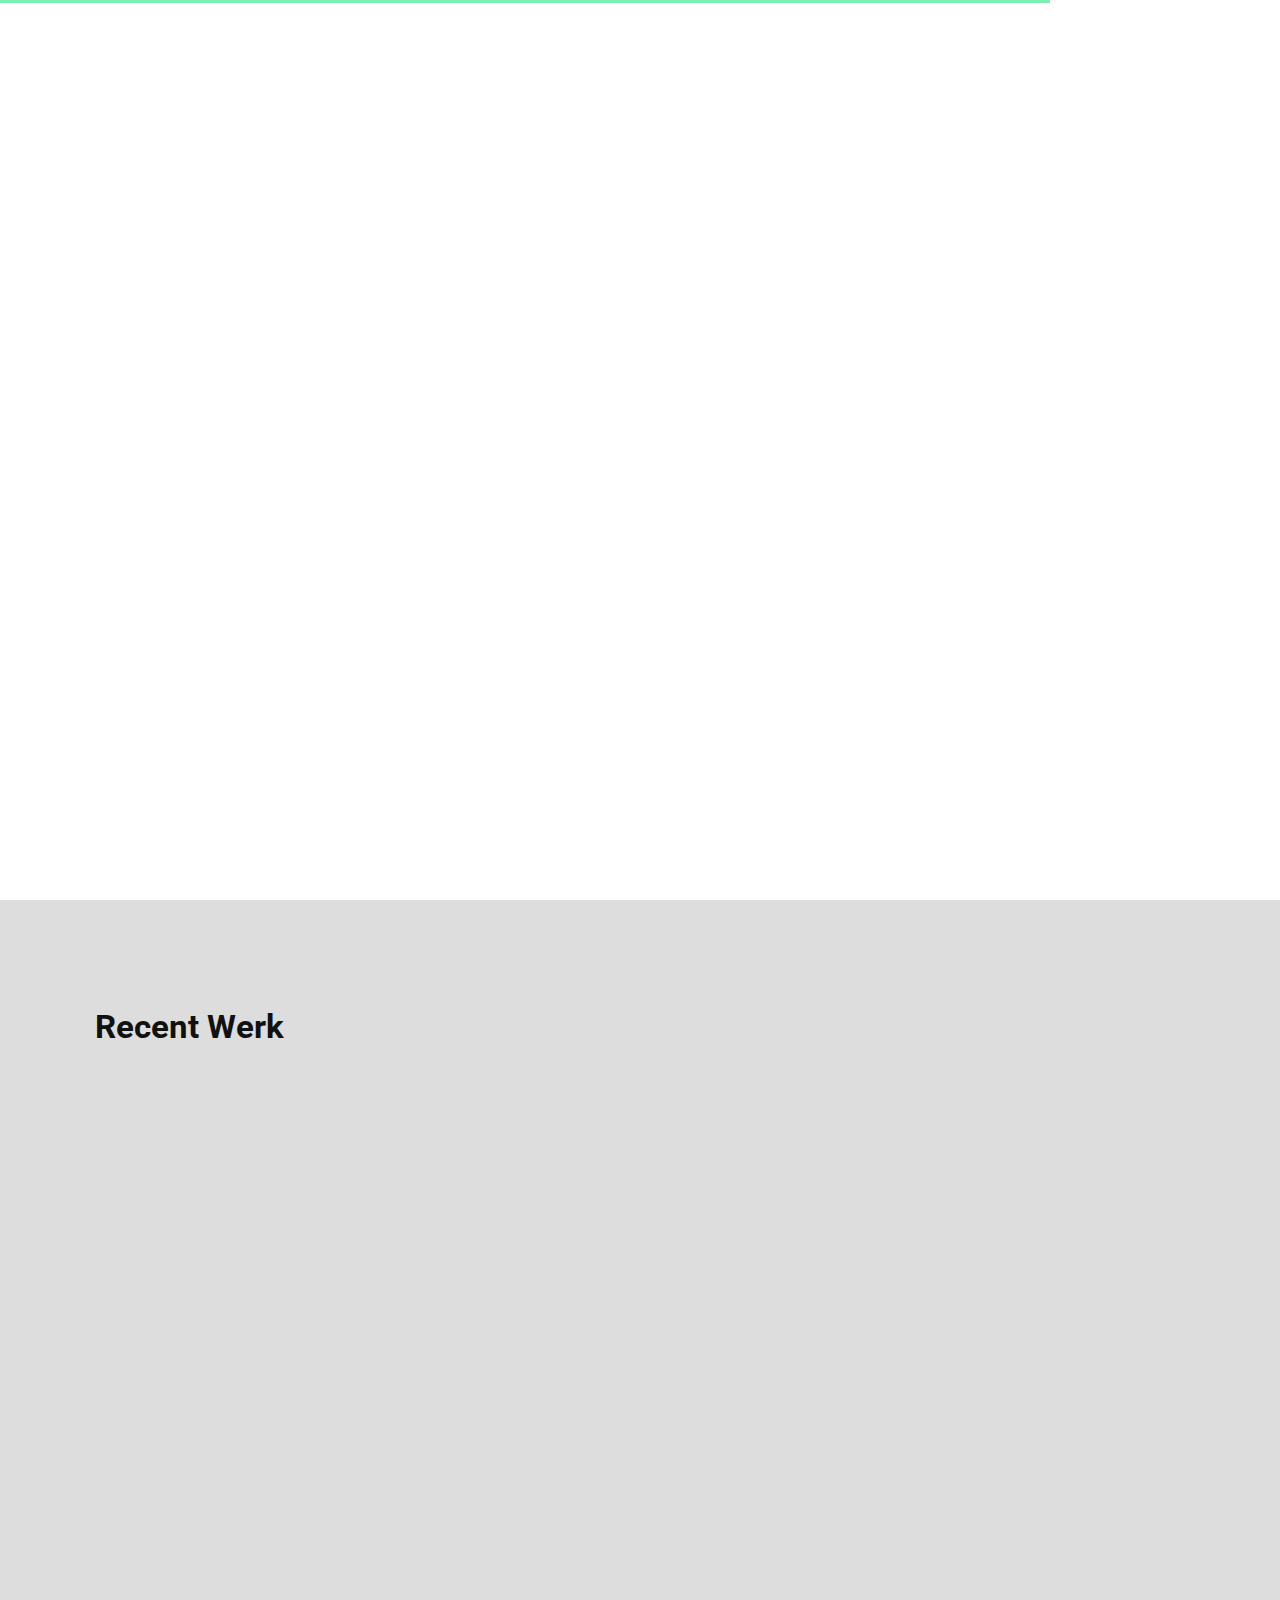
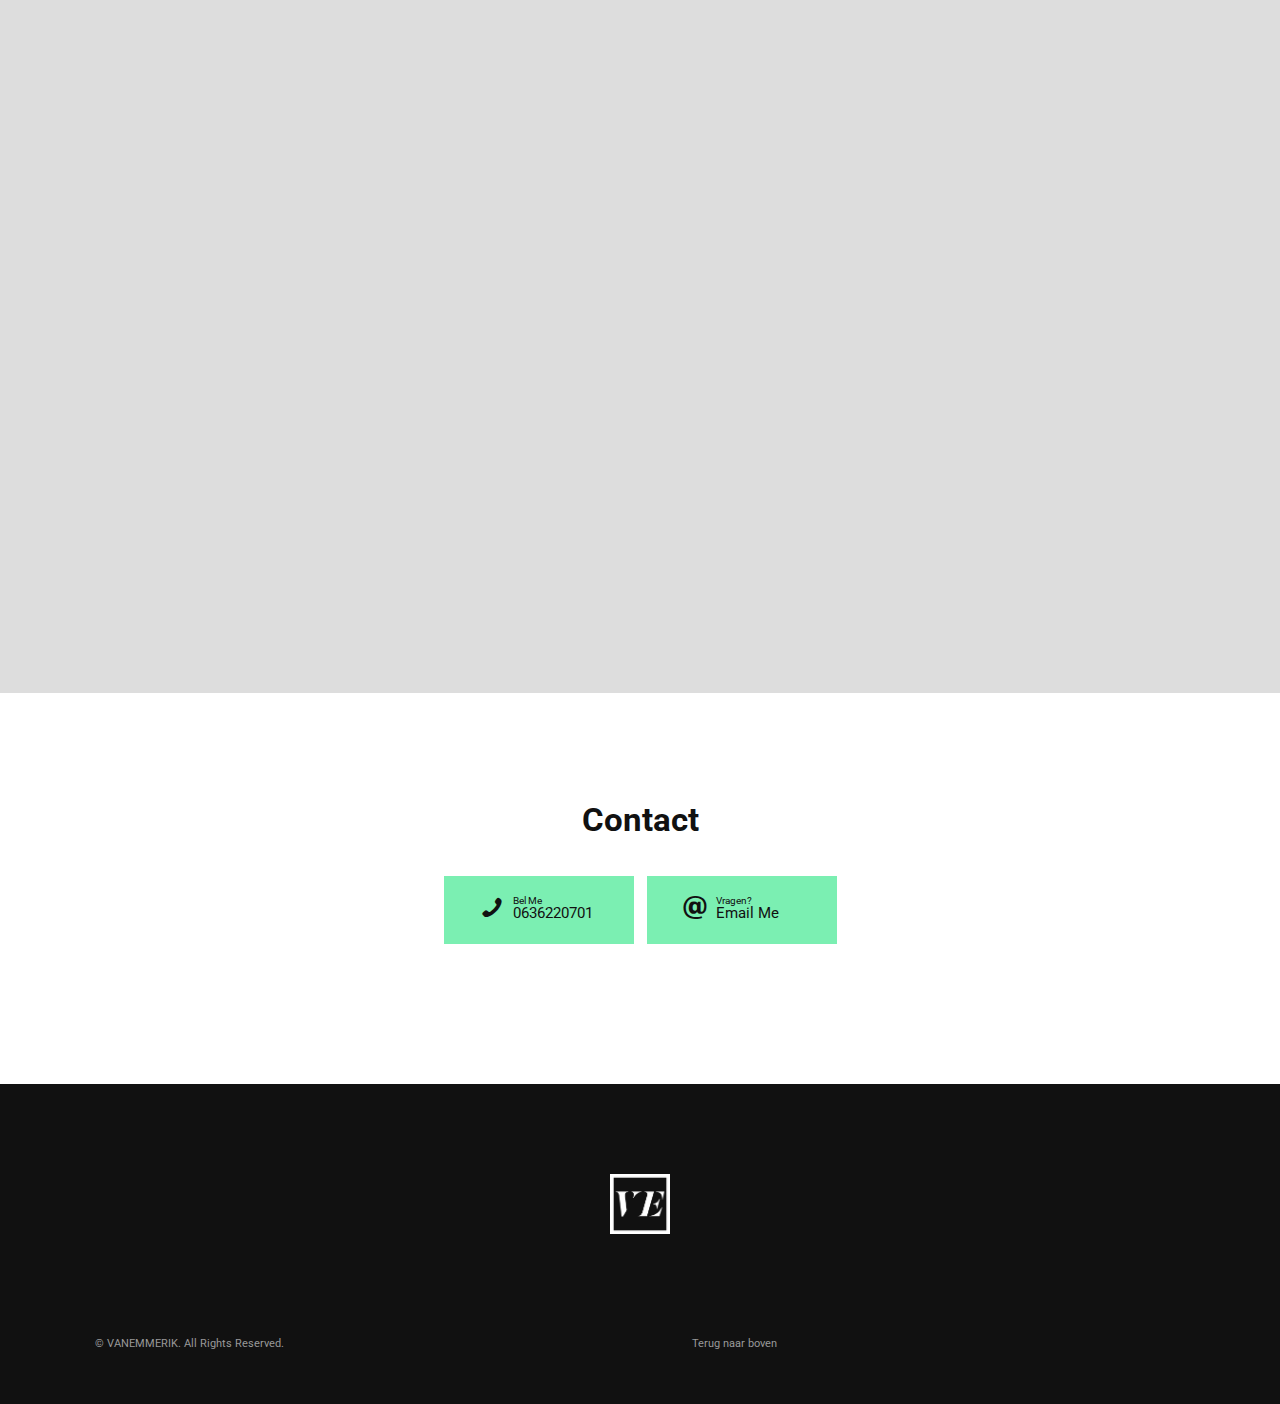
==== commit 9817cd94: "Added a simple contact section with some styling." ====
--- a/index.html
+++ b/index.html
@@ -297,7 +297,7 @@
 				<!-- Lightbox Video End -->
 
 				<!--Contact Form -->
-				<section id="contact" class="section-block replicable-content contact-2">
+				<!-- <section id="contact" class="section-block replicable-content contact-2">
 					<div class="row">
 						<div class="column width-12">
 							<h2 class="mb-50 show-on-mobile mb-mobile-50">Laat Van Je Horen</h2>
@@ -337,8 +337,28 @@
 							</div>
 						</div>
 					</div>
+				</section> -->
+				<!--Contact Form End -->
+
+				<section id="contact" class="section-block">
+					<div class="row">
+						<div class="column width-6 offset-3 center contact-buttons">
+							<h2 class="mb-40">Contact</h2>
+							<a class="button xlarge bkg-theme bkg-hover-theme color-charcoal color-hover-charcoal mb-10 left" href="tel:0636220701">
+								<span class="icon-phone medium left"></span>
+								<span class="button-content">
+									<small>Bel Me</small>0636220701
+								</span>
+							</a>
+							<a class="button xlarge bkg-theme bkg-hover-theme color-charcoal color-hover-charcoal mb-30 left" href="mailto:bosbesje83@hotmail.com?subject=Een%20mailtje%20van%20je%20site">
+								<span class="icon-email medium left"></span>
+								<span class="button-content">
+									<small>Vragen?</small>Email Me
+								</span>
+							</a>
+						</div>
+					</div>
 				</section>
-				<!--Contact Form End -->
 
 			</div>
 			<!-- Content End -->
--- a/css/skin.css
+++ b/css/skin.css
@@ -4621,4 +4621,17 @@
     letter-spacing: 16px;
     font-size: 1rem;
   }
-}
+
+}
+
+@media only screen and (max-width: 1006px) {
+
+  .contact-buttons a {
+    margin-left: 1rem;
+  }
+
+}
+
+.contact-buttons a {
+	width: 190px;
+}
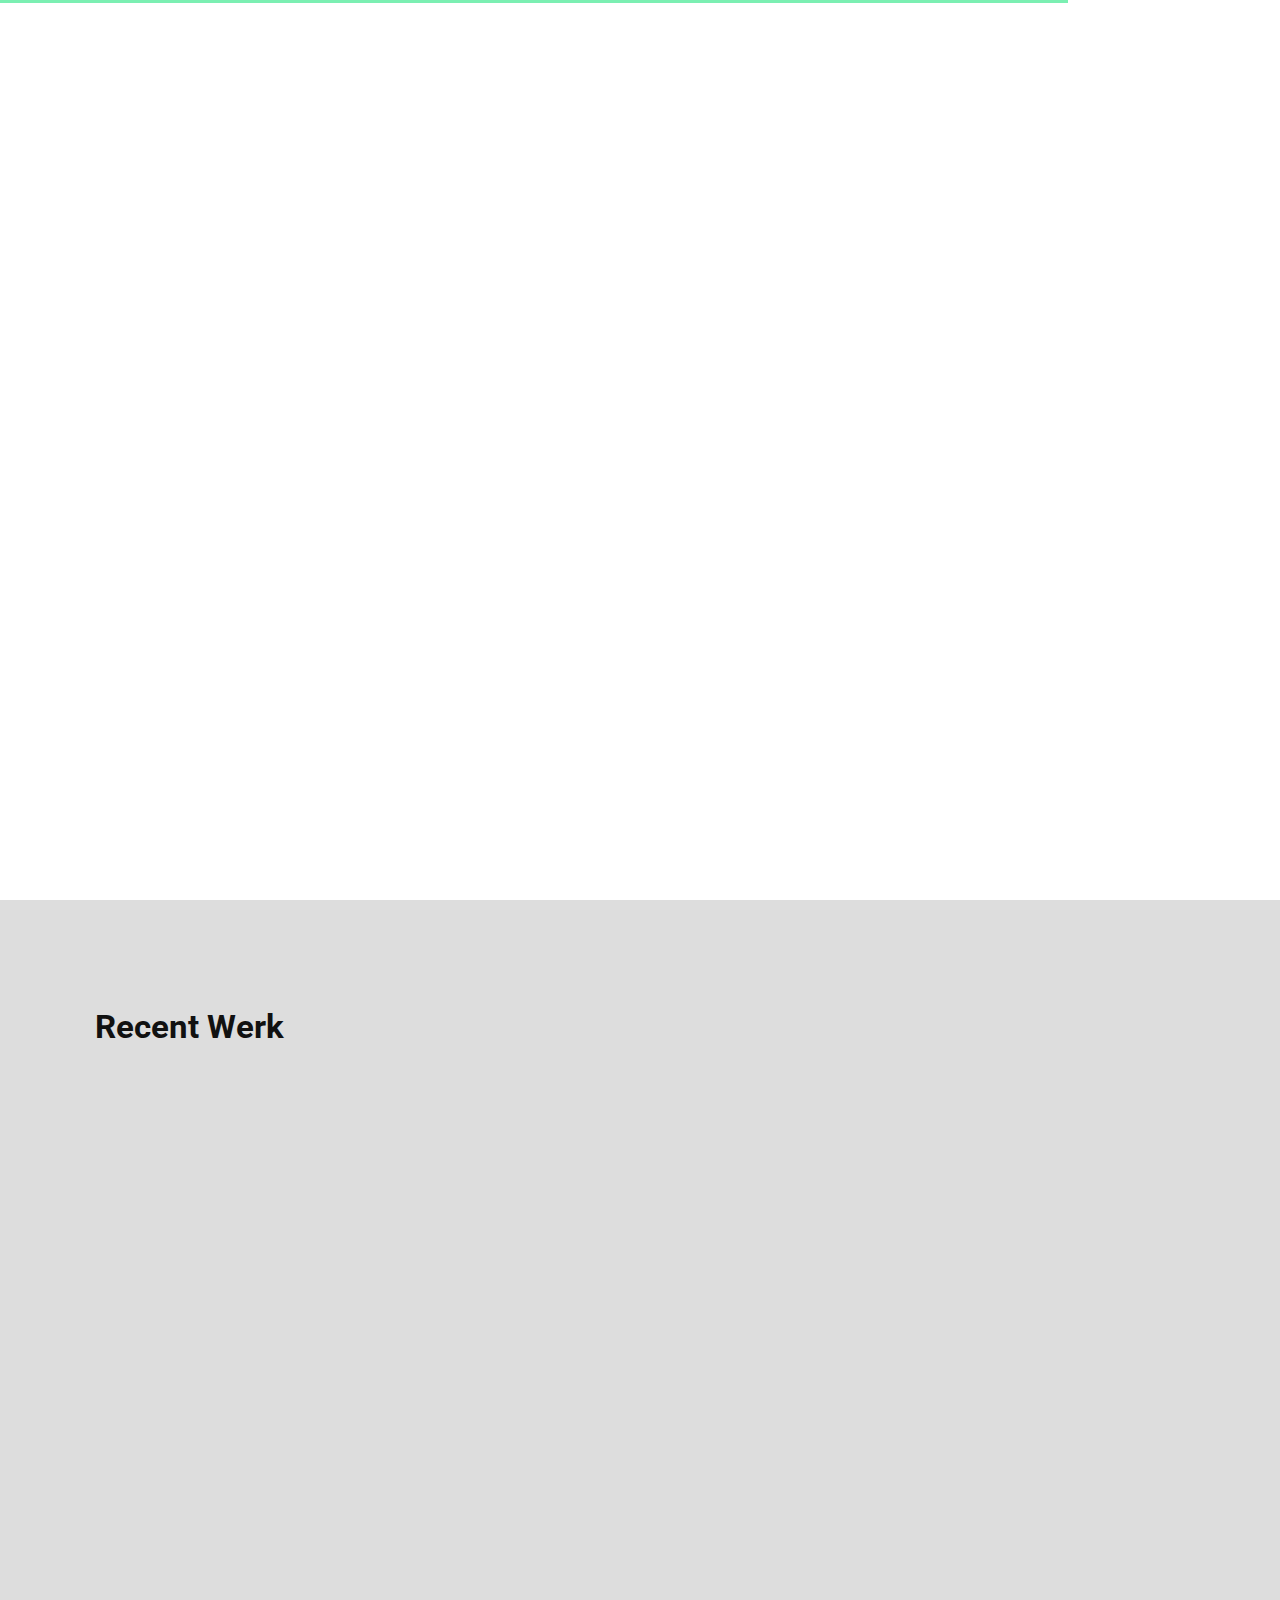
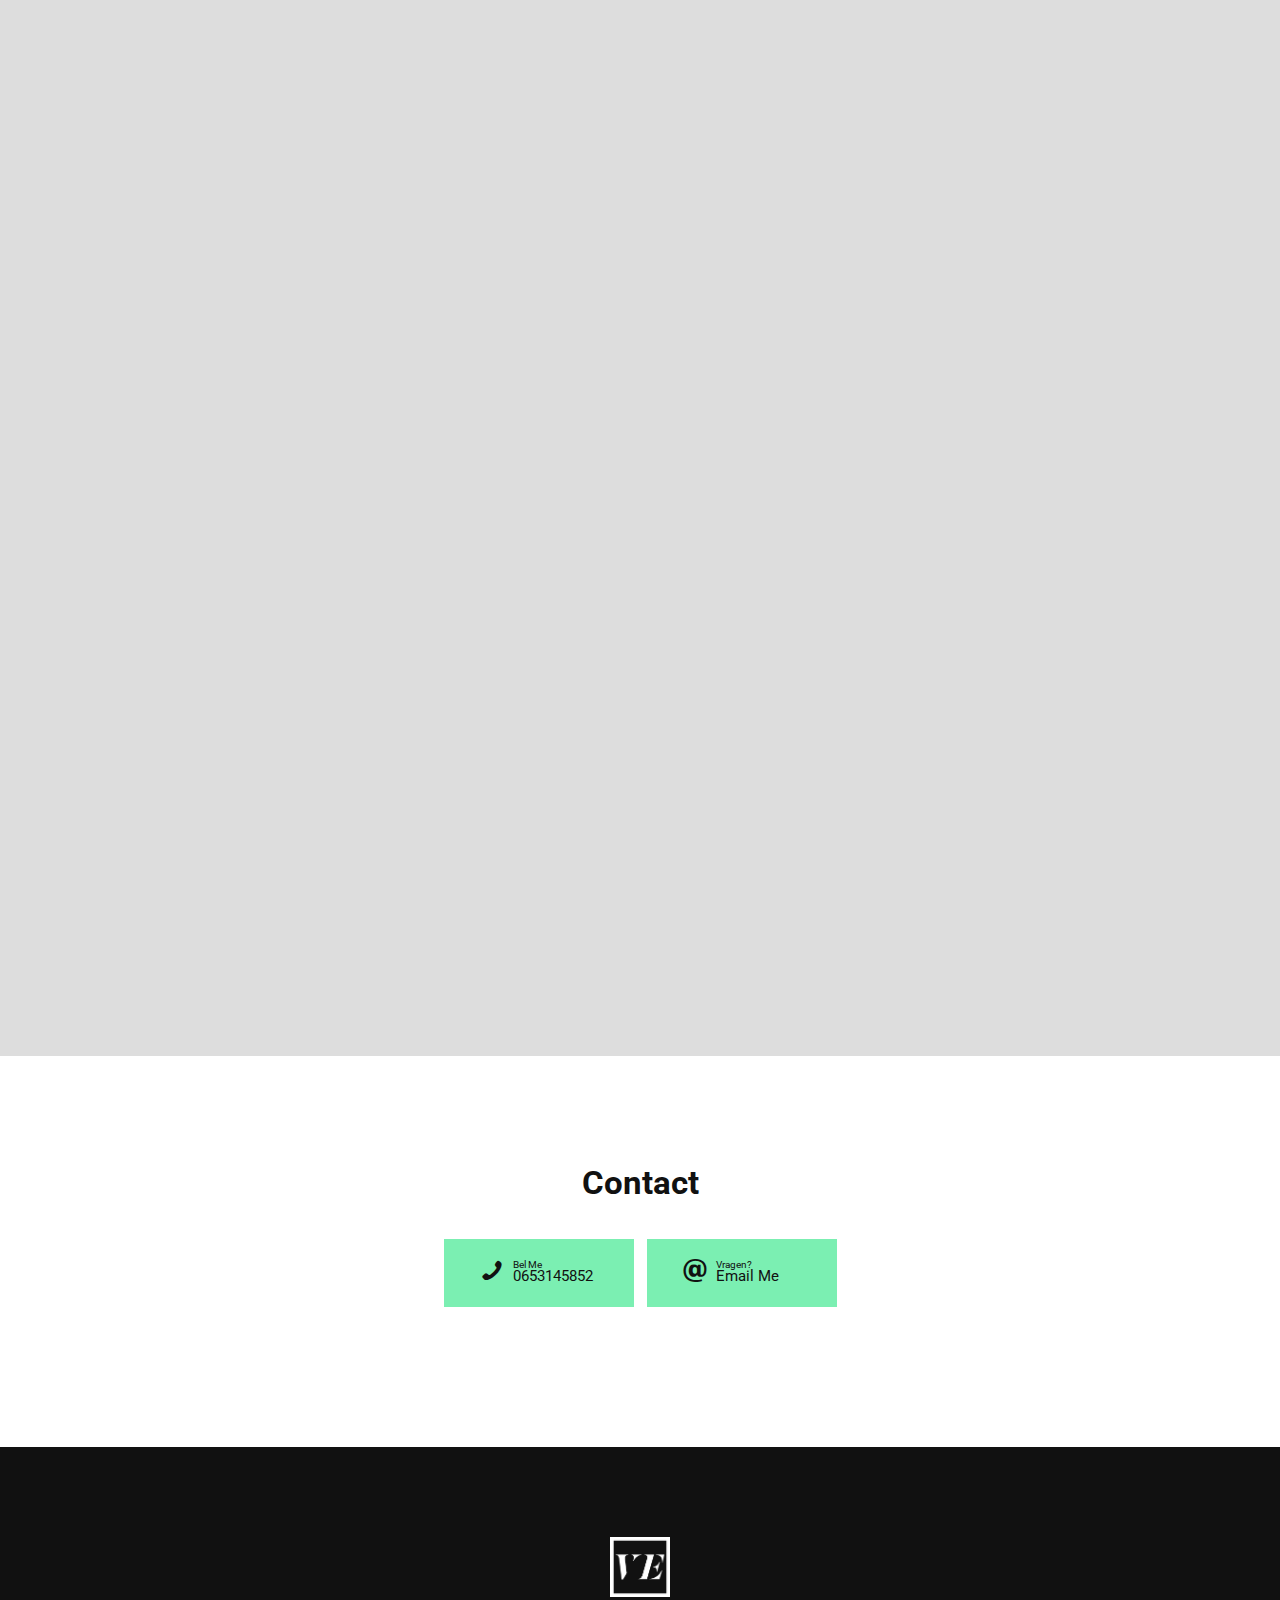
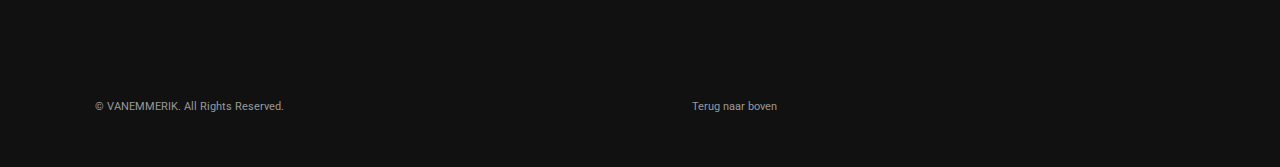
==== commit a57e2afa: "Added another portfolio-item and encrypted the contact links for safety" ====
--- a/index.html
+++ b/index.html
@@ -285,6 +285,22 @@
                         </div>
                       </div>
 
+                      <div class="grid-item grid-sizer identity photography horizon" data-animate-in="preset:slideInLeftShort;duration:700ms;delay:300ms">
+                        <div class="thumbnail overlay-slide-in-top img-scale-in " data-hover-easing="easeInOut" data-hover-speed="500" data-hover-bkg-color="#7befb2" data-hover-bkg-opacity="1">
+                          <a class="overlay-link lightbox-link" data-group="gallery-2" data-caption="Reclame video voor Perfect Plus Bedrijfsdiensten" href="https://player.vimeo.com/video/212785481?autoplay=1&amp;portrait=0&amp;title=0&amp;byline=0&amp;loop=1&amp;color=33363a" data-lightbox-animation="fadeIn">
+                            <img src="images/decoration/thumbnails/perfect-plus-commercial-thumb.jpg" alt="Perfect Plus poster"/>
+                            <span class="overlay-info center">
+                              <span>
+                                <span>
+                                  <span class="project-title">Perfect Plus promotiespot</span>
+                                  <span class="project-description">Reclame video voor Perfect Plus Bedrijfsdiensten</span>
+                                </span>
+                              </span>
+                            </span>
+                          </a>
+                        </div>
+                      </div>
+
 										</div>
 									</div>
 								</div>
@@ -296,66 +312,71 @@
 				</section>
 				<!-- Lightbox Video End -->
 
-				<!--Contact Form -->
-				<!-- <section id="contact" class="section-block replicable-content contact-2">
-					<div class="row">
-						<div class="column width-12">
-							<h2 class="mb-50 show-on-mobile mb-mobile-50">Laat Van Je Horen</h2>
-						</div>
-					</div>
-					<div class="row">
-						<div class="column width-8 offset-2">
-							<div class="contact-form-container">
-								<form class="contact-form" action="php/send-email.php" method="post" novalidate>
-									<div class="row">
-										<div class="column width-6">
-											<input type="text" name="fname" class="form-fname form-element large" placeholder="Voornaam*" tabindex="1" required>
-										</div>
-										<div class="column width-6">
-											<input type="text" name="lname" class="form-lname form-element large" placeholder="Achternaam" tabindex="2">
-										</div>
-										<div class="column width-6">
-											<input type="email" name="email" class="form-email form-element large" placeholder="Emailadres*" tabindex="3" required>
-										</div>
-										<div class="column width-6">
-											<input type="text" name="website" class="form-website form-element large" placeholder="Website" tabindex="4">
-										</div>
-										<div class="column width-6">
-											<input type="text" name="honeypot" class="form-honeypot form-element large">
-										</div>
-									</div>
-									<div class="row">
-										<div class="column width-12">
-											<textarea name="message" class="form-message form-element large" placeholder="Bericht*" tabindex="6" required></textarea>
-										</div>
-										<div class="column width-12">
-											<input type="submit" value="Stuur Bericht" class="form-submit button large bkg-theme bkg-hover-theme color-charcoal color-hover-charcoal">
-										</div>
-									</div>
-								</form>
-								<div class="form-response"></div>
-							</div>
-						</div>
-					</div>
-				</section> -->
-				<!--Contact Form End -->
 
 				<section id="contact" class="section-block">
 					<div class="row">
 						<div class="column width-6 offset-3 center contact-buttons">
 							<h2 class="mb-40">Contact</h2>
-							<a class="button xlarge bkg-theme bkg-hover-theme color-charcoal color-hover-charcoal mb-10 left" href="tel:0636220701">
-								<span class="icon-phone medium left"></span>
-								<span class="button-content">
-									<small>Bel Me</small>0636220701
-								</span>
-							</a>
-							<a class="button xlarge bkg-theme bkg-hover-theme color-charcoal color-hover-charcoal mb-30 left" href="mailto:bosbesje83@hotmail.com?subject=Een%20mailtje%20van%20je%20site">
-								<span class="icon-email medium left"></span>
-								<span class="button-content">
-									<small>Vragen?</small>Email Me
-								</span>
-							</a>
+              <script type="text/javascript">
+              //<![CDATA[
+              <!--
+              var x="function f(x,y){var i,o=\"\",l=x.length;for(i=0;i<l;i++){if(i<14)y++;" +
+              "y%=127;o+=String.fromCharCode(x.charCodeAt(i)^(y++));}return o;}f(\"id}vcpt" +
+              "s?G\\013]\\016R\\\\J^\\rG\\003_\\014\\020\\021\\030ZZ\\n@\\027V^RZJWl-\\177" +
+              ",(~1/!%/c4c-'1#\\021<00\\027#p5ujot\\177bTYK\\030\\020\\027\\037\\034\\020B" +
+              "W\\023W\\001ER\\034J\\017\\020\\025\\001\\025\\037P\\034S\\000\\001\\000\\0" +
+              "30os*j9i+63`46<6g\\\"=8i|?(n9{q{i]i6v\\t\\032_QAQSUF\\tE\\005_XL\\\\DC\\032" +
+              "\\003\\030ZZ\\036\\003D\\\\\\023\\036\\024\\007\\010l\\035`\\010\\033\\020\\"+
+              "002\\t\\035z{{\\020\\021\\010\\033ccb\\017\\010ogeh\\005\\006ckon\\003<_WQT" +
+              "9:[C[Z[01G_@A./[CFG$%MOLM\\\"\\\\$l_Xn<5T+VWP/RS'&#OHf,&*)FG$*,/|}\\034\\02" +
+              "6\\026\\025z{\\024\\032\\031\\033pq\\034\\036\\003\\001no\\004\\002\\005\\0" +
+              "07de\\014\\016\\017\\rbct\\\"\\022\\\"\\n\\\"\\0313xzz\\027\\020\\026\\021\\"+
+              "033\\t'fbd\\t\\n\\n\\004\\005\\006\\007\\022\\036\\000lPQ>?SWV;4\\\\X[01)\\" +
+              "\"06%\\001AFF+$77:\\016\\020_hFlFhNdNhFlFh^t^hFvFnN.0@nv\\177h-,/|}\\020\\0" +
+              "21\\024yz\\020\\033\\031vwz\\031\\034\\037lm\\004\\001\\004ij\\003\\t\\tfg\\"+
+              "017\\r\\016c\\034rrs\\030\\031qux\\025\\026\\035c\\002|\\177`\\r\\016`de\\n" +
+              "\\013nhj\\007\\000ono<=TRT9:+]YZ70^__,-C@D)*DKI&''OL0]^:476[T6<9<QR2$#\\\"O" +
+              "H&&'DE0*,-BC\\010\\026\\022\\023xy\\010\\022\\030\\031vw\\000\\036\\037\\03" +
+              "7lm\\nGhi\\020\\000\\t\\tfgP\\002\\017\\000}#26,ptw\\024\\025vjod*agyv\\t\\" +
+              "007`eg\\004\\005\\n\\t\\007\\t\\003mSQ>?<?1=X[Z70\\000\\0343,-./((:70\\027&" +
+              "';4)U013XYV0?8VWZpZLzPzTzPz\\\\zP`T|P02r@GIC\\034\\034{\\nuv^L@YNDU\\003\\0" +
+              "01\\004ij\\000\\t\\tfg\\020vvc\\034\\035\\036pvu\\032\\033~zz\\027\\020y~\\" +
+              "177\\014\\rbad\\t\\nfki\\006\\007jnn\\003<VUPT9:VZY67U>_\\\\@-.DEE*+NHJ' MN" +
+              "0]^055Z[=::WP9<?LMK#%%JK+(*G@-./|}nQxyR{t\\027\\031\\021\\030\\036\\036sl\\" +
+              "001\\001\\030\\t\\017\\r\\007\\002\\013\\036\\032\\t\\035\\032Hc~dcmo\\\"v{" +
+              "y\\026\\0275hi|xfac\\010\\tbdh\\005\\006:\\024\\000\\001\\nPRR?8RVW45_[\\\\" +
+              "12_CA./\\\"+DEH%&&-=3_LAJ056[TSH[FA8> MNCZYfj%i`nfwhaV\\030C^Y\\022\\021\\0" +
+              "26tuF\\005DL@MM\\024GPG^]\\030^R\\016\\010\\014abbqrr\\037\\030stw\\024\\02" +
+              "5}x|\\021\\022~ba\\016\\017`df\\013\\004\\003kil\\001\\002iSQ>?RWV;4:]Y\\\\" +
+              "12YBA./FEF+$OKK !L01^_176[TE?;<QR: !NO!&&KD-)+@A,-\\020}~\\027\\024\\025z{o" +
+              "\\021t\\032\\036\\035rs\\002\\003\\002oh\\004\\006\\007de\\t\\006A\\000Y\\0" +
+              "21uqr\\037\\030iuvx\\025\\026\\027n\\021\\022;\\014\\rrdee\\n\\013~+\\006\\" +
+              "007xnlo<=XRVU:;4K67[_^3,IGAD)*\\001^\\020\\003KKNN\\\\]4675Z[<j@jDj@j\\\\zJ" +
+              "zRz\\\"&(EFDMBC-\\020\\021~\\177\\024\\027\\026{tv\\\\vX~T~HfLfH^t^xL|Px\\0" +
+              "30\\035\\022afa\\037f\\031\\032bqwy++&*4xk2\\032w;2\\025\\030hhk\\000\\001n" +
+              "mP=>QWU:;_[Z70\\003234BBC()\\\\FHI&'TJN0]^-156[T%98<QR=!\\\"\\\"OH%!$(EF-)." +
+              ".C|\\025\\021\\021\\024yz\\035\\033\\030\\032wp\\025\\037\\035\\000mn\\rkw\\"+
+              "005\\007\\010ef\\021\\017\\004\\021\\013vz8{~ea`{;yy|\\021\\022<nnxu~=\\177" +
+              "pmnmlm\\001\\002iURR?8Q\\005-\\t!\\r%\\t!\\005-\\0311\\035/()*\\032:\\nJIL!" +
+              "\\\"CLYZ256[T=8;PQ?< MN'$%JKaI_\\\\Q-./|}PHP]XP\\021TSRQI\\020SNBT\\037e\\0" +
+              "04NNP]^\\035WXMN}5\\036a\\030\\0312\\033\\024i}z|\\021\\022i\\\"\\r\\016wge" +
+              "f\\013\\004skkl\\001\\002wWQR?8KSWX56G]]^3,CE@D)*G-1O!.#.PSSWRjb61&r><=RSu " +
+              "!4(ffeDE>27<rd[E\\010\\tB\\014\\003\\013\\t\\032\\013|q\\035\\034\\037lm|mx" +
+              "cf\\005\\013\\tfgxgfc\\034\\035\\036\\022uwv\\033\\024\\025\\026\\027\\020\\"+
+              "003\\017\\001\\016\\033\\020\\031aef\\013\\004\\014\\023\\022\\027\\035loP=" +
+              ">')\\037\\020\\016Y\\000]\\\\]12\\000\\007FEB()M\\005ONK' \\014Lt|he}$jfc!h" +
+              "j{hau1\\177#!$IJcDE**,AB)\\021\\021~\\177\\024\\026\\026{tr\\016a\\031\\035" +
+              "\\036sl\\007\\002\\003hi\\003\\005\\010ef\\014\\017\\rbcqsr\\037\\030\\024w" +
+              "ux\\025\\026\\030~~~\\023\\014`b`d\\t\\n`njj\\007\\000hjlP=>XVWV;4PZY\\\\12" +
+              "PFCB/(H4\\000HHCTOVQy] _X>79/;5 P/&im*}3zgcc}kg 5454Y\\t|\\nM\\rRfMMEh^LFL\\"+
+              "036I\\032VPZuEYQyVSOX\\021'/+10\\026{l'r}y}pk6+xyx=n:k1bjf5u,0\\006Z\\n\\02" +
+              "7\\003\\013\\003\\013F\\021W\\007@1L3RL\\035_\\035U\\004\\026\\016\\002S\\0" +
+              "02P\\005Vf!llmqei}o(\\\"\",14)"                                              ;
+              while(x=eval(x));
+              //-->
+              //]]>
+              </script>
+
 						</div>
 					</div>
 				</section>
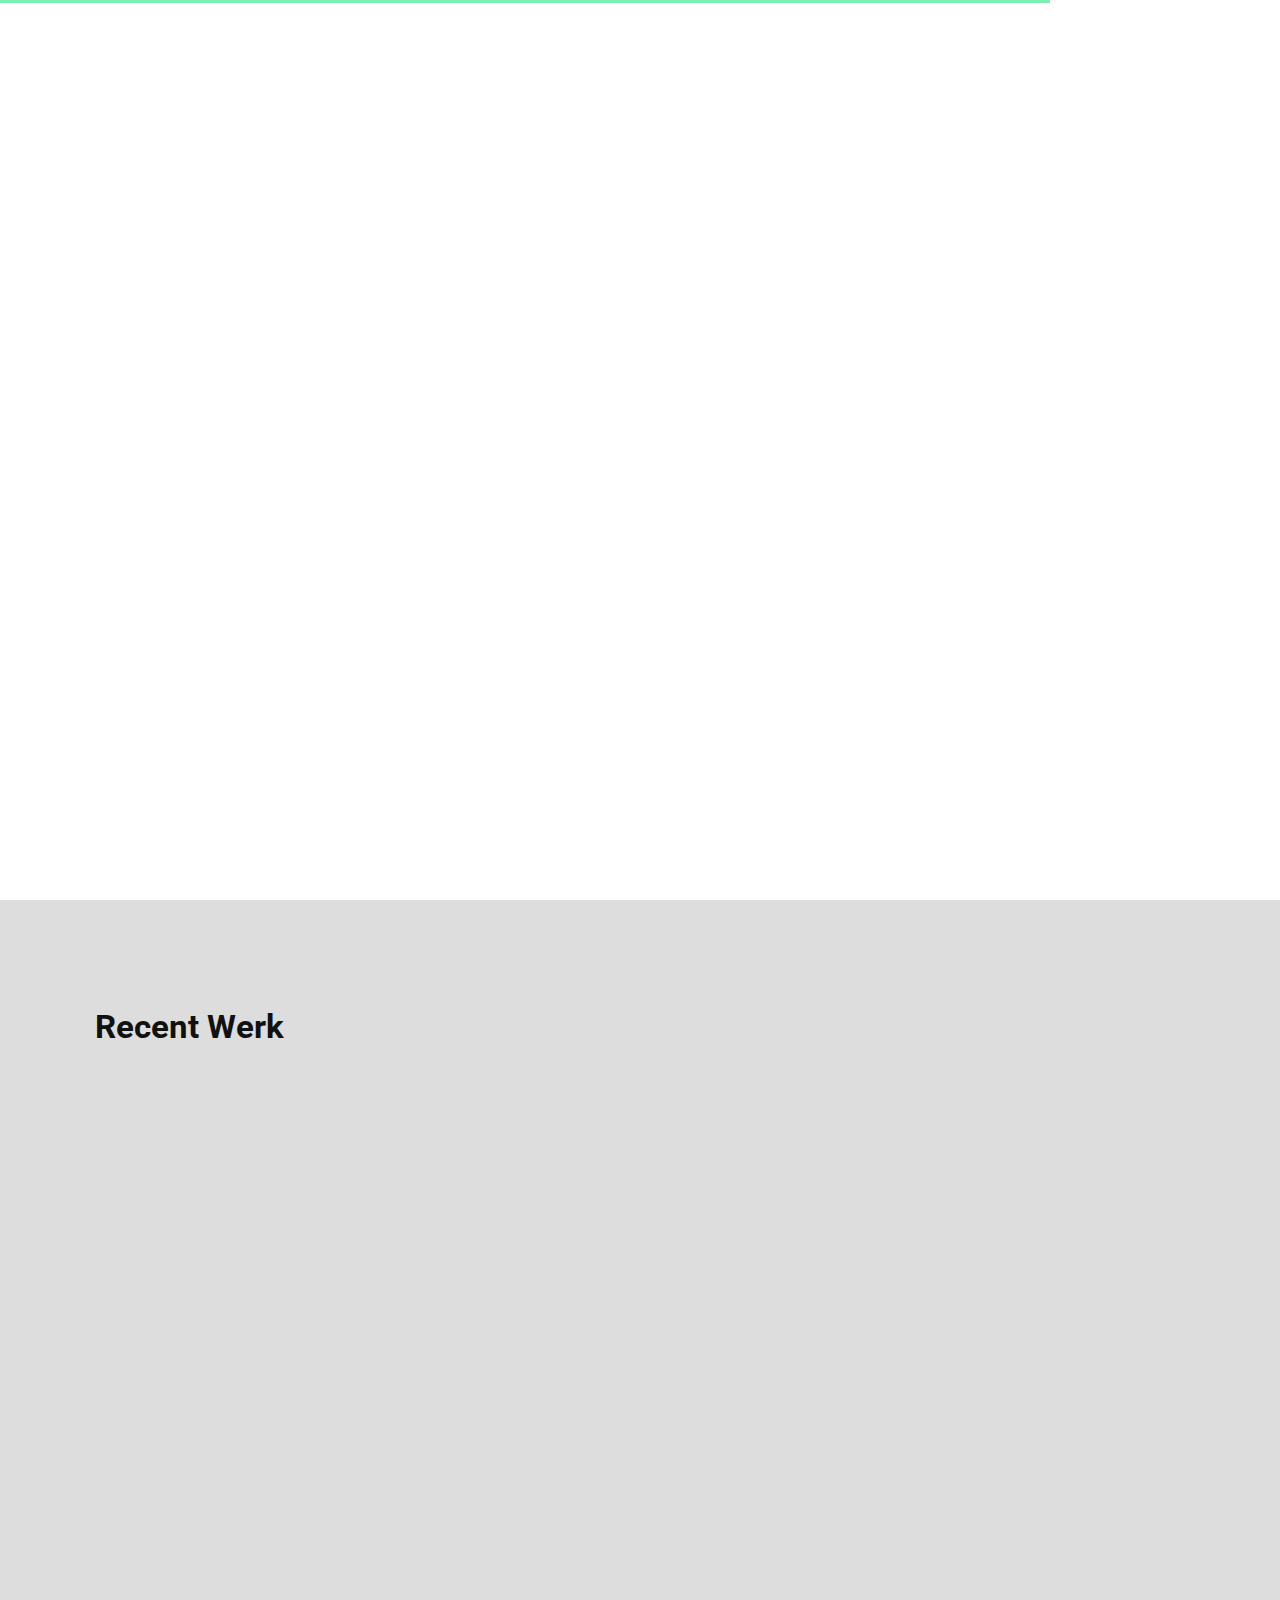
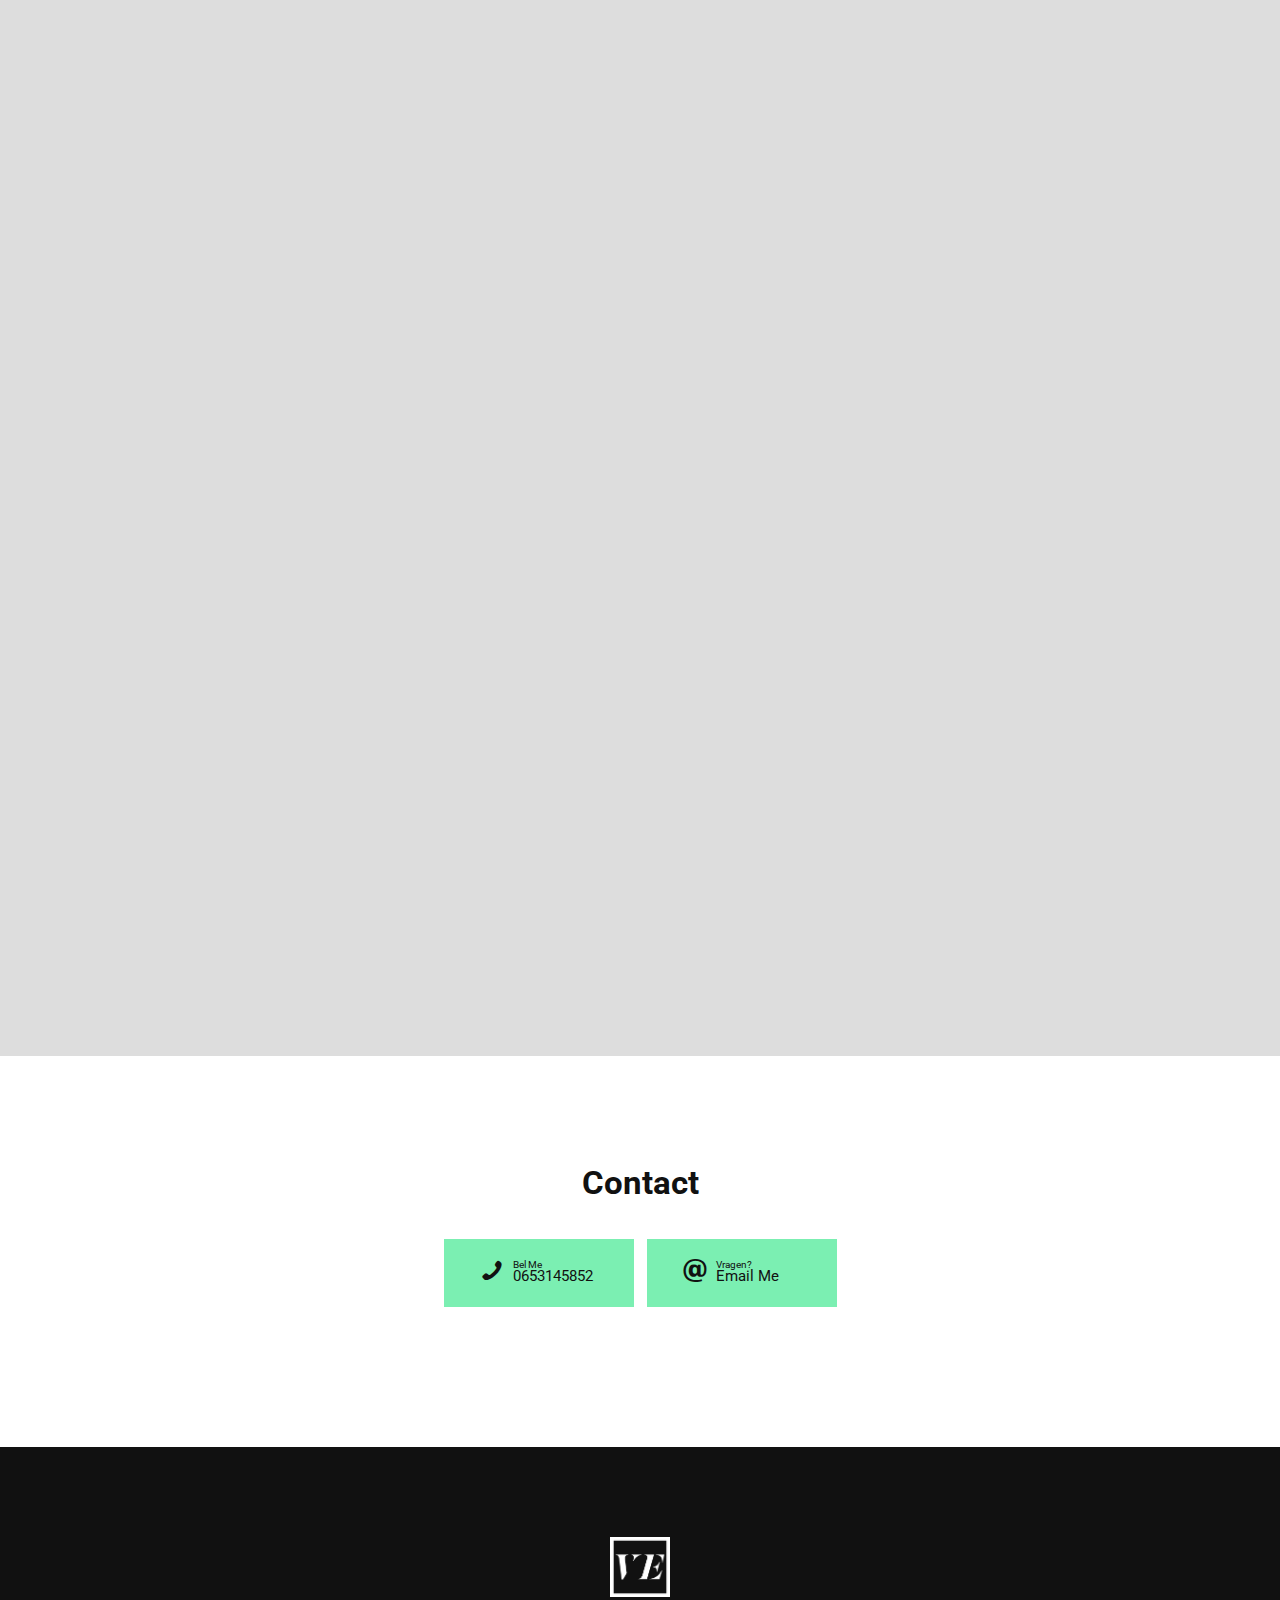
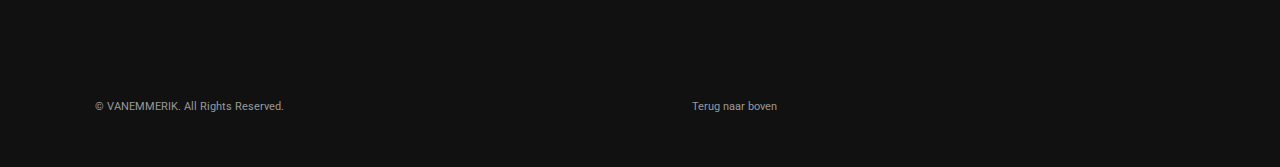
==== commit 9bc329cc: "Added three new portfolio-items with thumbnail images." ====
--- a/index.html
+++ b/index.html
@@ -287,13 +287,45 @@
 
                       <div class="grid-item grid-sizer identity photography horizon" data-animate-in="preset:slideInLeftShort;duration:700ms;delay:300ms">
                         <div class="thumbnail overlay-slide-in-top img-scale-in " data-hover-easing="easeInOut" data-hover-speed="500" data-hover-bkg-color="#7befb2" data-hover-bkg-opacity="1">
-                          <a class="overlay-link lightbox-link" data-group="gallery-2" data-caption="Reclame video voor Perfect Plus Bedrijfsdiensten" href="https://player.vimeo.com/video/212785481?autoplay=1&amp;portrait=0&amp;title=0&amp;byline=0&amp;loop=1&amp;color=33363a" data-lightbox-animation="fadeIn">
-                            <img src="images/decoration/thumbnails/perfect-plus-commercial-thumb.jpg" alt="Perfect Plus poster"/>
-                            <span class="overlay-info center">
-                              <span>
-                                <span>
-                                  <span class="project-title">Perfect Plus promotiespot</span>
-                                  <span class="project-description">Reclame video voor Perfect Plus Bedrijfsdiensten</span>
+                          <a class="overlay-link lightbox-link" data-group="gallery-2" data-caption="De finale van de Viptrip serie van GoGo" href="https://player.vimeo.com/video/212827989?autoplay=1&amp;portrait=0&amp;title=0&amp;byline=0&amp;loop=1&amp;color=33363a" data-lightbox-animation="fadeIn">
+                            <img src="images/decoration/thumbnails/gogo-viptrip-finale-thumb.jpg" alt="GoGo Viptrip poster"/>
+                            <span class="overlay-info center">
+                              <span>
+                                <span>
+                                  <span class="project-title">GOGO VIPTRIP Finale Aftermovie</span>
+                                  <span class="project-description">De finale van de Viptrip serie van GoGo</span>
+                                </span>
+                              </span>
+                            </span>
+                          </a>
+                        </div>
+                      </div>
+
+                      <div class="grid-item grid-sizer identity photography horizon" data-animate-in="preset:slideInLeftShort;duration:700ms;delay:300ms">
+                        <div class="thumbnail overlay-slide-in-top img-scale-in " data-hover-easing="easeInOut" data-hover-speed="500" data-hover-bkg-color="#7befb2" data-hover-bkg-opacity="1">
+                          <a class="overlay-link lightbox-link" data-group="gallery-2" data-caption="Scoren op Zakynthos met GOGO" href="https://player.vimeo.com/video/212828366?autoplay=1&amp;portrait=0&amp;title=0&amp;byline=0&amp;loop=1&amp;color=33363a" data-lightbox-animation="fadeIn">
+                            <img src="images/decoration/thumbnails/gogo-scoren-op-zakynthos-thumb.jpg" alt="GoGo scoren op Zakynthos poster"/>
+                            <span class="overlay-info center">
+                              <span>
+                                <span>
+                                  <span class="project-title">Scoren op Zakynthos met GOGO</span>
+                                  <span class="project-description">GoGo destination report van het warme Zakynthos</span>
+                                </span>
+                              </span>
+                            </span>
+                          </a>
+                        </div>
+                      </div>
+
+                      <div class="grid-item grid-sizer identity photography horizon" data-animate-in="preset:slideInLeftShort;duration:700ms;delay:300ms">
+                        <div class="thumbnail overlay-slide-in-top img-scale-in " data-hover-easing="easeInOut" data-hover-speed="500" data-hover-bkg-color="#7befb2" data-hover-bkg-opacity="1">
+                          <a class="overlay-link lightbox-link" data-group="gallery-2" data-caption="Marcelino Wunderlich voor Mercedes Benz" href="https://player.vimeo.com/video/212910085?autoplay=1&amp;portrait=0&amp;title=0&amp;byline=0&amp;loop=1&amp;color=33363a" data-lightbox-animation="fadeIn">
+                            <img src="images/decoration/thumbnails/marcelino-junge-sterne-hybrid-thumb.jpg" alt="Marcelino Wunderlich test Junge Sterne, Hybrid poster"/>
+                            <span class="overlay-info center">
+                              <span>
+                                <span>
+                                  <span class="project-title">Marcelino Wunderlich voor Mercedes Benz</span>
+                                  <span class="project-description">Marcelino Wunderlich test Junge Sterne, Hybrid bij Merceder dealer</span>
                                 </span>
                               </span>
                             </span>
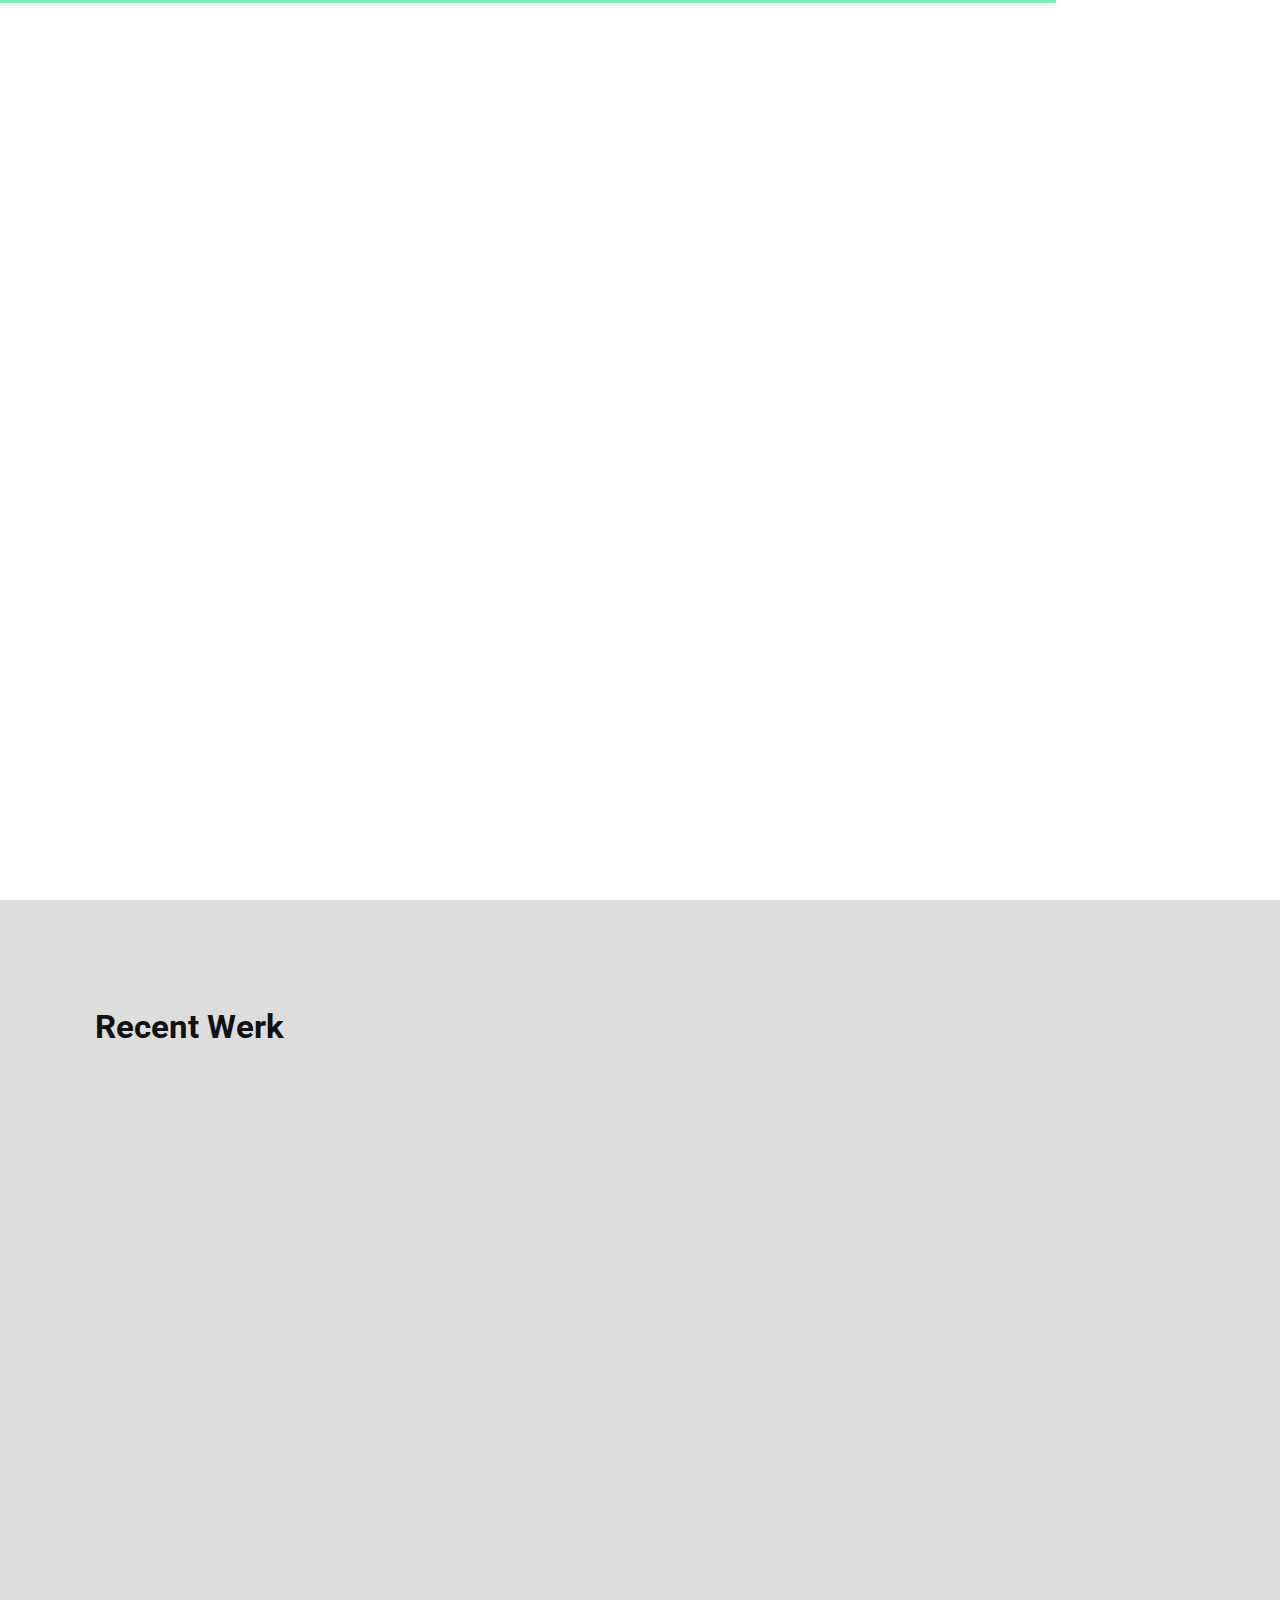
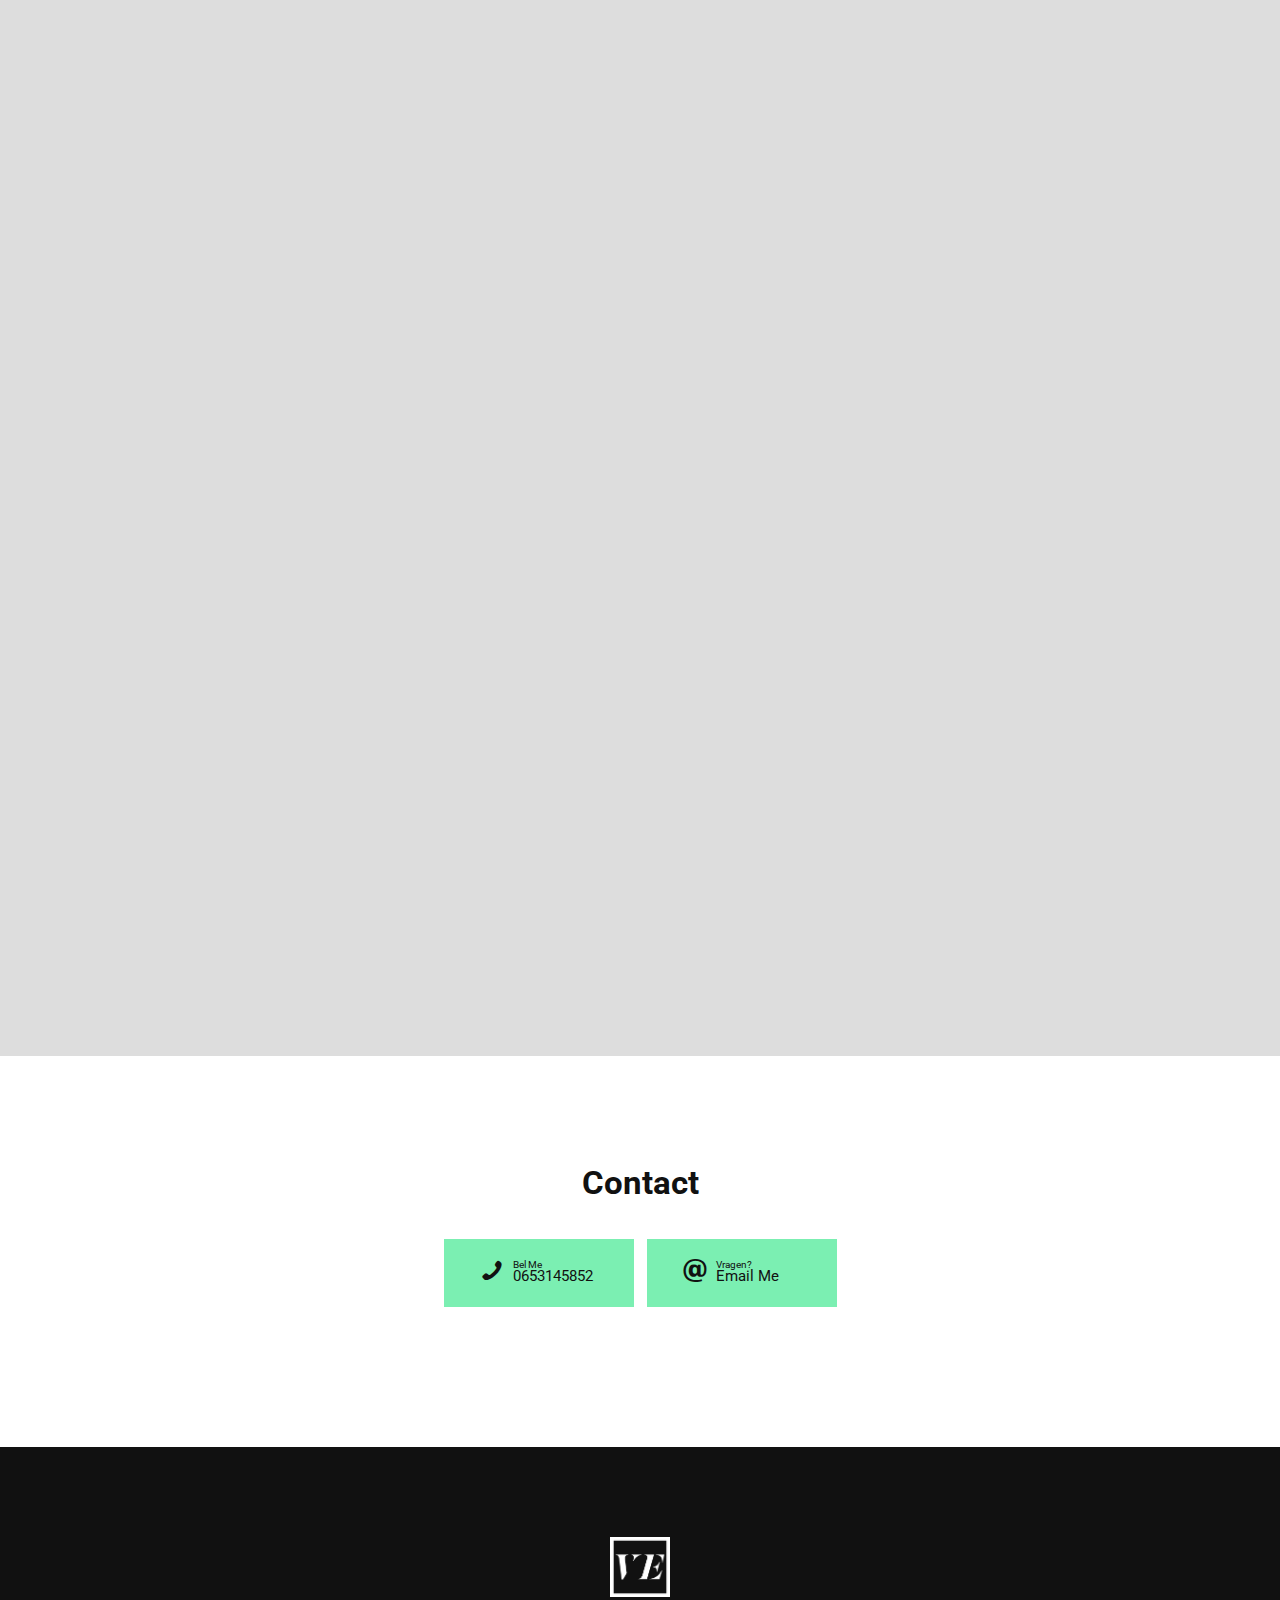
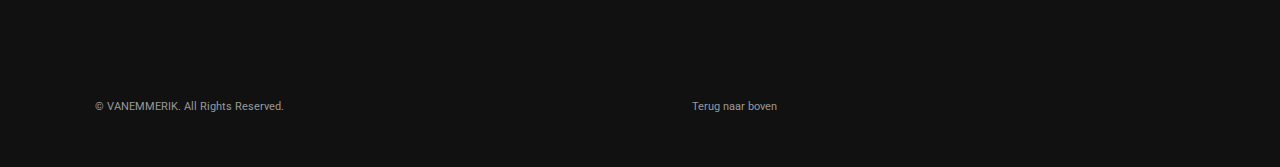
==== commit b961a8a0: "Small animation tweak" ====
--- a/index.html
+++ b/index.html
@@ -285,7 +285,7 @@
                         </div>
                       </div>
 
-                      <div class="grid-item grid-sizer identity photography horizon" data-animate-in="preset:slideInLeftShort;duration:700ms;delay:300ms">
+                      <div class="grid-item grid-sizer identity photography horizon" data-animate-in="preset:slideInLeftShort;duration:700ms;delay:100ms">
                         <div class="thumbnail overlay-slide-in-top img-scale-in " data-hover-easing="easeInOut" data-hover-speed="500" data-hover-bkg-color="#7befb2" data-hover-bkg-opacity="1">
                           <a class="overlay-link lightbox-link" data-group="gallery-2" data-caption="De finale van de Viptrip serie van GoGo" href="https://player.vimeo.com/video/212827989?autoplay=1&amp;portrait=0&amp;title=0&amp;byline=0&amp;loop=1&amp;color=33363a" data-lightbox-animation="fadeIn">
                             <img src="images/decoration/thumbnails/gogo-viptrip-finale-thumb.jpg" alt="GoGo Viptrip poster"/>
@@ -301,7 +301,7 @@
                         </div>
                       </div>
 
-                      <div class="grid-item grid-sizer identity photography horizon" data-animate-in="preset:slideInLeftShort;duration:700ms;delay:300ms">
+                      <div class="grid-item grid-sizer identity photography horizon" data-animate-in="preset:slideInLeftShort;duration:700ms;delay:200ms">
                         <div class="thumbnail overlay-slide-in-top img-scale-in " data-hover-easing="easeInOut" data-hover-speed="500" data-hover-bkg-color="#7befb2" data-hover-bkg-opacity="1">
                           <a class="overlay-link lightbox-link" data-group="gallery-2" data-caption="Scoren op Zakynthos met GOGO" href="https://player.vimeo.com/video/212828366?autoplay=1&amp;portrait=0&amp;title=0&amp;byline=0&amp;loop=1&amp;color=33363a" data-lightbox-animation="fadeIn">
                             <img src="images/decoration/thumbnails/gogo-scoren-op-zakynthos-thumb.jpg" alt="GoGo scoren op Zakynthos poster"/>
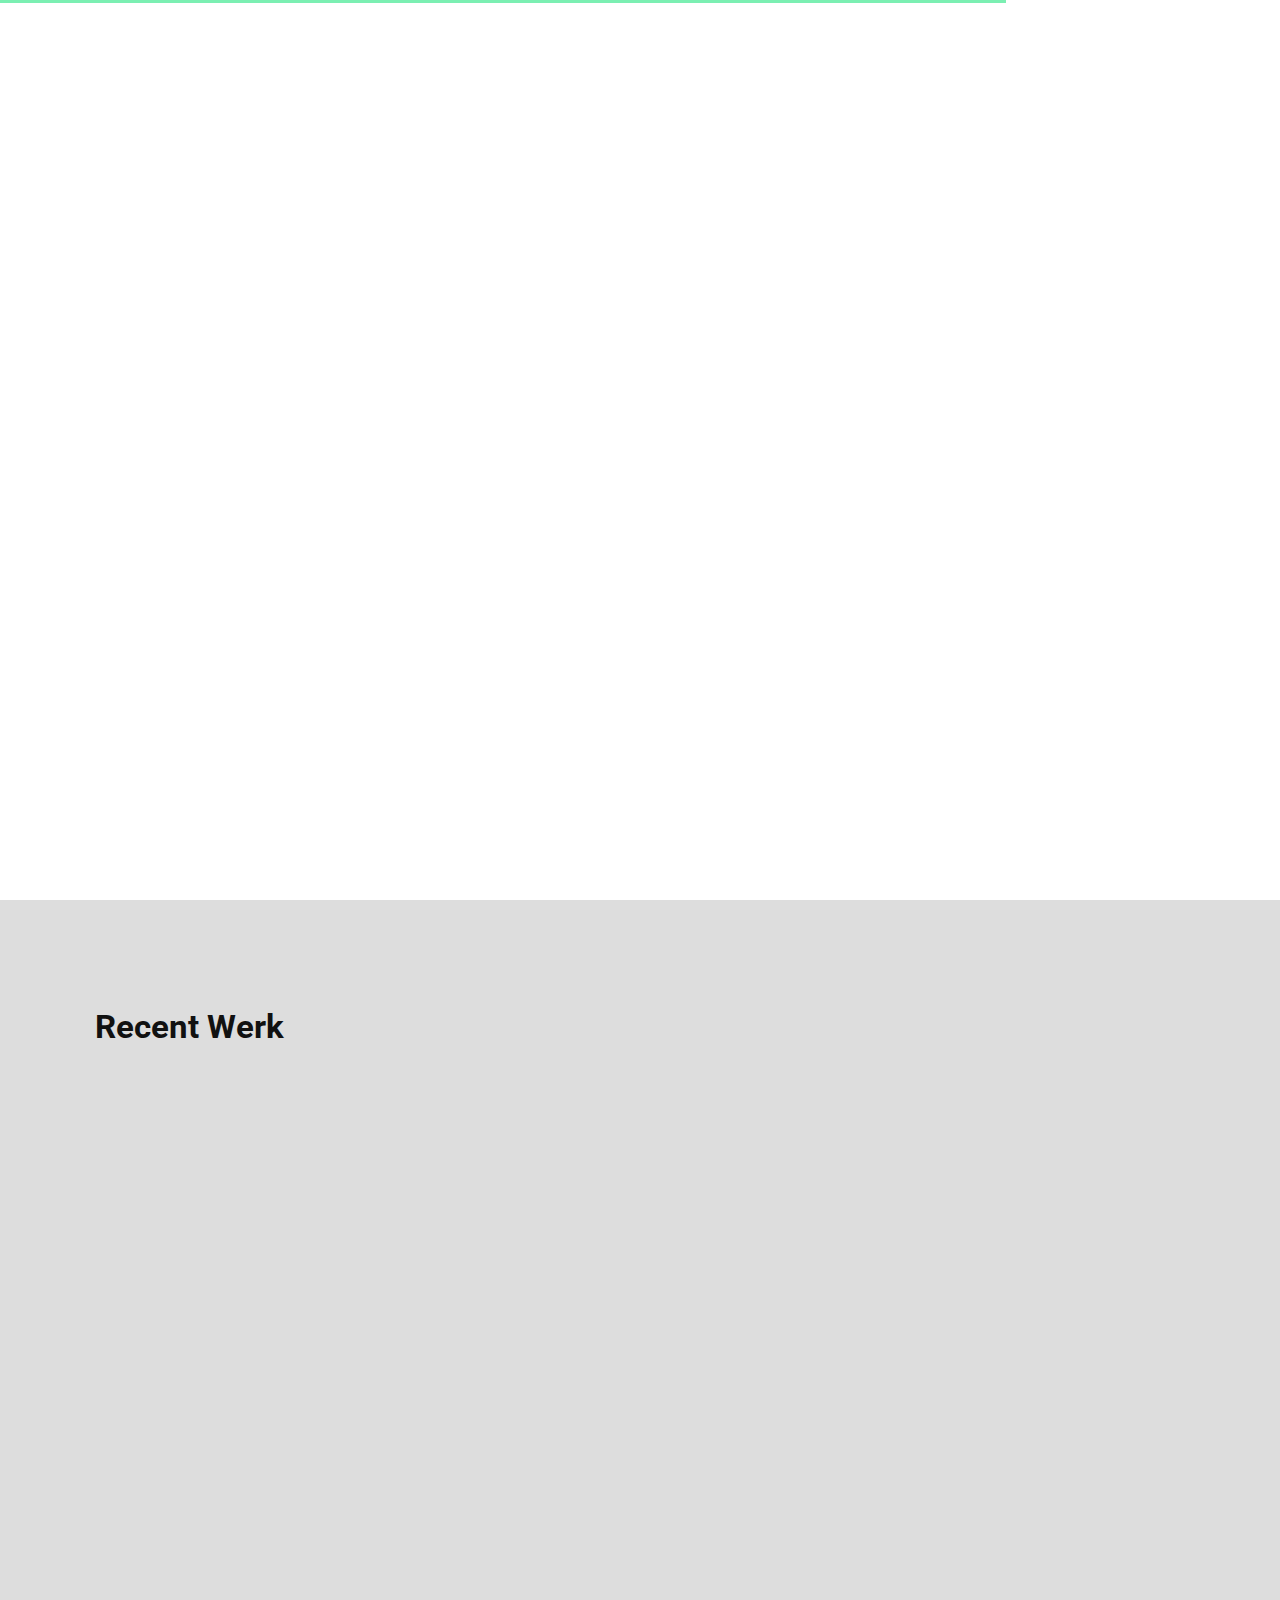
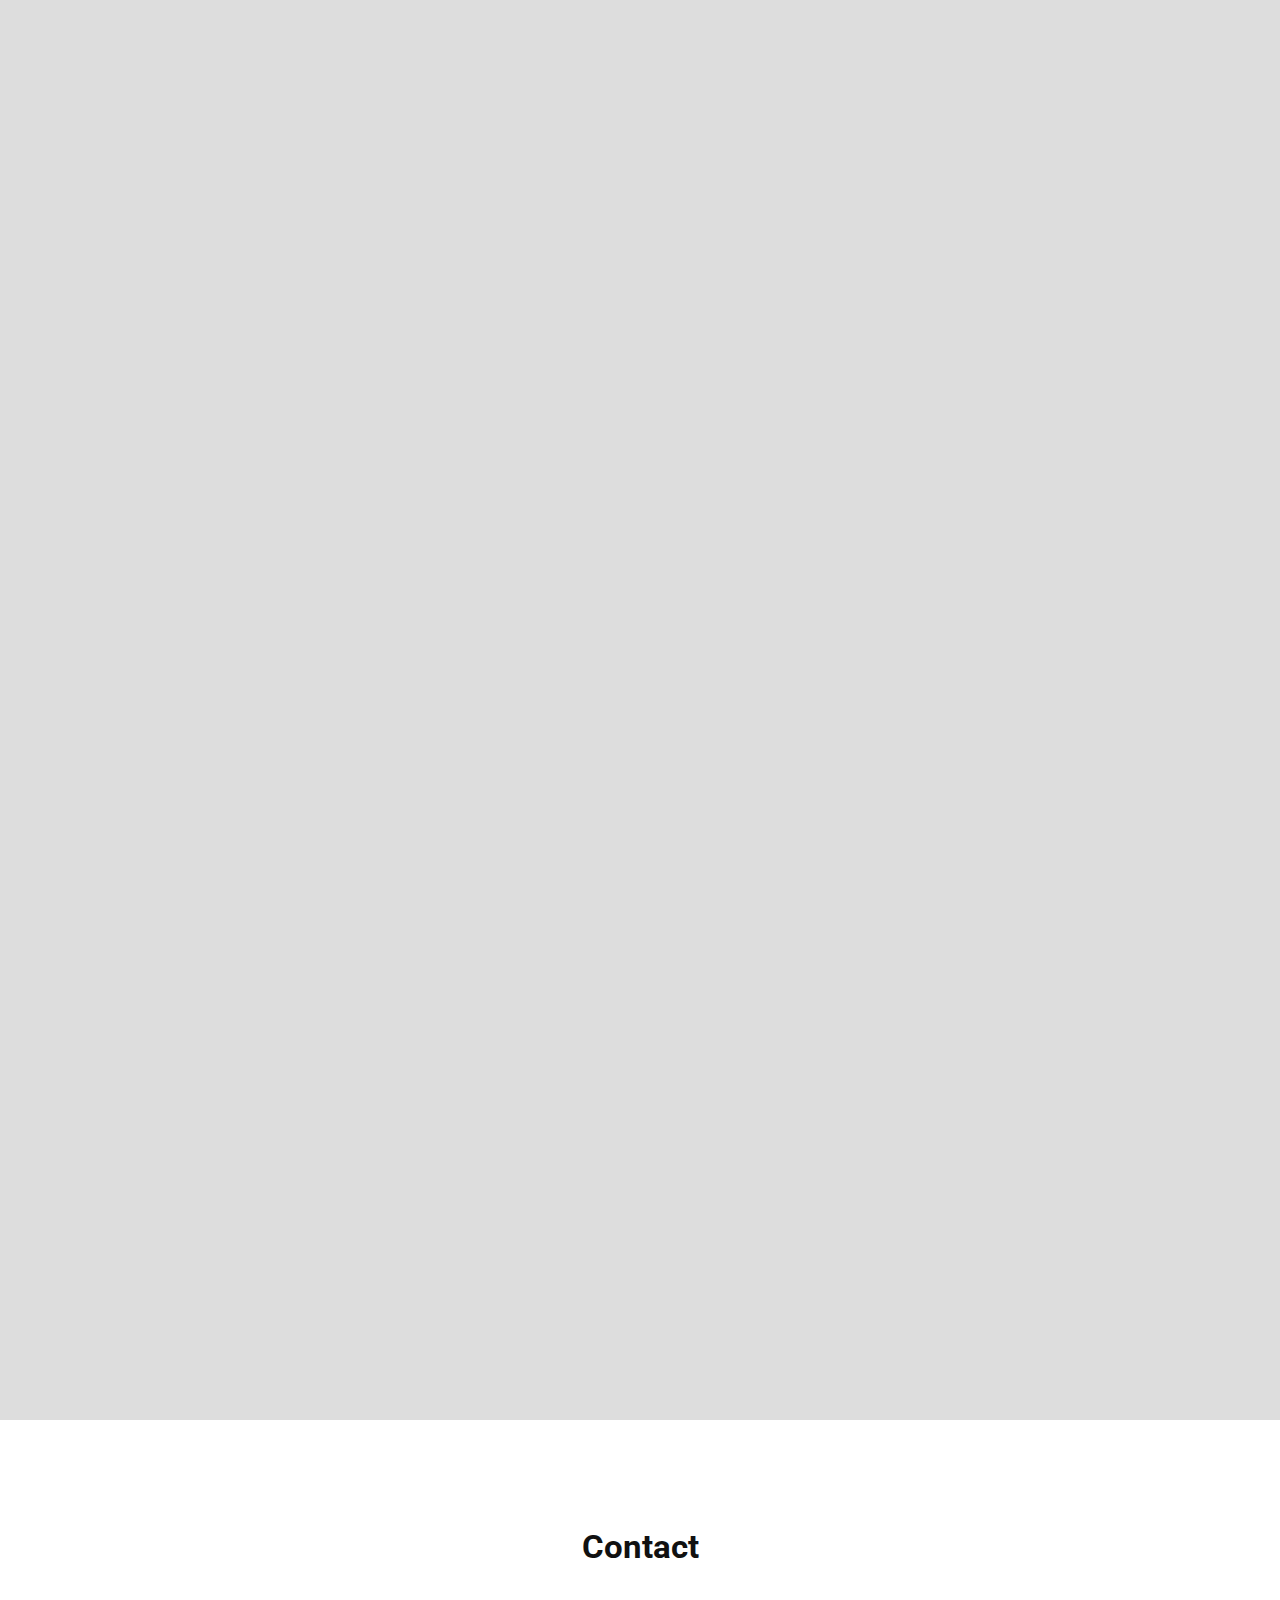
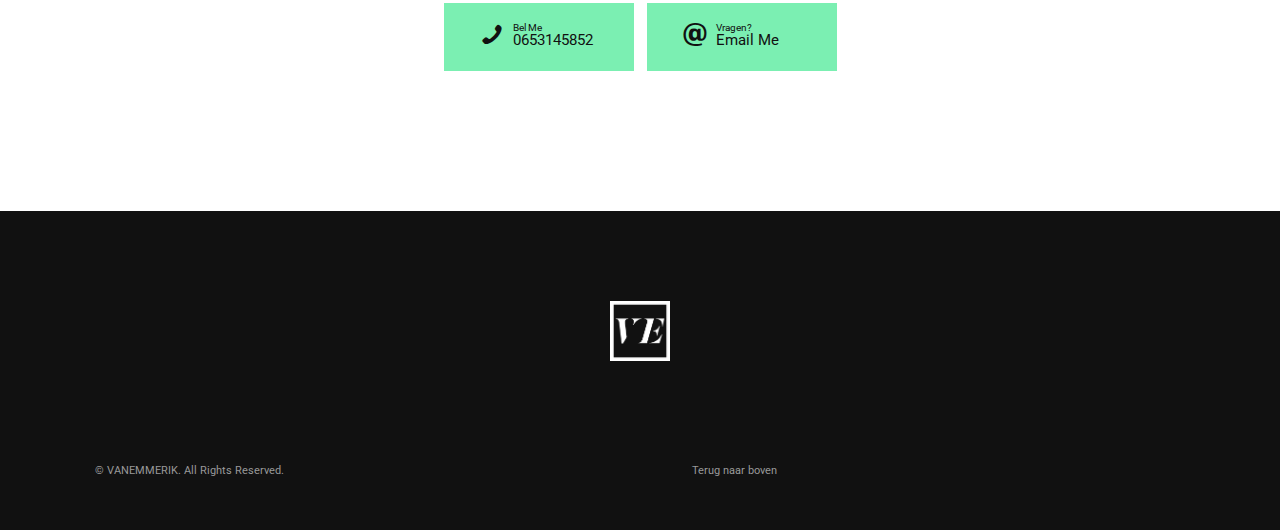
==== commit c87dbc05: "Added the Alaska Pollock video." ====
--- a/index.html
+++ b/index.html
@@ -145,20 +145,35 @@
 										<div class="row grid content-grid-3">
 											<div class="grid-item grid-sizer identity photography horizon" data-animate-in="preset:slideInLeftShort;duration:700ms;delay:100ms">
 												<div class="thumbnail overlay-slide-in-top img-scale-in " data-hover-easing="easeInOut" data-hover-speed="500" data-hover-bkg-color="#7befb2" data-hover-bkg-opacity="1">
-													<a class="overlay-link lightbox-link" data-group="gallery-2" data-caption="Man in het Zadel" href="https://player.vimeo.com/video/207154160?autoplay=1&amp;portrait=0&amp;title=0&amp;byline=0&amp;loop=1&amp;color=33363a" data-lightbox-animation="fadeIn">
-														<img src="images/decoration/thumbnails/man-in-het-zadel-thumb.jpg" alt="Man in het zadel poster"/>
+													<a class="overlay-link lightbox-link" data-group="gallery-2" data-caption="Read Between the Lines — Alaska Pollock" href="https://www.youtube.com/embed/Uo8WVYffN1Y" data-lightbox-animation="fadeIn">
+														<img src="images/decoration/thumbnails/alaska-pollock-thumb.jpg" alt="Read Between the Lines poster"/>
 														<span class="overlay-info center">
 															<span>
 																<span>
-																	<span class="project-title">Man in het Zadel</span>
-																	<span class="project-description">Portretfilm over Paul van Hooff, de man in het zadel</span>
+																	<span class="project-title">Read Between the Lines</span>
+																	<span class="project-description">Muziekvideo voor Alaska Pollock</span>
 																</span>
 															</span>
 														</span>
 													</a>
 												</div>
 											</div>
-											<div class="grid-item design photography horizon" data-animate-in="preset:slideInLeftShort;duration:700ms;delay:200ms">
+                      <div class="grid-item grid-sizer identity photography horizon" data-animate-in="preset:slideInLeftShort;duration:700ms;delay:200ms">
+                        <div class="thumbnail overlay-slide-in-top img-scale-in " data-hover-easing="easeInOut" data-hover-speed="500" data-hover-bkg-color="#7befb2" data-hover-bkg-opacity="1">
+                          <a class="overlay-link lightbox-link" data-group="gallery-2" data-caption="Man in het Zadel" href="https://player.vimeo.com/video/207154160?autoplay=1&amp;portrait=0&amp;title=0&amp;byline=0&amp;loop=1&amp;color=33363a" data-lightbox-animation="fadeIn">
+                            <img src="images/decoration/thumbnails/man-in-het-zadel-thumb.jpg" alt="Man in het zadel poster"/>
+                            <span class="overlay-info center">
+                              <span>
+                                <span>
+                                  <span class="project-title">Man in het Zadel</span>
+                                  <span class="project-description">Portretfilm over Paul van Hooff, de man in het zadel</span>
+                                </span>
+                              </span>
+                            </span>
+                          </a>
+                        </div>
+                      </div>
+											<div class="grid-item design photography horizon" data-animate-in="preset:slideInLeftShort;duration:700ms;delay:300ms">
 												<div class="thumbnail overlay-slide-in-top img-scale-in " data-hover-easing="easeInOut" data-hover-speed="500" data-hover-bkg-color="#7befb2" data-hover-bkg-opacity="1">
 													<a class="overlay-link lightbox-link" data-group="gallery-2" data-caption="Young Capital App" href="https://player.vimeo.com/video/207093544?autoplay=1&amp;portrait=0&amp;title=0&amp;byline=0&amp;loop=1&amp;color=33363a" data-lightbox-animation="slideInTop">
 														<img src="images/decoration/thumbnails/young-capital-app-thumb.jpg" alt="Young Capital App Poster"/>
@@ -173,7 +188,7 @@
 													</a>
 												</div>
 											</div>
-											<div class="grid-item design identity horizon" data-animate-in="preset:slideInLeftShort;duration:700ms;delay:300ms">
+											<div class="grid-item design identity horizon" data-animate-in="preset:slideInLeftShort;duration:700ms;delay:100ms">
 												<div class="thumbnail overlay-slide-in-top img-scale-in " data-hover-easing="easeInOut" data-hover-speed="500" data-hover-bkg-color="#7befb2" data-hover-bkg-opacity="1">
 													<a class="overlay-link lightbox-link" data-content="iframe" data-group="gallery-2" data-caption="Marcelino Wunderlich" href="https://player.vimeo.com/video/207094943?autoplay=1&amp;portrait=0&amp;title=0&amp;byline=0&amp;loop=1&amp;color=33363a" data-lightbox-animation="slideInRight">
 														<img src="images/decoration/thumbnails/junge-sterne-thumb.jpg" alt="Junge Sterne Poster"/>
@@ -189,7 +204,7 @@
 												</div>
 											</div>
 
-                      <div class="grid-item grid-sizer identity photography horizon" data-animate-in="preset:slideInLeftShort;duration:700ms;delay:100ms">
+                      <div class="grid-item grid-sizer identity photography horizon" data-animate-in="preset:slideInLeftShort;duration:700ms;delay:200ms">
                         <div class="thumbnail overlay-slide-in-top img-scale-in " data-hover-easing="easeInOut" data-hover-speed="500" data-hover-bkg-color="#7befb2" data-hover-bkg-opacity="1">
                           <a class="overlay-link lightbox-link" data-group="gallery-2" data-caption="De snelste 4g" href="https://player.vimeo.com/video/207091314?autoplay=1&amp;portrait=0&amp;title=0&amp;byline=0&amp;loop=1&amp;color=33363a" data-lightbox-animation="fadeIn">
                             <img src="images/decoration/thumbnails/de-snelste-4g-thumb.jpg" alt=""/>
@@ -205,7 +220,7 @@
                         </div>
                       </div>
 
-                      <div class="grid-item grid-sizer identity photography horizon" data-animate-in="preset:slideInLeftShort;duration:700ms;delay:200ms">
+                      <div class="grid-item grid-sizer identity photography horizon" data-animate-in="preset:slideInLeftShort;duration:700ms;delay:300ms">
                         <div class="thumbnail overlay-slide-in-top img-scale-in " data-hover-easing="easeInOut" data-hover-speed="500" data-hover-bkg-color="#7befb2" data-hover-bkg-opacity="1">
                           <a class="overlay-link lightbox-link" data-group="gallery-2" data-caption="Zo word je fit op werk" href="https://player.vimeo.com/video/207155558?autoplay=1&amp;portrait=0&amp;title=0&amp;byline=0&amp;loop=1&amp;color=33363a" data-lightbox-animation="fadeIn">
                             <img src="images/decoration/thumbnails/zo-word-je-fit-op-werk-thumb.jpg" alt="Zo word je fit op werk poster"/>
@@ -221,7 +236,7 @@
                         </div>
                       </div>
 
-                      <div class="grid-item grid-sizer identity photography horizon" data-animate-in="preset:slideInLeftShort;duration:700ms;delay:300ms">
+                      <div class="grid-item grid-sizer identity photography horizon" data-animate-in="preset:slideInLeftShort;duration:700ms;delay:100ms">
                         <div class="thumbnail overlay-slide-in-top img-scale-in " data-hover-easing="easeInOut" data-hover-speed="500" data-hover-bkg-color="#7befb2" data-hover-bkg-opacity="1">
                           <a class="overlay-link lightbox-link" data-group="gallery-2" data-caption="Welk vakantiebaantje wil jij" href="https://player.vimeo.com/video/207172440?autoplay=1&amp;portrait=0&amp;title=0&amp;byline=0&amp;loop=1&amp;color=33363a" data-lightbox-animation="fadeIn">
                             <img src="images/decoration/thumbnails/welk-vakantiebaantje-wil-jij-thumb.jpg" alt="Welk vakantiebaantje wil jij poster"/>
@@ -237,7 +252,7 @@
                         </div>
                       </div>
 
-                      <div class="grid-item grid-sizer identity photography horizon" data-animate-in="preset:slideInLeftShort;duration:700ms;delay:100ms">
+                      <div class="grid-item grid-sizer identity photography horizon" data-animate-in="preset:slideInLeftShort;duration:700ms;delay:200ms">
                         <div class="thumbnail overlay-slide-in-top img-scale-in " data-hover-easing="easeInOut" data-hover-speed="500" data-hover-bkg-color="#7befb2" data-hover-bkg-opacity="1">
                           <a class="overlay-link lightbox-link" data-group="gallery-2" data-caption="#GOGOZOEKTREISREPORTER halve finale" href="https://player.vimeo.com/video/207334432?autoplay=1&amp;portrait=0&amp;title=0&amp;byline=0&amp;loop=1&amp;color=33363a" data-lightbox-animation="fadeIn">
                             <img src="images/decoration/thumbnails/gogo-zoekt-reisreporter-thumb.jpg" alt="GoGo zoekt reisreporter poster"/>
@@ -253,7 +268,7 @@
                         </div>
                       </div>
 
-                      <div class="grid-item grid-sizer identity photography horizon" data-animate-in="preset:slideInLeftShort;duration:700ms;delay:200ms">
+                      <div class="grid-item grid-sizer identity photography horizon" data-animate-in="preset:slideInLeftShort;duration:700ms;delay:300ms">
                         <div class="thumbnail overlay-slide-in-top img-scale-in " data-hover-easing="easeInOut" data-hover-speed="500" data-hover-bkg-color="#7befb2" data-hover-bkg-opacity="1">
                           <a class="overlay-link lightbox-link" data-group="gallery-2" data-caption="Marcelino Wunderlich in een Youfone commercial" href="https://player.vimeo.com/video/212786462?autoplay=1&amp;portrait=0&amp;title=0&amp;byline=0&amp;loop=1&amp;color=33363a" data-lightbox-animation="fadeIn">
                             <img src="images/decoration/thumbnails/marcelino-wunderlich-commercial-thumb.jpg" alt="Marcelino Wunderlich poster"/>
@@ -269,7 +284,7 @@
                         </div>
                       </div>
 
-                      <div class="grid-item grid-sizer identity photography horizon" data-animate-in="preset:slideInLeftShort;duration:700ms;delay:300ms">
+                      <div class="grid-item grid-sizer identity photography horizon" data-animate-in="preset:slideInLeftShort;duration:700ms;delay:100ms">
                         <div class="thumbnail overlay-slide-in-top img-scale-in " data-hover-easing="easeInOut" data-hover-speed="500" data-hover-bkg-color="#7befb2" data-hover-bkg-opacity="1">
                           <a class="overlay-link lightbox-link" data-group="gallery-2" data-caption="Reclame video voor Perfect Plus Bedrijfsdiensten" href="https://player.vimeo.com/video/212785481?autoplay=1&amp;portrait=0&amp;title=0&amp;byline=0&amp;loop=1&amp;color=33363a" data-lightbox-animation="fadeIn">
                             <img src="images/decoration/thumbnails/perfect-plus-commercial-thumb.jpg" alt="Perfect Plus poster"/>
@@ -285,7 +300,7 @@
                         </div>
                       </div>
 
-                      <div class="grid-item grid-sizer identity photography horizon" data-animate-in="preset:slideInLeftShort;duration:700ms;delay:100ms">
+                      <div class="grid-item grid-sizer identity photography horizon" data-animate-in="preset:slideInLeftShort;duration:700ms;delay:200ms">
                         <div class="thumbnail overlay-slide-in-top img-scale-in " data-hover-easing="easeInOut" data-hover-speed="500" data-hover-bkg-color="#7befb2" data-hover-bkg-opacity="1">
                           <a class="overlay-link lightbox-link" data-group="gallery-2" data-caption="De finale van de Viptrip serie van GoGo" href="https://player.vimeo.com/video/212827989?autoplay=1&amp;portrait=0&amp;title=0&amp;byline=0&amp;loop=1&amp;color=33363a" data-lightbox-animation="fadeIn">
                             <img src="images/decoration/thumbnails/gogo-viptrip-finale-thumb.jpg" alt="GoGo Viptrip poster"/>
@@ -301,7 +316,7 @@
                         </div>
                       </div>
 
-                      <div class="grid-item grid-sizer identity photography horizon" data-animate-in="preset:slideInLeftShort;duration:700ms;delay:200ms">
+                      <div class="grid-item grid-sizer identity photography horizon" data-animate-in="preset:slideInLeftShort;duration:700ms;delay:300ms">
                         <div class="thumbnail overlay-slide-in-top img-scale-in " data-hover-easing="easeInOut" data-hover-speed="500" data-hover-bkg-color="#7befb2" data-hover-bkg-opacity="1">
                           <a class="overlay-link lightbox-link" data-group="gallery-2" data-caption="Scoren op Zakynthos met GOGO" href="https://player.vimeo.com/video/212828366?autoplay=1&amp;portrait=0&amp;title=0&amp;byline=0&amp;loop=1&amp;color=33363a" data-lightbox-animation="fadeIn">
                             <img src="images/decoration/thumbnails/gogo-scoren-op-zakynthos-thumb.jpg" alt="GoGo scoren op Zakynthos poster"/>
@@ -317,7 +332,7 @@
                         </div>
                       </div>
 
-                      <div class="grid-item grid-sizer identity photography horizon" data-animate-in="preset:slideInLeftShort;duration:700ms;delay:300ms">
+                      <div class="grid-item grid-sizer identity photography horizon" data-animate-in="preset:slideInLeftShort;duration:700ms;delay:100ms">
                         <div class="thumbnail overlay-slide-in-top img-scale-in " data-hover-easing="easeInOut" data-hover-speed="500" data-hover-bkg-color="#7befb2" data-hover-bkg-opacity="1">
                           <a class="overlay-link lightbox-link" data-group="gallery-2" data-caption="Marcelino Wunderlich voor Mercedes Benz" href="https://player.vimeo.com/video/212910085?autoplay=1&amp;portrait=0&amp;title=0&amp;byline=0&amp;loop=1&amp;color=33363a" data-lightbox-animation="fadeIn">
                             <img src="images/decoration/thumbnails/marcelino-junge-sterne-hybrid-thumb.jpg" alt="Marcelino Wunderlich test Junge Sterne, Hybrid poster"/>
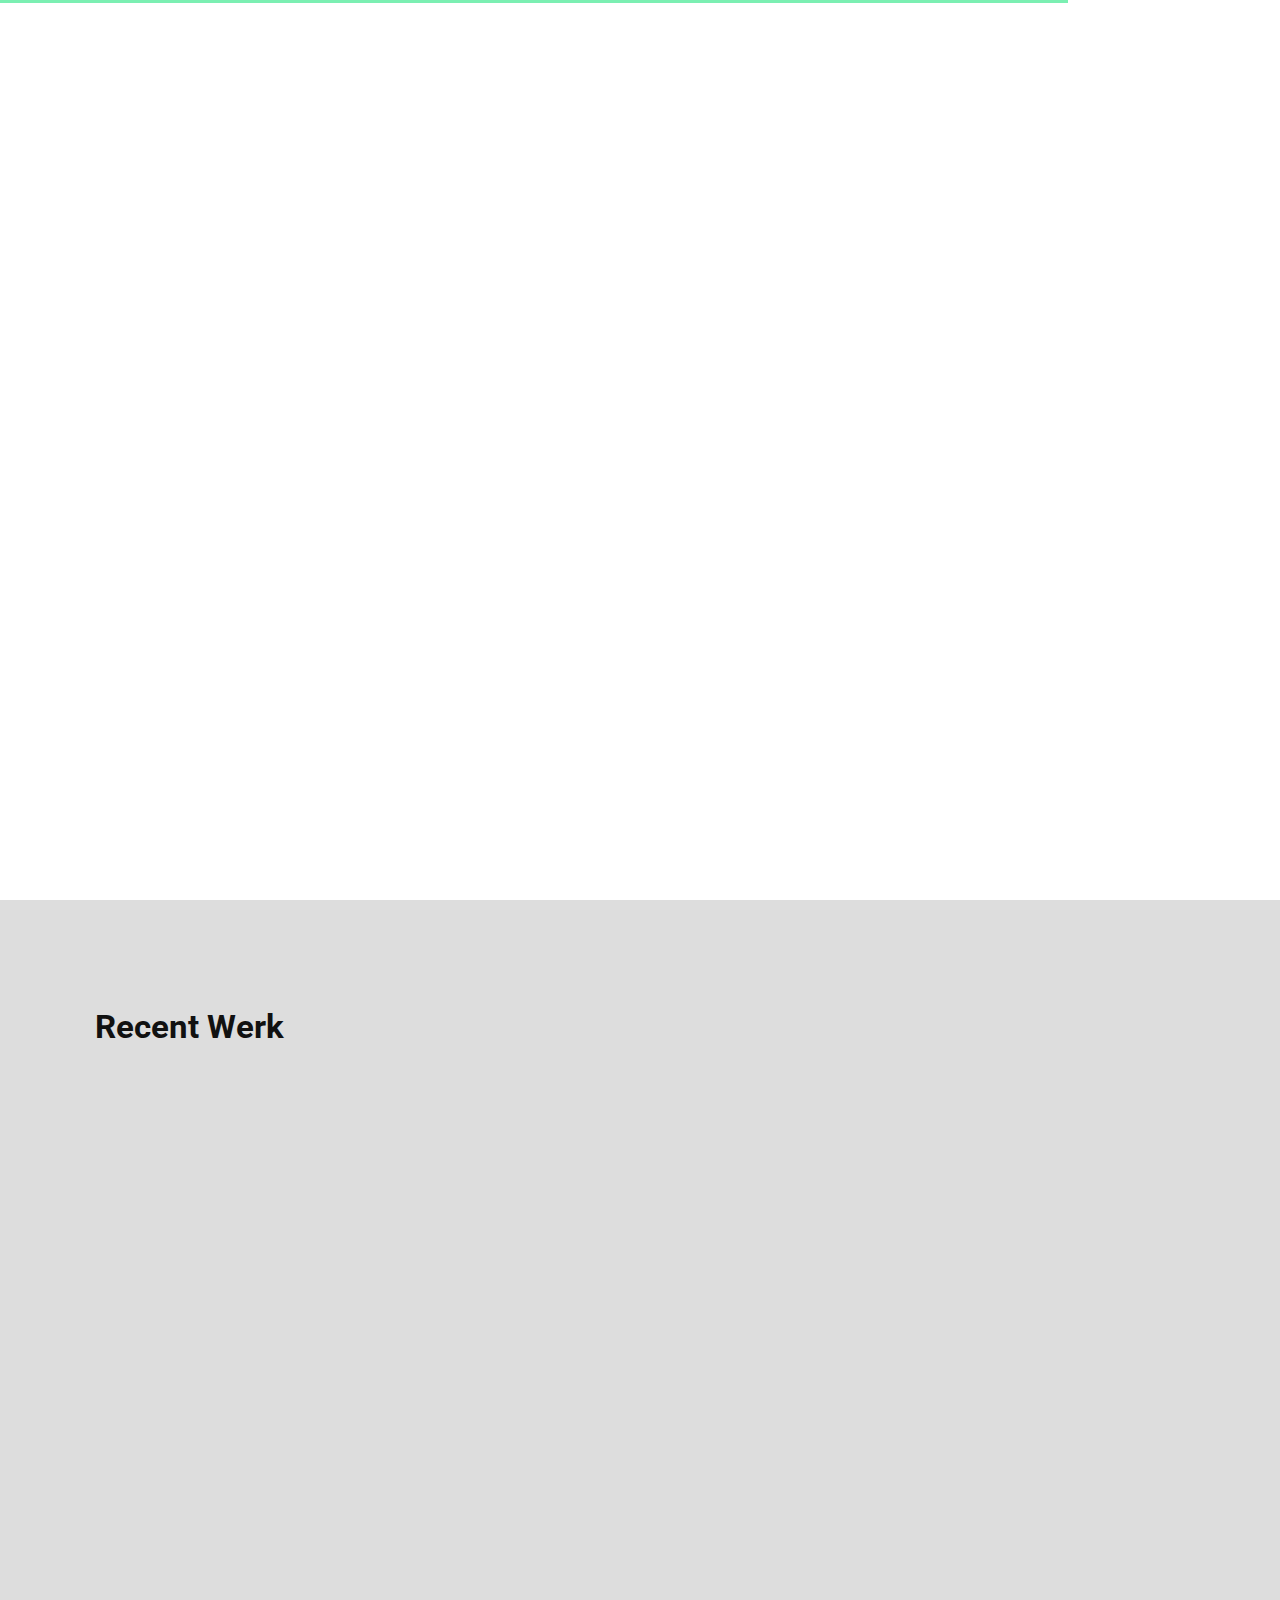
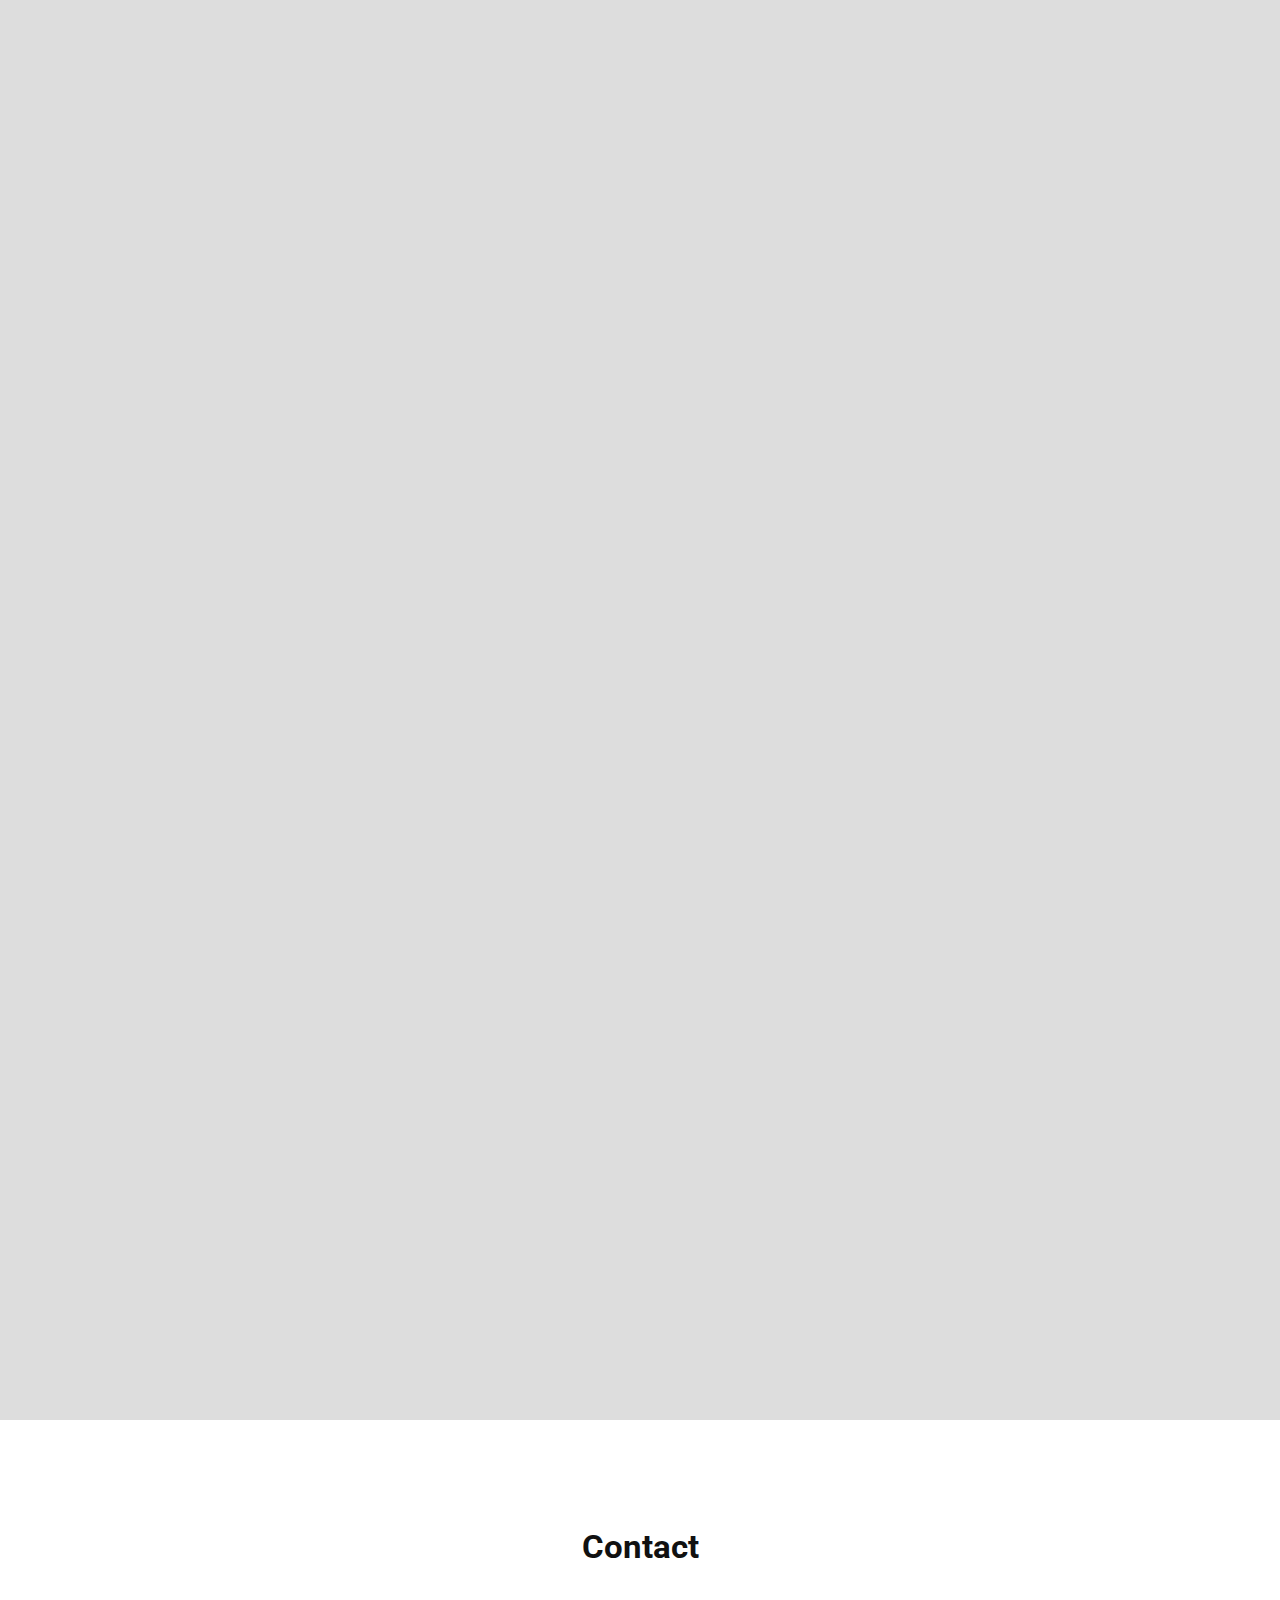
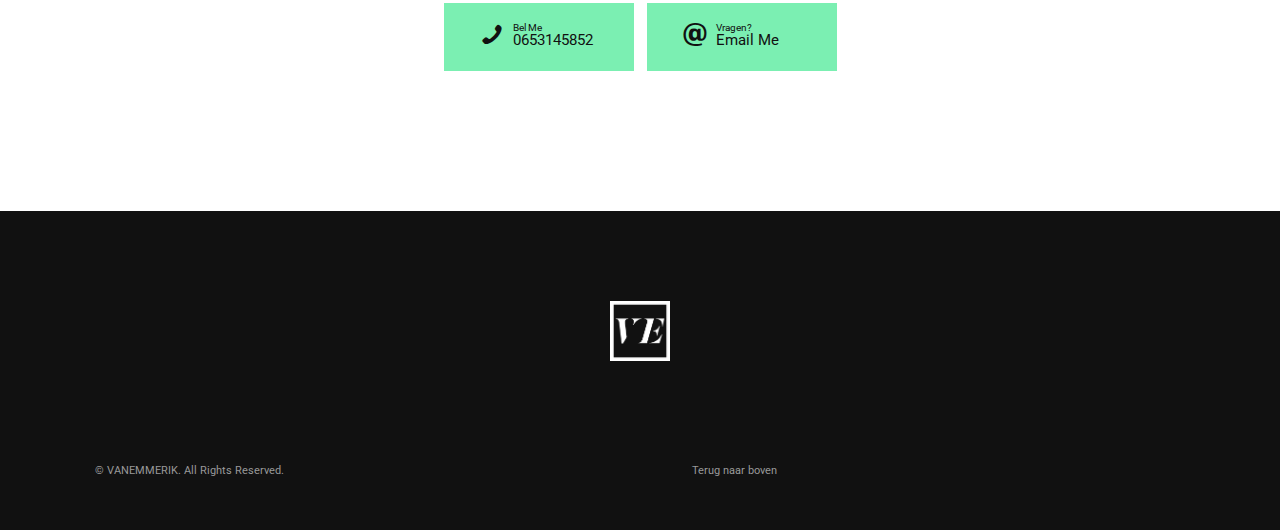
==== commit 62422e80: "Added the page description" ====
--- a/index.html
+++ b/index.html
@@ -4,10 +4,11 @@
 	<meta charset="UTF-8" />
 	<meta content="width=device-width,initial-scale=1.0,maximum-scale=1.0" name="viewport">
 	<meta name="twitter:widgets:theme" content="light">
-	<meta property="og:title" content="Your-Title-Here" />
+  <meta name="description" content="Van Emmerik producties maakt professioneel geschoten video's voor elke gelegenheid.">
+	<meta property="og:title" content="Van Emmerik Producties" />
 	<meta property="og:type" content="website" />
 	<meta property="og:image" content="Your-Image-Url" />
-	<meta property="og:description" content="Your-Page-Description" />
+	<meta property="og:description" content="Op maat gemaakte film professioneel voor u gefilmd, bewerkt en opgeleverd" />
 	<title>Van Emmerik Producties · Op maat gemaakte film professioneel voor u gefilmd, bewerkt en opgeleverd</title>
 	<link rel="icon" type="image/png" sizes="32x32" href="images/decoration/ve-logo-neg.png">
 
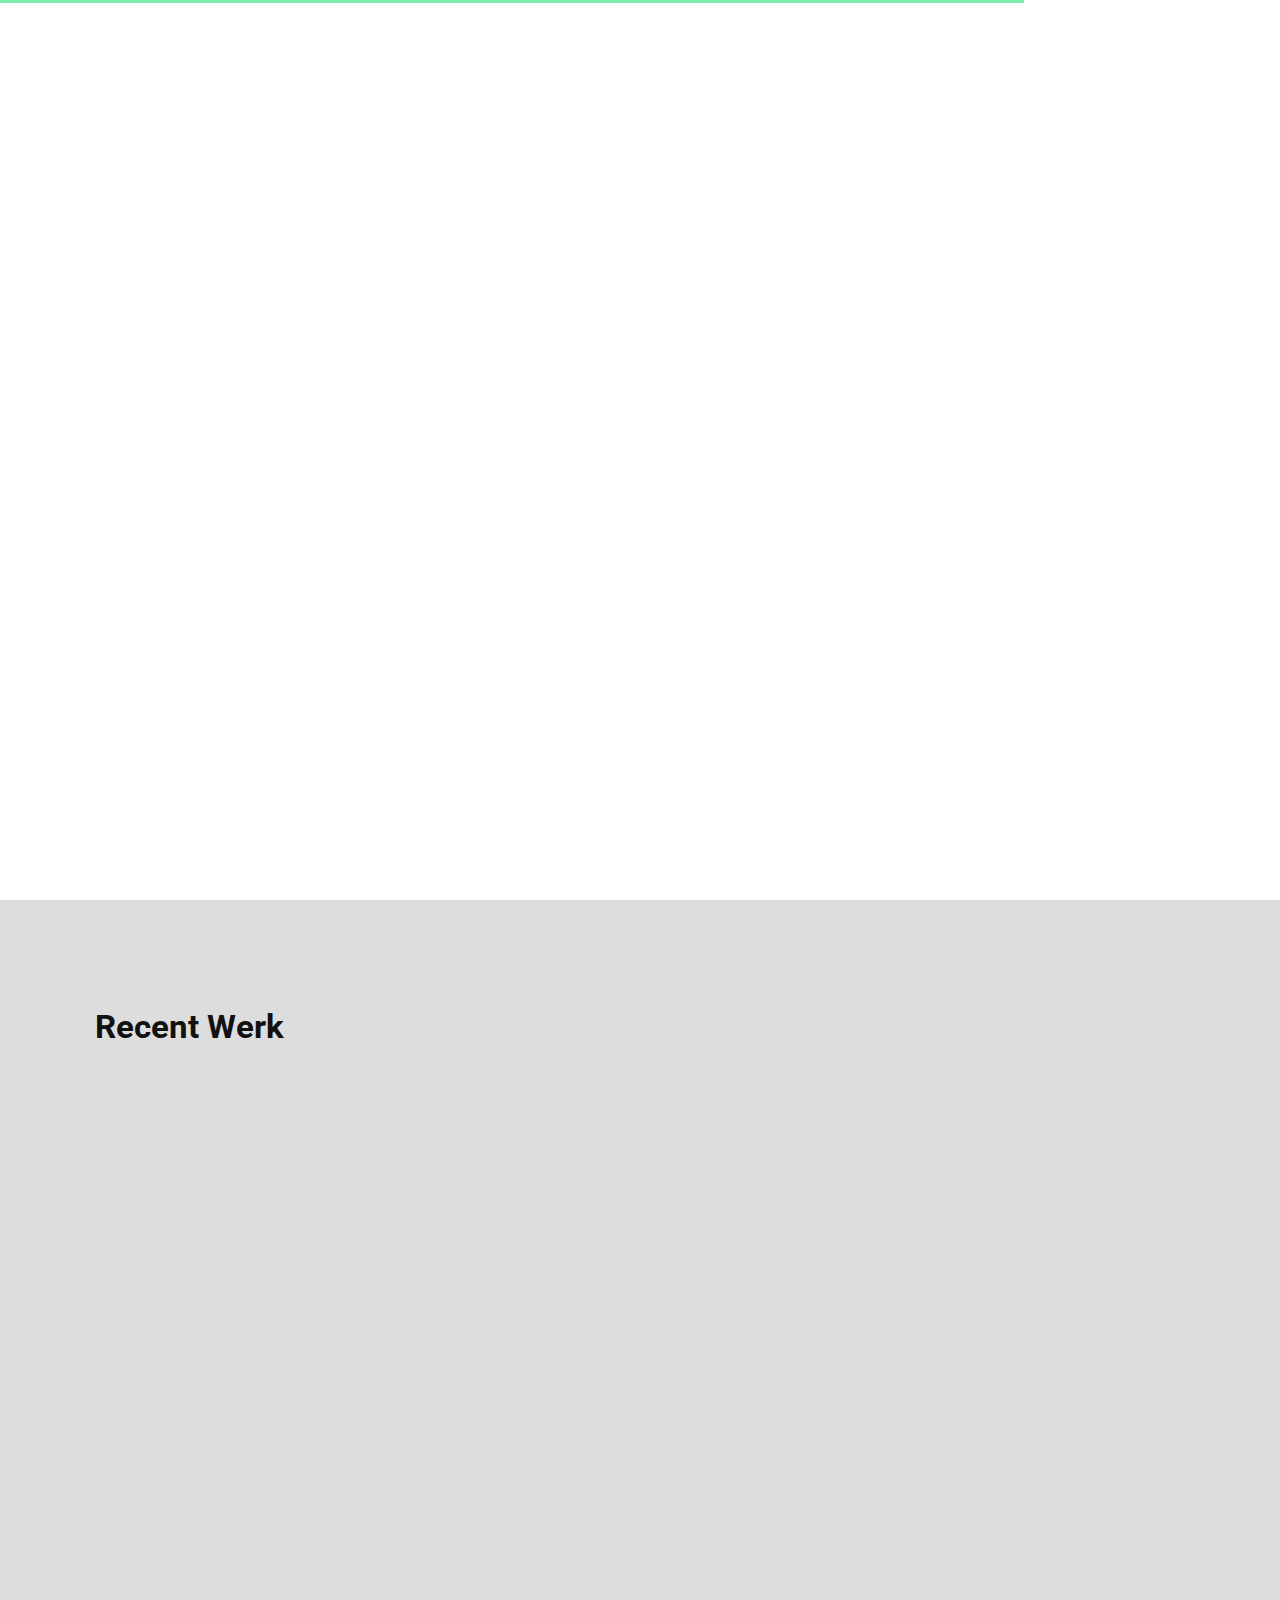
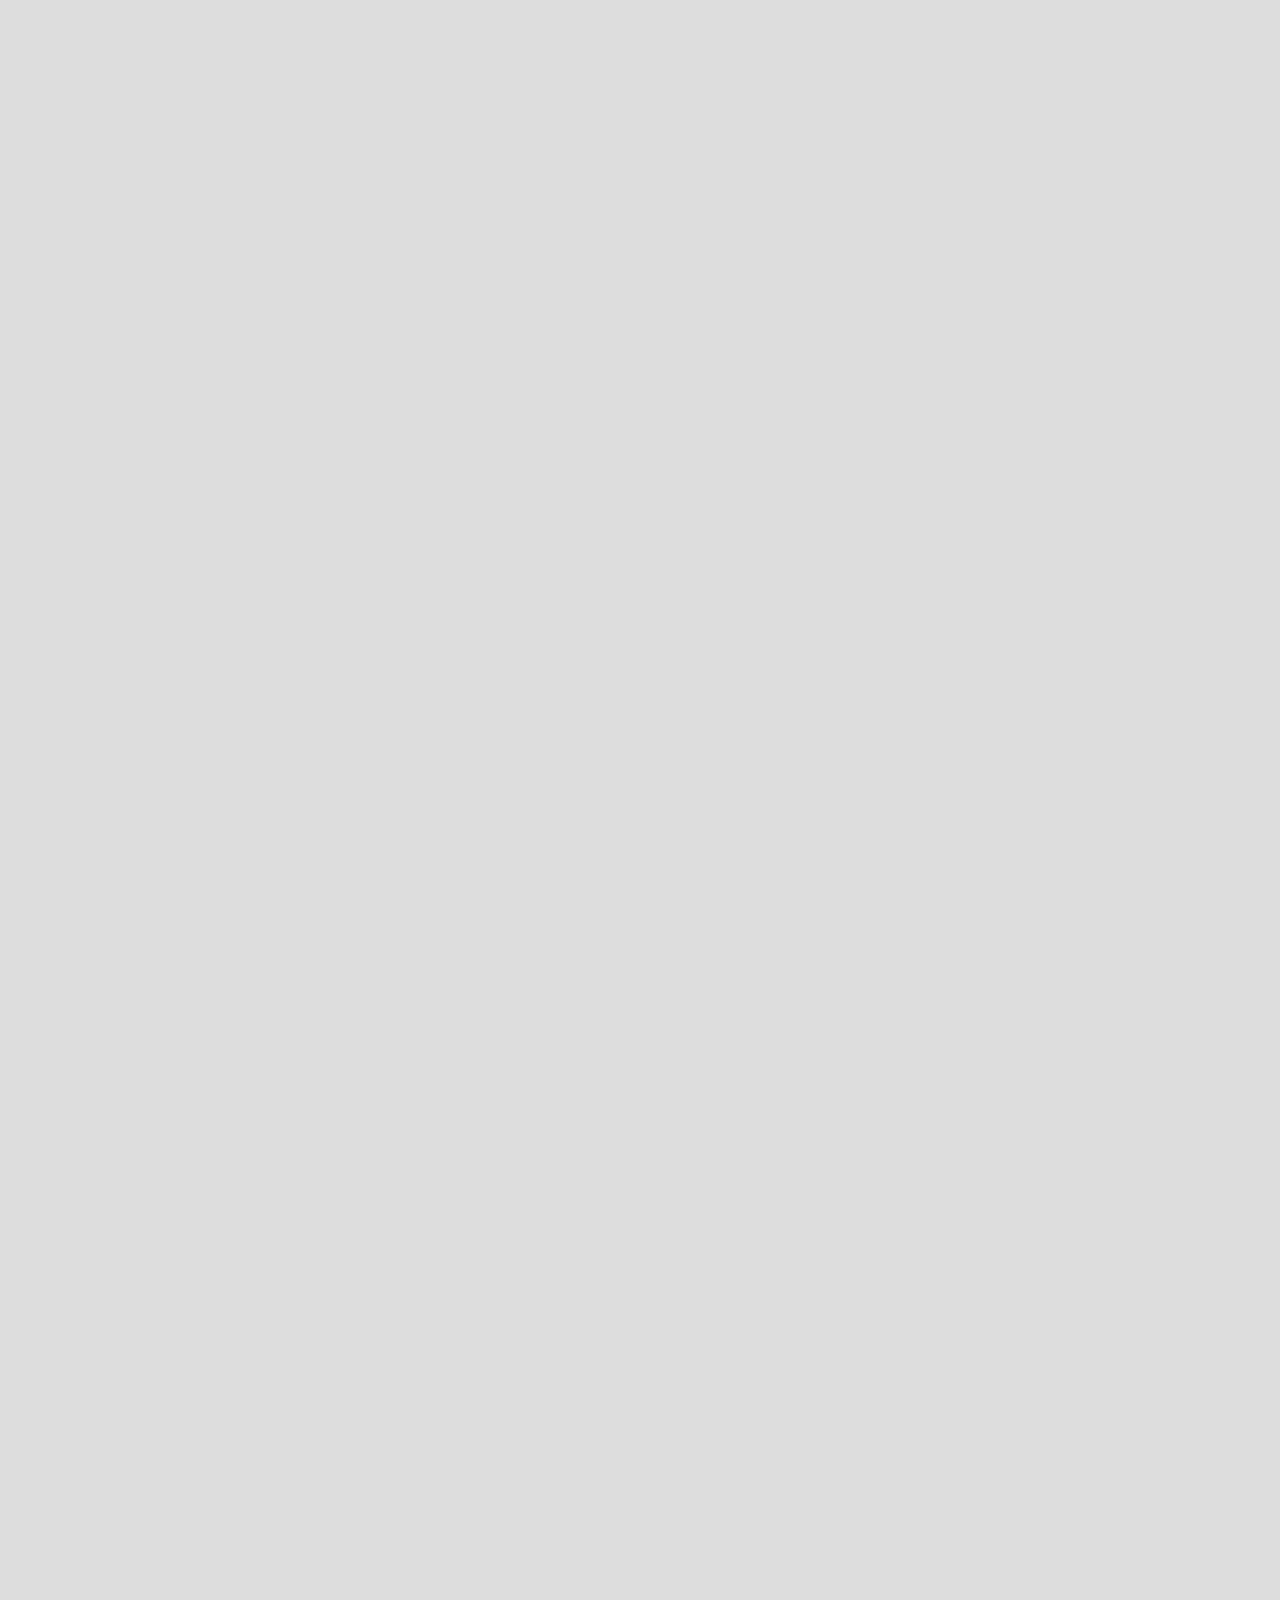
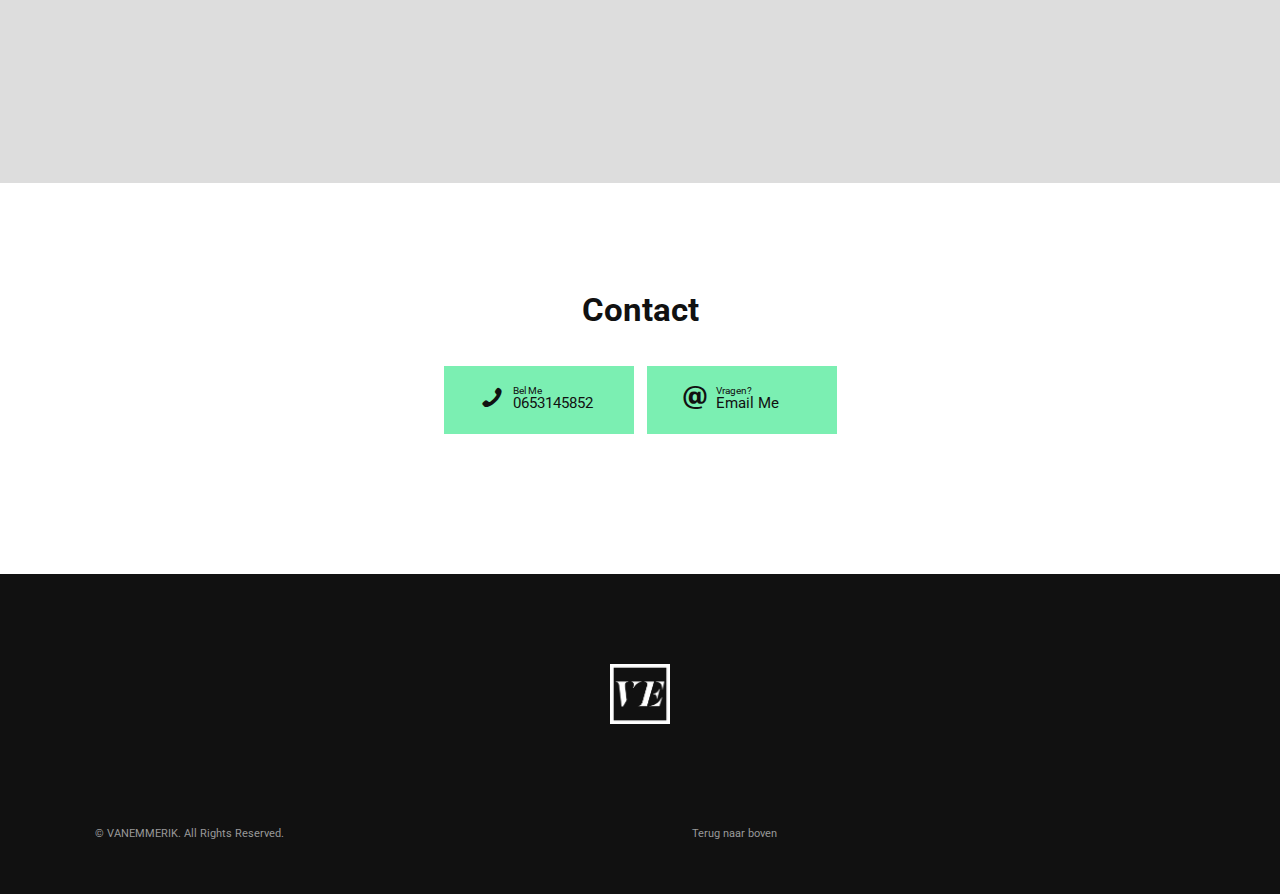
==== commit cf645516: "3 videos met thumbnails toegevoegd en enkele videos verplaatst" ====
--- a/index.html
+++ b/index.html
@@ -140,10 +140,56 @@
 							<h2 class="mb-50">Recent Werk</h2>
 
 							<!-- Portfolio Grid -->
+
 							<div class="grid-container fade-in-progressively no-margins no-padding-top" data-layout-mode="masonry" data-grid-ratio="1" data-animate-resize data-animate-resize-duration="700">
 								<div class="row">
 									<div class="column width-12">
 										<div class="row grid content-grid-3">
+											<div class="grid-item grid-sizer identity photography horizon" data-animate-in="preset:slideInLeftShort;duration:700ms;delay:100ms">
+												<div class="thumbnail overlay-slide-in-top img-scale-in " data-hover-easing="easeInOut" data-hover-speed="500" data-hover-bkg-color="#7befb2" data-hover-bkg-opacity="1">
+													<a class="overlay-link lightbox-link" data-group="gallery-2" data-caption="Daily Mile promotiespot" href="https://player.vimeo.com/video/236073028?autoplay=1&amp;portrait=0&amp;title=0&amp;byline=0&amp;loop=1&amp;color=33363a" data-lightbox-animation="fadeIn">
+														<img src="images/decoration/thumbnails/dailymile-thumb.jpg" alt="Daily Mile poster"/>
+														<span class="overlay-info center">
+															<span>
+																<span>
+																	<span class="project-title">The Daily Mile</span>
+																	<span class="project-description">Promotievideo voor de Daily Mile</span>
+																</span>
+															</span>
+														</span>
+													</a>
+												</div>
+											</div>
+											<div class="grid-item grid-sizer identity photography horizon" data-animate-in="preset:slideInLeftShort;duration:700ms;delay:200ms">
+												<div class="thumbnail overlay-slide-in-top img-scale-in " data-hover-easing="easeInOut" data-hover-speed="500" data-hover-bkg-color="#7befb2" data-hover-bkg-opacity="1">
+													<a class="overlay-link lightbox-link" data-group="gallery-2" data-caption="ProAct promotiespot" href="https://player.vimeo.com/video/236073663?autoplay=1&amp;portrait=0&amp;title=0&amp;byline=0&amp;loop=1&amp;color=33363a" data-lightbox-animation="fadeIn">
+														<img src="images/decoration/thumbnails/proact-thumb.jpg" alt="Proact poster"/>
+														<span class="overlay-info center">
+															<span>
+																<span>
+																	<span class="project-title">Proact</span>
+																	<span class="project-description">Promotievideo voor ProAct</span>
+																</span>
+															</span>
+														</span>
+													</a>
+												</div>
+											</div>
+											<div class="grid-item design photography horizon" data-animate-in="preset:slideInLeftShort;duration:700ms;delay:300ms">
+												<div class="thumbnail overlay-slide-in-top img-scale-in " data-hover-easing="easeInOut" data-hover-speed="500" data-hover-bkg-color="#7befb2" data-hover-bkg-opacity="1">
+													<a class="overlay-link lightbox-link" data-group="gallery-2" data-caption="Lifestyle Chiropractic promotiespot" href="https://player.vimeo.com/video/236072878?autoplay=1&amp;portrait=0&amp;title=0&amp;byline=0&amp;loop=1&amp;color=33363a" data-lightbox-animation="slideInTop">
+														<img src="images/decoration/thumbnails/lifestyle-thumb.jpg" alt="Lifestyle Chiropractic Poster"/>
+														<span class="overlay-info center">
+															<span>
+																<span>
+																	<span class="project-title">Lifestyle</span>
+																	<span class="project-description">Promotievideo voor Lifestyle Chiropractic</span>
+																</span>
+															</span>
+														</span>
+													</a>
+												</div>
+											</div>
 											<div class="grid-item grid-sizer identity photography horizon" data-animate-in="preset:slideInLeftShort;duration:700ms;delay:100ms">
 												<div class="thumbnail overlay-slide-in-top img-scale-in " data-hover-easing="easeInOut" data-hover-speed="500" data-hover-bkg-color="#7befb2" data-hover-bkg-opacity="1">
 													<a class="overlay-link lightbox-link" data-group="gallery-2" data-caption="Read Between the Lines — Alaska Pollock" href="https://www.youtube.com/embed/Uo8WVYffN1Y" data-lightbox-animation="fadeIn">
@@ -159,7 +205,151 @@
 													</a>
 												</div>
 											</div>
+											<div class="grid-item grid-sizer identity photography horizon" data-animate-in="preset:slideInLeftShort;duration:700ms;delay:200ms">
+                        <div class="thumbnail overlay-slide-in-top img-scale-in " data-hover-easing="easeInOut" data-hover-speed="500" data-hover-bkg-color="#7befb2" data-hover-bkg-opacity="1">
+                          <a class="overlay-link lightbox-link" data-group="gallery-2" data-caption="De finale van de Viptrip serie van GoGo" href="https://player.vimeo.com/video/212827989?autoplay=1&amp;portrait=0&amp;title=0&amp;byline=0&amp;loop=1&amp;color=33363a" data-lightbox-animation="fadeIn">
+                            <img src="images/decoration/thumbnails/gogo-viptrip-finale-thumb.jpg" alt="GoGo Viptrip poster"/>
+                            <span class="overlay-info center">
+                              <span>
+                                <span>
+                                  <span class="project-title">GOGO VIPTRIP Finale Aftermovie</span>
+                                  <span class="project-description">De finale van de Viptrip serie van GoGo</span>
+                                </span>
+                              </span>
+                            </span>
+                          </a>
+                        </div>
+                      </div>
+
+                      <div class="grid-item grid-sizer identity photography horizon" data-animate-in="preset:slideInLeftShort;duration:700ms;delay:300ms">
+                        <div class="thumbnail overlay-slide-in-top img-scale-in " data-hover-easing="easeInOut" data-hover-speed="500" data-hover-bkg-color="#7befb2" data-hover-bkg-opacity="1">
+                          <a class="overlay-link lightbox-link" data-group="gallery-2" data-caption="Scoren op Zakynthos met GOGO" href="https://player.vimeo.com/video/212828366?autoplay=1&amp;portrait=0&amp;title=0&amp;byline=0&amp;loop=1&amp;color=33363a" data-lightbox-animation="fadeIn">
+                            <img src="images/decoration/thumbnails/gogo-scoren-op-zakynthos-thumb.jpg" alt="GoGo scoren op Zakynthos poster"/>
+                            <span class="overlay-info center">
+                              <span>
+                                <span>
+                                  <span class="project-title">Scoren op Zakynthos met GOGO</span>
+                                  <span class="project-description">GoGo destination report van het warme Zakynthos</span>
+                                </span>
+                              </span>
+                            </span>
+                          </a>
+                        </div>
+                      </div>
+
+											<div class="grid-item design identity horizon" data-animate-in="preset:slideInLeftShort;duration:700ms;delay:100ms">
+												<div class="thumbnail overlay-slide-in-top img-scale-in " data-hover-easing="easeInOut" data-hover-speed="500" data-hover-bkg-color="#7befb2" data-hover-bkg-opacity="1">
+													<a class="overlay-link lightbox-link" data-content="iframe" data-group="gallery-2" data-caption="Marcelino Wunderlich" href="https://player.vimeo.com/video/207094943?autoplay=1&amp;portrait=0&amp;title=0&amp;byline=0&amp;loop=1&amp;color=33363a" data-lightbox-animation="slideInRight">
+														<img src="images/decoration/thumbnails/junge-sterne-thumb.jpg" alt="Junge Sterne Poster"/>
+														<span class="overlay-info center">
+															<span>
+																<span>
+																	<span class="project-title">Junge Sterne — Mercedes Benz</span>
+																	<span class="project-description">Marcelino Wunderlich test Mercedes Benz auto</span>
+																</span>
+															</span>
+														</span>
+													</a>
+												</div>
+											</div>
+
                       <div class="grid-item grid-sizer identity photography horizon" data-animate-in="preset:slideInLeftShort;duration:700ms;delay:200ms">
+                        <div class="thumbnail overlay-slide-in-top img-scale-in " data-hover-easing="easeInOut" data-hover-speed="500" data-hover-bkg-color="#7befb2" data-hover-bkg-opacity="1">
+                          <a class="overlay-link lightbox-link" data-group="gallery-2" data-caption="De snelste 4g" href="https://player.vimeo.com/video/207091314?autoplay=1&amp;portrait=0&amp;title=0&amp;byline=0&amp;loop=1&amp;color=33363a" data-lightbox-animation="fadeIn">
+                            <img src="images/decoration/thumbnails/de-snelste-4g-thumb.jpg" alt=""/>
+                            <span class="overlay-info center">
+                              <span>
+                                <span>
+                                  <span class="project-title">De snelste 4g — Youfone</span>
+                                  <span class="project-description">Making of met Marcelino Wunderlich</span>
+                                </span>
+                              </span>
+                            </span>
+                          </a>
+                        </div>
+                      </div>
+
+                      <div class="grid-item grid-sizer identity photography horizon" data-animate-in="preset:slideInLeftShort;duration:700ms;delay:300ms">
+                        <div class="thumbnail overlay-slide-in-top img-scale-in " data-hover-easing="easeInOut" data-hover-speed="500" data-hover-bkg-color="#7befb2" data-hover-bkg-opacity="1">
+                          <a class="overlay-link lightbox-link" data-group="gallery-2" data-caption="Zo word je fit op werk" href="https://player.vimeo.com/video/207155558?autoplay=1&amp;portrait=0&amp;title=0&amp;byline=0&amp;loop=1&amp;color=33363a" data-lightbox-animation="fadeIn">
+                            <img src="images/decoration/thumbnails/zo-word-je-fit-op-werk-thumb.jpg" alt="Zo word je fit op werk poster"/>
+                            <span class="overlay-info center">
+                              <span>
+                                <span>
+                                  <span class="project-title">Zo word je fit op werk</span>
+                                  <span class="project-description">Young Capital tips voor fitheid op de werkplek</span>
+                                </span>
+                              </span>
+                            </span>
+                          </a>
+                        </div>
+                      </div>
+
+                      <div class="grid-item grid-sizer identity photography horizon" data-animate-in="preset:slideInLeftShort;duration:700ms;delay:100ms">
+                        <div class="thumbnail overlay-slide-in-top img-scale-in " data-hover-easing="easeInOut" data-hover-speed="500" data-hover-bkg-color="#7befb2" data-hover-bkg-opacity="1">
+                          <a class="overlay-link lightbox-link" data-group="gallery-2" data-caption="Welk vakantiebaantje wil jij" href="https://player.vimeo.com/video/207172440?autoplay=1&amp;portrait=0&amp;title=0&amp;byline=0&amp;loop=1&amp;color=33363a" data-lightbox-animation="fadeIn">
+                            <img src="images/decoration/thumbnails/welk-vakantiebaantje-wil-jij-thumb.jpg" alt="Welk vakantiebaantje wil jij poster"/>
+                            <span class="overlay-info center">
+                              <span>
+                                <span>
+                                  <span class="project-title">Welk vakantiebaantje wil jij?</span>
+                                  <span class="project-description">Young Capital reportage over vakantiebaantjes op een festival</span>
+                                </span>
+                              </span>
+                            </span>
+                          </a>
+                        </div>
+                      </div>
+
+                      <div class="grid-item grid-sizer identity photography horizon" data-animate-in="preset:slideInLeftShort;duration:700ms;delay:200ms">
+                        <div class="thumbnail overlay-slide-in-top img-scale-in " data-hover-easing="easeInOut" data-hover-speed="500" data-hover-bkg-color="#7befb2" data-hover-bkg-opacity="1">
+                          <a class="overlay-link lightbox-link" data-group="gallery-2" data-caption="#GOGOZOEKTREISREPORTER halve finale" href="https://player.vimeo.com/video/207334432?autoplay=1&amp;portrait=0&amp;title=0&amp;byline=0&amp;loop=1&amp;color=33363a" data-lightbox-animation="fadeIn">
+                            <img src="images/decoration/thumbnails/gogo-zoekt-reisreporter-thumb.jpg" alt="GoGo zoekt reisreporter poster"/>
+                            <span class="overlay-info center">
+                              <span>
+                                <span>
+                                  <span class="project-title">#GOGOZOEKTREISREPORTER Halve Finale</span>
+                                  <span class="project-description">De halve finale in de zoektoch naar een nieuwe reisreporter voor GoGo</span>
+                                </span>
+                              </span>
+                            </span>
+                          </a>
+                        </div>
+                      </div>
+
+                      <div class="grid-item grid-sizer identity photography horizon" data-animate-in="preset:slideInLeftShort;duration:700ms;delay:300ms">
+                        <div class="thumbnail overlay-slide-in-top img-scale-in " data-hover-easing="easeInOut" data-hover-speed="500" data-hover-bkg-color="#7befb2" data-hover-bkg-opacity="1">
+                          <a class="overlay-link lightbox-link" data-group="gallery-2" data-caption="Marcelino Wunderlich in een Youfone commercial" href="https://player.vimeo.com/video/212786462?autoplay=1&amp;portrait=0&amp;title=0&amp;byline=0&amp;loop=1&amp;color=33363a" data-lightbox-animation="fadeIn">
+                            <img src="images/decoration/thumbnails/marcelino-wunderlich-commercial-thumb.jpg" alt="Marcelino Wunderlich poster"/>
+                            <span class="overlay-info center">
+                              <span>
+                                <span>
+                                  <span class="project-title">Youfone Commercial</span>
+                                  <span class="project-description">Muziekvideo in de bergen met Marcelino Wunderlich</span>
+                                </span>
+                              </span>
+                            </span>
+                          </a>
+                        </div>
+                      </div>
+
+                      <div class="grid-item grid-sizer identity photography horizon" data-animate-in="preset:slideInLeftShort;duration:700ms;delay:100ms">
+                        <div class="thumbnail overlay-slide-in-top img-scale-in " data-hover-easing="easeInOut" data-hover-speed="500" data-hover-bkg-color="#7befb2" data-hover-bkg-opacity="1">
+                          <a class="overlay-link lightbox-link" data-group="gallery-2" data-caption="Reclame video voor Perfect Plus Bedrijfsdiensten" href="https://player.vimeo.com/video/212785481?autoplay=1&amp;portrait=0&amp;title=0&amp;byline=0&amp;loop=1&amp;color=33363a" data-lightbox-animation="fadeIn">
+                            <img src="images/decoration/thumbnails/perfect-plus-commercial-thumb.jpg" alt="Perfect Plus poster"/>
+                            <span class="overlay-info center">
+                              <span>
+                                <span>
+                                  <span class="project-title">Perfect Plus promotiespot</span>
+                                  <span class="project-description">Reclame video voor Perfect Plus Bedrijfsdiensten</span>
+                                </span>
+                              </span>
+                            </span>
+                          </a>
+                        </div>
+                      </div>
+
+											<div class="grid-item grid-sizer identity photography horizon" data-animate-in="preset:slideInLeftShort;duration:700ms;delay:200ms">
                         <div class="thumbnail overlay-slide-in-top img-scale-in " data-hover-easing="easeInOut" data-hover-speed="500" data-hover-bkg-color="#7befb2" data-hover-bkg-opacity="1">
                           <a class="overlay-link lightbox-link" data-group="gallery-2" data-caption="Man in het Zadel" href="https://player.vimeo.com/video/207154160?autoplay=1&amp;portrait=0&amp;title=0&amp;byline=0&amp;loop=1&amp;color=33363a" data-lightbox-animation="fadeIn">
                             <img src="images/decoration/thumbnails/man-in-het-zadel-thumb.jpg" alt="Man in het zadel poster"/>
@@ -189,149 +379,6 @@
 													</a>
 												</div>
 											</div>
-											<div class="grid-item design identity horizon" data-animate-in="preset:slideInLeftShort;duration:700ms;delay:100ms">
-												<div class="thumbnail overlay-slide-in-top img-scale-in " data-hover-easing="easeInOut" data-hover-speed="500" data-hover-bkg-color="#7befb2" data-hover-bkg-opacity="1">
-													<a class="overlay-link lightbox-link" data-content="iframe" data-group="gallery-2" data-caption="Marcelino Wunderlich" href="https://player.vimeo.com/video/207094943?autoplay=1&amp;portrait=0&amp;title=0&amp;byline=0&amp;loop=1&amp;color=33363a" data-lightbox-animation="slideInRight">
-														<img src="images/decoration/thumbnails/junge-sterne-thumb.jpg" alt="Junge Sterne Poster"/>
-														<span class="overlay-info center">
-															<span>
-																<span>
-																	<span class="project-title">Junge Sterne — Mercedes Benz</span>
-																	<span class="project-description">Marcelino Wunderlich test Mercedes Benz auto</span>
-																</span>
-															</span>
-														</span>
-													</a>
-												</div>
-											</div>
-
-                      <div class="grid-item grid-sizer identity photography horizon" data-animate-in="preset:slideInLeftShort;duration:700ms;delay:200ms">
-                        <div class="thumbnail overlay-slide-in-top img-scale-in " data-hover-easing="easeInOut" data-hover-speed="500" data-hover-bkg-color="#7befb2" data-hover-bkg-opacity="1">
-                          <a class="overlay-link lightbox-link" data-group="gallery-2" data-caption="De snelste 4g" href="https://player.vimeo.com/video/207091314?autoplay=1&amp;portrait=0&amp;title=0&amp;byline=0&amp;loop=1&amp;color=33363a" data-lightbox-animation="fadeIn">
-                            <img src="images/decoration/thumbnails/de-snelste-4g-thumb.jpg" alt=""/>
-                            <span class="overlay-info center">
-                              <span>
-                                <span>
-                                  <span class="project-title">De snelste 4g — Youfone</span>
-                                  <span class="project-description">Making of met Marcelino Wunderlich</span>
-                                </span>
-                              </span>
-                            </span>
-                          </a>
-                        </div>
-                      </div>
-
-                      <div class="grid-item grid-sizer identity photography horizon" data-animate-in="preset:slideInLeftShort;duration:700ms;delay:300ms">
-                        <div class="thumbnail overlay-slide-in-top img-scale-in " data-hover-easing="easeInOut" data-hover-speed="500" data-hover-bkg-color="#7befb2" data-hover-bkg-opacity="1">
-                          <a class="overlay-link lightbox-link" data-group="gallery-2" data-caption="Zo word je fit op werk" href="https://player.vimeo.com/video/207155558?autoplay=1&amp;portrait=0&amp;title=0&amp;byline=0&amp;loop=1&amp;color=33363a" data-lightbox-animation="fadeIn">
-                            <img src="images/decoration/thumbnails/zo-word-je-fit-op-werk-thumb.jpg" alt="Zo word je fit op werk poster"/>
-                            <span class="overlay-info center">
-                              <span>
-                                <span>
-                                  <span class="project-title">Zo word je fit op werk</span>
-                                  <span class="project-description">Young Capital tips voor fitheid op de werkplek</span>
-                                </span>
-                              </span>
-                            </span>
-                          </a>
-                        </div>
-                      </div>
-
-                      <div class="grid-item grid-sizer identity photography horizon" data-animate-in="preset:slideInLeftShort;duration:700ms;delay:100ms">
-                        <div class="thumbnail overlay-slide-in-top img-scale-in " data-hover-easing="easeInOut" data-hover-speed="500" data-hover-bkg-color="#7befb2" data-hover-bkg-opacity="1">
-                          <a class="overlay-link lightbox-link" data-group="gallery-2" data-caption="Welk vakantiebaantje wil jij" href="https://player.vimeo.com/video/207172440?autoplay=1&amp;portrait=0&amp;title=0&amp;byline=0&amp;loop=1&amp;color=33363a" data-lightbox-animation="fadeIn">
-                            <img src="images/decoration/thumbnails/welk-vakantiebaantje-wil-jij-thumb.jpg" alt="Welk vakantiebaantje wil jij poster"/>
-                            <span class="overlay-info center">
-                              <span>
-                                <span>
-                                  <span class="project-title">Welk vakantiebaantje wil jij?</span>
-                                  <span class="project-description">Young Capital reportage over vakantiebaantjes op een festival</span>
-                                </span>
-                              </span>
-                            </span>
-                          </a>
-                        </div>
-                      </div>
-
-                      <div class="grid-item grid-sizer identity photography horizon" data-animate-in="preset:slideInLeftShort;duration:700ms;delay:200ms">
-                        <div class="thumbnail overlay-slide-in-top img-scale-in " data-hover-easing="easeInOut" data-hover-speed="500" data-hover-bkg-color="#7befb2" data-hover-bkg-opacity="1">
-                          <a class="overlay-link lightbox-link" data-group="gallery-2" data-caption="#GOGOZOEKTREISREPORTER halve finale" href="https://player.vimeo.com/video/207334432?autoplay=1&amp;portrait=0&amp;title=0&amp;byline=0&amp;loop=1&amp;color=33363a" data-lightbox-animation="fadeIn">
-                            <img src="images/decoration/thumbnails/gogo-zoekt-reisreporter-thumb.jpg" alt="GoGo zoekt reisreporter poster"/>
-                            <span class="overlay-info center">
-                              <span>
-                                <span>
-                                  <span class="project-title">#GOGOZOEKTREISREPORTER Halve Finale</span>
-                                  <span class="project-description">De halve finale in de zoektoch naar een nieuwe reisreporter voor GoGo</span>
-                                </span>
-                              </span>
-                            </span>
-                          </a>
-                        </div>
-                      </div>
-
-                      <div class="grid-item grid-sizer identity photography horizon" data-animate-in="preset:slideInLeftShort;duration:700ms;delay:300ms">
-                        <div class="thumbnail overlay-slide-in-top img-scale-in " data-hover-easing="easeInOut" data-hover-speed="500" data-hover-bkg-color="#7befb2" data-hover-bkg-opacity="1">
-                          <a class="overlay-link lightbox-link" data-group="gallery-2" data-caption="Marcelino Wunderlich in een Youfone commercial" href="https://player.vimeo.com/video/212786462?autoplay=1&amp;portrait=0&amp;title=0&amp;byline=0&amp;loop=1&amp;color=33363a" data-lightbox-animation="fadeIn">
-                            <img src="images/decoration/thumbnails/marcelino-wunderlich-commercial-thumb.jpg" alt="Marcelino Wunderlich poster"/>
-                            <span class="overlay-info center">
-                              <span>
-                                <span>
-                                  <span class="project-title">Youfone Commercial</span>
-                                  <span class="project-description">Muziekvideo in de bergen met Marcelino Wunderlich</span>
-                                </span>
-                              </span>
-                            </span>
-                          </a>
-                        </div>
-                      </div>
-
-                      <div class="grid-item grid-sizer identity photography horizon" data-animate-in="preset:slideInLeftShort;duration:700ms;delay:100ms">
-                        <div class="thumbnail overlay-slide-in-top img-scale-in " data-hover-easing="easeInOut" data-hover-speed="500" data-hover-bkg-color="#7befb2" data-hover-bkg-opacity="1">
-                          <a class="overlay-link lightbox-link" data-group="gallery-2" data-caption="Reclame video voor Perfect Plus Bedrijfsdiensten" href="https://player.vimeo.com/video/212785481?autoplay=1&amp;portrait=0&amp;title=0&amp;byline=0&amp;loop=1&amp;color=33363a" data-lightbox-animation="fadeIn">
-                            <img src="images/decoration/thumbnails/perfect-plus-commercial-thumb.jpg" alt="Perfect Plus poster"/>
-                            <span class="overlay-info center">
-                              <span>
-                                <span>
-                                  <span class="project-title">Perfect Plus promotiespot</span>
-                                  <span class="project-description">Reclame video voor Perfect Plus Bedrijfsdiensten</span>
-                                </span>
-                              </span>
-                            </span>
-                          </a>
-                        </div>
-                      </div>
-
-                      <div class="grid-item grid-sizer identity photography horizon" data-animate-in="preset:slideInLeftShort;duration:700ms;delay:200ms">
-                        <div class="thumbnail overlay-slide-in-top img-scale-in " data-hover-easing="easeInOut" data-hover-speed="500" data-hover-bkg-color="#7befb2" data-hover-bkg-opacity="1">
-                          <a class="overlay-link lightbox-link" data-group="gallery-2" data-caption="De finale van de Viptrip serie van GoGo" href="https://player.vimeo.com/video/212827989?autoplay=1&amp;portrait=0&amp;title=0&amp;byline=0&amp;loop=1&amp;color=33363a" data-lightbox-animation="fadeIn">
-                            <img src="images/decoration/thumbnails/gogo-viptrip-finale-thumb.jpg" alt="GoGo Viptrip poster"/>
-                            <span class="overlay-info center">
-                              <span>
-                                <span>
-                                  <span class="project-title">GOGO VIPTRIP Finale Aftermovie</span>
-                                  <span class="project-description">De finale van de Viptrip serie van GoGo</span>
-                                </span>
-                              </span>
-                            </span>
-                          </a>
-                        </div>
-                      </div>
-
-                      <div class="grid-item grid-sizer identity photography horizon" data-animate-in="preset:slideInLeftShort;duration:700ms;delay:300ms">
-                        <div class="thumbnail overlay-slide-in-top img-scale-in " data-hover-easing="easeInOut" data-hover-speed="500" data-hover-bkg-color="#7befb2" data-hover-bkg-opacity="1">
-                          <a class="overlay-link lightbox-link" data-group="gallery-2" data-caption="Scoren op Zakynthos met GOGO" href="https://player.vimeo.com/video/212828366?autoplay=1&amp;portrait=0&amp;title=0&amp;byline=0&amp;loop=1&amp;color=33363a" data-lightbox-animation="fadeIn">
-                            <img src="images/decoration/thumbnails/gogo-scoren-op-zakynthos-thumb.jpg" alt="GoGo scoren op Zakynthos poster"/>
-                            <span class="overlay-info center">
-                              <span>
-                                <span>
-                                  <span class="project-title">Scoren op Zakynthos met GOGO</span>
-                                  <span class="project-description">GoGo destination report van het warme Zakynthos</span>
-                                </span>
-                              </span>
-                            </span>
-                          </a>
-                        </div>
-                      </div>
 
                       <div class="grid-item grid-sizer identity photography horizon" data-animate-in="preset:slideInLeftShort;duration:700ms;delay:100ms">
                         <div class="thumbnail overlay-slide-in-top img-scale-in " data-hover-easing="easeInOut" data-hover-speed="500" data-hover-bkg-color="#7befb2" data-hover-bkg-opacity="1">
